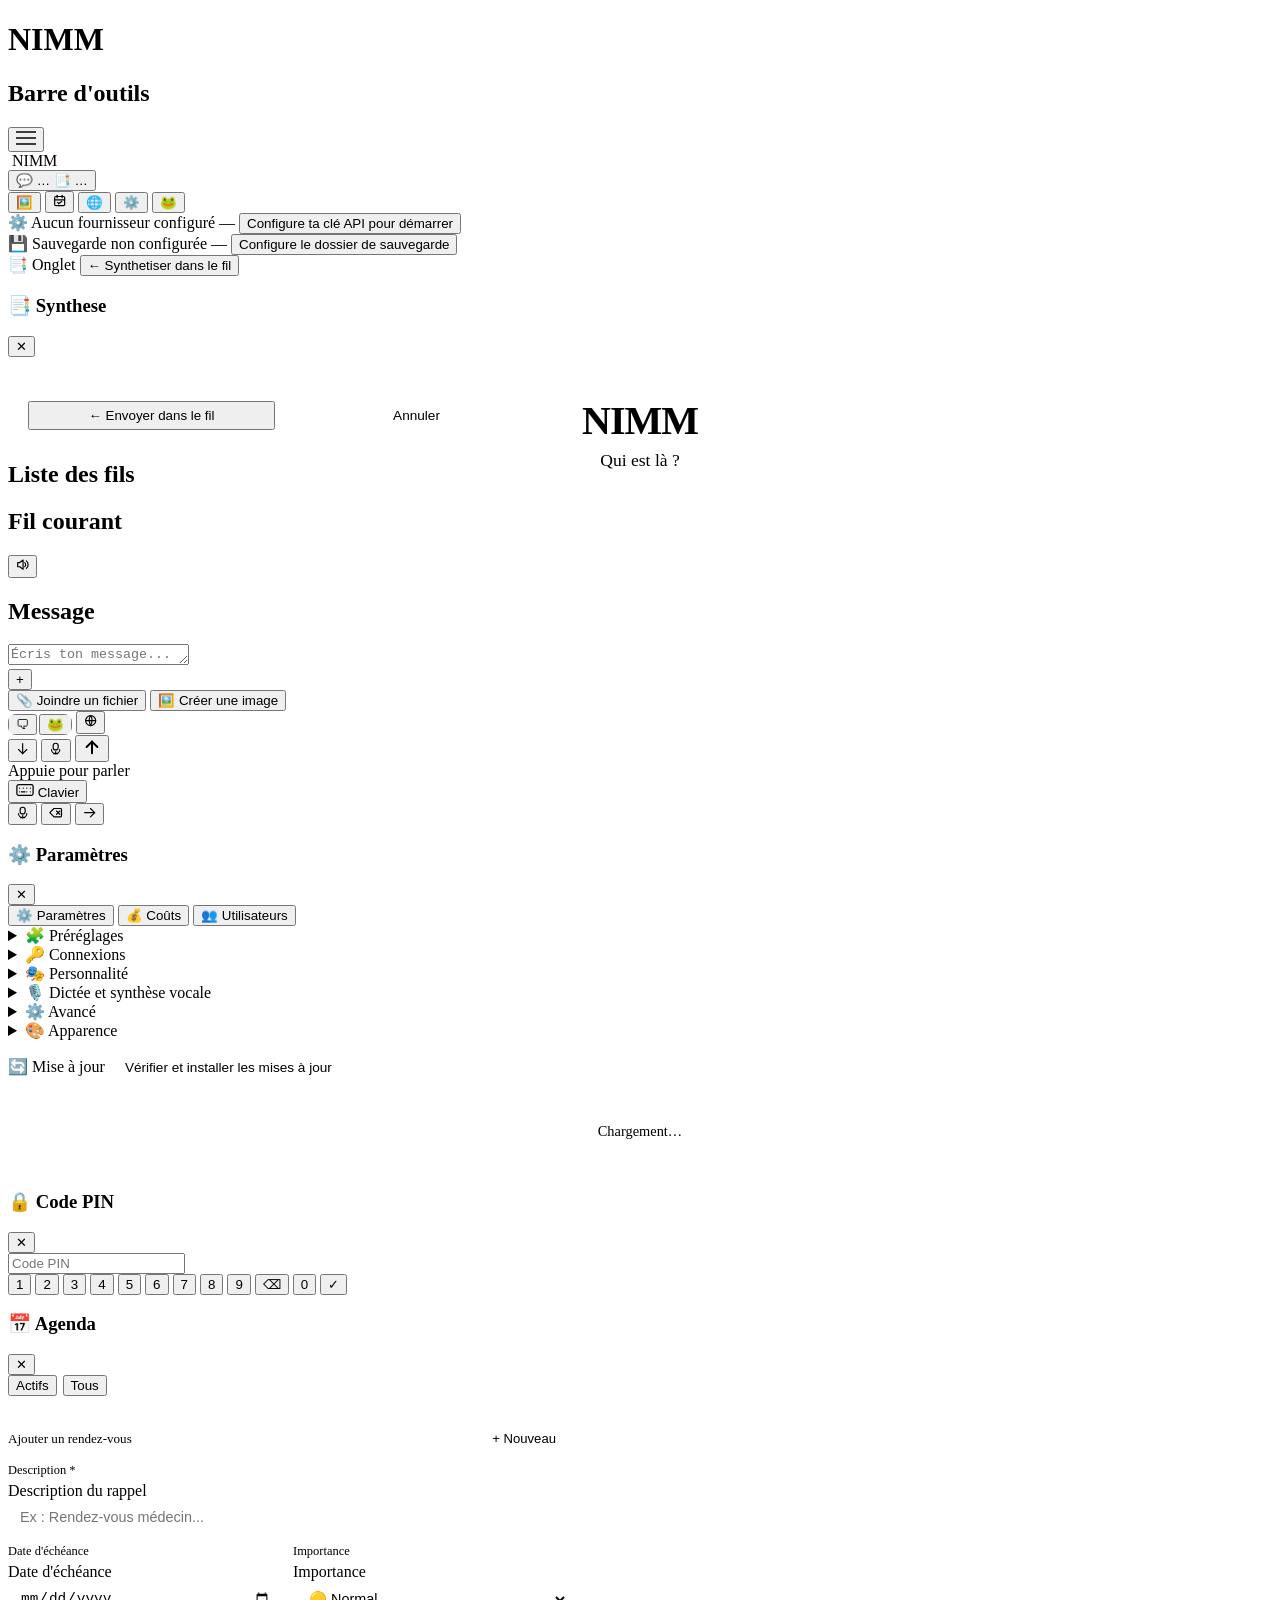
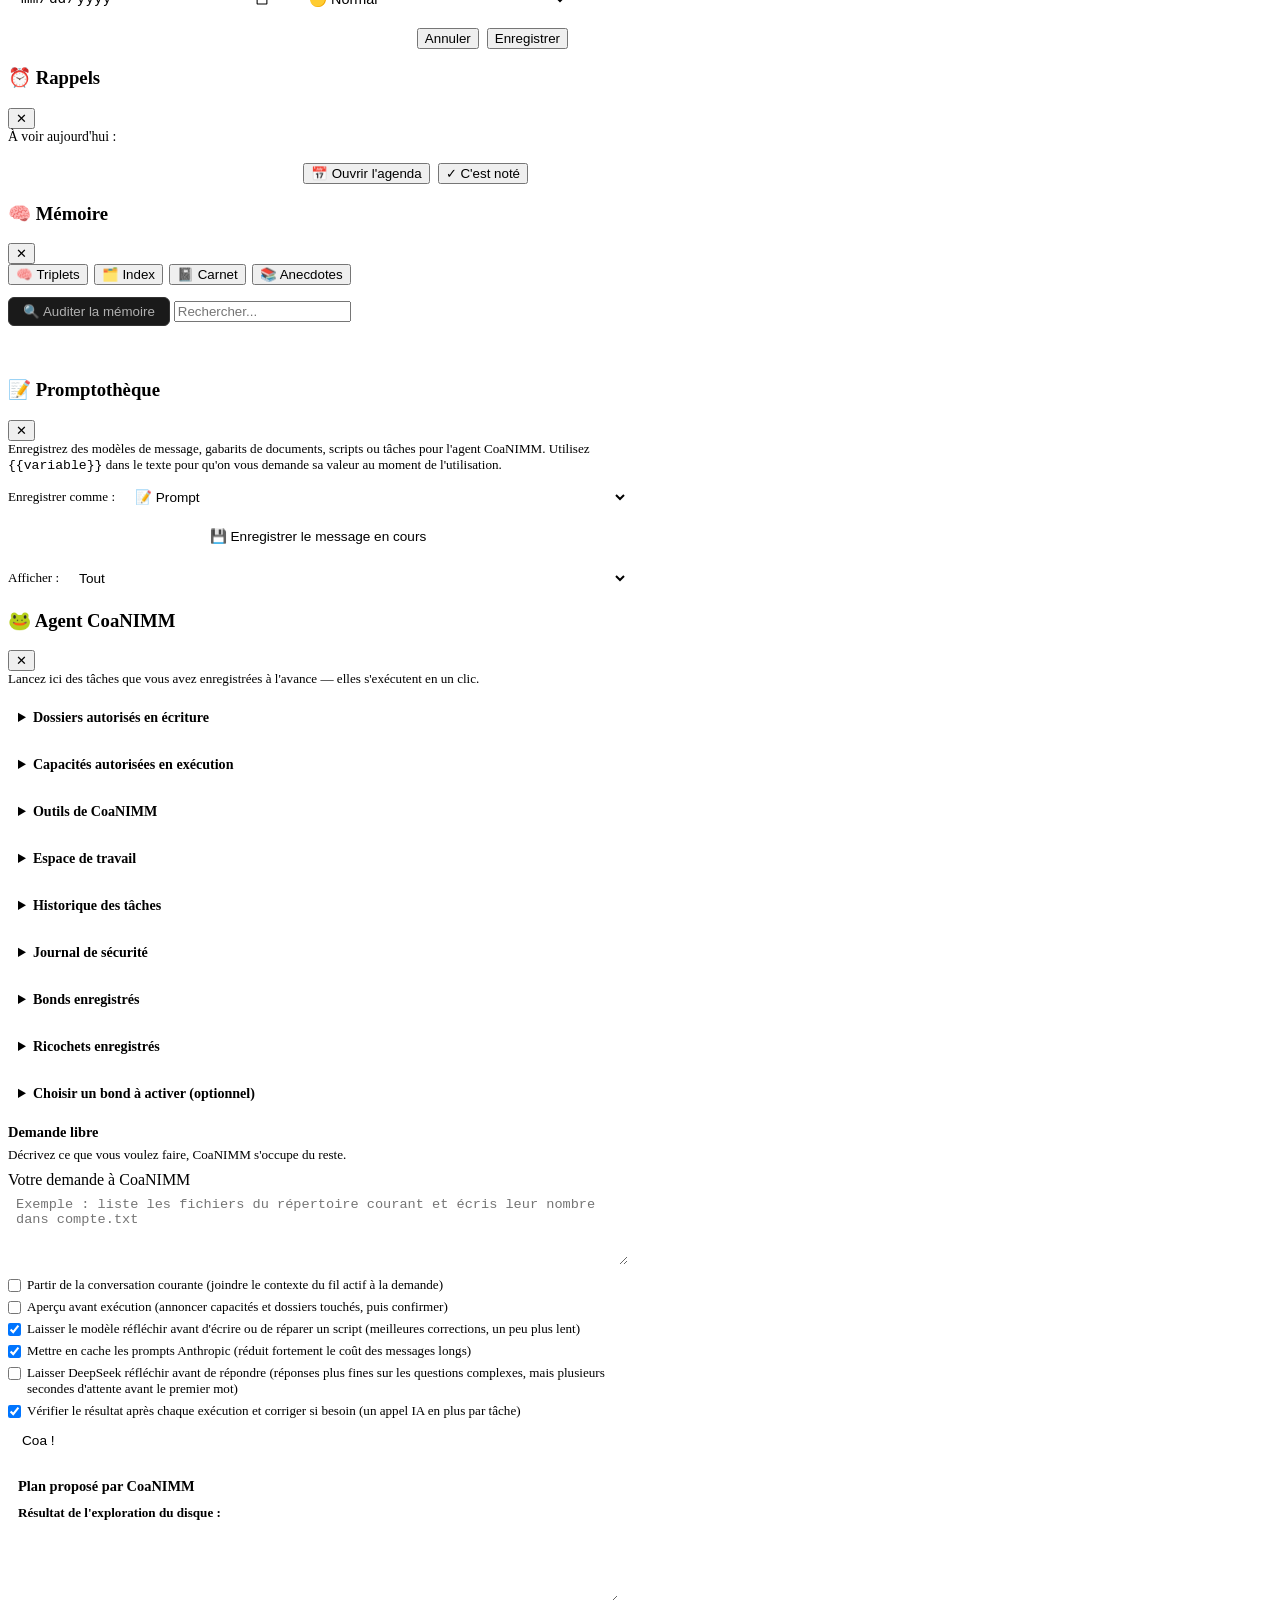
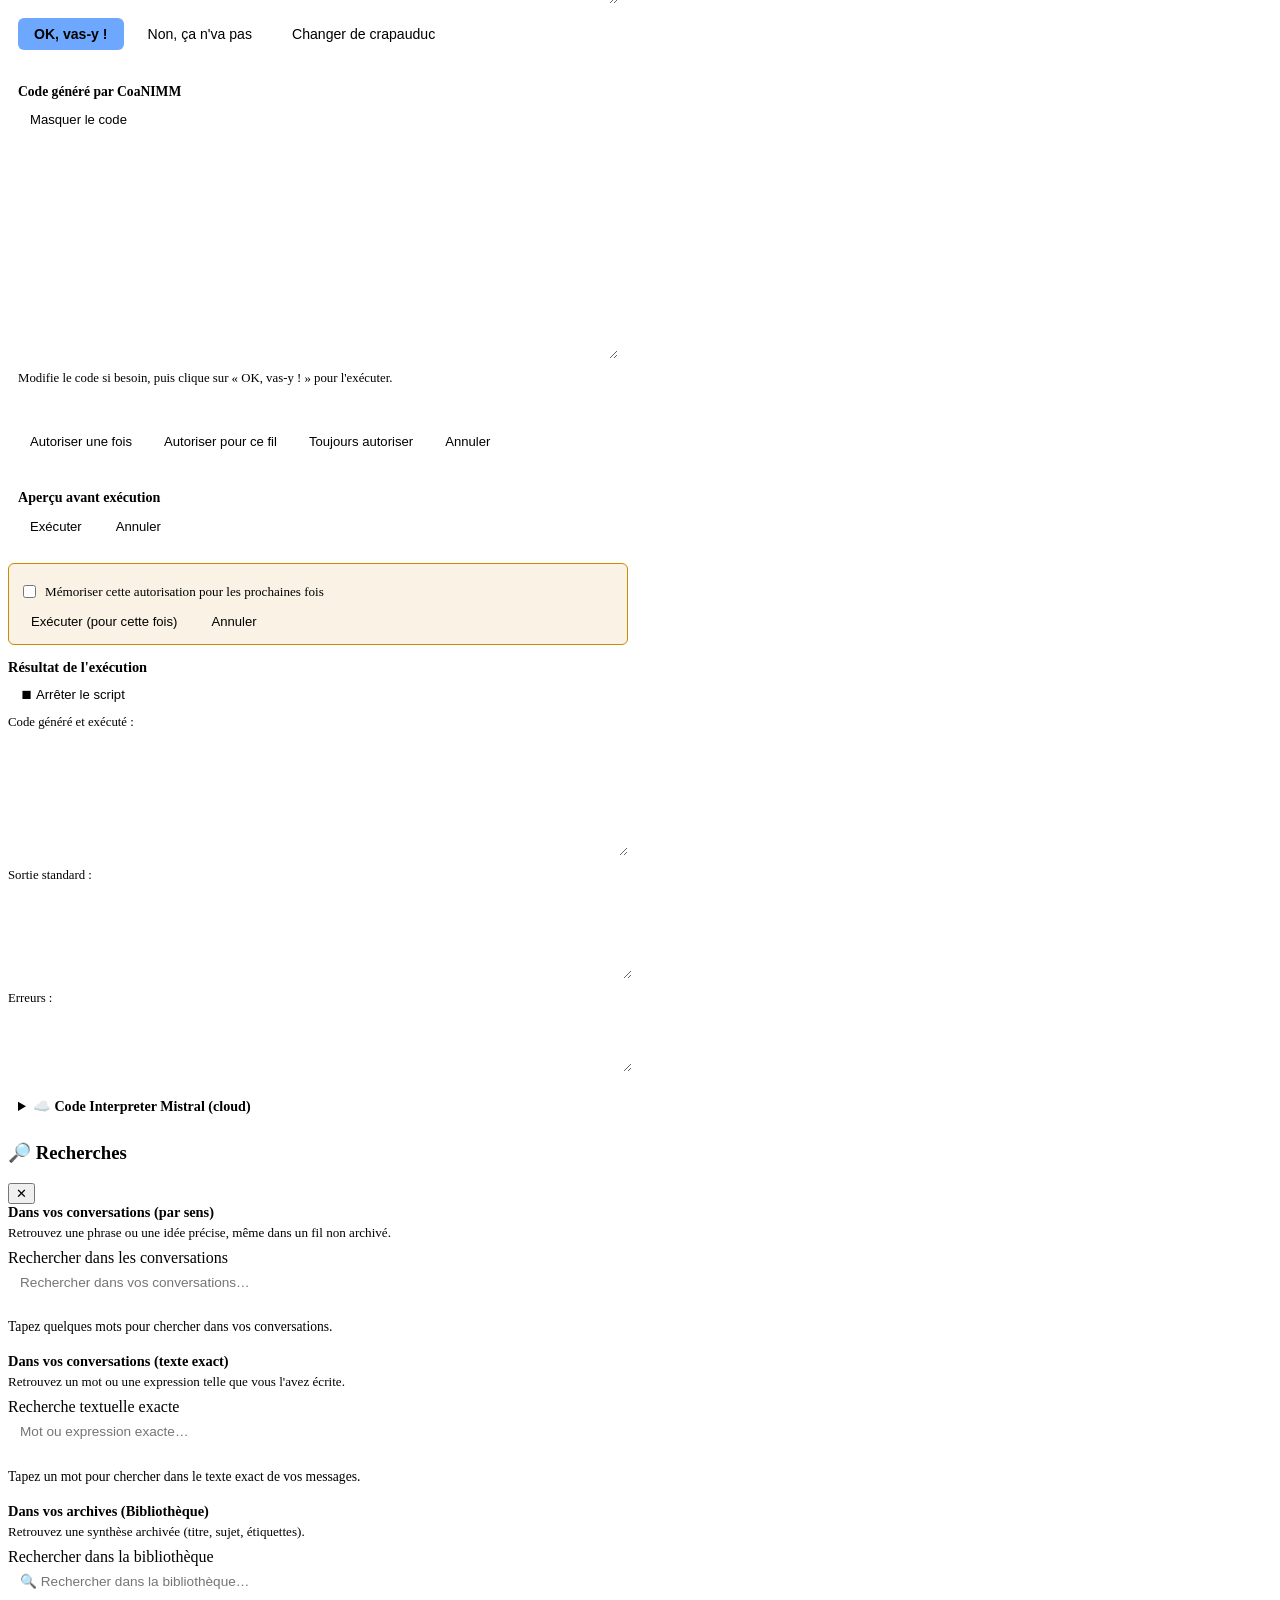
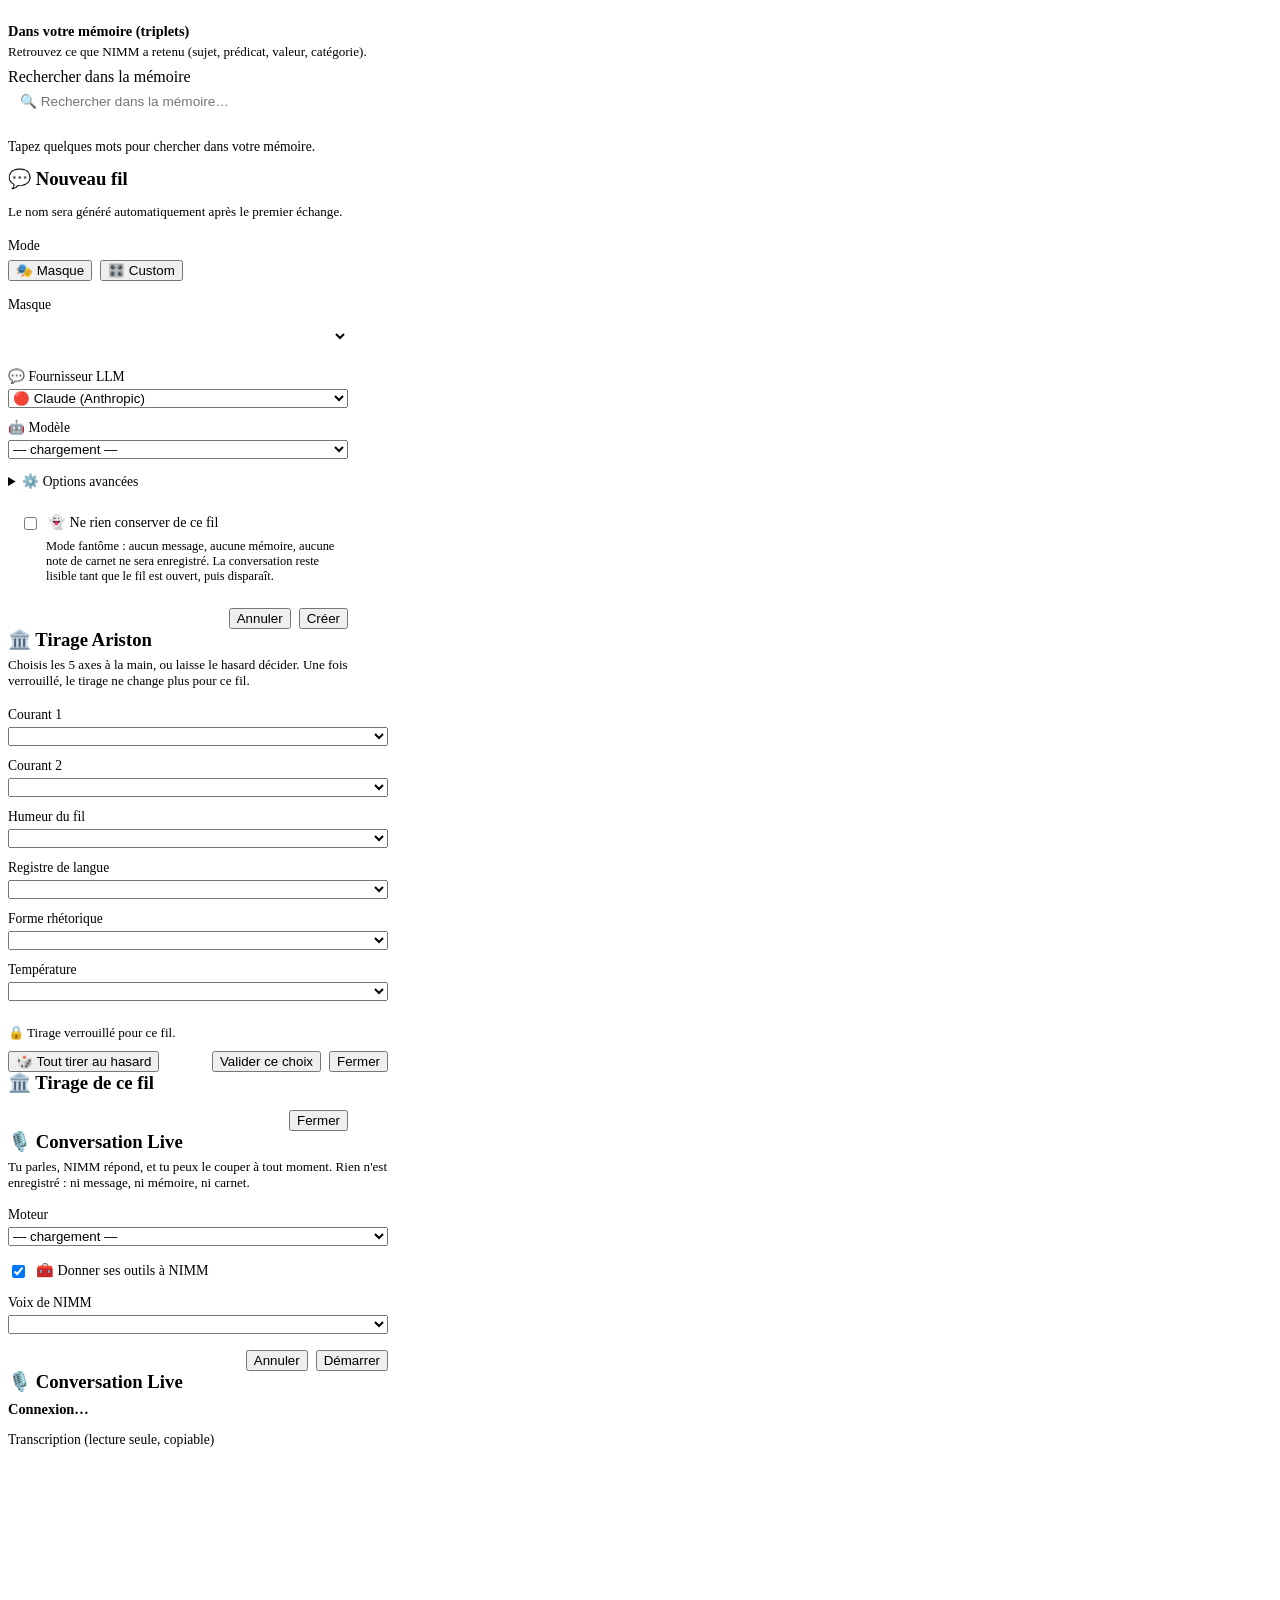
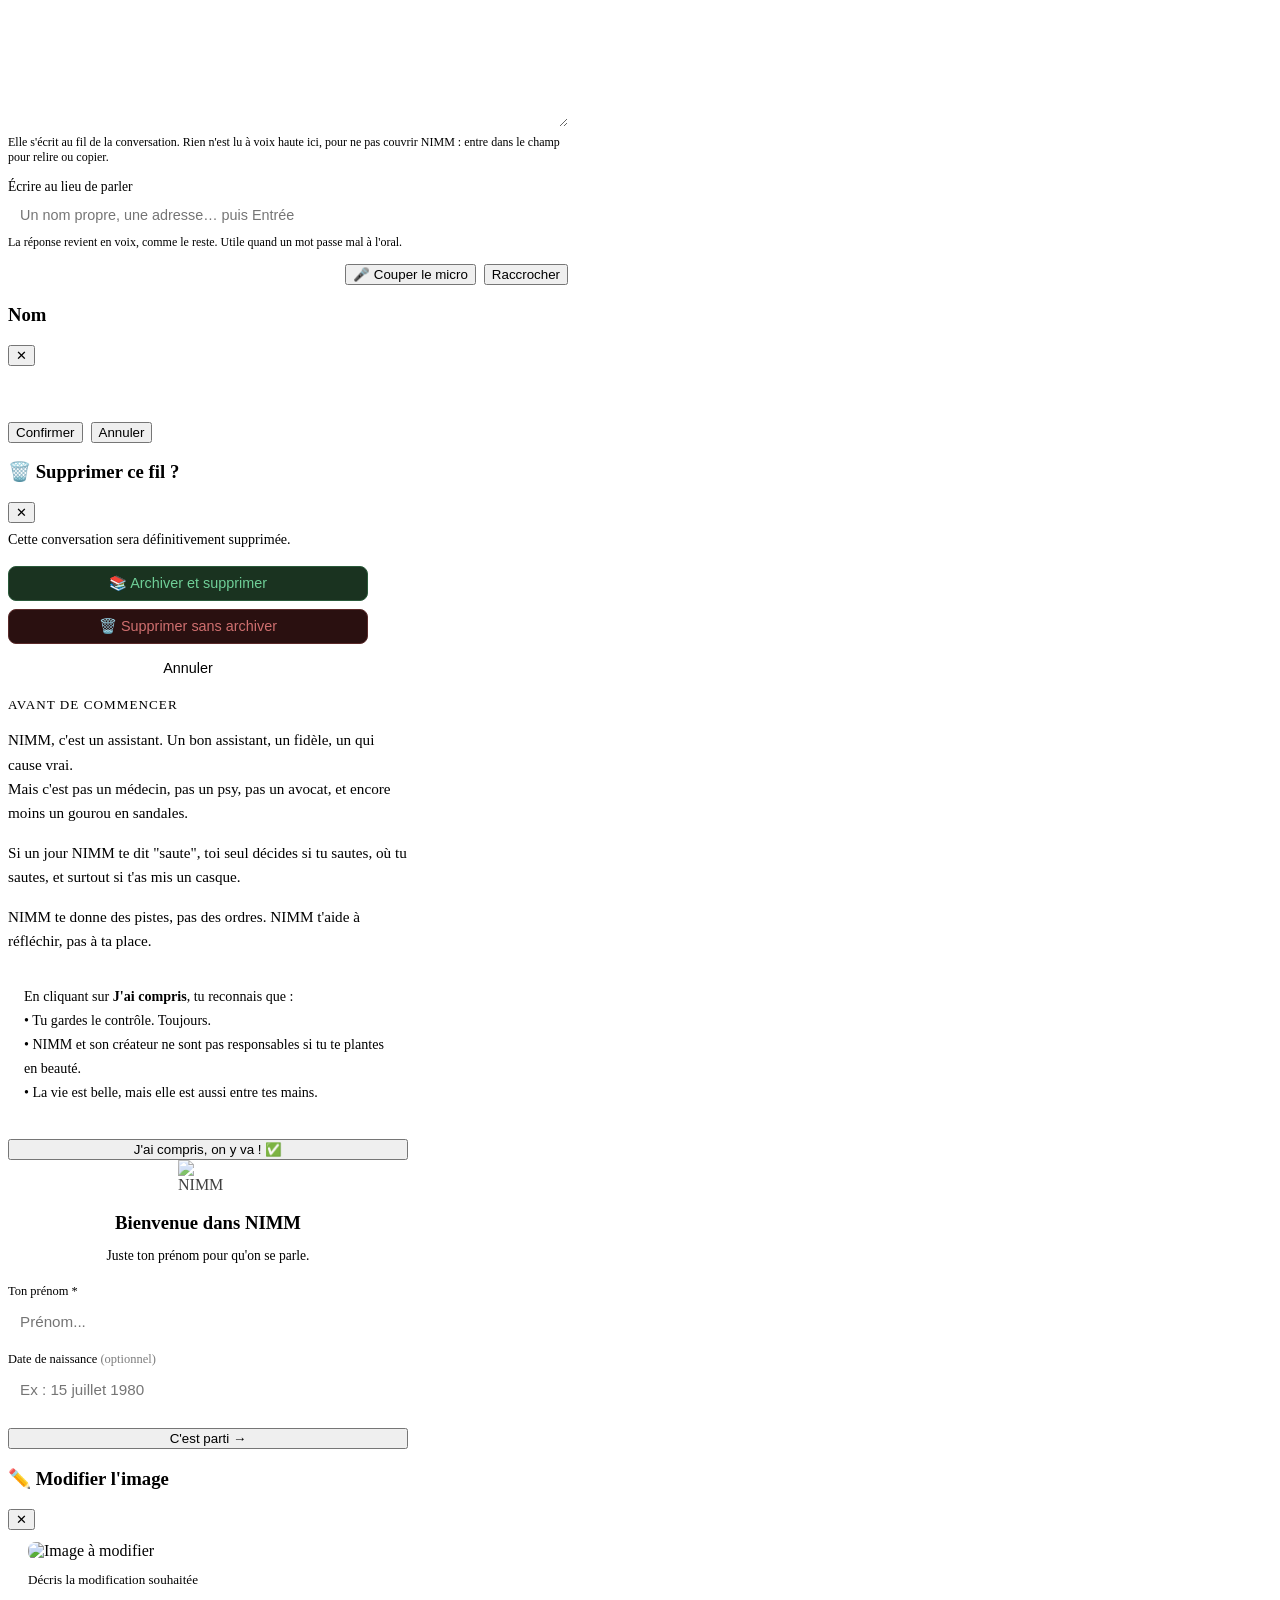
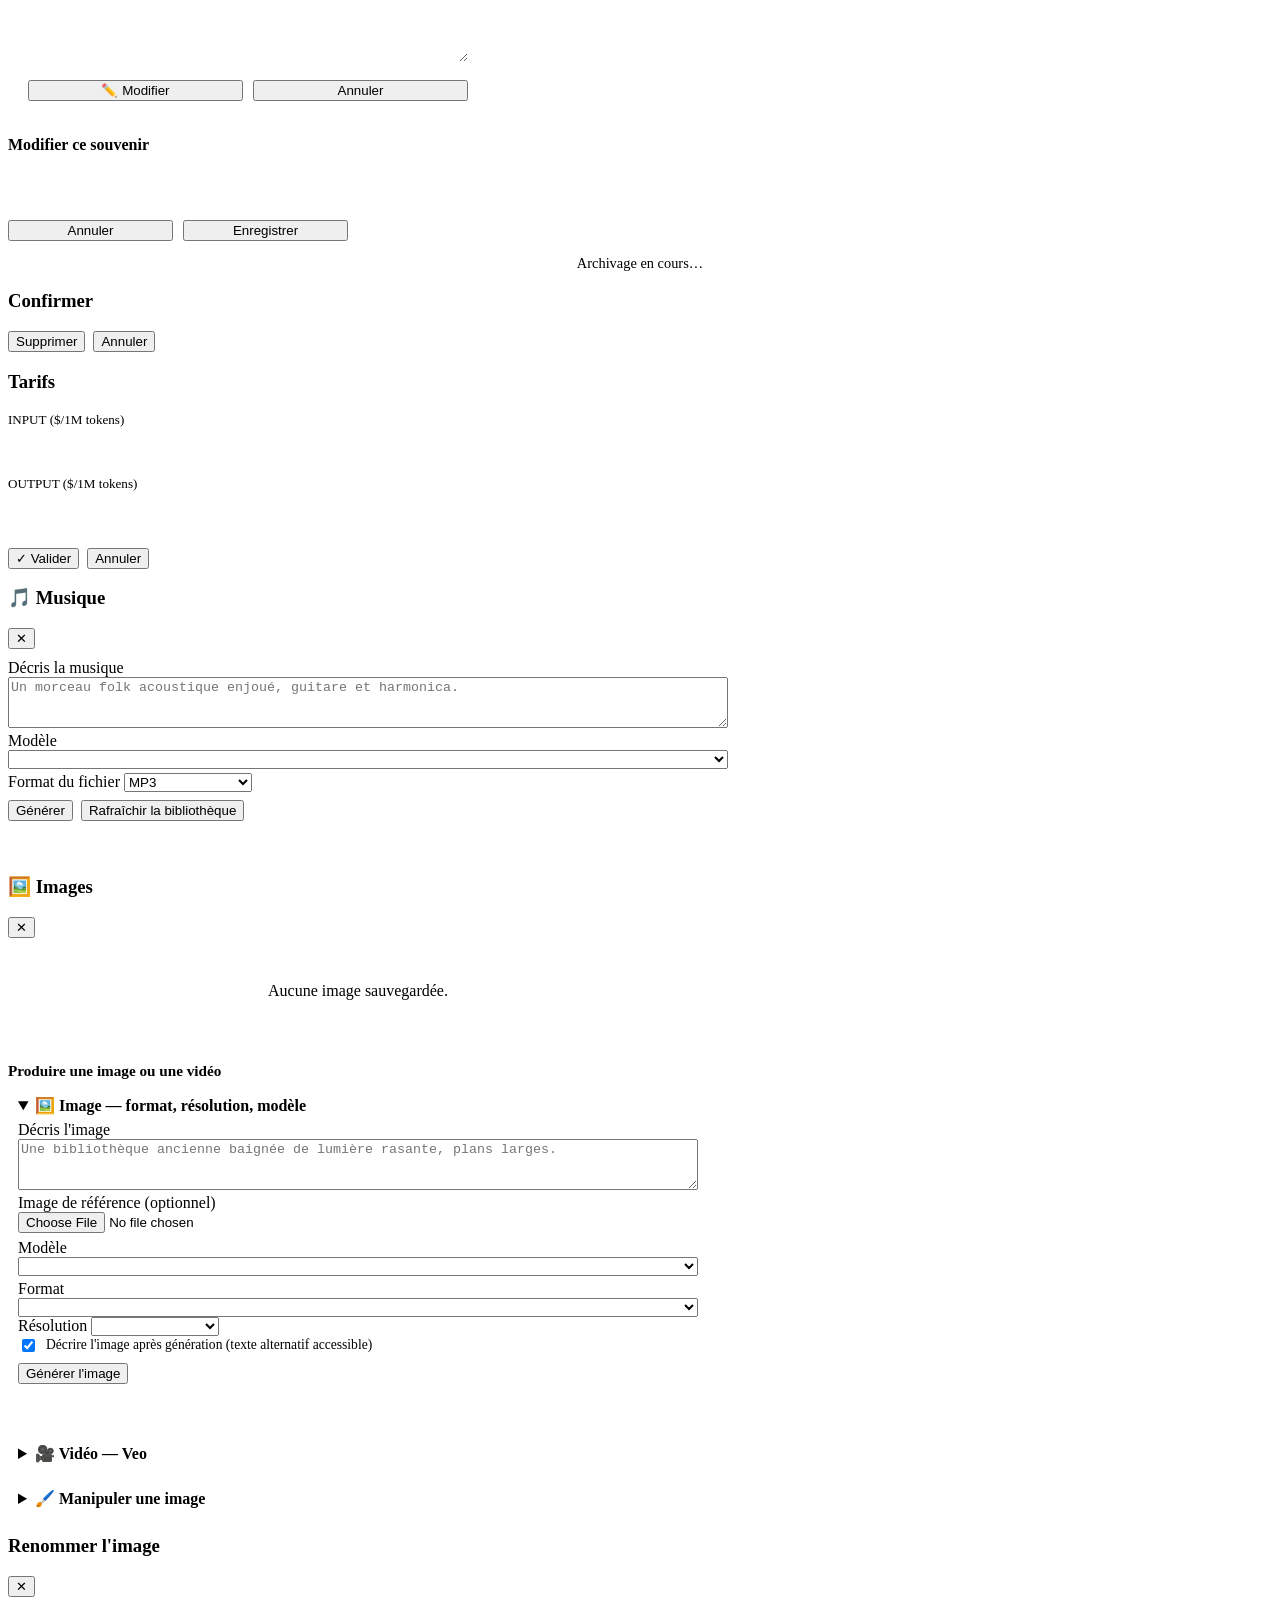
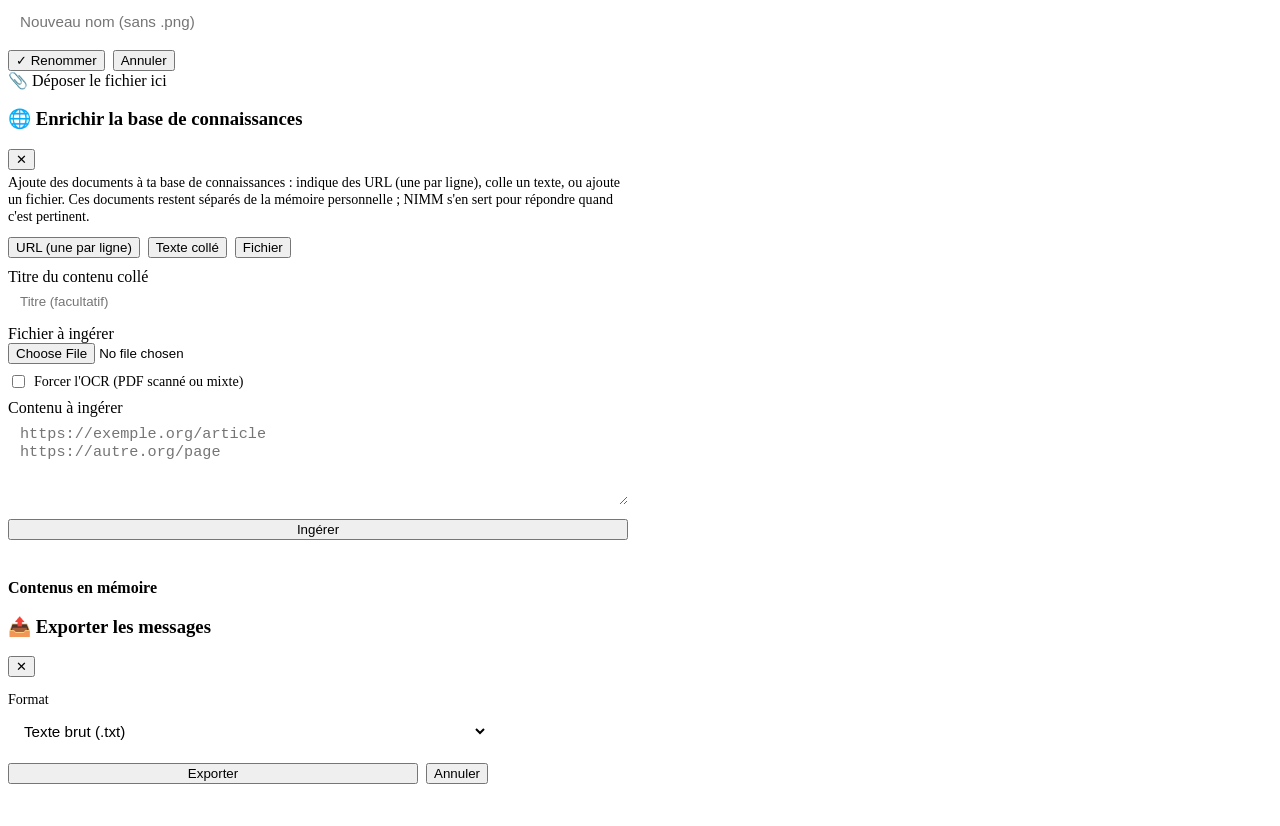
==== frontend/index.html @ 3292a3b8 "iPhone : hamburger invisible, barre d'etat translucide et SVG sans taille Signale par Laurent : le b" ====
<!DOCTYPE html>
<html lang="fr">
<head>
    <meta charset="UTF-8">
<meta name="viewport" content="width=device-width, initial-scale=1.0, maximum-scale=1.0, user-scalable=no, interactive-widget=resizes-content">
<meta name="mobile-web-app-capable" content="yes">
<meta name="apple-mobile-web-app-capable" content="yes">
<meta name="apple-mobile-web-app-status-bar-style" content="black">
<!-- « black-translucent » faisait passer le contenu SOUS la barre d'état iPhone :
     la barre du haut (donc le bouton hamburger, tout à gauche) se retrouvait
     cachée derrière l'heure et la batterie, en appli installée sur l'écran
     d'accueil. Avec « black », iOS réserve la place au-dessus du contenu — comme
     le fait Android — et plus rien n'est masqué. -->
<meta name="apple-mobile-web-app-title" content="NIMM">
<meta name="theme-color" content="#0d0d0d">
<link rel="manifest" href="/static/manifest.json">
<link rel="apple-touch-icon" href="/static/apple-touch-icon.png">
<link rel="icon" type="image/png" sizes="192x192" href="/static/icon-192.png">
<link rel="icon" type="image/png" sizes="512x512" href="/static/icon-512.png">
<title>NIMM</title>
<link rel="preconnect" href="https://fonts.googleapis.com">
<link href="https://fonts.googleapis.com/css2?family=Cinzel:wght@400;600&family=Inter:wght@400;500;600&family=DM+Sans:wght@400;500&family=IBM+Plex+Sans:wght@400;500&family=Nunito:wght@400;500&family=Outfit:wght@400;500&family=Plus+Jakarta+Sans:wght@400;500&family=Special+Elite&family=VT323&family=Playfair+Display:wght@400;500&family=Lora:wght@400;500&family=Merriweather:wght@300;400&family=Dancing+Script:wght@400;600&family=Permanent+Marker&family=Pacifico&family=Press+Start+2P&display=swap" rel="stylesheet">
<link rel="stylesheet" href="/static/styles.css?v=20260913-amstrad">
    <script src="https://cdnjs.cloudflare.com/ajax/libs/marked/9.1.6/marked.min.js"></script>
    <script src="https://cdnjs.cloudflare.com/ajax/libs/dompurify/3.1.7/purify.min.js"></script>
</head>
<body>
<!-- Zone notifications accessibles -->
<div id="_nimm-notify-area" aria-live="assertive" aria-atomic="true" style="position:fixed;bottom:1.2rem;left:50%;transform:translateX(-50%);z-index:9999;display:flex;flex-direction:column;align-items:center;gap:6px;pointer-events:none"></div>

<div id="app">
    <h1 class="sr-only">NIMM</h1>

    <!-- BARRE SUPÉRIEURE -->
    <header id="top-bar"><h2 class="sr-only">Barre d'outils</h2>
        <button id="toggle-history" title="Fils" aria-label="Fils" aria-keyshortcuts="Alt+Shift+F">
            <!-- width/height obligatoires : un SVG sans dimensions explicites peut
                 se réduire à rien dans un conteneur flex sur Safari (iPhone). -->
            <svg viewBox="0 0 20 16" width="20" height="16" fill="none" stroke="currentColor"
                 stroke-width="1.5" stroke-linecap="round" aria-hidden="true">
                <line x1="0" y1="2" x2="20" y2="2"/>
                <line x1="0" y1="8" x2="20" y2="8"/>
                <line x1="0" y1="14" x2="20" y2="14"/>
            </svg>
        </button>
        <!-- Logo desktop -->
        <div id="app-title">
            <img src="/static/bretzel.png" alt="" class="header-logo">
            <span>NIMM</span>
        </div>
        <!-- Bouton titre fil — mobile uniquement -->
        <button id="mobile-thread-btn" class="hidden" aria-label="Voir les onglets du fil">
            <span id="mobile-thread-label" aria-hidden="true">💬 …</span>
            <span id="mobile-tab-indicator" class="hidden" aria-hidden="true">📑 …</span>
        </button>
        <!-- Indicateur masque verrouillé sur le fil -->
        <div id="top-right">
            <button id="toggle-galerie" title="Images : galerie, création d'image et de vidéo, retouche" aria-label="Images"><span aria-hidden="true">🖼️</span></button>
            <button id="toggle-musique" title="Musique (Lyria)" aria-label="Musique" hidden><span aria-hidden="true">🎵</span></button>
            <button id="toggle-agenda" title="Agenda" aria-label="Agenda">
                <svg viewBox="0 0 16 16" width="1em" height="1em" fill="none" stroke="currentColor" stroke-width="1.4" stroke-linecap="round" stroke-linejoin="round" aria-hidden="true">
                    <rect x="2" y="3" width="12" height="11" rx="1.5"/>
                    <line x1="5" y1="1.5" x2="5" y2="4.5"/>
                    <line x1="11" y1="1.5" x2="11" y2="4.5"/>
                    <line x1="2" y1="7" x2="14" y2="7"/>
                    <line x1="5.5" y1="10" x2="7" y2="11.5"/><line x1="7" y1="11.5" x2="10.5" y2="9"/>
                </svg>
            </button>
            <button id="toggle-enrich" title="Enrichir la base de connaissances" aria-label="Base de connaissances"><span aria-hidden="true">🌐</span></button>
            <button id="toggle-settings" title="Paramètres" aria-label="Paramètres"><span aria-hidden="true">⚙️</span></button>
            <button id="toggle-coanimm" title="Agent CoaNIMM" aria-label="Agent CoaNIMM"><span aria-hidden="true">🐸</span></button>
        </div>
    </header>

    <!-- BANNIÈRE PROVIDER MANQUANT -->
    <div id="no-provider-banner" class="hidden" role="alert" aria-live="assertive">
        ⚙️ Aucun fournisseur configuré — <button id="banner-open-settings">Configure ta clé API pour démarrer</button>
    </div>

    <!-- BANNIÈRE SAUVEGARDE NON CONFIGURÉE (réapparue après une perte lors d'un merge) -->
    <div id="backup-warning-banner" class="hidden" role="alert" aria-live="assertive">
        💾 <span id="backup-warning-text">Sauvegarde non configurée</span> — <button id="backup-banner-open-settings">Configure le dossier de sauvegarde</button>
    </div>

    <!-- BARRE ONGLETS -->
    <div id="tabs-bar"></div>

    <!-- BANDEAU SYNTHESE ONGLET -->
    <div id="tab-synth-bar" class="hidden">
        <span id="tab-synth-label">📑 Onglet</span>
        <button id="tab-synth-btn">← Synthetiser dans le fil</button>
    </div>

    <!-- MODALE SYNTHESE ONGLET -->
    <div id="synth-modal" class="modal-overlay hidden">
        <div class="modal-box" role="dialog" aria-modal="true" aria-labelledby="synth-modal-title" style="max-width:560px;">
            <div class="modal-header">
                <h3 id="synth-modal-title">📑 Synthese</h3>
                <button class="close-modal" id="synth-modal-close" aria-label="Fermer">✕</button>
            </div>
            <div id="synth-modal-body" style="padding:16px 20px; line-height:1.7; font-size:0.9rem; white-space:pre-wrap;"></div>
            <div style="display:flex; gap:10px; padding:12px 20px; border-top:1px solid var(--border);">
                <button id="synth-modal-confirm" class="btn-primary" style="flex:1;">← Envoyer dans le fil</button>
                <button id="synth-modal-cancel" style="flex:1; background:transparent; border:1px solid var(--border); color:var(--text-muted); border-radius:20px; padding:7px 16px; font-size:0.85rem; cursor:pointer;">Annuler</button>
            </div>
        </div>
    </div>

    <!-- CORPS -->
    <div id="main-body">

        <div id="sidebar-backdrop"></div>
        <!-- PANNEAU HISTORIQUE -->
        <aside id="history-panel"><h2 class="sr-only">Liste des fils</h2>
            <div id="thread-list"></div>
        </aside>

        <!-- ZONE CHAT -->
        <main id="chat-area"><h2 class="sr-only">Fil courant</h2>
            <div id="messages-wrap">
                <!-- Bandeau résumé à la demande -->
                <div id="summary-banner" hidden
                     style="background:var(--bg-input);border-bottom:1px solid var(--border);
                            padding:10px 14px;font-size:0.88rem;line-height:1.5;position:relative;">
                    <button id="summary-close" aria-label="Fermer le résumé"
                            style="position:absolute;top:6px;right:8px;background:none;border:none;
                                   cursor:pointer;font-size:1rem;color:var(--text-muted);">✕</button>
                    <strong>Résumé :</strong> <span id="summary-text"></span>
                </div>
                <!-- Bouton TTS flottant — dans messages-wrap, pas dans #messages (qui est vide par renderMessages) -->
                <button id="float-tts-btn" class="float-tts-btn hidden" title="Ecouter la reponse" aria-label="Écouter la dernière réponse">
                    <svg viewBox="0 0 16 16" width="1em" height="1em" fill="none" stroke="currentColor" stroke-width="1.4" stroke-linecap="round" stroke-linejoin="round"><path d="M2 5.5h2.5l4-3v11l-4-3H2z"/><path d="M10.5 5.5a3.5 3.5 0 0 1 0 5"/><path d="M12.5 3.5a6 6 0 0 1 0 9"/></svg>
                </button>
                <div id="messages" role="log" aria-live="off" aria-label="Zone de conversation">
                </div>
                <div id="sr-stream-status" class="sr-only" role="status" aria-live="polite"></div>
            </div>

            <div id="input-area"><h2 class="sr-only">Message</h2>
                <div id="file-chip" style="display:none" role="status" aria-live="polite">
                    <div id="file-chip-preview"></div>
                </div>
<input type="file" id="file-input" accept=".pdf,.txt,.md,.csv,.py,.json,.js,.ts,.jsx,.tsx,.html,.htm,.css,.xml,.yaml,.yml,.toml,.ini,.sh,.bat,.ps1,.sql,.log,.c,.cpp,.h,.java,.rs,.go,.rb,.php,.swift,.kt,.r,.m,image/*" style="display:none">
                <textarea id="user-input" placeholder="Écris ton message..." rows="1" aria-label="Zone de saisie du message" autocomplete="off" autocorrect="off" autocapitalize="sentences" spellcheck="false"></textarea>
                <span id="draft-indicator" hidden aria-live="polite" style="font-size:0.72rem;color:var(--text-muted);padding:0 4px 2px 4px;align-self:flex-end;"></span>
                <div id="input-actions">
                    <div id="plus-menu-wrap">
                        <button id="upload-btn" title="Joindre un fichier, ou créer une image dans la conversation" aria-label="Joindre ou créer une image" aria-haspopup="menu" aria-expanded="false">+</button>
                        <div id="plus-menu" class="hidden" role="menu" aria-label="Actions fichier">
                            <button id="plus-attach" class="plus-menu-item" role="menuitem" aria-label="Joindre un fichier">📎 Joindre un fichier</button>
                            <button id="plus-imagegen" class="plus-menu-item" role="menuitem" aria-label="Créer une image">🖼️ Créer une image</button>
                                                        <button id="plus-vibe-doc" class="plus-menu-item" role="menuitem" aria-label="Analyser un document avec Vibe" hidden>📄 Document (Vibe)</button>
                            <input type="file" id="vibe-doc-input" accept=".pdf,.txt,.md,.csv,.py,.json,.docx,image/*" style="display:none" aria-hidden="true">
                        </div>
                    </div>
<button id="summary-btn" hidden title="Résumer ce fil" aria-label="Résumer la conversation">📋</button>
                    <div id="agent-mode-selector" style="display:inline-flex;gap:2px;border:1px solid var(--border);border-radius:8px;overflow:hidden;vertical-align:middle" role="group" aria-label="Mode agent">
                        <button id="agent-btn-none"   class="agent-mode-btn agent-mode-active" data-mode="" aria-pressed="true"  title="Conversation standard" aria-label="Mode standard">&#x1F5E8;</button>
                        <button id="agent-btn-coanimm" class="agent-mode-btn" data-mode="coanimm" aria-pressed="false" title="CoaNIMM — agent local Python" aria-label="Mode CoaNIMM">&#x1F438;</button>
                        <button id="agent-btn-vibe" class="agent-mode-btn" data-mode="vibe" aria-pressed="false" title="Vibe — agent Mistral" aria-label="Mode Vibe" hidden>&#x1F916;</button>
                    </div>
                    <button id="search-web-btn" title="Recherche Web" aria-label="Activer la recherche web"><svg viewBox="0 0 16 16" width="1em" height="1em" fill="none" stroke="currentColor" stroke-width="1.4" stroke-linecap="round" stroke-linejoin="round" aria-hidden="true"><circle cx="8" cy="8" r="6"/><path d="M8 2c-2 2.5-2 7.5 0 12M8 2c2 2.5 2 7.5 0 12"/><line x1="2" y1="8" x2="14" y2="8"/></svg></button>
                    <div id="input-actions-right">
<button id="newline-btn" class="hidden" title="Saut de ligne" aria-label="Ajouter un saut de ligne"><svg viewBox="0 0 16 16" width="1em" height="1em" fill="none" stroke="currentColor" stroke-width="1.4" stroke-linecap="round" stroke-linejoin="round" aria-hidden="true"><line x1="8" y1="2" x2="8" y2="14"/><polyline points="3,9 8,14 13,9"/></svg></button>
                        <button id="mic-btn" title="Micro" aria-label="Micro"><svg viewBox="0 0 16 16" width="1em" height="1em" fill="none" stroke="currentColor" stroke-width="1.4" stroke-linecap="round" stroke-linejoin="round" aria-hidden="true"><rect x="5" y="1.5" width="6" height="8" rx="3"/><path d="M3 9a5 5 0 0 0 10 0"/><line x1="8" y1="14" x2="8" y2="11.5"/><line x1="5.5" y1="14" x2="10.5" y2="14"/></svg></button>
                        <button id="stop-btn" aria-label="Arrêter la génération" title="Arrêter" hidden
                            style="background:var(--bg-input);border:1px solid var(--border);border-radius:8px;
                                   padding:6px 10px;cursor:pointer;color:var(--text);font-size:0.9rem;">⏹</button>
                        <button id="send-btn" aria-label="Envoyer le message">
                            <svg viewBox="0 0 20 20" fill="none" stroke="currentColor" stroke-width="2.2" stroke-linecap="round" stroke-linejoin="round" width="18" height="18">
                                <line x1="10" y1="17" x2="10" y2="4"/>
                                <polyline points="4,10 10,4 16,10"/>
                            </svg>
                        </button>
                    </div>
                </div>
            </div>
        </main>

    </div>
</div>

<!-- PANNEAU MICRO MOBILE (glisse bas→haut) -->
        <div id="mic-panel" class="hidden" role="dialog" aria-modal="true" aria-label="Panneau micro">
            <div id="mic-panel-content">
                <div id="mic-panel-preview"></div>
                <div id="mic-panel-status" aria-live="polite">Appuie pour parler</div>
                <div id="mic-panel-row1">
                    <button id="mic-panel-close" aria-label="Ouvrir le clavier">
                        <svg viewBox="0 0 20 14" width="18" height="14" fill="none" stroke="currentColor" stroke-width="1.4" stroke-linecap="round" stroke-linejoin="round" aria-hidden="true"><rect x="1" y="1" width="18" height="12" rx="2"/><line x1="4" y1="5" x2="4" y2="5.01"/><line x1="8" y1="5" x2="8" y2="5.01"/><line x1="12" y1="5" x2="12" y2="5.01"/><line x1="16" y1="5" x2="16" y2="5.01"/><line x1="4" y1="9" x2="4" y2="9.01"/><line x1="12" y1="9" x2="12" y2="9.01"/><line x1="16" y1="9" x2="16" y2="9.01"/><line x1="6" y1="9" x2="10" y2="9"/></svg>
                        <span>Clavier</span>
                    </button>
                </div>
                <div id="mic-panel-row2">
                    <button id="mic-panel-btn" aria-label="Démarrer ou arrêter la dictée"><svg viewBox="0 0 16 16" width="1em" height="1em" fill="none" stroke="currentColor" stroke-width="1.4" stroke-linecap="round" stroke-linejoin="round" aria-hidden="true"><rect x="5" y="1.5" width="6" height="8" rx="3"/><path d="M3 9a5 5 0 0 0 10 0"/><line x1="8" y1="14" x2="8" y2="11.5"/><line x1="5.5" y1="14" x2="10.5" y2="14"/></svg></button>
                    <button id="mic-panel-clear" aria-label="Effacer un caractère"><svg viewBox="0 0 16 16" width="1em" height="1em" fill="none" stroke="currentColor" stroke-width="1.4" stroke-linecap="round" stroke-linejoin="round" aria-hidden="true"><path d="M6 3H14a1 1 0 0 1 1 1v8a1 1 0 0 1-1 1H6L1 8z"/><line x1="9" y1="6" x2="13" y2="10"/><line x1="13" y1="6" x2="9" y2="10"/></svg></button>
                    <button id="mic-panel-enter" aria-label="Envoyer le message"><svg viewBox="0 0 16 16" width="1em" height="1em" fill="none" stroke="currentColor" stroke-width="1.4" stroke-linecap="round" stroke-linejoin="round" aria-hidden="true"><line x1="2" y1="8" x2="14" y2="8"/><polyline points="9,3 14,8 9,13"/></svg></button>
                </div>
            </div>
        </div>


<!-- PANNEAU ONGLETS MOBILE (glisse haut→bas) -->
<div id="tabs-panel" class="hidden" role="dialog" aria-modal="true" aria-label="Onglets du fil">
    <div id="tabs-panel-backdrop"></div>
    <div id="tabs-panel-content"></div>
</div>

<!-- MODALE PARAMÈTRES -->
<div id="settings-modal" class="modal-overlay hidden">
    <div class="modal-box" role="dialog" aria-modal="true" aria-labelledby="settings-modal-title">
        <div class="modal-header">
            <h3 id="settings-modal-title">⚙️ Paramètres</h3>
            <button class="close-modal" aria-label="Fermer les paramètres">✕</button>
        </div>

        <!-- ── ONGLETS ── -->
        <div class="settings-tabs" role="tablist" aria-label="Sections des paramètres">
            <button class="settings-tab active" id="tab-btn-params" data-tab="params" role="tab" aria-selected="true" aria-controls="settings-tab-params">⚙️ Paramètres</button>
            <button class="settings-tab" id="tab-btn-couts" data-tab="couts" role="tab" aria-selected="false" aria-controls="settings-tab-couts">💰 Coûts</button>
            <button class="settings-tab" id="tab-btn-users" data-tab="users" role="tab" aria-selected="false" aria-controls="settings-tab-users">👥 Utilisateurs</button>
        </div>

        <!-- ── CONTENU ONGLET PARAMÈTRES ── -->
        <div id="settings-tab-params" class="settings-tab-content" role="tabpanel" aria-labelledby="tab-btn-params">

        <!-- ── PRÉRÉGLAGES ── -->
        <details class="settings-section-details">
        <summary class="settings-section-title">🧩 Préréglages</summary>
        <div class="settings-section">
            <div style="display:flex;gap:6px;align-items:center;flex-wrap:wrap;">
                <label for="preset-select" style="font-size:0.82rem;color:var(--text-muted);">Préréglage :</label>
                <select id="preset-select" class="routing-select" aria-label="Préréglage enregistré" style="flex:1;min-width:160px;">
                    <option value="">— aucun préréglage enregistré —</option>
                </select>
                <button id="preset-apply-btn" type="button">▶ Appliquer</button>
                <button id="preset-delete-btn" type="button">🗑️ Supprimer</button>
            </div>
            <div style="display:flex;gap:6px;align-items:center;flex-wrap:wrap;margin-top:10px;">
                <label for="preset-name-input" style="font-size:0.82rem;color:var(--text-muted);">Nouveau nom :</label>
                <input type="text" id="preset-name-input" placeholder="ex : Confidentiel (Mistral local)"
                       aria-label="Nom du préréglage à créer à partir des réglages actuels"
                       style="flex:1;min-width:160px;padding:6px 8px;border-radius:6px;border:1px solid var(--border);background:var(--bg-input);color:var(--text-main);font-size:0.85rem;">
                <button id="preset-save-btn" type="button">💾 Enregistrer la config actuelle</button>
            </div>
            <div id="preset-status" role="status" aria-live="polite" style="font-size:0.78rem;color:var(--text-muted);margin-top:6px;"></div>
            <div style="font-size:0.75rem;color:var(--text-muted);margin-top:4px;">
                Un préréglage retient : fournisseur/modèle de chat, routage par tâche, masque, mode local, niveau de mémorisation, longueur des réponses, moteur de recherche.
            </div>
        </div>
        </details>

        <div class="settings-divider"></div>

        <details class="settings-section-details">
        <summary class="settings-section-title">🔑 Connexions</summary>

        <!-- ── CLÉS API ── -->
        <div class="settings-section">
            <h4>🔑 Clés API</h4>
            <!-- Formulaire engendré depuis core/services.py : ajouter un service
                 là-bas suffit, l'interface suit. Les clés d'Exa, Cohere, Voyage
                 et Jina n'avaient nulle part où être saisies tant que cette
                 liste était écrite en dur ici. -->
            <div id="api-keys-auto" class="api-keys-grid" role="group" aria-label="Clés des services externes"></div>
            <div class="api-keys-grid">
                <label for="search-provider-select">Moteur de recherche web</label>
                <select id="search-provider-select" class="routing-select" aria-label="Moteur de recherche web">
                    <option value="auto">Auto (Tavily si disponible, sinon Brave)</option>
                    <option value="tavily">Tavily</option>
                    <option value="brave">Brave</option>
                </select>
            </div>
            <button id="save-api-keys-btn">💾 Enregistrer les clés</button>
        </div>

        <div class="settings-divider"></div>

        <!-- ── ROUTAGE PAR TÂCHE ── -->
        <div class="settings-section">
            <h4>🔧 Routage par tâche</h4>
            <div class="routing-grid">

                <div class="routing-provider-group">
                    <div class="routing-provider-inner">
                        <span class="routing-label">💬 API</span>
                        <select id="provider-select" class="routing-select" aria-label="Fournisseur API principal">
                            <option value="anthropic" data-needs-key="anthropic">🔴 Claude (Anthropic)</option>
                            <option value="deepseek"  data-needs-key="deepseek">🟢 DeepSeek</option>
                            <option value="gemini"    data-needs-key="gemini">🟡 Gemini</option>
                            <option value="openai"    data-needs-key="openai">🔴 OpenAI</option>
                            <option value="openrouter" data-needs-key="openrouter">🟠 OpenRouter</option>
                            <option value="groq" data-needs-key="groq">⚡ Groq</option>
                            <option value="cerebras" data-needs-key="cerebras">⚡ Cerebras</option>
                            <option value="venice" data-needs-key="venice">🕶️ Venice — sans filtre</option>
                            <option value="mistral"   data-needs-key="mistral">🔵 Mistral</option>
                            <option value="ollama">🟢 Ollama (local)</option>
                        </select>
                        <span class="routing-warning hidden" id="warn-chat" role="alert" aria-live="polite">⚠️ Clé API non configurée pour ce fournisseur</span>
                        <span class="routing-sublabel">🤖 Modèle</span>
                        <div id="ollama-warn" class="hidden" style="font-size:0.8rem;color:#f0a500;margin-bottom:6px;">⚠️ Ollama ne répond pas sur le port 11434. Est-il lancé ?</div>
                        <select id="model-select" class="routing-select routing-subselect" aria-label="Modèle de langage">
                            <option value="">— chargement —</option>
                        </select>
                        <span class="routing-warning hidden" id="warn-model" role="alert" aria-live="polite"></span>
                    </div>
                </div>
                <span class="routing-label">👀 Reconnaissance image</span>
                <select id="routing-vision" class="routing-select" aria-label="Fournisseur pour la reconnaissance image">
                    <option value="anthropic" data-needs-key="anthropic">🔴 Claude (Anthropic)</option>
                    <option value="gemini"    data-needs-key="gemini">🟡 Gemini</option>
                    <option value="openai"    data-needs-key="openai">🔴 OpenAI (GPT-4o)</option>
                    <option value="mistral"   data-needs-key="mistral">🟠 Mistral (Pixtral)</option>
                    <option value="ollama">🟢 Ollama / LLava (local)</option>
                </select>
                <span class="routing-warning hidden" id="warn-vision" role="alert" aria-live="polite">⚠️ Clé API non configurée pour ce fournisseur</span>
                <div id="pixtral-model-row" style="display:none;margin-top:6px;">
                    <label for="pixtral-model-select" style="font-size:0.82rem;">Modèle Pixtral</label>
                    <select id="pixtral-model-select" aria-label="Modèle Pixtral utilisé pour la vision">
                        <option value="pixtral-12b-2409">Pixtral 12B (rapide, économique)</option>
                        <option value="pixtral-large-latest">Pixtral Large (puissant)</option>
                    </select>
                </div>

                <span class="routing-label">🖼️ Génération image</span>
                <select id="routing-image" class="routing-select" aria-label="Fournisseur pour la génération d'image">
                    <option value="dall-e"       data-needs-key="openai">🔴 OpenAI (gpt-image-1)</option>
                    <option value="gemini"       data-needs-key="gemini">🟠 Gemini (≈ 0,067 $/image, plus de quota gratuit)</option>
                    <option value="mistral"      data-needs-key="mistral">🟠 Mistral (Agents image_generation)</option>
                    <option value="stability-ai" data-needs-key="stability-ai">🟠 Stability AI</option>
                    <option value="local">🟢 Local (ComfyUI)</option>
                </select>
                <span class="routing-warning hidden" id="warn-image" role="alert" aria-live="polite">⚠️ Clé API non configurée pour ce fournisseur</span>

                <span class="routing-label">🧠 Mémoire (extraction)</span>
                <select id="routing-memory" class="routing-select" aria-label="Fournisseur pour l'extraction mémoire en arrière-plan">
                    <option value="same">↩ Même que le fil</option>
                    <option value="deepseek"   data-needs-key="deepseek">🟢 DeepSeek</option>
                    <option value="anthropic"  data-needs-key="anthropic">🔴 Claude (Anthropic)</option>
                    <option value="openai"     data-needs-key="openai">🔴 OpenAI</option>
                    <option value="gemini"     data-needs-key="gemini">🟡 Gemini</option>
                    <option value="mistral"    data-needs-key="mistral">🔵 Mistral</option>
                    <option value="openrouter" data-needs-key="openrouter">🟠 OpenRouter</option>
                    <option value="groq" data-needs-key="groq">⚡ Groq</option>
                    <option value="cerebras" data-needs-key="cerebras">⚡ Cerebras</option>
                    <option value="ollama">🟢 Ollama (local)</option>
                </select>
                <span class="routing-warning hidden" id="warn-memory" role="alert" aria-live="polite">⚠️ Clé API non configurée pour ce fournisseur</span>

                <span class="routing-label">🏷️ Titre des conversations</span>
                <select id="routing-titre" class="routing-select" aria-label="Fournisseur pour la génération du titre des conversations">
                    <option value="same">↩ Même que le fil</option>
                    <option value="deepseek"   data-needs-key="deepseek">🟢 DeepSeek</option>
                    <option value="anthropic"  data-needs-key="anthropic">🔴 Claude (Anthropic)</option>
                    <option value="openai"     data-needs-key="openai">🔴 OpenAI</option>
                    <option value="gemini"     data-needs-key="gemini">🟡 Gemini</option>
                    <option value="mistral"    data-needs-key="mistral">🔵 Mistral</option>
                    <option value="openrouter" data-needs-key="openrouter">🟠 OpenRouter</option>
                    <option value="groq" data-needs-key="groq">⚡ Groq</option>
                    <option value="cerebras" data-needs-key="cerebras">⚡ Cerebras</option>
                    <option value="ollama">🟢 Ollama (local)</option>
                </select>
                <span class="routing-warning hidden" id="warn-titre" role="alert" aria-live="polite">⚠️ Clé API non configurée pour ce fournisseur</span>

                <span class="routing-label">📄 Synthèse</span>
                <select id="routing-synthese" class="routing-select" aria-label="Fournisseur pour la génération de synthèse">
                    <option value="same">↩ Même que le fil</option>
                    <option value="deepseek"   data-needs-key="deepseek">🟢 DeepSeek</option>
                    <option value="anthropic"  data-needs-key="anthropic">🔴 Claude (Anthropic)</option>
                    <option value="openai"     data-needs-key="openai">🔴 OpenAI</option>
                    <option value="gemini"     data-needs-key="gemini">🟡 Gemini</option>
                    <option value="mistral"    data-needs-key="mistral">🔵 Mistral</option>
                    <option value="openrouter" data-needs-key="openrouter">🟠 OpenRouter</option>
                    <option value="groq" data-needs-key="groq">⚡ Groq</option>
                    <option value="cerebras" data-needs-key="cerebras">⚡ Cerebras</option>
                    <option value="ollama">🟢 Ollama (local)</option>
                </select>
                <span class="routing-warning hidden" id="warn-synthese" role="alert" aria-live="polite">⚠️ Clé API non configurée pour ce fournisseur</span>

                <span class="routing-label">🐸 CoaNIMM (génération de code)</span>
                <select id="routing-coanimm" class="routing-select" aria-label="Fournisseur pour CoaNIMM">
                    <option value="same">↩ Même que le fil</option>
                    <option value="deepseek"   data-needs-key="deepseek">🟢 DeepSeek</option>
                    <option value="anthropic"  data-needs-key="anthropic">🔴 Claude (Anthropic)</option>
                    <option value="openai"     data-needs-key="openai">🔴 OpenAI</option>
                    <option value="gemini"     data-needs-key="gemini">🟡 Gemini</option>
                    <option value="mistral"    data-needs-key="mistral">🔵 Mistral</option>
                    <option value="codestral"  data-needs-key="mistral">🔵💻 Codestral (code)</option>
                    <option value="openrouter" data-needs-key="openrouter">🟠 OpenRouter</option>
                    <option value="groq" data-needs-key="groq">⚡ Groq</option>
                    <option value="cerebras" data-needs-key="cerebras">⚡ Cerebras</option>
                    <option value="ollama">🟢 Ollama (local)</option>
                </select>
                <span class="routing-warning hidden" id="warn-coanimm" role="alert" aria-live="polite">⚠️ Clé API non configurée pour ce fournisseur</span>

                <span class="routing-label">🌐 Recherche web</span>
                <select id="routing-websearch" class="routing-select" aria-label="Fournisseur pour la recherche web">
                    <option value="same">↩ Brave / Tavily (par défaut)</option>
                    <option value="mistral" data-needs-key="mistral">🔵 Mistral (web search natif)</option>
                    <option value="anthropic" data-needs-key="anthropic">🟣 Claude (recherche web native, sources citées)</option>
                    <option value="gemini" data-needs-key="gemini">🟡 Gemini (ancrage Google — exige Gemini comme modèle actif)</option>
                    <option value="exa" data-needs-key="exa">🔭 Exa — recherche par le sens (tous modèles)</option>
                </select>
                <span class="routing-warning hidden" id="warn-websearch" role="alert" aria-live="polite">⚠️ Clé API non configurée pour ce fournisseur</span>

                <span class="routing-label">🔠 PDF (texte sélectionnable)</span>
                <span class="routing-fixed">Local gratuit (pypdf)</span>

            </div>
        </div>

        </details>

        <div class="settings-divider"></div>

        <details class="settings-section-details">
        <summary class="settings-section-title">🎭 Personnalité</summary>

        <!-- ── PERSONNALITÉ ── -->
        <div class="setting-group">
            <label>🎭 Personnalité</label>

            <!-- Sélecteur de mode -->
            <div style="display:flex;gap:6px;margin-bottom:10px;">
                <button id="mode-mask-btn" style="flex:1;padding:6px;border-radius:6px;border:1px solid var(--accent);background:var(--accent);color:var(--on-accent);cursor:pointer;font-size:0.85rem;" aria-pressed="true" aria-label="Mode Masque — personnalité prédéfinie"><span aria-hidden="true">🎭</span> Masque</button>
                <button id="mode-potards-btn" style="flex:1;padding:6px;border-radius:6px;border:1px solid var(--border);background:var(--bg-input);color:var(--text-main);cursor:pointer;font-size:0.85rem;" aria-pressed="false" aria-label="Mode Potards — personnalité par curseurs"><span aria-hidden="true">🎛️</span> Potards</button>
            </div>

            <!-- Panel Masque -->
            <div id="panel-mask">
                <select id="mask-select" aria-label="Personnalité de NIMM">
                    <!-- Options chargées dynamiquement depuis /api/masks -->
                </select>
            </div>

            <!-- Panel Potards -->
            <div id="panel-potards" class="hidden">

                <!-- Curseurs normaux -->
                <div id="potards-normal">
                </div>

                <!-- Séparateur WTF -->
                <div style="margin:14px 0 8px;display:flex;align-items:center;gap:10px;">
                    <span style="font-size:0.82rem;color:var(--text-muted);">🤡 Mode WTF</span>
                    <label class="toggle-switch" style="margin:0;">
                        <input type="checkbox" id="wtf-toggle" aria-label="Activer les curseurs WTF">
                        <span class="toggle-slider"></span>
                    </label>
                    <span style="font-size:0.75rem;color:var(--text-muted);">curseurs dingueries</span>
                </div>

                <!-- Curseurs WTF -->
                <div id="potards-wtf" class="hidden">
                </div>

                <!-- Sauvegarder l'état actuel des curseurs comme masque -->
                <div style="margin-top:14px;display:flex;gap:6px;align-items:center;flex-wrap:wrap;">
                    <label for="potards-save-name" style="font-size:0.8rem;color:var(--text-muted);">Nom du masque :</label>
                    <input type="text" id="potards-save-name" placeholder="ex : Mon réglage du soir"
                           aria-label="Nom du masque à créer à partir des curseurs actuels"
                           style="flex:1;min-width:140px;padding:6px 8px;border-radius:6px;border:1px solid var(--border);background:var(--bg-input);color:var(--text-main);font-size:0.85rem;">
                    <button id="potards-save-btn" type="button"
                            style="padding:6px 12px;border-radius:6px;background:var(--accent);color:#000;border:none;cursor:pointer;font-size:0.8rem;font-weight:600;">
                        💾 Enregistrer comme masque
                    </button>
                </div>
                <div id="potards-save-status" role="status" aria-live="polite" style="font-size:0.78rem;color:var(--text-muted);margin-top:4px;"></div>

            </div>
        </div>

        </details>

        <div class="settings-divider"></div>

        <details class="settings-section-details">
        <summary class="settings-section-title">🎙️ Dictée et synthèse vocale</summary>

        <div class="setting-group">
            <label>🔊 Voix TTS</label>
            <div style="display:flex;gap:8px;align-items:center;">
                <select id="voice-select" style="flex:1;" aria-label="Voix de synthèse vocale"></select>
                <button id="preview-voice-btn" aria-label="Écouter un aperçu de la voix sélectionnée"><span aria-hidden="true">▶</span> Écouter</button>
            </div>
            <div style="font-size:0.75rem;color:var(--text-muted);margin-top:4px;">La voix choisie ici s'applique aux fils sans masque (🎛️ Custom / standard) et aux masques sans voix propre. Un fil ouvert avec un masque qui déclare une voix (modules/masks/*.json, champ voice) utilise celle-ci en priorité.</div>
        </div>

        <!-- ── OPTIONS GEMINI TTS (masquées si pas de clé Gemini) ── -->
        <div id="gemini-tts-rows" style="display:none;">
            <div class="setting-group">
                <label for="gemini-tts-model-select">Modèle Gemini TTS</label>
                <select id="gemini-tts-model-select" aria-label="Modèle Gemini TTS">
                    <option value="gemini-2.5-flash-preview-tts">Gemini 2.5 Flash (défaut)</option>
                    <option value="gemini-3.1-flash-tts-preview">Gemini 3.1 Flash (préversion)</option>
                </select>
            </div>
            <div class="setting-group">
                <label for="gemini-tts-default-voice">Voix Gemini par défaut</label>
                <select id="gemini-tts-default-voice" aria-label="Voix Gemini utilisée quand aucune voix n'est spécifiée">
                    <option value="Kore">Kore (voix féminine, défaut)</option>
                    <option value="Charon">Charon (voix masculine)</option>
                    <option value="Aoede">Aoede (voix féminine douce)</option>
                    <option value="Puck">Puck (voix masculine enjouée)</option>
                    <option value="Fenrir">Fenrir (voix masculine grave)</option>
                    <option value="Leda">Leda (voix féminine claire)</option>
                    <option value="Orus">Orus (voix masculine posée)</option>
                    <option value="Zephyr">Zephyr (voix lumineuse)</option>
                </select>
                <div style="font-size:0.75rem;color:var(--text-muted);margin-top:4px;">
                    Activée automatiquement quand aucune voix n'est choisie et que la clé Gemini est configurée.
                </div>
            </div>
            <div class="setting-group">
                <label for="gemini-tts-style">Style de lecture Gemini</label>
                <input type="text" id="gemini-tts-style"
                    placeholder="Ex : Parle doucement, avec enthousiasme"
                    aria-label="Consigne de style pour les voix Gemini TTS"
                    style="width:100%;box-sizing:border-box;">
                <div style="font-size:0.75rem;color:var(--text-muted);margin-top:4px;">
                    Consigne appliquée automatiquement à toutes les voix Gemini (laisse vide pour le style naturel).
                </div>
            </div>
        </div>

        <div class="settings-divider"></div>

        <!-- ── DICTÉE VOCALE ── -->
        <div class="setting-group">
            <label>🎙️ Dictée vocale (Whisper)</label>
            <div style="display:flex;align-items:center;gap:10px;margin-top:6px;">
                <label class="toggle-switch">
                    <input type="checkbox" id="stt-enabled-toggle" aria-label="Activer la dictée vocale Whisper">
                    <span class="toggle-slider"></span>
                </label>
                <span style="font-size:0.78rem;color:var(--text-muted);">
                    Active le bouton micro et charge Whisper au démarrage.<br>
                    <em>Désactiver libère la RAM si vous n'utilisez pas la dictée.</em>
                </span>
            </div>
            <div id="stt-model-row" style="margin-top:8px;">
                <label for="stt-model-select" style="display:block;font-size:0.78rem;color:var(--text-muted);margin-bottom:4px;">Modèle Whisper</label>
                <select id="stt-model-select" style="width:100%;box-sizing:border-box;padding:6px 10px;border-radius:8px;border:1px solid var(--border);background:var(--bg-input);color:var(--text);">
                    <option value="tiny">tiny — 390 Mo</option>
                    <option value="base">base — 1 Go</option>
                    <option value="small">small — 2 Go</option>
                    <option value="medium">medium — 5 Go</option>
                    <option value="large">large — 10 Go</option>
                </select>
            </div>
        </div>

        <!-- ── TURBO WHISPER ── -->
        <div class="setting-group" id="stt-turbo-row" style="margin-top:4px;">
            <label>⚡ Turbo Whisper</label>
            <div style="display:flex;align-items:center;gap:10px;margin-top:6px;">
                <label class="toggle-switch">
                    <input type="checkbox" id="stt-turbo-toggle" aria-label="Activer le mode Turbo Whisper">
                    <span class="toggle-slider"></span>
                </label>
                <span style="font-size:0.78rem;color:var(--text-muted);">
                    Corrige la transcription via le LLM actif.<br>
                    <em>Utile en environnement bruyant. Le bouton micro affiche ⚡.</em>
                </span>
                <button id="stt-dict-btn" title="Dictionnaire phonétique" style="margin-left:auto;padding:4px 10px;border-radius:8px;border:1px solid var(--border);background:var(--bg-input);color:var(--text);cursor:pointer;font-size:0.78rem;white-space:nowrap;">📖 Dictionnaire</button>
            </div>
        </div>

        <!-- ── MODALE DICTIONNAIRE STT ── -->
        <div id="stt-dict-modal" style="display:none;position:fixed;inset:0;z-index:9999;background:rgba(0,0,0,0.55);align-items:center;justify-content:center;">
            <div style="background:var(--bg-panel);border:1px solid var(--border);border-radius:14px;padding:24px;width:min(480px,92vw);max-height:80vh;display:flex;flex-direction:column;gap:14px;">
                <div style="display:flex;align-items:center;justify-content:space-between;">
                    <strong style="font-size:1rem;">📖 Dictionnaire phonétique</strong>
                    <button id="stt-dict-close" style="background:none;border:none;font-size:1.2rem;cursor:pointer;color:var(--text);">✕</button>
                </div>
                <p style="font-size:0.78rem;color:var(--text-muted);margin:0;">
                    Whisper dit → NIMM corrige. Les substitutions sont appliquées avant la correction LLM.
                </p>
                <div id="stt-dict-list" style="overflow-y:auto;flex:1;display:flex;flex-direction:column;gap:8px;"></div>
                <div style="display:flex;gap:8px;">
                    <input id="stt-dict-from" placeholder="Whisper dit…" style="flex:1;padding:6px 10px;border-radius:8px;border:1px solid var(--border);background:var(--bg-input);color:var(--text);font-size:0.85rem;">
                    <input id="stt-dict-to" placeholder="Correction…" style="flex:1;padding:6px 10px;border-radius:8px;border:1px solid var(--border);background:var(--bg-input);color:var(--text);font-size:0.85rem;">
                    <button id="stt-dict-add" style="padding:6px 14px;border-radius:8px;border:none;background:var(--accent);color:var(--on-accent);cursor:pointer;font-size:0.85rem;">Ajouter</button>
                </div>
            </div>
        </div>

        </details>

        <div class="settings-divider"></div>

        <details class="settings-section-details">
        <summary class="settings-section-title">⚙️ Avancé</summary>

        <div class="setting-group">
            <label>📏 Longueur des réponses</label>
            <select id="length-select" aria-label="Longueur des réponses">
                <option value="300">Concis</option>
                <option value="600">Normal</option>
                <option value="1200">Détaillé</option>
                <option value="3500" selected>Libre</option>
            </select>
        </div>

        <div class="settings-divider"></div>

        <div class="setting-group">
            <label>⏱️ Présence temporelle</label>
            <div style="display:flex;align-items:center;gap:10px;margin-top:6px;">
                <span style="font-size:0.78rem;color:var(--text-muted);white-space:nowrap;">🧘 Ermite</span>
                <input type="range" id="presence-slider" min="0" max="5" step="1" value="0"
                       aria-label="Présence temporelle de NIMM" aria-describedby="presence-hint"
                       style="flex:1;accent-color:var(--accent);cursor:pointer;">
                <span style="font-size:0.78rem;color:var(--text-muted);white-space:nowrap;">🥰 Pot de colle</span>
            </div>
            <div id="presence-hint" style="font-size:0.75rem;color:var(--text-muted);margin-top:4px;text-align:center;"></div>
        </div>

        <div class="settings-divider"></div>

        <div class="setting-group">
            <label>🔍 Recherche par sens</label>
            <div style="display:flex;align-items:center;gap:10px;margin-top:6px;">
                <label class="toggle-switch">
                    <input type="checkbox" id="embeddings-toggle" aria-label="Activer la recherche par sens (embeddings)" aria-describedby="embeddings-status-msg">
                    <span class="toggle-slider"></span>
                </label>
                <span style="font-size:0.78rem;color:var(--text-muted);">
                    Comprend ce que tu veux dire, même si tu n'utilises pas les mots exacts.<br>
                    <em>Première activation : téléchargement ~500MB</em>
                </span>
            </div>
            <div id="embeddings-status-msg" role="status" aria-live="polite" style="margin-top:6px;font-size:0.78rem;min-height:1.2em;"></div>
        </div>

        <div class="settings-divider"></div>

        <div class="setting-group">
            <label>🔒 Mode local (confidentiel)</label>
            <div style="display:flex;align-items:center;gap:10px;margin-top:6px;">
                <label class="toggle-switch">
                    <input type="checkbox" id="local-mode-toggle" aria-label="Activer le mode local (inférence et OCR sur la machine)" aria-describedby="local-mode-msg">
                    <span class="toggle-slider"></span>
                </label>
                <span style="font-size:0.78rem;color:var(--text-muted);">
                    Inférence (via Ollama) et OCR (Tesseract) entièrement sur ta machine.<br>
                    <em>Plus lent, sans clé API ; la recherche web reste active.</em>
                </span>
            </div>
            <div style="margin-top:8px;">
                <label for="local-mode-model" style="display:block;font-size:0.78rem;color:var(--text-muted);margin-bottom:4px;">Modèle Ollama</label>
                <input type="text" id="local-mode-model" placeholder="llama3.1:8b"
                       style="width:100%;box-sizing:border-box;padding:6px 10px;border-radius:8px;border:1px solid var(--border);background:var(--bg-input);color:var(--text);">
            </div>
            <div id="local-mode-msg" role="status" aria-live="polite" style="margin-top:6px;font-size:0.78rem;min-height:1.2em;"></div>
        </div>

        <div class="settings-divider"></div>

        <div class="setting-group" id="moderation-section">
            <label>🛡️ Modération (Mistral)</label>
            <div style="display:flex;align-items:center;gap:10px;margin-top:6px;">
                <label class="toggle-switch">
                    <input type="checkbox" id="moderation-toggle" aria-label="Activer le filtre de modération Mistral" aria-describedby="moderation-desc">
                    <span class="toggle-slider"></span>
                </label>
                <span id="moderation-desc" style="font-size:0.78rem;color:var(--text-muted);">
                    Filtre les messages entrants via <code>mistral-moderation-latest</code>.<br>
                    <em>Nécessite une clé API Mistral. Les messages bloqués ne sont pas envoyés au LLM.</em>
                </span>
            </div>
            <details style="margin-top:10px;" id="moderation-categories-details">
                <summary style="cursor:pointer;font-size:0.82rem;color:var(--text-muted);">Catégories de filtrage (seuils)</summary>
                <div style="display:grid;grid-template-columns:1fr 1fr;gap:6px 16px;margin-top:8px;font-size:0.8rem;">
                    <label>Contenu sexuel <input type="range" id="mod-sexual" min="0" max="100" value="80" aria-label="Seuil contenu sexuel (0=bloquer tout, 100=ne jamais bloquer)"> <output for="mod-sexual" id="mod-sexual-val">0.8</output></label>
                    <label>Haine/Discrimination <input type="range" id="mod-hate" min="0" max="100" value="70" aria-label="Seuil haine et discrimination"> <output for="mod-hate" id="mod-hate-val">0.7</output></label>
                    <label>Violence <input type="range" id="mod-violence" min="0" max="100" value="80" aria-label="Seuil violence"> <output for="mod-violence" id="mod-violence-val">0.8</output></label>
                    <label>Jailbreak <input type="range" id="mod-jailbreak" min="0" max="100" value="50" aria-label="Seuil détection jailbreak"> <output for="mod-jailbreak" id="mod-jailbreak-val">0.5</output></label>
                    <label>Automutilation <input type="range" id="mod-selfharm" min="0" max="100" value="60" aria-label="Seuil automutilation"> <output for="mod-selfharm" id="mod-selfharm-val">0.6</output></label>
                    <label>Données personnelles <input type="range" id="mod-pii" min="0" max="100" value="90" aria-label="Seuil données personnelles"> <output for="mod-pii" id="mod-pii-val">0.9</output></label>
                </div>
            </details>
            <div id="moderation-status" role="status" aria-live="polite" style="margin-top:6px;font-size:0.78rem;min-height:1.2em;"></div>
        </div>

        <div class="settings-divider"></div>

        <!-- ── JOURNAL DE FONCTIONNEMENT ── -->
        <div class="setting-group" id="diagnostics-section">
            <details id="diagnostics-details" style="border:1px solid var(--border);border-radius:6px;padding:8px 10px;">
                <summary style="font-weight:600;cursor:pointer;">🩺 Journal de fonctionnement</summary>
                <p style="font-size:0.8rem;color:var(--text-muted);margin:6px 0 10px;">
                    Les décisions techniques de NIMM, expliquées en clair : document écarté de la base
                    de connaissances, appel d'outil rattrapé, mise en cache désactivée… Utile pour
                    comprendre un comportement inattendu.
                </p>
                <ul id="diagnostics-list" style="list-style:none;padding:0;margin:0 0 8px;font-size:0.82rem;" aria-label="Journal de fonctionnement"></ul>
                <button type="button" id="diagnostics-clear-btn" style="font-size:0.8rem;padding:4px 12px;border:1px solid var(--border);border-radius:6px;background:var(--bg-input);color:var(--text);cursor:pointer;">Vider le journal</button>
            </details>
        </div>

        <div class="setting-group" id="journal-technique-section">
            <details id="journal-technique-details" style="border:1px solid var(--border);border-radius:6px;padding:8px 10px;">
                <summary style="font-weight:600;cursor:pointer;">📜 Journal technique</summary>
                <p style="font-size:0.8rem;color:var(--text-muted);margin:6px 0 10px;">
                    La sortie brute du serveur : c'est là que se lisent les causes d'un
                    comportement inattendu. Elle partait dans une fenêtre cachée ; elle est
                    désormais consultable ici. Le filtre évite de tout parcourir.
                </p>
                <div class="setting-item">
                    <label for="journal-filtre">Ne garder que les lignes contenant</label>
                    <input type="text" id="journal-filtre" placeholder="HUB, ENGINE, PERF…"
                        aria-label="Filtrer les lignes du journal technique" style="width:100%;box-sizing:border-box;">
                </div>
                <div style="display:flex;gap:8px;flex-wrap:wrap;margin-top:8px;">
                    <button type="button" id="journal-charger-btn" class="btn-primary" aria-label="Afficher le journal technique">Afficher</button>
                    <button type="button" id="journal-copier-btn" class="btn-secondary" aria-label="Copier le journal technique">Copier</button>
                </div>
                <div id="journal-technique-msg" role="status" aria-live="polite" style="font-size:0.8rem;margin-top:8px;min-height:1.2em;"></div>
                <textarea id="journal-technique-texte" rows="16" readonly aria-label="Journal technique du serveur"
                    style="width:100%;box-sizing:border-box;font-family:monospace;font-size:0.78rem;margin-top:6px;"></textarea>
            </details>
        </div>

        <!-- ── SERVEURS MCP DISTANTS ── -->
        <div class="setting-group" id="mcp-section" data-needs-key="anthropic">
            <details id="mcp-details" style="border:1px solid var(--border);border-radius:6px;padding:8px 10px;">
                <summary style="font-weight:600;cursor:pointer;">🔌 Serveurs MCP distants (Claude)</summary>
                <p style="font-size:0.8rem;color:var(--text-muted);margin:6px 0 10px;">
                    Un serveur MCP ajoute des outils que Claude peut utiliser (agenda, notes, service métier…).
                    Claude s'y connecte directement. N'ajoutez que des serveurs de confiance : leurs outils
                    agissent en votre nom. Le jeton est chiffré et n'est jamais réaffiché.
                </p>
                <ul id="mcp-servers-list" style="list-style:none;padding:0;margin:0 0 10px;font-size:0.82rem;" aria-label="Serveurs MCP configurés"></ul>
                <div id="mcp-form" style="display:flex;flex-direction:column;gap:6px;">
                    <label for="mcp-name">Nom du serveur</label>
                    <input type="text" id="mcp-name" autocomplete="off" placeholder="Mon agenda">
                    <label for="mcp-url">Adresse (https)</label>
                    <input type="url" id="mcp-url" autocomplete="off" placeholder="https://exemple.org/mcp">
                    <label for="mcp-token">Jeton d'autorisation (facultatif)</label>
                    <input type="password" id="mcp-token" autocomplete="new-password">
                    <button type="button" id="mcp-add-btn" style="align-self:flex-start;font-size:0.82rem;padding:5px 14px;border:1px solid var(--border);border-radius:6px;background:var(--bg-input);color:var(--text);cursor:pointer;">Ajouter ce serveur</button>
                </div>
            </details>
        </div>

        <!-- ── SAUVEGARDE (dossier synchronisé cloud-agnostique) ── -->
        <div class="setting-group" id="backup-section">
            <details id="backup-details" style="border:1px solid var(--border);border-radius:6px;padding:8px 10px;">
                <summary style="font-weight:600;cursor:pointer;">💾 Sauvegarde</summary>
                <p style="font-size:0.8rem;color:var(--text-muted);margin:6px 0 10px;">
                    Réservée au propriétaire : une sauvegarde couvre les données de toute la famille.
                    Choisis un dossier synchronisé par ton service cloud (Google Drive, pCloud, Dropbox…) —
                    NIMM y dépose ses fichiers, ton appli cloud envoie le reste.
                </p>
                <div style="display:flex;flex-direction:column;gap:6px;">
                    <label for="backup-folder-path">Dossier de sauvegarde</label>
                    <input type="text" id="backup-folder-path" autocomplete="off" placeholder="G:\Mon Drive\NIMM_Backups">
                    <label style="display:flex;align-items:center;gap:6px;font-size:0.85rem;">
                        <input type="checkbox" id="backup-auto-enabled"> Sauvegarde automatique hebdomadaire
                    </label>
                    <label style="display:flex;align-items:center;gap:6px;font-size:0.85rem;">
                        <input type="checkbox" id="backup-dismissed"> Je ne souhaite pas de sauvegarde cloud — ne plus me prévenir
                    </label>
                    <div style="display:flex;gap:8px;">
                        <button type="button" id="backup-save-btn" style="font-size:0.82rem;padding:5px 14px;border:1px solid var(--border);border-radius:6px;background:var(--bg-input);color:var(--text);cursor:pointer;">Enregistrer</button>
                        <button type="button" id="backup-run-btn" style="font-size:0.82rem;padding:5px 14px;border:1px solid var(--border);border-radius:6px;background:var(--bg-input);color:var(--text);cursor:pointer;">Sauvegarder maintenant</button>
                    </div>
                    <p id="backup-status-line" style="font-size:0.8rem;color:var(--text-muted);margin:4px 0 0;">Chargement…</p>
                </div>
            </details>
        </div>

        <!-- ── VEILLE (recherche par le sens, Exa) ── -->
        <div class="setting-group" id="veille-section" data-needs-key="exa">
            <details id="veille-details" style="border:1px solid var(--border);border-radius:6px;padding:8px 10px;">
                <summary style="font-weight:600;cursor:pointer;">🔭 Veille documentaire</summary>
                <p style="font-size:0.8rem;color:var(--text-muted);margin:6px 0 10px;">
                    Brave et Tavily cherchent des mots ; Exa cherche des documents proches
                    par le SENS. Mets un sujet sous surveillance : NIMM le relève tout seul,
                    écarte ce qu'il t'a déjà montré, et verse les nouveautés dans ta base
                    de connaissances.
                </p>
                <div class="setting-group">
                    <label for="veille-libelle">Nom du sujet</label>
                    <input type="text" id="veille-libelle" placeholder="Accessibilité du livre numérique"
                        aria-label="Nom du sujet de veille"
                        style="width:100%;box-sizing:border-box;font-size:0.85rem;">
                </div>
                <div class="setting-group">
                    <label for="veille-requete">Ce que tu cherches (en toutes lettres)</label>
                    <textarea id="veille-requete" rows="2"
                        placeholder="Obligations d'accessibilité des plateformes de vente de livres numériques en Europe"
                        aria-label="Description de ce que tu cherches"
                        style="width:100%;box-sizing:border-box;font-size:0.85rem;"></textarea>
                </div>
                <div class="setting-group">
                    <label for="veille-url">…ou adresse d'une page de référence (« encore comme celle-ci »)</label>
                    <input type="text" id="veille-url" placeholder="https://…"
                        aria-label="Adresse d'une page de référence"
                        style="width:100%;box-sizing:border-box;font-size:0.85rem;">
                </div>
                <div class="setting-group">
                    <label for="veille-categorie">Type de documents</label>
                    <select id="veille-categorie" aria-label="Type de documents à rechercher"></select>
                </div>
                <div class="setting-group">
                    <label for="veille-periode">Périodicité</label>
                    <select id="veille-periode" aria-label="Périodicité du relevé">
                        <option value="quotidienne">Chaque jour</option>
                        <option value="hebdomadaire" selected>Chaque semaine</option>
                        <option value="mensuelle">Chaque mois</option>
                    </select>
                </div>
                <div style="display:flex;gap:8px;flex-wrap:wrap;margin-top:8px;">
                    <button id="veille-add-btn" class="btn-primary" aria-label="Mettre ce sujet sous surveillance">Suivre ce sujet</button>
                    <button id="veille-refresh-btn" class="btn-secondary" aria-label="Rafraîchir la liste des sujets suivis">Rafraîchir</button>
                </div>
                <div id="veille-status" role="status" aria-live="polite" style="font-size:0.82rem;margin-top:8px;min-height:1.2em;"></div>
                <div class="setting-group" style="margin-top:10px;">
                    <label for="veille-select">Sujets suivis</label>
                    <select id="veille-select" aria-label="Sujet de veille suivi" style="width:100%;box-sizing:border-box;"></select>
                    <div style="display:flex;gap:8px;flex-wrap:wrap;margin-top:6px;">
                        <button id="veille-run-btn" class="btn-primary" aria-label="Relever ce sujet maintenant">Relever maintenant</button>
                        <button id="veille-del-btn" class="btn-secondary" aria-label="Ne plus suivre ce sujet">Ne plus suivre</button>
                    </div>
                </div>
                <div id="veille-out" role="region" aria-label="Nouveautés de la veille" style="margin-top:8px;"></div>
            </details>
        </div>

        <!-- ── RÉORDONNANCEMENT DE LA BASE DE CONNAISSANCES ── -->
        <div class="setting-group" id="rerank-section">
            <details id="rerank-details" style="border:1px solid var(--border);border-radius:6px;padding:8px 10px;">
                <summary style="font-weight:600;cursor:pointer;">🎯 Pertinence de la base de connaissances</summary>
                <p style="font-size:0.8rem;color:var(--text-muted);margin:6px 0 10px;">
                    La recherche par sens compare deux textes « en gros » : deux textes
                    français sans rapport se ressemblent souvent assez pour passer.
                    Un réordonnanceur lit la question ET le passage ensemble et répond
                    à la vraie question : ce passage aide-t-il à répondre ? Sans
                    réordonnanceur, NIMM garde son comportement actuel.
                </p>
                <div class="setting-group">
                    <label for="rag-rerank-mode">Moteur</label>
                    <select id="rag-rerank-mode" aria-label="Moteur de réordonnancement de la base de connaissances">
                        <option value="auto">Automatique (local s'il existe, sinon une clé disponible)</option>
                        <option value="off">Aucun — comportement actuel</option>
                        <option value="local">Serveur local llama.cpp (rien ne sort de la machine)</option>
                        <option value="cohere" data-needs-key="cohere">Cohere</option>
                        <option value="voyage" data-needs-key="voyage">Voyage AI</option>
                        <option value="jina" data-needs-key="jina">Jina</option>
                        <option value="llm">Un modèle de conversation (le plus fin, mais lent)</option>
                    </select>
                </div>
                <div class="setting-group">
                    <label for="rag-rerank-url">Adresse du serveur local (llama.cpp lancé avec --reranking)</label>
                    <input type="text" id="rag-rerank-url" placeholder="http://localhost:8081"
                        aria-label="Adresse du serveur de réordonnancement local"
                        style="width:100%;box-sizing:border-box;font-size:0.85rem;">
                </div>
                <div class="setting-group">
                    <label for="rag-rerank-modele">Modèle (facultatif)</label>
                    <input type="text" id="rag-rerank-modele" placeholder="bge-reranker-v2-m3"
                        aria-label="Nom du modèle de réordonnancement"
                        style="width:100%;box-sizing:border-box;font-size:0.85rem;">
                </div>
                <div class="setting-group">
                    <label for="rag-rerank-seuil">Seuil de pertinence (0 à 1)</label>
                    <input type="number" id="rag-rerank-seuil" value="0.30" min="0" max="1" step="0.05"
                        aria-label="Seuil de pertinence en dessous duquel un passage est écarté"
                        style="width:100px;">
                    <div style="font-size:0.75rem;color:var(--text-muted);margin-top:4px;">
                        Plus haut = plus sévère. En dessous du seuil, le passage n'est pas servi du tout.
                    </div>
                </div>
                <div style="display:flex;gap:8px;flex-wrap:wrap;margin-top:8px;">
                    <button id="rerank-save-btn" class="btn-primary" aria-label="Enregistrer les réglages de réordonnancement">Enregistrer</button>
                    <button id="rerank-test-btn" class="btn-secondary" aria-label="Vérifier quel réordonnanceur s'appliquera">Vérifier</button>
                </div>
                <div id="rerank-status" role="status" aria-live="polite" style="font-size:0.82rem;margin-top:8px;min-height:1.2em;"></div>

                <!-- Banc d'essai : la même question dans chaque moteur, côte à côte -->
                <details id="banc-details" style="border:1px solid var(--border);border-radius:6px;padding:8px 10px;margin-top:10px;">
                    <summary style="font-weight:600;cursor:pointer;">🔬 Banc d'essai des réordonnanceurs</summary>
                    <p style="font-size:0.8rem;color:var(--text-muted);margin:6px 0;">
                        Pose une vraie question à ta base de connaissances. NIMM la passe dans
                        chaque moteur disponible et te montre, pour chacun, quels passages
                        remontent, avec quel score et en combien de temps. Aucun réglage n'est modifié.
                    </p>
                    <div class="setting-item">
                        <label for="banc-question">Question à mesurer</label>
                        <input type="text" id="banc-question"
                            placeholder="Quelles sont les obligations d'accessibilité du livre numérique ?"
                            aria-label="Question posée au banc d'essai"
                            style="width:100%;box-sizing:border-box;">
                    </div>
                    <div class="setting-item">
                        <label for="banc-k">Nombre de passages candidats</label>
                        <input type="number" id="banc-k" value="10" min="2" max="20" step="1"
                            aria-label="Nombre de passages candidats soumis à chaque moteur"
                            style="width:6rem;">
                    </div>
                    <div style="display:flex;gap:8px;flex-wrap:wrap;margin-top:8px;">
                        <button id="banc-run-btn" class="btn-primary" aria-label="Lancer le banc d'essai">Lancer le banc</button>
                        <button id="banc-copy-btn" class="btn-secondary" aria-label="Copier le rapport du banc d'essai">Copier le rapport</button>
                    </div>
                    <div id="banc-moteurs" role="region" aria-label="Moteurs disponibles pour le banc d'essai" style="font-size:0.82rem;margin-top:8px;"></div>
                    <div id="banc-status" role="status" aria-live="polite" style="font-size:0.82rem;margin-top:8px;min-height:1.2em;"></div>
                    <div id="banc-out" role="region" aria-label="Résultats du banc d'essai" style="margin-top:8px;"></div>
                    <details id="banc-texte-details" style="margin-top:8px;" hidden>
                        <summary style="cursor:pointer;font-size:0.85rem;">Rapport en texte brut (copiable)</summary>
                        <textarea id="banc-texte" rows="14" readonly
                            aria-label="Rapport du banc d'essai en texte brut"
                            style="width:100%;box-sizing:border-box;font-family:monospace;font-size:0.8rem;margin-top:6px;"></textarea>
                    </details>
                </details>
            </details>
        </div>

        <!-- ── DOCUMENT DE LA CONVERSATION (tous fournisseurs) ── -->
        <div class="setting-group" id="thread-doc-section">
            <details id="thread-doc-details" style="border:1px solid var(--border);border-radius:6px;padding:8px 10px;">
                <summary style="font-weight:600;cursor:pointer;">📎 Document de la conversation</summary>
                <p style="font-size:0.8rem;color:var(--text-muted);margin:6px 0 10px;">
                    Attache un document au fil en cours : il est fourni au modèle à chaque
                    question, quel que soit le fournisseur. Tant qu'il est attaché, la base
                    de connaissances cesse de proposer d'autres documents — c'est toi qui
                    as choisi celui-ci. Le détacher efface le texte conservé.
                </p>
                <div class="setting-group">
                    <label for="thread-doc-base-select">Document de ta base de connaissances</label>
                    <select id="thread-doc-base-select" aria-label="Document de la base de connaissances à attacher"
                        style="width:100%;box-sizing:border-box;"></select>
                    <div style="font-size:0.75rem;color:var(--text-muted);margin-top:4px;">
                        Le plus simple : choisis ici un document déjà versé, sans rien taper.
                    </div>
                </div>
                <div class="setting-group">
                    <label for="thread-doc-path">…ou chemin d'un fichier (PDF, Word, ODT, texte…)</label>
                    <input type="text" id="thread-doc-path" placeholder="C:\Users\...\rapport.pdf"
                        aria-label="Chemin du document à attacher à la conversation"
                        style="width:100%;box-sizing:border-box;font-size:0.85rem;">
                </div>
                <div style="display:flex;gap:8px;flex-wrap:wrap;margin-top:8px;">
                    <button id="thread-doc-attach-btn" class="btn-primary" aria-label="Attacher ce document à la conversation">Attacher</button>
                    <button id="thread-doc-detach-btn" class="btn-secondary" aria-label="Détacher le document de la conversation">Détacher</button>
                </div>
                <div id="thread-doc-status" role="status" aria-live="polite" style="font-size:0.82rem;margin-top:8px;min-height:1.2em;"></div>
            </details>
        </div>

        <!-- ── DOCUMENTS ÉPINGLÉS (cache explicite Gemini) ── -->
        <div class="setting-group" id="gemini-pins-section" data-needs-key="gemini">
            <details id="gemini-pins-details" style="border:1px solid var(--border);border-radius:6px;padding:8px 10px;">
                <summary style="font-weight:600;cursor:pointer;">📌 Documents épinglés (Gemini)</summary>
                <p style="font-size:0.8rem;color:var(--text-muted);margin:6px 0 10px;">
                    Épingle un long document chez Gemini : on paie sa lecture une seule fois,
                    puis chaque question ne coûte plus qu'une fraction. Idéal pour interroger
                    longuement une même étude. Minimum environ 2000 jetons ; le document
                    s'efface tout seul à l'échéance choisie.
                </p>
                <div class="setting-group">
                    <label for="pin-file-path">Chemin du document (PDF, Word, texte…)</label>
                    <input type="text" id="pin-file-path" placeholder="C:\Users\...\etude.pdf"
                        aria-label="Chemin du document à épingler"
                        style="width:100%;box-sizing:border-box;font-size:0.85rem;">
                </div>
                <div class="setting-group">
                    <label for="pin-title">Titre (pour le retrouver ensuite)</label>
                    <input type="text" id="pin-title" placeholder="Étude accessibilité 2026"
                        aria-label="Titre du document épinglé"
                        style="width:100%;box-sizing:border-box;font-size:0.85rem;">
                </div>
                <div class="setting-group">
                    <label for="pin-duree">Durée de conservation (heures)</label>
                    <input type="number" id="pin-duree" value="2" min="0.1" max="48" step="0.5"
                        aria-label="Durée de conservation en heures" style="width:100px;">
                </div>
                <div style="display:flex;gap:8px;flex-wrap:wrap;margin-top:8px;">
                    <button id="pin-create-btn" class="btn-primary" aria-label="Épingler ce document">Épingler</button>
                    <button id="pin-refresh-btn" class="btn-secondary" aria-label="Rafraîchir la liste des documents épinglés">Rafraîchir la liste</button>
                </div>
                <div id="pin-status-out" role="status" aria-live="polite" style="font-size:0.82rem;margin-top:6px;min-height:1.2em;"></div>
                <div class="setting-group" style="margin-top:10px;">
                    <label for="pin-question">Question au document épinglé</label>
                    <select id="pin-select" aria-label="Document épinglé à interroger"
                        style="width:100%;box-sizing:border-box;margin-bottom:6px;"></select>
                    <textarea id="pin-question" rows="3" placeholder="Que dit ce document sur les délais de mise en conformité ?"
                        aria-label="Question à poser au document épinglé"
                        style="width:100%;box-sizing:border-box;font-size:0.85rem;"></textarea>
                    <div style="display:flex;gap:8px;flex-wrap:wrap;margin-top:6px;">
                        <button id="pin-ask-btn" class="btn-primary" aria-label="Poser la question au document épinglé">Interroger</button>
                        <button id="pin-delete-btn" class="btn-secondary" aria-label="Libérer le document épinglé sélectionné">Libérer ce document</button>
                    </div>
                </div>
                <div id="pin-answer-out" role="region" aria-label="Réponse du document épinglé" style="margin-top:8px;"></div>
            </details>
        </div>

        <!-- ── MISTRAL BATCH ── -->
        <div class="setting-group" id="mistral-batch-section">
            <details id="mistral-batch-details" style="border:1px solid var(--border);border-radius:6px;padding:8px 10px;">
                <summary style="font-weight:600;cursor:pointer;">📦 Traitement par lots (Batch)</summary>
                <p style="font-size:0.8rem;color:var(--text-muted);margin:6px 0 10px;">
                    Envoie un lot de requêtes en une fois — idéal pour résumés ou extractions en masse.
                    Traitement asynchrone (minutes à heures selon le volume), à tarif réduit.
                </p>
                <div class="setting-group">
                    <label for="batch-provider-select">Fournisseur</label>
                    <select id="batch-provider-select" aria-label="Fournisseur pour le traitement par lots">
                        <option value="mistral" data-needs-key="mistral">🔵 Mistral</option>
                        <option value="anthropic" data-needs-key="anthropic">🟣 Claude (Anthropic) — moitié prix</option>
                        <option value="gemini" data-needs-key="gemini">🔴 Gemini (Google) — moitié prix</option>
                    </select>
                </div>
                <div class="setting-group">
                    <label for="batch-model-select">Modèle</label>
                    <select id="batch-model-select" aria-label="Modèle pour le traitement par lots">
                        <option value="mistral-small-latest">Mistral Small (rapide, économique)</option>
                        <option value="mistral-medium-latest">Mistral Medium</option>
                        <option value="mistral-large-latest">Mistral Large</option>
                        <option value="magistral-small-latest">Magistral Small (raisonnement)</option>
                        <option value="magistral-medium-latest">Magistral Medium (raisonnement)</option>
                    </select>
                </div>
                <div class="setting-group">
                    <label for="batch-max-tokens">Tokens max par réponse</label>
                    <input type="number" id="batch-max-tokens" value="1024" min="64" max="8192" step="64"
                        aria-label="Nombre maximum de tokens par réponse" style="width:120px;">
                </div>
                <div class="setting-group">
                    <label for="batch-prompts">Requêtes (une par ligne)</label>
                    <textarea id="batch-prompts" rows="6" placeholder="Résume ce texte : ...
Traduis en anglais : ...
Analyse les sentiments de : ..."
                        aria-label="Requêtes à traiter en lot, une par ligne"
                        style="width:100%;box-sizing:border-box;font-family:monospace;font-size:0.82rem;"></textarea>
                    <div style="font-size:0.75rem;color:var(--text-muted);margin-top:4px;">
                        Chaque ligne = une requête indépendante. Le résultat est renvoyé dans le même ordre.
                    </div>
                </div>
                <div style="display:flex;gap:8px;flex-wrap:wrap;margin-top:8px;">
                    <button id="batch-submit-btn" class="btn-primary" aria-label="Soumettre le lot Mistral">Soumettre le lot</button>
                    <button id="batch-status-btn" class="btn-secondary" aria-label="Vérifier le statut du dernier job" disabled>Vérifier le statut</button>
                    <button id="batch-results-btn" class="btn-secondary" aria-label="Récupérer les résultats" disabled>Résultats</button>
                    <button id="batch-cancel-btn" class="btn-secondary" aria-label="Annuler le job" disabled>Annuler</button>
                </div>
                <div id="batch-job-id" style="font-size:0.78rem;color:var(--text-muted);margin-top:6px;"></div>
                <div id="batch-status-out" role="status" aria-live="polite" style="font-size:0.82rem;margin-top:6px;min-height:1.2em;"></div>
                <div id="batch-results-out" role="region" aria-label="Résultats du batch" style="margin-top:8px;"></div>
            </details>
        </div>


        <div class="settings-divider"></div>

        <div class="setting-group">
            <label for="user-genre-select">Comment vous définissez-vous ?</label>
            <span style="display:block;font-size:0.78rem;color:var(--text-muted);margin:4px 0;">
                Sert à formuler correctement les relations (frère / sœur…). Vous définissez vous-même ce qui vous correspond.
            </span>
            <select id="user-genre-select" style="width:100%;box-sizing:border-box;padding:6px 10px;border-radius:8px;border:1px solid var(--border);background:var(--bg-input);color:var(--text);">
                <option value="">Non précisé (neutre)</option>
                <option value="masculin">Masculin</option>
                <option value="feminin">Féminin</option>
            </select>
        </div>

        <div class="settings-divider"></div>

        <!-- ── CURSEUR MÉMOIRE ── -->
        <div class="setting-group">
            <label>🧠 Niveau de mémorisation</label>
            <select id="memoire-mode-select" class="routing-select" aria-label="Niveau de mémorisation" style="margin-top:6px;">
                <option value="strict">Strict — faits déclaratifs uniquement</option>
                <option value="normal">Normal — faits + intentions (défaut)</option>
                <option value="large">Large — tout sauf les hypothèses</option>
            </select>
            <div style="font-size:0.75rem;color:var(--text-muted);margin-top:4px;">
                Contrôle ce qui est retenu de vos conversations.
            </div>
        </div>

        </details>

        <div class="settings-divider"></div>

        <details class="settings-section-details">
        <summary class="settings-section-title">🎨 Apparence</summary>

        <!-- ── THÈME ── -->
        <div class="setting-group">
            <label for="theme-select">🌙 Thème</label>
            <select id="theme-select" class="routing-select" aria-label="Thème de l'interface"
                style="width:100%;margin-top:6px;">
                <option value="dark">🌙 Sombre</option>
                <option value="light">☀️ Clair</option>
                <option value="cpc">📺 Amstrad CPC — noir, jaune, blanc</option>
            </select>
        </div>

        <div class="setting-group">
            <label id="font-picker-title">🖋️ Police d'affichage</label>
            <div class="font-picker" id="font-picker" role="combobox" aria-haspopup="listbox" aria-expanded="false" aria-labelledby="font-picker-title" aria-controls="font-picker-list">
                <button class="font-picker-btn" id="font-picker-btn" type="button">
                    <span id="font-picker-current">Plus Jakarta Sans</span>
                    <svg viewBox="0 0 10 6" width="10" height="6" fill="none" stroke="currentColor" stroke-width="1.8" aria-hidden="true"><polyline points="1,1 5,5 9,1"/></svg>
                </button>
<ul class="font-picker-list hidden" id="font-picker-list" role="listbox" aria-labelledby="font-picker-title">
                    <li class="font-picker-option" role="option" aria-selected="false" data-font="'Inter', sans-serif"><span class="fpn" style="font-family:'Inter', sans-serif">Inter</span><span class="fpd">moderne, sobre</span></li>
                    <li class="font-picker-option" role="option" aria-selected="false" data-font="'DM Sans', sans-serif"><span class="fpn" style="font-family:'DM Sans', sans-serif">DM Sans</span><span class="fpd">douce, arrondie</span></li>
                    <li class="font-picker-option" role="option" aria-selected="false" data-font="'IBM Plex Sans', sans-serif"><span class="fpn" style="font-family:'IBM Plex Sans', sans-serif">IBM Plex Sans</span><span class="fpd">technique</span></li>
                    <li class="font-picker-option" role="option" aria-selected="false" data-font="'Nunito', sans-serif"><span class="fpn" style="font-family:'Nunito', sans-serif">Nunito</span><span class="fpd">chaleureuse</span></li>
                    <li class="font-picker-option" role="option" aria-selected="false" data-font="'Outfit', sans-serif"><span class="fpn" style="font-family:'Outfit', sans-serif">Outfit</span><span class="fpd">géométrique</span></li>
                    <li class="font-picker-option" role="option" aria-selected="false" data-font="'Plus Jakarta Sans', sans-serif"><span class="fpn" style="font-family:'Plus Jakarta Sans', sans-serif">Plus Jakarta Sans</span><span class="fpd">élégante</span></li>
                    <li class="font-picker-option" role="option" aria-selected="false" data-font="'Playfair Display', serif"><span class="fpn" style="font-family:'Playfair Display', serif">Playfair Display</span><span class="fpd">serif élégant</span></li>
                    <li class="font-picker-option" role="option" aria-selected="false" data-font="'Lora', serif"><span class="fpn" style="font-family:'Lora', serif">Lora</span><span class="fpd">serif littéraire</span></li>
                    <li class="font-picker-option" role="option" aria-selected="false" data-font="'Merriweather', serif"><span class="fpn" style="font-family:'Merriweather', serif">Merriweather</span><span class="fpd">serif journalistique</span></li>
                    <li class="font-picker-option" role="option" aria-selected="false" data-font="'Dancing Script', cursive"><span class="fpn" style="font-family:'Dancing Script', cursive">Dancing Script</span><span class="fpd">cursive élégante</span></li>
                    <li class="font-picker-option" role="option" aria-selected="false" data-font="'Permanent Marker', cursive"><span class="fpn" style="font-family:'Permanent Marker', cursive">Permanent Marker</span><span class="fpd">marqueur feutre</span></li>
                    <li class="font-picker-option" role="option" aria-selected="false" data-font="'Pacifico', cursive"><span class="fpn" style="font-family:'Pacifico', cursive">Pacifico</span><span class="fpd">fun, arrondie</span></li>
                    <li class="font-picker-option" role="option" aria-selected="false" data-font="'Special Elite', cursive"><span class="fpn" style="font-family:'Special Elite', cursive">Special Elite</span><span class="fpd">machine à écrire</span></li>
                    <li class="font-picker-option" role="option" aria-selected="false" data-font="'VT323', monospace"><span class="fpn" style="font-family:'VT323', monospace">VT323</span><span class="fpd">terminal vintage</span></li>
                    <li class="font-picker-option" role="option" aria-selected="false" data-font="'Press Start 2P', monospace"><span class="fpn" style="font-family:'Press Start 2P', monospace">Press Start 2P</span><span class="fpd">pixel rétro</span></li>
                </ul>
            </div>
        </div>

        </details>

        <div class="settings-divider"></div>

        <!-- ── MISE À JOUR ── -->
        <div class="setting-group" style="padding:4px 0 8px;">
            <label>🔄 Mise à jour</label>
            <button id="btn-update" style="margin-top:8px;padding:8px 16px;background:var(--accent);color:var(--on-accent);border:none;border-radius:8px;cursor:pointer;font-size:0.85rem;">
                Vérifier et installer les mises à jour
            </button>
            <div id="update-status" style="margin-top:8px;font-size:0.8rem;color:var(--text-muted);" aria-live="polite" aria-atomic="true"></div>
        </div>

        </div><!-- /settings-tab-params -->

        <!-- ── CONTENU ONGLET COÛTS ── -->
        <div id="settings-tab-couts" class="settings-tab-content hidden" role="tabpanel" aria-labelledby="tab-btn-couts">
            <div id="costs-loading" style="text-align:center;padding:24px;color:var(--text-muted);font-size:0.9rem;">Chargement…</div>
            <div id="costs-grid"></div>
        </div><!-- /settings-tab-couts -->

        <!-- ── CONTENU ONGLET UTILISATEURS ── -->
        <div id="settings-tab-users" class="settings-tab-content hidden" role="tabpanel" aria-labelledby="tab-btn-users">
            <div id="users-tab-content" style="padding:4px 0;"></div>
        </div>

    </div><!-- /modal-box -->
</div><!-- /settings-modal -->

<!-- SÉLECTEUR DE PROFIL -->
<div id="user-picker" class="hidden" style="position:fixed;inset:0;z-index:9999;background:var(--bg);display:flex;flex-direction:column;align-items:center;justify-content:center;padding:24px">
    <div style="text-align:center;margin-bottom:32px">
        <div style="font-size:2.5rem;font-weight:700;letter-spacing:-1px;margin-bottom:6px">NIMM</div>
        <div id="user-picker-title" style="font-size:1.1rem;color:var(--text-muted)">Qui est là ?</div>
    </div>
    <div id="user-picker-grid" style="display:flex;flex-wrap:wrap;gap:16px;justify-content:center;max-width:480px"></div>
</div>

<!-- MODALE PIN — pavé numérique thémé (remplace window.prompt) -->
<div id="pin-modal" class="modal-overlay hidden" style="z-index:10000">
    <div class="modal-box pin-modal-box" role="dialog" aria-modal="true" aria-labelledby="pin-modal-title">
        <div class="modal-header">
            <h3 id="pin-modal-title">🔒 Code PIN</h3>
            <button type="button" class="close-modal" id="pin-modal-cancel" aria-label="Annuler">✕</button>
        </div>
        <div id="pin-modal-subtitle" class="pin-modal-subtitle"></div>
        <div id="pin-modal-dots" class="pin-dots" aria-hidden="true"></div>
        <div id="pin-modal-status" class="sr-only" aria-live="polite"></div>
        <input type="password" id="pin-modal-input" inputmode="numeric"
               autocomplete="current-password"
               placeholder="Code PIN"
               aria-label="Code PIN — saisie clavier alphanumérique"
               class="pin-text-input" />
        <div id="pin-modal-error" class="pin-modal-error" aria-live="assertive"></div>
        <div id="pin-modal-keypad" class="pin-keypad" role="group" aria-label="Pavé numérique">
            <button type="button" class="pin-key" data-key="1">1</button>
            <button type="button" class="pin-key" data-key="2">2</button>
            <button type="button" class="pin-key" data-key="3">3</button>
            <button type="button" class="pin-key" data-key="4">4</button>
            <button type="button" class="pin-key" data-key="5">5</button>
            <button type="button" class="pin-key" data-key="6">6</button>
            <button type="button" class="pin-key" data-key="7">7</button>
            <button type="button" class="pin-key" data-key="8">8</button>
            <button type="button" class="pin-key" data-key="9">9</button>
            <button type="button" class="pin-key pin-key-action" data-key="back" aria-label="Effacer">⌫</button>
            <button type="button" class="pin-key" data-key="0">0</button>
            <button type="button" class="pin-key pin-key-action pin-key-ok" data-key="ok" aria-label="Valider">✓</button>
        </div>
    </div>
</div>

<!-- MODALE AGENDA -->
<div id="agenda-modal" class="modal-overlay hidden">
    <div class="modal-box" role="dialog" aria-modal="true" aria-labelledby="agenda-modal-title" style="max-width:560px;">
        <div class="modal-header">
            <h3 id="agenda-modal-title">📅 Agenda</h3>
            <button class="close-modal" aria-label="Fermer l'agenda">✕</button>
        </div>
        <div style="display:flex;gap:6px;margin-bottom:14px;">
            <button id="agenda-filter-actifs" class="agenda-filter-btn agenda-filter-active" aria-pressed="true">Actifs</button>
            <button id="agenda-filter-tous" class="agenda-filter-btn" aria-pressed="false">Tous</button>
        </div>
        <div id="agenda-list" style="margin-bottom:16px;"></div>
        <div id="agenda-form-wrap" style="border-top:1px solid var(--border);padding-top:14px;">
            <div id="agenda-form-toggle-row" style="display:flex;justify-content:space-between;align-items:center;">
                <span style="font-size:0.82rem;color:var(--text-muted);">Ajouter un rendez-vous</span>
                <button id="agenda-form-toggle" aria-label="Afficher le formulaire d'ajout"
                    style="background:var(--accent);color:var(--on-accent);border:none;border-radius:6px;padding:5px 12px;cursor:pointer;font-size:0.82rem;">+ Nouveau</button>
            </div>
            <div id="agenda-form" class="hidden" style="margin-top:12px;display:flex;flex-direction:column;gap:10px;" role="group" aria-label="Ajouter un rappel">
                <div>
                    <label style="font-size:0.78rem;color:var(--text-muted);display:block;margin-bottom:4px;">Description *</label>
                    <label for="agenda-desc" class="sr-only">Description du rappel</label>
                    <input id="agenda-desc" type="text" placeholder="Ex : Rendez-vous médecin..."
                        style="width:100%;background:var(--bg-input);border:1px solid var(--border);border-radius:8px;padding:9px 12px;color:var(--text);font-size:0.9rem;outline:none;box-sizing:border-box;">
                </div>
                <div style="display:flex;gap:10px;">
                    <div style="flex:1;">
                        <label style="font-size:0.78rem;color:var(--text-muted);display:block;margin-bottom:4px;">Date d'échéance</label>
                        <label for="agenda-date" class="sr-only">Date d'échéance</label>
                        <input id="agenda-date" type="date"
                            style="width:100%;background:var(--bg-input);border:1px solid var(--border);border-radius:8px;padding:9px 12px;color:var(--text);font-size:0.9rem;outline:none;box-sizing:border-box;">
                    </div>
                    <div style="flex:1;">
                        <label style="font-size:0.78rem;color:var(--text-muted);display:block;margin-bottom:4px;">Importance</label>
                        <label for="agenda-type" class="sr-only">Importance</label>
                        <select id="agenda-type"
                            style="width:100%;background:var(--bg-input);border:1px solid var(--border);border-radius:8px;padding:9px 12px;color:var(--text);font-size:0.9rem;outline:none;box-sizing:border-box;">
                            <option value="normal">🟡 Normal</option>
                            <option value="important">🟠 Important</option>
                            <option value="critique">🔴 Critique</option>
                            <option value="flexible">⚪ Flexible</option>
                        </select>
                    </div>
                </div>
                <div style="display:flex;gap:8px;justify-content:flex-end;">
                    <button id="agenda-form-cancel" class="btn-secondary">Annuler</button>
                    <button id="agenda-form-save" class="btn-primary">Enregistrer</button>
                </div>
            </div>
        </div>
    </div>
</div>

<!-- MODALE RAPPELS DU JOUR — ouverture automatique à l'entrée du profil -->
<div id="rappels-alerte-modal" class="modal-overlay hidden">
    <div class="modal-box" role="dialog" aria-modal="true" aria-labelledby="rappels-alerte-title" style="max-width:520px;">
        <div class="modal-header">
            <h3 id="rappels-alerte-title">⏰ Rappels</h3>
            <button class="close-modal" aria-label="Fermer les rappels">✕</button>
        </div>
        <p style="font-size:0.86rem;color:var(--text-muted);margin:0 0 12px;">À voir aujourd'hui :</p>
        <div id="rappels-alerte-list" style="margin-bottom:18px;"></div>
        <div style="display:flex;gap:8px;justify-content:flex-end;flex-wrap:wrap;">
            <button id="rappels-alerte-agenda" class="btn-secondary">📅 Ouvrir l'agenda</button>
            <button id="rappels-alerte-ok" class="btn-primary">✓ C'est noté</button>
        </div>
    </div>
</div>

<!-- MODALE MÉMOIRE -->
<div id="memory-modal" class="modal-overlay hidden">
    <div class="modal-box" role="dialog" aria-modal="true" aria-labelledby="memory-modal-title">
        <div class="modal-header">
            <h3 id="memory-modal-title"><span aria-hidden="true">🧠 </span>Mémoire</h3>
            <button class="close-modal" aria-label="Fermer la mémoire">✕</button>
        </div>

        <div id="memory-tabs" role="tablist" style="display:flex;gap:6px;margin-bottom:12px;flex-wrap:wrap;">
            <button class="mem-tab-btn active" role="tab" aria-selected="true"  data-tab="triplets"><span aria-hidden="true">🧠 </span>Triplets</button>
            <button class="mem-tab-btn"         role="tab" aria-selected="false" data-tab="index"><span aria-hidden="true">🗂️ </span>Index</button>
            <button class="mem-tab-btn"         role="tab" aria-selected="false" data-tab="carnet"><span aria-hidden="true">📓 </span>Carnet</button>
            <button class="mem-tab-btn"         role="tab" aria-selected="false" data-tab="anecdotes"><span aria-hidden="true">📚 </span>Anecdotes</button>
        </div>

        <div id="mem-section-triplets">
            <button id="btn-audit-memory" aria-label="Auditer la cohérence de la mémoire" style="margin-bottom:10px;padding:6px 14px;background:#1a1a1a;color:#b0b0b0;border:1px solid #333;border-radius:6px;cursor:pointer;"><span aria-hidden="true">🔍 </span>Auditer la mémoire</button>
            <input id="memory-search" type="text" placeholder="Rechercher..." aria-label="Rechercher dans la mémoire">
            <div id="memory-list"></div>
        </div>

        <div id="mem-section-index" class="hidden">
            <div id="memory-index-content" style="padding:4px 0;"></div>
        </div>

        <div id="mem-section-carnet" class="hidden">
            <div id="memory-carnet-content" style="padding:4px 0;"></div>
        </div>

        <div id="mem-section-anecdotes" class="hidden">
            <div id="memory-anecdotes-content" style="padding:4px 0;"></div>
        </div>
    </div>
</div>

<!-- MODALE BIBLIOTHÈQUE DE PROMPTS -->
<div id="prompt-library-modal" class="modal-overlay hidden">
    <div class="modal-box" role="dialog" aria-modal="true" aria-labelledby="prompt-library-title" style="max-width:620px;">
        <div class="modal-header">
            <h3 id="prompt-library-title">📝 Promptothèque</h3>
            <button class="close-modal" aria-label="Fermer la promptothèque">✕</button>
        </div>

        <p style="font-size:0.82rem;color:var(--text-muted);margin:0 0 12px;">
            Enregistrez des modèles de message, gabarits de documents, scripts ou tâches pour
            l'agent CoaNIMM. Utilisez <code>{{variable}}</code> dans le texte pour qu'on vous
            demande sa valeur au moment de l'utilisation.
        </p>

        <div style="display:flex;gap:8px;align-items:center;margin-bottom:10px;">
            <label for="prompt-save-type" style="font-size:0.82rem;white-space:nowrap;">Enregistrer comme :</label>
            <select id="prompt-save-type" style="flex:1;background:var(--bg-input);border:1px solid var(--border);border-radius:6px;padding:4px 8px;color:var(--text);font-size:0.85rem;">
                <option value="prompt">📝 Prompt</option>
                <option value="gabarit">📄 Gabarit de document</option>
                <option value="script">🐍 Script Python</option>
                <option value="tache_agent">🤖 Tâche pour l'agent (CoaNIMM)</option>
            </select>
        </div>

        <button id="prompt-save-current-btn" style="width:100%;margin-bottom:14px;background:var(--bg-input);border:1px solid var(--border);border-radius:8px;padding:8px 12px;color:var(--text);font-size:0.85rem;cursor:pointer;">
            💾 Enregistrer le message en cours
        </button>

        <div style="display:flex;gap:8px;align-items:center;margin-bottom:10px;">
            <label for="prompt-type-filter" style="font-size:0.82rem;white-space:nowrap;">Afficher :</label>
            <select id="prompt-type-filter" style="flex:1;background:var(--bg-input);border:1px solid var(--border);border-radius:6px;padding:4px 8px;color:var(--text);font-size:0.85rem;">
                <option value="">Tout</option>
                <option value="prompt">📝 Prompts</option>
                <option value="gabarit">📄 Gabarits de documents</option>
                <option value="script">🐍 Scripts Python</option>
                <option value="tache_agent">🤖 Tâches pour l'agent</option>
            </select>
        </div>

        <div id="prompt-library-list"></div>
    </div>
</div>

<!-- MODALE AGENT COANIMM -->
<div id="coanimm-modal" class="modal-overlay hidden">
    <div class="modal-box" role="dialog" aria-modal="true" aria-labelledby="coanimm-title" style="max-width:620px;">
        <div class="modal-header">
            <h3 id="coanimm-title" tabindex="-1">🐸 Agent CoaNIMM</h3>
            <button class="close-modal" aria-label="Fermer l'agent CoaNIMM">✕</button>
        </div>

        <p style="font-size:0.82rem;color:var(--text-muted);margin:0 0 12px;">
            Lancez ici des tâches que vous avez enregistrées à l'avance — elles s'exécutent en un clic.
        </p>

        <div id="coanimm-script-list"></div>
        <details id="coanimm-paths-details" style="margin-top:14px;border:1px solid var(--border);border-radius:6px;padding:8px 10px;">
            <summary style="cursor:pointer;font-size:0.88rem;font-weight:600;">Dossiers autorisés en écriture</summary>
            <p style="font-size:0.8rem;color:var(--text-muted);margin:8px 0;">
                Par défaut, CoaNIMM n'écrit, ne déplace et ne supprime que dans son espace de travail.
                Ajoutez ici les dossiers où vous l'autorisez à agir (par exemple votre dossier Téléchargements).
            </p>
            <ul id="coanimm-paths-list" style="list-style:none;padding:0;margin:0 0 8px;font-size:0.82rem;"></ul>
            <label for="coanimm-path-input" class="sr-only">Chemin du dossier à autoriser</label>
            <input type="text" id="coanimm-path-input" placeholder="Collez ici le chemin complet d'un dossier"
                style="width:100%;font-size:0.82rem;background:var(--bg-input);color:var(--text);border:1px solid var(--border);border-radius:6px;padding:6px;box-sizing:border-box;">
            <button type="button" id="coanimm-path-add-btn"
                style="margin-top:6px;font-size:0.82rem;padding:5px 12px;border:1px solid var(--border);border-radius:6px;background:var(--bg-input);color:var(--text);cursor:pointer;">Ajouter ce dossier</button>
            <p id="coanimm-path-feedback" role="status" aria-live="polite" style="font-size:0.8rem;margin:6px 0 0;"></p>
        </details>
        <details id="coanimm-caps-details" style="margin-top:14px;border:1px solid var(--border);border-radius:6px;padding:8px 10px;">
            <summary style="cursor:pointer;font-size:0.88rem;font-weight:600;">Capacités autorisées en exécution</summary>
            <p style="font-size:0.8rem;color:var(--text-muted);margin:8px 0;">
                Par défaut, NIMM demande confirmation à chaque fois qu'un script veut accéder à Internet, lancer un programme ou envoyer un e-mail. Cochez ici les capacités que vous autorisez durablement, pour ne plus être redemandé.
            </p>
            <ul id="coanimm-caps-list" style="list-style:none;padding:0;margin:0;font-size:0.82rem;"></ul>
        </details>
        <details id="coanimm-tools-details" style="margin-top:14px;border:1px solid var(--border);border-radius:6px;padding:8px 10px;">
            <summary style="cursor:pointer;font-size:0.88rem;font-weight:600;">Outils de CoaNIMM</summary>
            <p style="font-size:0.8rem;color:var(--text-muted);margin:8px 0;">
                Activez ou désactivez les outils que CoaNIMM peut utiliser dans ses scripts. Un outil désactivé n'est plus disponible pour l'agent.
            </p>
            <ul id="coanimm-tools-list" style="list-style:none;padding:0;margin:0;font-size:0.82rem;" aria-label="Outils de CoaNIMM"></ul>
        </details>
        <details id="coanimm-workspace-details" style="margin-top:14px;border:1px solid var(--border);border-radius:6px;padding:8px 10px;">
            <summary style="cursor:pointer;font-size:0.88rem;font-weight:600;">Espace de travail</summary>
            <p style="font-size:0.8rem;color:var(--text-muted);margin:8px 0;">
                Les fichiers produits par CoaNIMM sont rassemblés dans un dossier de travail unique. Après une session confidentielle, vous pouvez le vider d'un clic.
            </p>
            <button type="button" id="coanimm-workspace-purge-btn"
                style="font-size:0.82rem;padding:5px 12px;border:1px solid var(--border);border-radius:6px;background:var(--bg-input);color:var(--text);cursor:pointer;">Vider l'espace de travail</button>
            <p id="coanimm-workspace-status" role="status" aria-live="polite" style="font-size:0.82rem;margin:6px 0 0;min-height:1em;"></p>
        </details>
        <details id="coanimm-history-details" style="margin-top:14px;border:1px solid var(--border);border-radius:6px;padding:8px 10px;">
            <summary style="cursor:pointer;font-size:0.88rem;font-weight:600;">Historique des tâches</summary>
            <p style="font-size:0.8rem;color:var(--text-muted);margin:8px 0;">
                Vos tâches CoaNIMM passées (toutes conversations confondues). Activez une tâche pour reprendre sa consigne, ou cochez plusieurs tâches pour composer un ricochet.
            </p>
            <ul id="coanimm-history-list" style="list-style:none;padding:0;margin:0 0 8px;font-size:0.82rem;"></ul>
            <div style="display:flex;gap:6px;flex-wrap:wrap;align-items:center;">
                <button type="button" id="coanimm-history-to-wf-btn"
                    style="font-size:0.82rem;padding:5px 12px;border:1px solid var(--border);border-radius:6px;background:var(--bg-input);color:var(--text);cursor:pointer;">Composer un ricochet depuis la sélection</button>
                <button type="button" id="coanimm-history-clear-btn"
                    style="font-size:0.82rem;padding:5px 12px;border:1px solid var(--border);border-radius:6px;background:var(--bg-input);color:var(--text);cursor:pointer;">Vider l'historique</button>
            </div>
            <p id="coanimm-history-wf-status" role="status" aria-live="polite" style="font-size:0.82rem;margin:6px 0 0;min-height:1em;"></p>
        </details>

        <details id="coanimm-seclog-details" style="margin-top:14px;border:1px solid var(--border);border-radius:6px;padding:8px 10px;">
            <summary style="cursor:pointer;font-size:0.88rem;font-weight:600;">Journal de sécurité</summary>
            <p style="font-size:0.8rem;color:var(--text-muted);margin:8px 0;">
                Trace des exécutions de CoaNIMM : capacités utilisées, dossiers touchés, fichiers produits, résultat. Les 200 dernières.
            </p>
            <ul id="coanimm-seclog-list" style="list-style:none;padding:0;margin:0 0 8px;font-size:0.8rem;" aria-label="Journal de sécurité CoaNIMM"></ul>
            <button type="button" id="coanimm-seclog-clear-btn"
                style="font-size:0.82rem;padding:5px 12px;border:1px solid var(--border);border-radius:6px;background:var(--bg-input);color:var(--text);cursor:pointer;">Effacer le journal</button>
            <p id="coanimm-seclog-status" role="status" aria-live="polite" style="font-size:0.82rem;margin:6px 0 0;min-height:1em;"></p>
        </details>
        <details id="coanimm-skills-details" style="margin-top:14px;border:1px solid var(--border);border-radius:6px;padding:8px 10px;">
            <summary style="cursor:pointer;font-size:0.88rem;font-weight:600;">Bonds enregistrés</summary>
            <p style="font-size:0.8rem;color:var(--text-muted);margin:8px 0;">
                Les méthodes validées que CoaNIMM peut réutiliser. Vous pouvez modifier leur description, leurs mots-clés ou leur méthode, ou les supprimer.
            </p>
            <ul id="coanimm-skills-list" style="list-style:none;padding:0;margin:0 0 8px;font-size:0.82rem;" aria-label="Bonds enregistrés"></ul>
            <p id="coanimm-skills-status" role="status" aria-live="polite" style="font-size:0.82rem;margin:4px 0;min-height:1em;"></p>
            <div id="coanimm-skill-edit" class="hidden" style="margin-top:8px;border-top:1px solid var(--border);padding-top:8px;">
                <h4 id="coanimm-skill-edit-title" tabindex="-1" style="margin:0 0 6px;font-size:0.85rem;">Modifier le bond</h4>
                <label for="coanimm-skill-edit-name" style="display:block;font-size:0.82rem;margin-bottom:2px;">Nom</label>
                <input type="text" id="coanimm-skill-edit-name" style="width:100%;box-sizing:border-box;padding:5px 8px;margin-bottom:6px;border:1px solid var(--border);border-radius:4px;background:var(--bg-input);color:var(--text);font-size:0.82rem;" />
                <label for="coanimm-skill-edit-desc" style="display:block;font-size:0.82rem;margin-bottom:2px;">Quand l'utiliser</label>
                <input type="text" id="coanimm-skill-edit-desc" style="width:100%;box-sizing:border-box;padding:5px 8px;margin-bottom:6px;border:1px solid var(--border);border-radius:4px;background:var(--bg-input);color:var(--text);font-size:0.82rem;" />
                <label for="coanimm-skill-edit-keywords" style="display:block;font-size:0.82rem;margin-bottom:2px;">Mots-clés (séparés par des virgules)</label>
                <input type="text" id="coanimm-skill-edit-keywords" style="width:100%;box-sizing:border-box;padding:5px 8px;margin-bottom:6px;border:1px solid var(--border);border-radius:4px;background:var(--bg-input);color:var(--text);font-size:0.82rem;" />
                <label for="coanimm-skill-edit-method" style="display:block;font-size:0.82rem;margin-bottom:2px;">Méthode (la logique à suivre)</label>
                <textarea id="coanimm-skill-edit-method" rows="6" style="width:100%;box-sizing:border-box;padding:5px 8px;margin-bottom:6px;border:1px solid var(--border);border-radius:4px;background:var(--bg-input);color:var(--text);font-size:0.82rem;"></textarea>
                <button type="button" id="coanimm-skill-edit-save" style="padding:5px 12px;border:1px solid var(--border);border-radius:6px;background:var(--bg-input);color:var(--text);cursor:pointer;font-size:0.82rem;">Enregistrer les modifications</button>
                <button type="button" id="coanimm-skill-edit-cancel" style="padding:5px 12px;margin-left:6px;border:1px solid var(--border);border-radius:6px;background:var(--bg-input);color:var(--text);cursor:pointer;font-size:0.82rem;">Annuler</button>
            </div>
        </details>

        <details id="coanimm-workflows-details" style="margin-top:14px;border:1px solid var(--border);border-radius:6px;padding:8px 10px;">
            <summary style="cursor:pointer;font-size:0.88rem;font-weight:600;">Ricochets enregistrés</summary>
            <p style="font-size:0.8rem;color:var(--text-muted);margin:8px 0;">
                Enchaînez plusieurs bonds validés en une seule action. Créez un ricochet depuis la liste des bonds ou depuis l'historique.
            </p>
            <!-- Liste des workflows existants -->
            <ul id="coanimm-workflows-list" style="list-style:none;padding:0;margin:0 0 10px;font-size:0.82rem;" aria-label="Ricochets enregistrés"></ul>
            <details style="margin:0 0 10px;">
                <summary style="cursor:pointer;font-size:0.85rem;font-weight:600;">Ricochets planifiés</summary>
                <p style="font-size:0.78rem;color:var(--text-muted);margin:6px 0;">Lance automatiquement un ricochet à heure fixe tant que NIMM est ouvert. Si NIMM était fermé à l'heure prévue, l'exécution rattrape à l'ouverture suivante, le même jour.</p>
                <ul id="coanimm-schedules-list" style="list-style:none;padding:0;margin:0 0 10px;font-size:0.82rem;" aria-label="Ricochets planifiés"></ul>
                <div id="coanimm-sched-form" style="display:flex;flex-direction:column;gap:6px;">
                    <label for="coanimm-sched-wf" style="font-size:0.82rem;margin:0;">Ricochet à planifier</label>
                    <select id="coanimm-sched-wf" style="font-size:0.85rem;padding:5px;border:1px solid var(--border);border-radius:6px;background:var(--bg-input);color:var(--text);"></select>
                    <label for="coanimm-sched-jour" style="font-size:0.82rem;margin:0;">Jour</label>
                    <select id="coanimm-sched-jour" style="font-size:0.85rem;padding:5px;border:1px solid var(--border);border-radius:6px;background:var(--bg-input);color:var(--text);">
                        <option value="">Tous les jours</option>
                        <option value="0">Lundi</option><option value="1">Mardi</option><option value="2">Mercredi</option>
                        <option value="3">Jeudi</option><option value="4">Vendredi</option><option value="5">Samedi</option><option value="6">Dimanche</option>
                    </select>
                    <label for="coanimm-sched-heure" style="font-size:0.82rem;margin:0;">Heure</label>
                    <input type="time" id="coanimm-sched-heure" value="09:00" style="font-size:0.85rem;padding:5px;border:1px solid var(--border);border-radius:6px;background:var(--bg-input);color:var(--text);width:auto;">
                    <label for="coanimm-sched-entree" style="font-size:0.82rem;margin:0;">Entrée du ricochet (facultatif)</label>
                    <input type="text" id="coanimm-sched-entree" autocomplete="off" style="font-size:0.85rem;padding:5px;border:1px solid var(--border);border-radius:6px;background:var(--bg-input);color:var(--text);">
                    <button type="button" id="coanimm-sched-add-btn" style="align-self:flex-start;font-size:0.82rem;padding:5px 14px;border:1px solid var(--border);border-radius:6px;background:var(--bg-input);color:var(--text);cursor:pointer;">Planifier ce ricochet</button>
                </div>
            </details>
            <!-- Résultat d'exécution d'un workflow -->
            <div style="margin:0 0 8px;">
                <label for="coanimm-wf-input" style="display:block;font-size:0.82rem;margin-bottom:4px;">Entrée du ricochet (facultatif : sujet, fichier, lien ou texte — appliquée au prochain lancement)</label>
                <input type="text" id="coanimm-wf-input" autocomplete="off"
                       style="width:100%;box-sizing:border-box;font-size:0.85rem;padding:6px 8px;border:1px solid var(--border);border-radius:6px;background:var(--bg-input);color:var(--text);" />
            </div>
            <div id="coanimm-wf-result" role="status" aria-live="polite" style="display:none;margin-bottom:8px;"></div>
            <!-- Composer un nouveau workflow -->
            <details id="coanimm-wf-compose-details" style="margin-top:8px;border-top:1px solid var(--border);padding-top:8px;">
                <summary style="cursor:pointer;font-size:0.85rem;font-weight:600;">Composer un nouveau ricochet</summary>
                <div style="margin-top:8px;">
                    <label for="coanimm-wf-name" style="display:block;font-size:0.82rem;margin-bottom:4px;">Nom du ricochet</label>
                    <input type="text" id="coanimm-wf-name" placeholder="Ex. : Préparer les images pour la machine"
                           style="width:100%;box-sizing:border-box;padding:6px 8px;border:1px solid var(--border);border-radius:4px;background:var(--bg-input);color:var(--text);font-size:0.82rem;" />
                    <p style="font-size:0.8rem;color:var(--text-muted);margin:8px 0 4px;">Bonds à enchaîner (glisser/déposer ou boutons ↑↓ pour réordonner) :</p>
                    <ul id="coanimm-wf-steps" style="list-style:none;padding:0;margin:0 0 8px;font-size:0.82rem;" aria-label="Étapes du ricochet en cours de composition"></ul>
                    <div style="display:flex;gap:8px;flex-wrap:wrap;">
                        <select id="coanimm-wf-skill-pick" aria-label="Choisir un bond à ajouter"
                                style="flex:1;min-width:0;padding:5px 8px;border:1px solid var(--border);border-radius:4px;background:var(--bg-input);color:var(--text);font-size:0.82rem;">
                            <option value="">— Ajouter un skill —</option>
                        </select>
                        <button type="button" id="coanimm-wf-add-step-btn"
                                style="padding:5px 12px;border:1px solid var(--border);border-radius:6px;background:var(--bg-input);color:var(--text);cursor:pointer;font-size:0.82rem;"
                                aria-label="Ajouter le bond sélectionné au ricochet">Ajouter</button>
                    </div>
                    <div style="margin-top:8px;display:flex;gap:8px;flex-wrap:wrap;">
                        <button type="button" id="coanimm-wf-save-btn"
                                style="padding:5px 14px;border:1px solid var(--border);border-radius:6px;background:var(--bg-input);color:var(--text);cursor:pointer;font-size:0.82rem;"
                                aria-label="Enregistrer le ricochet">Enregistrer le ricochet</button>
                        <span id="coanimm-wf-save-status" role="status" aria-live="polite" style="font-size:0.8rem;color:var(--text-muted);line-height:2;"></span>
                    </div>
                </div>
            </details>
        </details>


        <!-- Sélecteur de bond explicite -->
        <details id="coanimm-bond-picker-details" style="margin-top:14px;border:1px solid var(--border);border-radius:6px;padding:8px 10px;">
            <summary style="cursor:pointer;font-size:0.88rem;font-weight:600;">Choisir un bond à activer (optionnel)</summary>
            <p style="font-size:0.8rem;color:var(--text-muted);margin:8px 0;">
                Sélectionnez un bond pour guider CoaNIMM : il suivra impérativement la méthode du bond choisi.
                Sans sélection, CoaNIMM détecte automatiquement le bond le plus pertinent.
            </p>
            <label for="coanimm-bond-search" style="display:block;font-size:0.82rem;margin-bottom:4px;">Rechercher un bond</label>
            <input type="search" id="coanimm-bond-search" placeholder="Tapez pour filtrer les bonds…"
                autocomplete="off"
                style="width:100%;box-sizing:border-box;padding:6px 8px;border:1px solid var(--border);border-radius:4px;background:var(--bg-input);color:var(--text);font-size:0.82rem;" />
            <ul id="coanimm-bond-list" role="listbox" aria-label="Bonds disponibles"
                style="list-style:none;padding:0;margin:6px 0 0;max-height:200px;overflow-y:auto;border:1px solid var(--border);border-radius:4px;background:var(--bg-input);">
            </ul>
            <div id="coanimm-bond-selected" aria-live="polite" style="margin-top:8px;min-height:1.5em;font-size:0.82rem;"></div>
        </details>


        <div style="margin-top:14px;">
            <h4 style="margin:0 0 6px;font-size:0.9rem;">Demande libre</h4>
            <p style="font-size:0.82rem;color:var(--text-muted);margin:0 0 8px;">
                Décrivez ce que vous voulez faire, CoaNIMM s'occupe du reste.
            </p>
            <label for="coanimm-consigne" class="sr-only">Votre demande à CoaNIMM</label>
            <textarea id="coanimm-consigne" rows="4" placeholder="Exemple : liste les fichiers du répertoire courant et écris leur nombre dans compte.txt"
                style="width:100%;font-size:0.85rem;background:var(--bg-input);color:var(--text);border:1px solid var(--border);border-radius:6px;padding:8px;box-sizing:border-box;"></textarea>
            <div style="display:flex;align-items:flex-start;gap:6px;margin-top:8px;">
                <input type="checkbox" id="coanimm-use-context" style="width:auto;margin:2px 0 0;flex:none;">
                <label for="coanimm-use-context" style="font-size:0.82rem;margin:0;cursor:pointer;">Partir de la conversation courante (joindre le contexte du fil actif à la demande)</label>
            </div>
            <div style="display:flex;align-items:flex-start;gap:6px;margin-top:6px;">
                <input type="checkbox" id="coanimm-preview-toggle" style="width:auto;margin:2px 0 0;flex:none;">
                <label for="coanimm-preview-toggle" style="font-size:0.82rem;margin:0;cursor:pointer;">Aperçu avant exécution (annoncer capacités et dossiers touchés, puis confirmer)</label>
            </div>
            <div style="display:flex;gap:6px;align-items:flex-start;margin-top:6px;">
                <input type="checkbox" id="coanimm-thinking-toggle" checked style="width:auto;margin:2px 0 0;flex:none;">
                <label for="coanimm-thinking-toggle" style="font-size:0.82rem;margin:0;cursor:pointer;">Laisser le modèle réfléchir avant d'écrire ou de réparer un script (meilleures corrections, un peu plus lent)</label>
            </div>
            <div data-needs-key="anthropic" style="display:flex;gap:6px;align-items:flex-start;margin-top:6px;">
                <input type="checkbox" id="anthropic-cache-toggle" checked style="width:auto;margin:2px 0 0;flex:none;">
                <label for="anthropic-cache-toggle" style="font-size:0.82rem;margin:0;cursor:pointer;">Mettre en cache les prompts Anthropic (réduit fortement le coût des messages longs)</label>
            </div>
            <div style="display:flex;gap:6px;align-items:flex-start;margin-top:6px;">
                <input type="checkbox" id="deepseek-reflexion-toggle" style="width:auto;margin:2px 0 0;flex:none;">
                <label for="deepseek-reflexion-toggle" style="font-size:0.82rem;margin:0;cursor:pointer;">Laisser DeepSeek réfléchir avant de répondre (réponses plus fines sur les questions complexes, mais plusieurs secondes d'attente avant le premier mot)</label>
            </div>
            <div style="display:flex;gap:6px;align-items:flex-start;margin-top:6px;">
                <input type="checkbox" id="coanimm-critique-toggle" checked style="width:auto;margin:2px 0 0;flex:none;">
                <label for="coanimm-critique-toggle" style="font-size:0.82rem;margin:0;cursor:pointer;">Vérifier le résultat après chaque exécution et corriger si besoin (un appel IA en plus par tâche)</label>
            </div>
            <button id="coanimm-generate-btn" style="margin-top:8px;background:var(--bg-input);border:1px solid var(--border);border-radius:6px;padding:6px 14px;color:var(--text);font-size:0.85rem;cursor:pointer;">Coa !</button>
        </div>

        <div id="coanimm-plan" class="hidden" role="region" aria-live="polite" style="margin-top:14px;padding:10px;border:1px solid var(--border);border-radius:8px;">
            <h4 style="margin:0 0 8px;font-size:0.9rem;">Plan proposé par CoaNIMM</h4>
            <p id="coanimm-plan-text" aria-live="polite" role="status" style="font-size:0.85rem;white-space:pre-wrap;margin:0 0 10px;line-height:1.5;"></p>
            <div id="coanimm-explore-result" class="hidden" style="margin-bottom:10px;">
                <h5 style="margin:0 0 4px;font-size:0.82rem;">Résultat de l'exploration du disque :</h5>
                <textarea id="coanimm-explore-stdout" readonly rows="5"
                    style="width:100%;font-family:monospace;font-size:0.8rem;background:var(--bg-input);color:var(--text);border:1px solid var(--border);border-radius:6px;box-sizing:border-box;"></textarea>
            </div>
            <div style="display:flex;gap:8px;flex-wrap:wrap;align-items:center;">
                <button id="coanimm-plan-ok"
                    style="background:var(--accent,#6ea8fe);border:none;border-radius:6px;padding:8px 16px;color:var(--on-accent);font-size:0.88rem;cursor:pointer;font-weight:600;">OK, vas-y !</button>
                <button id="coanimm-plan-no"
                    style="background:var(--bg-input);border:1px solid var(--border);border-radius:6px;padding:8px 16px;color:var(--text);font-size:0.88rem;cursor:pointer;">Non, ça n'va pas</button>
                <button id="coanimm-crapauduc-btn"
                    style="background:var(--bg-input);border:1px solid var(--border);border-radius:6px;padding:8px 16px;color:var(--text);font-size:0.88rem;cursor:pointer;" aria-expanded="false" aria-controls="coanimm-crapauduc-select">Changer de crapauduc</button>
            </div>
            <div id="coanimm-crapauduc-panel" hidden style="margin-top:8px;">
                <label for="coanimm-crapauduc-select" style="font-size:0.82rem;display:block;margin-bottom:4px;">Choisir un autre LLM et relancer :</label>
                <select id="coanimm-crapauduc-select" style="background:var(--bg-input);color:var(--text);border:1px solid var(--border);border-radius:6px;padding:4px 8px;font-size:0.85rem;">
                    <option value="">-- choisir --</option>
                    <option value="deepseek">🟢 DeepSeek</option>
                    <option value="anthropic">🔴 Claude (Anthropic)</option>
                    <option value="openai">🔴 OpenAI</option>
                    <option value="gemini">🟡 Gemini</option>
                    <option value="mistral">🔵 Mistral</option>
                    <option value="openrouter">🟠 OpenRouter</option>
                    <option value="groq">⚡ Groq</option>
                    <option value="cerebras">⚡ Cerebras</option>
                    <option value="ollama">🟢 Ollama (local)</option>
                </select>
            </div>
        </div>

        <!-- PRÉVISUALISATION DU CODE GÉNÉRÉ -->
        <div id="coanimm-code-preview" class="hidden" role="region" aria-live="polite"
             style="margin-top:14px;padding:10px;border:1px solid var(--border);border-radius:8px;">
            <p style="margin:0 0 8px;font-size:0.85rem;font-weight:600;">Code généré par CoaNIMM</p>
            <button id="coanimm-code-toggle"
                    aria-expanded="true" aria-controls="coanimm-code-area"
                    style="background:var(--bg-input);border:1px solid var(--border);border-radius:6px;padding:4px 12px;color:var(--text);font-size:0.82rem;cursor:pointer;margin-bottom:6px;">
                Masquer le code
            </button>
            <div id="coanimm-code-area" style="margin-bottom:8px;">
                <textarea id="coanimm-code-edit" rows="14"
                          aria-label="Code Python généré, modifiable"
                          style="width:100%;box-sizing:border-box;font-family:monospace;font-size:0.80rem;
                                 background:var(--bg-input);color:var(--text);border:1px solid var(--border);
                                 border-radius:4px;padding:6px;resize:vertical;white-space:pre;"></textarea>
            </div>
            <p style="font-size:0.8rem;color:var(--text-muted);margin:4px 0 0;">Modifie le code si besoin, puis clique sur « OK, vas-y ! » pour l'exécuter.</p>
        </div>

        <div id="coanimm-permission" class="hidden" style="margin-top:14px;padding:10px;border:1px solid var(--border);border-radius:8px;">
            <p id="coanimm-permission-text" style="margin:0 0 8px;font-size:0.85rem;"></p>
            <div style="display:flex;gap:8px;flex-wrap:wrap;">
                <button id="coanimm-allow-once" style="background:var(--bg-input);border:1px solid var(--border);border-radius:6px;padding:6px 12px;color:var(--text);font-size:0.82rem;cursor:pointer;">Autoriser une fois</button>
                <button id="coanimm-allow-project" style="background:var(--bg-input);border:1px solid var(--border);border-radius:6px;padding:6px 12px;color:var(--text);font-size:0.82rem;cursor:pointer;">Autoriser pour ce fil</button>
                <button id="coanimm-allow-always" style="background:var(--bg-input);border:1px solid var(--border);border-radius:6px;padding:6px 12px;color:var(--text);font-size:0.82rem;cursor:pointer;">Toujours autoriser</button>
                <button id="coanimm-deny" style="background:var(--bg-input);border:1px solid var(--border);border-radius:6px;padding:6px 12px;color:var(--text);font-size:0.82rem;cursor:pointer;">Annuler</button>
            </div>
        </div>

        <div id="coanimm-preview-panel" class="hidden" role="alertdialog" aria-labelledby="coanimm-preview-title" style="margin-top:14px;padding:10px;border:1px solid var(--border);border-radius:6px;background:var(--bg-input);">
            <h4 id="coanimm-preview-title" tabindex="-1" style="margin:0 0 6px;font-size:0.88rem;">Aperçu avant exécution</h4>
            <div id="coanimm-preview-body" role="status" aria-live="polite" style="font-size:0.83rem;margin:0 0 8px;"></div>
            <button type="button" id="coanimm-preview-yes" style="font-size:0.82rem;padding:5px 12px;border:1px solid var(--border);border-radius:6px;background:var(--bg-input);color:var(--text);cursor:pointer;">Exécuter</button>
            <button type="button" id="coanimm-preview-no" style="font-size:0.82rem;padding:5px 12px;margin-left:6px;border:1px solid var(--border);border-radius:6px;background:var(--bg-input);color:var(--text);cursor:pointer;">Annuler</button>
        </div>

        <div id="coanimm-confirm-panel" class="hidden" role="alertdialog" aria-labelledby="coanimm-confirm-text" style="margin-top:14px;padding:10px;border:1px solid #c88c00;border-radius:6px;background:rgba(200,140,0,0.10);">
            <p id="coanimm-confirm-text" tabindex="-1" style="margin:0 0 8px;font-size:0.85rem;"></p>
            <label id="coanimm-confirm-remember-row" style="display:flex;align-items:center;gap:6px;font-size:0.82rem;margin:0 0 8px;cursor:pointer;">
                <input type="checkbox" id="coanimm-confirm-remember">
                Mémoriser cette autorisation pour les prochaines fois
            </label>
            <button type="button" id="coanimm-confirm-yes" style="font-size:0.82rem;padding:5px 12px;border:1px solid var(--border);border-radius:6px;background:var(--bg-input);color:var(--text);cursor:pointer;">Exécuter (pour cette fois)</button>
            <button type="button" id="coanimm-confirm-no" style="font-size:0.82rem;padding:5px 12px;margin-left:6px;border:1px solid var(--border);border-radius:6px;background:var(--bg-input);color:var(--text);cursor:pointer;">Annuler</button>
        </div>

        <div id="coanimm-result" class="hidden" role="status" aria-live="polite" style="margin-top:14px;">
            <h4 style="margin:0 0 6px;font-size:0.9rem;">Résultat de l'exécution</h4>
            <p id="coanimm-result-status" tabindex="-1" aria-live="polite" role="status" style="margin:0 0 6px;font-size:0.85rem;"></p>
            <button type="button" id="coanimm-stop-btn" class="hidden" style="margin:0 0 8px;font-size:0.82rem;padding:5px 12px;border:1px solid var(--border);border-radius:6px;background:var(--bg-input);color:var(--text);cursor:pointer;">⏹ Arrêter le script</button>
            <div id="coanimm-result-code-box" class="hidden">
                <label for="coanimm-result-code" style="font-size:0.8rem;display:block;margin-bottom:2px;">Code généré et exécuté :</label>
                <textarea id="coanimm-result-code" readonly rows="8" style="width:100%;font-family:monospace;font-size:0.8rem;background:var(--bg-input);color:var(--text);border:1px solid var(--border);border-radius:6px;box-sizing:border-box;"></textarea>
            </div>
            <label for="coanimm-result-stdout" style="font-size:0.8rem;display:block;margin:8px 0 2px;">Sortie standard :</label>
            <textarea id="coanimm-result-stdout" readonly rows="6" style="width:100%;font-family:monospace;font-size:0.8rem;background:var(--bg-input);color:var(--text);border:1px solid var(--border);border-radius:6px;"></textarea>
            <label for="coanimm-result-stderr" style="font-size:0.8rem;display:block;margin:8px 0 2px;">Erreurs :</label>
            <textarea id="coanimm-result-stderr" readonly rows="4" style="width:100%;font-family:monospace;font-size:0.8rem;background:var(--bg-input);color:var(--text);border:1px solid var(--border);border-radius:6px;"></textarea>
            <div id="coanimm-blocked-path" role="alert" hidden style="margin-top:10px;padding:10px;border:2px solid var(--accent,#6ea8fe);border-radius:8px;">
                <p id="coanimm-blocked-path-msg" style="font-size:0.85rem;margin:0 0 8px;"></p>
                <button type="button" id="coanimm-blocked-path-add" style="background:var(--accent,#6ea8fe);border:none;border-radius:6px;padding:6px 14px;color:var(--on-accent);font-size:0.85rem;cursor:pointer;font-weight:600;">Ajouter ce dossier aux dossiers autorisés</button>
                <p id="coanimm-blocked-path-fb" style="font-size:0.82rem;margin:6px 0 0;" aria-live="polite"></p>
            </div>
            <div id="coanimm-result-files" hidden style="margin-top:10px;padding:8px;background:var(--bg-input);border:1px solid var(--border);border-radius:6px;" aria-label="Fichiers produits" role="region"></div>
            <div id="coanimm-interact-panel" hidden role="region" aria-label="CoaNIMM demande" style="margin-top:14px;padding:12px;border:2px solid var(--accent,#6ea8fe);border-radius:8px;">
                <p id="coanimm-interact-question" style="font-size:0.88rem;font-weight:600;margin:0 0 8px;" aria-live="polite"></p>
                <label for="coanimm-interact-input" style="font-size:0.82rem;display:block;margin-bottom:4px;">Votre réponse :</label>
                <textarea id="coanimm-interact-input" rows="2" placeholder="Tapez votre réponse…" style="width:100%;box-sizing:border-box;padding:6px 8px;border:1px solid var(--border);border-radius:6px;background:var(--bg-input);color:var(--text);font-size:0.85rem;margin-bottom:8px;resize:vertical;"></textarea>
                <button id="coanimm-interact-submit" style="background:var(--accent,#6ea8fe);border:none;border-radius:6px;padding:7px 18px;color:var(--on-accent);font-size:0.88rem;cursor:pointer;font-weight:600;">Envoyer</button>
            </div>
            <div id="coanimm-save-panel" hidden style="margin-top:12px;padding:10px;border:1px solid var(--border);border-radius:8px;">
                <p style="font-size:0.85rem;font-weight:600;margin:0 0 8px;">Enregistrer ce script dans la Promptothèque</p>
                <label for="coanimm-save-label" style="font-size:0.82rem;display:block;margin-bottom:4px;">Nom du script :</label>
                <input id="coanimm-save-label" type="text" placeholder="Ex. : Trier les fichiers par date"
                    style="width:100%;box-sizing:border-box;padding:6px 8px;border:1px solid var(--border);border-radius:6px;background:var(--bg-input);color:var(--text);font-size:0.85rem;margin-bottom:8px;">
                <div style="display:flex;align-items:flex-start;gap:6px;margin-bottom:8px;">
                    <input type="checkbox" id="coanimm-save-skill-check" style="width:auto;margin:2px 0 0;flex:none;">
                    <label for="coanimm-save-skill-check" style="font-size:0.82rem;margin:0;cursor:pointer;">Aussi mémoriser la méthode comme bond réutilisable (la prochaine tâche semblable le réutilisera)</label>
                </div>
                <div style="display:flex;gap:8px;">
                    <button id="coanimm-save-confirm" style="background:var(--accent,#6ea8fe);border:none;border-radius:6px;padding:6px 14px;color:var(--on-accent);font-size:0.85rem;cursor:pointer;font-weight:600;">Enregistrer</button>
                    <button id="coanimm-save-cancel"  style="background:var(--bg-input);border:1px solid var(--border);border-radius:6px;padding:6px 14px;color:var(--text);font-size:0.85rem;cursor:pointer;">Pas maintenant</button>
                </div>
                <p id="coanimm-save-feedback" style="font-size:0.82rem;margin:6px 0 0;" aria-live="polite"></p>
            </div>

            <!-- Code Interpreter Mistral cloud -->
            <details id="coanimm-cloud-ci-details" style="margin-top:14px;border:1px solid var(--border);border-radius:6px;padding:8px 10px;">
                <summary style="cursor:pointer;font-size:0.88rem;font-weight:600;">☁️ Code Interpreter Mistral (cloud)</summary>
                <p style="font-size:0.8rem;color:var(--text-muted);margin:8px 0;">
                    Envoie une consigne à Mistral avec l’outil <code>code_interpreter</code> cloud.
                    Le code est généré et exécuté côté Mistral ; le résultat est renvoyé ici.
                    <em>Nécessite une clé API Mistral. Pas de sandbox locale.</em>
                </p>
                <label for="coanimm-cloud-ci-prompt" class="sr-only">Consigne pour le Code Interpreter Mistral</label>
                <textarea id="coanimm-cloud-ci-prompt" rows="3"
                    placeholder="Ex. : Analyse ce tableau de données et trace un histogramme par catégorie."
                    style="width:100%;box-sizing:border-box;padding:6px 8px;border:1px solid var(--border);border-radius:6px;background:var(--bg-input);color:var(--text);font-size:0.85rem;margin-bottom:8px;resize:vertical;"></textarea>
                <button type="button" id="coanimm-cloud-ci-run"
                    style="background:var(--accent,#6ea8fe);border:none;border-radius:6px;padding:7px 18px;color:var(--on-accent);font-size:0.88rem;cursor:pointer;font-weight:600;">
                    Exécuter via Mistral
                </button>
                <div id="coanimm-cloud-ci-status" role="status" aria-live="polite" style="margin-top:8px;font-size:0.82rem;min-height:1em;"></div>
                <div id="coanimm-cloud-ci-result" class="hidden" style="margin-top:10px;">
                    <p style="font-size:0.82rem;font-weight:600;margin:0 0 4px;">Code généré :</p>
                    <textarea id="coanimm-cloud-ci-code" readonly rows="6"
                        style="width:100%;font-family:monospace;font-size:0.8rem;background:var(--bg-input);color:var(--text);border:1px solid var(--border);border-radius:6px;box-sizing:border-box;"></textarea>
                    <p style="font-size:0.82rem;font-weight:600;margin:8px 0 4px;">Sortie / Réponse :</p>
                    <textarea id="coanimm-cloud-ci-output" readonly rows="5"
                        style="width:100%;font-family:monospace;font-size:0.8rem;background:var(--bg-input);color:var(--text);border:1px solid var(--border);border-radius:6px;box-sizing:border-box;"></textarea>
                    <div id="coanimm-cloud-ci-files" style="margin-top:6px;"></div>
                    <button type="button" id="coanimm-cloud-ci-inject"
                        style="margin-top:8px;background:var(--bg-input);border:1px solid var(--border);border-radius:6px;padding:6px 14px;color:var(--text);font-size:0.82rem;cursor:pointer;">
                        Injecter le résultat dans le fil de discussion
                    </button>
                </div>
            </details>
        </div>
    </div>
</div>

<!-- MODALE RECHERCHES -->
<div id="search-conversations-modal" class="modal-overlay hidden">
    <div class="modal-box" role="dialog" aria-modal="true" aria-labelledby="search-conversations-title" style="max-width:760px;overflow-y:auto;">
        <div class="modal-header">
            <h3 id="search-conversations-title">🔎 Recherches</h3>
            <button class="close-modal" aria-label="Fermer les recherches">✕</button>
        </div>

        <h4 style="margin:0 0 4px;font-size:0.9rem;">Dans vos conversations (par sens)</h4>
        <p style="font-size:0.82rem;color:var(--text-muted);margin:0 0 8px;">
            Retrouvez une phrase ou une idée précise, même dans un fil non archivé.
        </p>
        <label for="search-conversations-input" class="sr-only">Rechercher dans les conversations</label>
        <input id="search-conversations-input" type="search" placeholder="Rechercher dans vos conversations…"
               style="width:100%;margin-bottom:8px;background:var(--bg-input);border:1px solid var(--border);border-radius:8px;padding:8px 12px;color:var(--text);font-size:0.85rem;box-sizing:border-box;">
        <div id="search-conversations-results" style="margin-bottom:18px;">
            <p style="color:var(--text-muted);font-size:0.85rem;">Tapez quelques mots pour chercher dans vos conversations.</p>
        </div>

        <h4 style="margin:16px 0 4px;font-size:0.9rem;">Dans vos conversations (texte exact)</h4>
        <p style="font-size:0.82rem;color:var(--text-muted);margin:0 0 8px;">
            Retrouvez un mot ou une expression telle que vous l'avez écrite.
        </p>
        <label for="search-text-input" class="sr-only">Recherche textuelle exacte</label>
        <input id="search-text-input" type="search" placeholder="Mot ou expression exacte…"
               style="width:100%;margin-bottom:8px;background:var(--bg-input);border:1px solid var(--border);border-radius:8px;padding:8px 12px;color:var(--text);font-size:0.85rem;box-sizing:border-box;">
        <div id="search-text-results" style="margin-bottom:18px;">
            <p style="color:var(--text-muted);font-size:0.85rem;">Tapez un mot pour chercher dans le texte exact de vos messages.</p>
        </div>

        <h4 style="margin:0 0 4px;font-size:0.9rem;">Dans vos archives (Bibliothèque)</h4>
        <p style="font-size:0.82rem;color:var(--text-muted);margin:0 0 8px;">
            Retrouvez une synthèse archivée (titre, sujet, étiquettes).
        </p>
        <label for="biblio-search" class="sr-only">Rechercher dans la bibliothèque</label>
        <input id="biblio-search" type="text" placeholder="🔍 Rechercher dans la bibliothèque…"
               style="width:100%;margin-bottom:8px;background:var(--bg-input);border:1px solid var(--border);border-radius:8px;padding:8px 12px;color:var(--text);font-size:0.85rem;box-sizing:border-box;">
        <div id="biblio-list" style="margin-bottom:18px;"></div>

        <h4 style="margin:0 0 4px;font-size:0.9rem;">Dans votre mémoire (triplets)</h4>
        <p style="font-size:0.82rem;color:var(--text-muted);margin:0 0 8px;">
            Retrouvez ce que NIMM a retenu (sujet, prédicat, valeur, catégorie).
        </p>
        <label for="memory-search-global" class="sr-only">Rechercher dans la mémoire</label>
        <input id="memory-search-global" type="text" placeholder="🔍 Rechercher dans la mémoire…"
               style="width:100%;margin-bottom:8px;background:var(--bg-input);border:1px solid var(--border);border-radius:8px;padding:8px 12px;color:var(--text);font-size:0.85rem;box-sizing:border-box;">
        <div id="memory-search-global-results">
            <p style="color:var(--text-muted);font-size:0.85rem;">Tapez quelques mots pour chercher dans votre mémoire.</p>
        </div>
    </div>
</div>

<!-- ── Modal création de fil ── -->
<div id="new-thread-modal" class="modal-overlay hidden">
    <div class="modal-box" role="dialog" aria-modal="true" aria-labelledby="new-thread-modal-title" style="max-width:340px;">
        <h3 id="new-thread-modal-title" style="margin:0 0 14px;">💬 Nouveau fil</h3>
        <p style="font-size:0.82rem;color:var(--text-muted);margin:0 0 16px;">Le nom sera généré automatiquement après le premier échange.</p>

        <div id="new-thread-mode-section">
        <label style="font-size:0.85rem;color:var(--text-muted);">Mode</label>
        <div style="display:flex;gap:8px;margin:6px 0 14px;">
            <button id="new-thread-mode-mask"   class="new-thread-mode-btn active" data-mode="mask">🎭 Masque</button>
            <button id="new-thread-mode-potards" class="new-thread-mode-btn"        data-mode="potards">🎛️ Custom</button>
        </div>
        </div>

        <div id="new-thread-mask-row">
            <label style="font-size:0.85rem;color:var(--text-muted);">Masque</label>
            <select id="new-thread-mask-select"
                    style="width:100%;margin:6px 0 14px;background:var(--bg-input);border:1px solid var(--border);border-radius:8px;padding:8px 12px;color:var(--text);font-size:0.9rem;outline:none;box-sizing:border-box;">
            </select>
        </div>

        <!-- ── LLM PRINCIPAL (toujours visible) ── -->
        <label for="new-thread-provider-select" style="font-size:0.85rem;color:var(--text-muted);">💬 Fournisseur LLM</label>
        <select id="new-thread-provider-select" class="routing-select" aria-label="Fournisseur LLM principal pour ce fil" style="width:100%;margin:4px 0 10px;">
            <option value="anthropic" data-needs-key="anthropic">🔴 Claude (Anthropic)</option>
            <option value="deepseek"  data-needs-key="deepseek">🟢 DeepSeek</option>
            <option value="gemini"    data-needs-key="gemini">🟡 Gemini</option>
            <option value="openai"    data-needs-key="openai">🔴 OpenAI</option>
            <option value="openrouter" data-needs-key="openrouter">🟠 OpenRouter</option>
            <option value="groq" data-needs-key="groq">⚡ Groq</option>
            <option value="cerebras" data-needs-key="cerebras">⚡ Cerebras</option>
            <option value="venice" data-needs-key="venice">🕶️ Venice — sans filtre</option>
            <option value="mistral"   data-needs-key="mistral">🔵 Mistral</option>
            <option value="ollama">🟢 Ollama (local)</option>
        </select>
        <label for="new-thread-model-select" style="font-size:0.85rem;color:var(--text-muted);">🤖 Modèle</label>
        <select id="new-thread-model-select" class="routing-select routing-subselect" aria-label="Modèle pour ce fil" style="width:100%;margin:4px 0 14px;">
            <option value="">— chargement —</option>
        </select>

        <!-- ── ROUTAGE AVANCÉ ── -->
        <details class="settings-section-details" style="margin-bottom:14px;">
        <summary class="settings-section-title" style="font-size:0.85rem;">⚙️ Options avancées</summary>
        <div class="settings-section" style="padding-top:8px;">
            <span class="routing-label">🧠 Mémoire</span>
            <select id="new-thread-routing-memory" class="routing-select" aria-label="Fournisseur pour l'extraction mémoire de ce fil">
                <option value="same">↩ Même que le fil</option>
                <option value="deepseek"   data-needs-key="deepseek">🟢 DeepSeek</option>
                <option value="anthropic"  data-needs-key="anthropic">🔴 Claude (Anthropic)</option>
                <option value="openai"     data-needs-key="openai">🔴 OpenAI</option>
                <option value="gemini"     data-needs-key="gemini">🟡 Gemini</option>
                <option value="mistral"    data-needs-key="mistral">🔵 Mistral</option>
                <option value="openrouter" data-needs-key="openrouter">🟠 OpenRouter</option>
                <option value="groq" data-needs-key="groq">⚡ Groq</option>
                <option value="cerebras" data-needs-key="cerebras">⚡ Cerebras</option>
                <option value="ollama">🟢 Ollama (local)</option>
            </select>

            <span class="routing-label">🏷️ Titre</span>
            <select id="new-thread-routing-titre" class="routing-select" aria-label="Fournisseur pour le titre de ce fil">
                <option value="same">↩ Même que le fil</option>
                <option value="deepseek"   data-needs-key="deepseek">🟢 DeepSeek</option>
                <option value="anthropic"  data-needs-key="anthropic">🔴 Claude (Anthropic)</option>
                <option value="openai"     data-needs-key="openai">🔴 OpenAI</option>
                <option value="gemini"     data-needs-key="gemini">🟡 Gemini</option>
                <option value="mistral"    data-needs-key="mistral">🔵 Mistral</option>
                <option value="openrouter" data-needs-key="openrouter">🟠 OpenRouter</option>
                <option value="groq" data-needs-key="groq">⚡ Groq</option>
                <option value="cerebras" data-needs-key="cerebras">⚡ Cerebras</option>
                <option value="ollama">🟢 Ollama (local)</option>
            </select>

            <span class="routing-label">📄 Synthèse</span>
            <select id="new-thread-routing-synthese" class="routing-select" aria-label="Fournisseur pour la synthèse de ce fil">
                <option value="same">↩ Même que le fil</option>
                <option value="deepseek"   data-needs-key="deepseek">🟢 DeepSeek</option>
                <option value="anthropic"  data-needs-key="anthropic">🔴 Claude (Anthropic)</option>
                <option value="openai"     data-needs-key="openai">🔴 OpenAI</option>
                <option value="gemini"     data-needs-key="gemini">🟡 Gemini</option>
                <option value="mistral"    data-needs-key="mistral">🔵 Mistral</option>
                <option value="openrouter" data-needs-key="openrouter">🟠 OpenRouter</option>
                <option value="groq" data-needs-key="groq">⚡ Groq</option>
                <option value="cerebras" data-needs-key="cerebras">⚡ Cerebras</option>
                <option value="ollama">🟢 Ollama (local)</option>
            </select>


            <span class="routing-label">🔊 Voix TTS</span>
            <select id="new-thread-tts-voice" class="routing-select" aria-label="Voix TTS pour ce fil">
                <option value="">-- Chargement des voix... --</option>
            </select>

            <span class="routing-label">🖼️ Vision</span>
            <select id="new-thread-routing-vision" class="routing-select" aria-label="Fournisseur vision pour ce fil">
                <option value="same">↩ Même que le fil</option>
                <option value="anthropic"  data-needs-key="anthropic">🔴 Claude (Anthropic)</option>
                <option value="openai"     data-needs-key="openai">🔴 OpenAI</option>
                <option value="gemini"     data-needs-key="gemini">🟡 Gemini</option>
                <option value="mistral"    data-needs-key="mistral">🔵 Mistral (Pixtral)</option>
                <option value="ollama">🟢 Ollama (local)</option>
            </select>

            <span class="routing-label">🖼️ Image</span>
            <select id="new-thread-routing-image" class="routing-select" aria-label="Fournisseur image pour ce fil">
                <option value="same">↩ Même que le fil</option>
                <option value="gemini"     data-needs-key="gemini">🟡 Gemini (Nano Banana)</option>
                <option value="mistral"    data-needs-key="mistral">🔵 Mistral</option>
                <option value="openai"     data-needs-key="openai">🔴 OpenAI (DALL–E)</option>
                <option value="stability"  data-needs-key="stability_ai">Stability AI</option>
            </select>

            <span class="routing-label">🤖 CoaNIMM</span>
            <select id="new-thread-routing-coanimm" class="routing-select" aria-label="Fournisseur CoaNIMM pour ce fil">
                <option value="same">↩ Même que le fil</option>
                <option value="deepseek"   data-needs-key="deepseek">🟢 DeepSeek</option>
                <option value="anthropic"  data-needs-key="anthropic">🔴 Claude (Anthropic)</option>
                <option value="openai"     data-needs-key="openai">🔴 OpenAI</option>
                <option value="gemini"     data-needs-key="gemini">🟡 Gemini</option>
                <option value="mistral"    data-needs-key="mistral">🔵 Mistral</option>
                <option value="codestral"  data-needs-key="mistral">🔵💻 Codestral (code)</option>
                <option value="ollama">🟢 Ollama (local)</option>
            </select>

            <div style="font-size:0.75rem;color:var(--text-muted);margin-top:6px;">
                Par défaut, NIMM applique les réglages des Paramètres (⚙️). « ↩ Même que le fil » et « Voix par défaut » conservent ces réglages. Règle TTS : un fil avec un masque qui déclare une voix (champ voice dans modules/masks/*.json) utilise toujours celle-ci ; le choix « Voix TTS » ci-dessus ne s'applique qu'aux fils sans masque ou aux masques sans voix déclarée.
            </div>
        </div>
        </details>

        <!-- ── CONFIDENTIALITÉ ──
             Réglée ICI et plus dans la barre du haut : le mode fantôme ne peut tenir
             sa promesse que s'il est actif AVANT le premier message. Activé après coup,
             il laissait déjà des traces des échanges précédents.
             Hors du bloc « Options avancées » à dessein : une décision de
             confidentialité ne se cache pas derrière un repli. -->
        <div style="margin:4px 0 14px;padding:10px 12px;border:1px solid var(--border);border-radius:8px;">
            <label for="new-thread-ghost" style="display:flex;align-items:flex-start;gap:8px;cursor:pointer;font-size:0.88rem;">
                <input type="checkbox" id="new-thread-ghost"
                       aria-describedby="new-thread-ghost-aide"
                       style="margin-top:3px;flex:none;">
                <span>👻 Ne rien conserver de ce fil</span>
            </label>
            <p id="new-thread-ghost-aide" style="font-size:0.78rem;color:var(--text-muted);margin:6px 0 0 26px;">
                Mode fantôme : aucun message, aucune mémoire, aucune note de carnet ne sera
                enregistré. La conversation reste lisible tant que le fil est ouvert, puis disparaît.
            </p>
        </div>

        <div style="display:flex;gap:8px;justify-content:flex-end;margin-top:4px;">
            <button id="new-thread-cancel" class="btn-secondary">Annuler</button>
            <button id="new-thread-ok"     class="btn-primary">Créer</button>
        </div>
    </div>
</div>

<!-- ── ARISTON : tirage verrouillé au premier fil (masque perso, Laurent uniquement) ──
     Ouvert automatiquement à la création d'un fil avec ce masque. Le tirage
     (aléatoire ou manuel) est définitif pour la durée de vie du fil — voir
     POST /api/threads/{id}/ariston/tirage côté serveur. -->
<div id="ariston-tirage-modal" class="modal-overlay hidden">
    <div class="modal-box" role="dialog" aria-modal="true" aria-labelledby="ariston-tirage-title" style="max-width:380px;">
        <h3 id="ariston-tirage-title" style="margin:0 0 6px;">🏛️ Tirage Ariston</h3>
        <p style="font-size:0.82rem;color:var(--text-muted);margin:0 0 16px;">
            Choisis les 5 axes à la main, ou laisse le hasard décider. Une fois
            verrouillé, le tirage ne change plus pour ce fil.
        </p>

        <label for="ariston-courant-1" style="font-size:0.85rem;color:var(--text-muted);">Courant 1</label>
        <select id="ariston-courant-1" class="ariston-select" style="width:100%;margin:4px 0 10px;"></select>

        <label for="ariston-courant-2" style="font-size:0.85rem;color:var(--text-muted);">Courant 2</label>
        <select id="ariston-courant-2" class="ariston-select" style="width:100%;margin:4px 0 10px;"></select>

        <label for="ariston-humeur" style="font-size:0.85rem;color:var(--text-muted);">Humeur du fil</label>
        <select id="ariston-humeur" class="ariston-select" style="width:100%;margin:4px 0 10px;"></select>

        <label for="ariston-vocabulaire" style="font-size:0.85rem;color:var(--text-muted);">Registre de langue</label>
        <select id="ariston-vocabulaire" class="ariston-select" style="width:100%;margin:4px 0 10px;"></select>

        <label for="ariston-posture" style="font-size:0.85rem;color:var(--text-muted);">Forme rhétorique</label>
        <select id="ariston-posture" class="ariston-select" style="width:100%;margin:4px 0 10px;"></select>

        <label for="ariston-temperature" style="font-size:0.85rem;color:var(--text-muted);">Température</label>
        <select id="ariston-temperature" class="ariston-select" style="width:100%;margin:4px 0 14px;"></select>

        <p id="ariston-tirage-erreur" class="hidden" role="alert" style="font-size:0.82rem;color:var(--danger,#e05555);margin:0 0 10px;"></p>
        <p id="ariston-tirage-statut" class="hidden" role="status" style="font-size:0.82rem;color:var(--accent);margin:0 0 10px;">🔒 Tirage verrouillé pour ce fil.</p>

        <div style="display:flex;gap:8px;justify-content:space-between;margin-top:4px;">
            <button id="ariston-tirage-random" class="btn-secondary">🎲 Tout tirer au hasard</button>
            <div style="display:flex;gap:8px;">
                <button id="ariston-tirage-valider" class="btn-primary">Valider ce choix</button>
                <button id="ariston-tirage-fermer" class="btn-primary hidden">Fermer</button>
            </div>
        </div>
    </div>
</div>

<!-- ── ARISTON : relecture du tirage verrouillé (badge 🏛️ de la topbar) ── -->
<div id="ariston-relecture-modal" class="modal-overlay hidden">
    <div class="modal-box" role="dialog" aria-modal="true" aria-labelledby="ariston-relecture-title" style="max-width:340px;">
        <h3 id="ariston-relecture-title" style="margin:0 0 14px;">🏛️ Tirage de ce fil</h3>
        <dl id="ariston-relecture-contenu" style="margin:0 0 16px;font-size:0.9rem;line-height:1.7;"></dl>
        <div style="display:flex;justify-content:flex-end;">
            <button id="ariston-relecture-fermer" class="btn-primary">Fermer</button>
        </div>
    </div>
</div>

<!-- ── Conversation Live : réglages de lancement ──
     Volontairement court. C'est un bouton qu'on presse pour PARLER : si
     l'ouverture demande six décisions, on renonce avant d'avoir dit un mot. -->
<div id="live-modal" class="modal-overlay hidden">
    <div class="modal-box" role="dialog" aria-modal="true" aria-labelledby="live-modal-title" style="max-width:380px;">
        <h3 id="live-modal-title" style="margin:0 0 6px;">🎙️ Conversation Live</h3>
        <p id="live-modal-note" style="font-size:0.82rem;color:var(--text-muted);margin:0 0 14px;">
            Tu parles, NIMM répond, et tu peux le couper à tout moment.
            Rien n'est enregistré : ni message, ni mémoire, ni carnet.
        </p>

        <label for="live-moteur" style="font-size:0.85rem;color:var(--text-muted);">Moteur</label>
        <select id="live-moteur" class="routing-select"
                aria-describedby="live-moteur-aide" style="width:100%;margin:4px 0 4px;">
            <option value="gemini">— chargement —</option>
        </select>
        <p id="live-moteur-aide" style="font-size:0.78rem;color:var(--text-muted);margin:0 0 12px;"></p>

        <div style="margin:0 0 12px;">
            <label for="live-outils" style="display:flex;align-items:flex-start;gap:8px;cursor:pointer;font-size:0.88rem;">
                <input type="checkbox" id="live-outils" checked
                       aria-describedby="live-outils-aide" style="margin-top:3px;flex:none;">
                <span>🧰 Donner ses outils à NIMM</span>
            </label>
            <p id="live-outils-aide" style="font-size:0.78rem;color:var(--text-muted);margin:6px 0 0 26px;"></p>
        </div>

        <div id="live-voix-row">
            <label for="live-voix" style="font-size:0.85rem;color:var(--text-muted);">Voix de NIMM</label>
            <select id="live-voix" class="routing-select"
                    aria-label="Voix de NIMM pendant la conversation Live"
                    style="width:100%;margin:4px 0 12px;"></select>
        </div>

        <div style="display:flex;gap:8px;justify-content:flex-end;margin-top:4px;">
            <button id="live-cancel" class="btn-secondary">Annuler</button>
            <button id="live-start"  class="btn-primary">Démarrer</button>
        </div>
    </div>
</div>

<!-- ── Conversation Live : la conversation elle-même ──
     PRINCIPE D'ACCESSIBILITÉ, ET IL EST CONTRE-INTUITIF :
     la transcription n'est PAS une zone d'annonce automatique. Un aria-live
     ferait lire à voix haute chaque bribe pendant que NIMM parle : deux voix
     par-dessus l'autre, et plus rien de compréhensible. Elle est donc écrite
     dans un champ de texte que l'on peut parcourir, relire et copier quand on
     veut — au braille sans un mot de synthèse. Seul l'ÉTAT (qui a la parole)
     est annoncé, parce qu'il est court et qu'il ne recouvre rien. -->
<div id="live-panel" class="modal-overlay hidden">
    <div class="modal-box" role="dialog" aria-modal="true" aria-labelledby="live-panel-title" style="max-width:560px;">
        <h3 id="live-panel-title" style="margin:0 0 8px;">🎙️ Conversation Live</h3>

        <p id="live-etat" role="status" aria-live="polite" aria-atomic="true"
           style="font-size:0.9rem;margin:0 0 12px;font-weight:600;">Connexion…</p>

        <label for="live-transcript" style="font-size:0.85rem;color:var(--text-muted);">
            Transcription (lecture seule, copiable)
        </label>
        <textarea id="live-transcript" readonly rows="12" spellcheck="false"
                  aria-describedby="live-transcript-aide"
                  style="width:100%;margin:4px 0 4px;box-sizing:border-box;resize:vertical;
                         background:var(--bg-input);border:1px solid var(--border);
                         border-radius:8px;padding:8px 12px;color:var(--text);
                         font-size:0.9rem;line-height:1.5;"></textarea>
        <p id="live-transcript-aide" style="font-size:0.75rem;color:var(--text-muted);margin:0 0 12px;">
            Elle s'écrit au fil de la conversation. Rien n'est lu à voix haute ici,
            pour ne pas couvrir NIMM : entre dans le champ pour relire ou copier.
        </p>

        <label for="live-ecrire" style="font-size:0.85rem;color:var(--text-muted);">
            Écrire au lieu de parler
        </label>
        <input type="text" id="live-ecrire" autocomplete="off"
               placeholder="Un nom propre, une adresse… puis Entrée"
               aria-describedby="live-ecrire-aide"
               style="width:100%;margin:4px 0 4px;box-sizing:border-box;
                      background:var(--bg-input);border:1px solid var(--border);
                      border-radius:8px;padding:8px 12px;color:var(--text);font-size:0.9rem;">
        <p id="live-ecrire-aide" style="font-size:0.75rem;color:var(--text-muted);margin:0 0 14px;">
            La réponse revient en voix, comme le reste. Utile quand un mot passe mal à l'oral.
        </p>

        <div style="display:flex;gap:8px;flex-wrap:wrap;justify-content:flex-end;">
            <button id="live-micro" class="btn-secondary" aria-pressed="false"
                    aria-keyshortcuts="Alt+M">🎤 Couper le micro</button>
            <button id="live-raccrocher" class="btn-primary">Raccrocher</button>
        </div>
    </div>
</div>


<!-- MODALE SAISIE -->
<div id="prompt-modal" class="modal-overlay hidden">
    <div class="modal-box" role="dialog" aria-modal="true" aria-labelledby="prompt-title" style="max-width:320px;">
        <div class="modal-header">
            <h3 id="prompt-title">Nom</h3>
            <button class="close-modal" aria-label="Fermer">✕</button>
        </div>
        <input id="prompt-input" type="text" aria-label="Saisir un nom" style="width:100%;margin:10px 0;background:var(--bg-input);border:1px solid var(--border);border-radius:8px;padding:8px 12px;color:var(--text);font-size:0.9rem;outline:none;">
        <div style="display:flex;gap:8px;margin-top:4px;">
            <button id="prompt-ok" class="btn-primary">Confirmer</button>
            <button id="prompt-cancel" class="btn-secondary">Annuler</button>
        </div>
    </div>
</div>

<!-- MODALE SUPPRESSION ENRICHIE -->
<div id="delete-thread-modal" class="modal-overlay hidden">
    <div class="modal-box" role="dialog" aria-modal="true" aria-labelledby="delete-modal-title" style="max-width:360px;">
        <div class="modal-header">
            <h3 id="delete-modal-title"><span aria-hidden="true">🗑️ </span>Supprimer ce fil ?</h3>
            <button class="close-modal" aria-label="Fermer">✕</button>
        </div>
        <p style="color:var(--text-muted);font-size:0.88rem;margin:8px 0 18px;">
            Cette conversation sera définitivement supprimée.
        </p>
        <div style="display:flex;flex-direction:column;gap:8px;">
            <button id="delete-archive-btn" aria-label="Archiver et supprimer"
                style="padding:8px 14px;background:#1a3320;color:#6fcf97;
                       border:1px solid #2a5a3a;border-radius:8px;cursor:pointer;font-size:0.9rem;">
                <span aria-hidden="true">📚 </span>Archiver et supprimer
            </button>
            <button id="delete-confirm-btn" aria-label="Supprimer sans archiver"
                style="padding:8px 14px;background:#2a1010;color:#cf6f6f;
                       border:1px solid #5a2a2a;border-radius:8px;cursor:pointer;font-size:0.9rem;">
                <span aria-hidden="true">🗑️ </span>Supprimer sans archiver
            </button>
            <button id="delete-cancel-btn"
                style="padding:8px 14px;background:var(--bg-input);color:var(--text-muted);
                       border:1px solid var(--border);border-radius:8px;cursor:pointer;font-size:0.9rem;">
                Annuler
            </button>
        </div>
    </div>
</div>

<!-- MODALE ONBOARDING (2 étapes) -->
<div id="onboarding-modal" class="modal-overlay hidden">
    <div class="modal-box" role="dialog" aria-modal="true" aria-label="Bienvenue dans NIMM" style="max-width:400px;text-align:left;">

        <!-- Étape 1 : Disclaimer -->
        <div id="ob-step-disclaimer">
            <p style="font-size:0.82rem;color:var(--text-muted);text-transform:uppercase;letter-spacing:0.08em;margin-bottom:14px;">Avant de commencer</p>
            <p style="font-size:0.95rem;line-height:1.6;margin-bottom:12px;">
                NIMM, c'est un assistant. Un bon assistant, un fidèle, un qui cause vrai.<br>
                Mais c'est pas un médecin, pas un psy, pas un avocat, et encore moins un gourou en sandales.
            </p>
            <p style="font-size:0.95rem;line-height:1.6;margin-bottom:12px;">
                Si un jour NIMM te dit "saute", toi seul décides si tu sautes, où tu sautes, et surtout si t'as mis un casque.
            </p>
            <p style="font-size:0.95rem;line-height:1.6;margin-bottom:18px;">
                NIMM te donne des pistes, pas des ordres. NIMM t'aide à réfléchir, pas à ta place.
            </p>
            <div style="background:var(--bg-input);border-radius:10px;padding:14px 16px;margin-bottom:20px;font-size:0.88rem;line-height:1.7;color:var(--text-muted);">
                En cliquant sur <strong style="color:var(--text);">J'ai compris</strong>, tu reconnais que :<br>
                • Tu gardes le contrôle. Toujours.<br>
                • NIMM et son créateur ne sont pas responsables si tu te plantes en beauté.<br>
                • La vie est belle, mais elle est aussi entre tes mains.
            </div>
            <button id="ob-disclaimer-ok" class="btn-primary" style="width:100%;">J'ai compris, on y va ! ✅</button>
        </div>

        <!-- Étape 2 : Prénom -->
        <div id="ob-step-name" class="hidden">
            <img src="/static/bretzel.png" alt="NIMM" style="width:60px;opacity:0.75;display:block;margin:0 auto 16px;">
            <h3 style="text-align:center;margin-bottom:6px;">Bienvenue dans NIMM</h3>
            <p style="color:var(--text-muted);font-size:0.85rem;margin-bottom:20px;text-align:center;">
                Juste ton prénom pour qu'on se parle.
            </p>
            <div style="display:flex;flex-direction:column;gap:12px;">
                    <div>
                        <label for="ob-name" style="font-size:0.78rem;color:var(--text-muted);display:block;margin-bottom:4px;">Ton prénom *</label>
                        <input id="ob-name" type="text" placeholder="Prénom..."
                               style="width:100%;background:var(--bg-input);border:1px solid var(--border);border-radius:8px;padding:10px 12px;color:var(--text);font-size:0.95rem;outline:none;box-sizing:border-box;">
                    </div>
                    <div>
                        <label for="ob-dob" style="font-size:0.78rem;color:var(--text-muted);display:block;margin-bottom:4px;">Date de naissance <span style="opacity:0.5;">(optionnel)</span></label>
                        <input id="ob-dob" type="text" placeholder="Ex : 15 juillet 1980"
                               style="width:100%;background:var(--bg-input);border:1px solid var(--border);border-radius:8px;padding:10px 12px;color:var(--text);font-size:0.95rem;outline:none;box-sizing:border-box;">
                    </div>
            </div>
            <button id="onboarding-ok" class="btn-primary" style="width:100%;margin-top:20px;">C'est parti →</button>
        </div>

    </div>
</div>

<!-- MODALE RETOUCHE IMAGE -->
<div id="image-edit-modal" class="modal-overlay hidden">
    <div class="modal-box" role="dialog" aria-modal="true" aria-labelledby="image-edit-title" style="max-width:480px;">
        <div class="modal-header">
            <h3 id="image-edit-title">✏️ Modifier l'image</h3>
            <button class="close-modal" id="image-edit-close" aria-label="Fermer">✕</button>
        </div>
        <div style="padding:12px 20px 0;">
            <img id="image-edit-preview" src="" alt="Image à modifier" style="max-width:100%;border-radius:8px;margin-bottom:12px;display:block;">
            <label for="image-edit-prompt" style="font-size:0.82rem;color:var(--text-muted);display:block;margin-bottom:6px;">Décris la modification souhaitée</label>
            <textarea id="image-edit-prompt" rows="3"
                style="width:100%;background:var(--bg-input);border:1px solid var(--border);border-radius:8px;padding:10px 12px;color:var(--text);font-size:0.92rem;outline:none;resize:vertical;box-sizing:border-box;"
                aria-label="Description de la modification à apporter à l'image"></textarea>
        </div>
        <div style="display:flex;gap:10px;padding:14px 20px;">
            <button id="image-edit-ok" class="btn-primary" style="flex:1;">✏️ Modifier</button>
            <button id="image-edit-cancel" class="btn-secondary" style="flex:1;">Annuler</button>
        </div>
    </div>
</div>

<!-- MODALE ÉDITION MÉMOIRE -->
<div id="memory-edit-modal" class="modal-overlay hidden">
    <div class="modal-box" role="dialog" aria-modal="true" aria-labelledby="memory-edit-title" style="max-width:340px;">
        <h4 id="memory-edit-title" style="margin-bottom:14px;">Modifier ce souvenir</h4>
        <input id="memory-edit-input" type="text"
               style="width:100%;background:var(--bg-input);border:1px solid var(--border);border-radius:8px;padding:10px 12px;color:var(--text);font-size:0.92rem;outline:none;box-sizing:border-box;">
        <div style="display:flex;gap:10px;margin-top:16px;">
            <button id="memory-edit-cancel" class="btn-secondary" style="flex:1;">Annuler</button>
            <button id="memory-edit-ok" class="btn-primary" style="flex:1;">Enregistrer</button>
        </div>
    </div>
</div>

<!-- MODALE CONFIRMATION -->
<div id="archive-loader-overlay" class="modal-overlay hidden" role="status" aria-live="polite" aria-label="Archivage en cours">
    <div style="display:flex;flex-direction:column;align-items:center;gap:14px;">
        <div id="archive-bretzel-container"></div>
        <span style="font-size:0.9rem;color:var(--text-muted);">Archivage en cours…</span>
    </div>
</div>

<div id="confirm-modal" class="modal-overlay hidden">
    <div class="modal-box" role="dialog" aria-modal="true" aria-labelledby="confirm-title" style="max-width:320px;">
        <div class="modal-header">
            <h3 id="confirm-title">Confirmer</h3>
        </div>
        <p id="confirm-message"></p>
        <div style="display:flex;gap:8px;margin-top:12px;">
            <button id="confirm-ok" class="btn-danger">Supprimer</button>
            <button id="confirm-cancel" class="btn-secondary">Annuler</button>
        </div>
    </div>
</div>

<!-- MODALE TARIFS COÛTS -->
<div id="cost-rates-modal" class="modal-overlay hidden">
    <div class="modal-box" role="dialog" aria-modal="true" aria-labelledby="cost-rates-title" style="max-width:300px;">
        <div class="modal-header">
            <h3 id="cost-rates-title">Tarifs</h3>
        </div>
        <div style="display:flex;flex-direction:column;gap:8px;margin-top:4px;">
            <label for="cost-rates-in" style="font-size:0.82rem;color:var(--text-muted);">INPUT ($/1M tokens)</label>
            <input id="cost-rates-in" type="number" step="any" min="0"
                style="background:var(--bg-input);border:1px solid var(--border);border-radius:8px;padding:8px 12px;color:var(--text);font-size:0.9rem;outline:none;width:100%;box-sizing:border-box;">
            <label for="cost-rates-out" style="font-size:0.82rem;color:var(--text-muted);">OUTPUT ($/1M tokens)</label>
            <input id="cost-rates-out" type="number" step="any" min="0"
                style="background:var(--bg-input);border:1px solid var(--border);border-radius:8px;padding:8px 12px;color:var(--text);font-size:0.9rem;outline:none;width:100%;box-sizing:border-box;">
        </div>
        <div style="display:flex;gap:8px;margin-top:16px;">
            <button id="cost-rates-ok" class="btn-primary">✓ Valider</button>
            <button id="cost-rates-cancel" class="btn-secondary">Annuler</button>
        </div>
    </div>
</div>

<!-- MODALE STUDIO — image réglée (Nano Banana) et vidéo (Veo) -->


<!-- MODALE MUSIQUE (Lyria 3) -->
<div id="musique-modal" class="modal-overlay hidden">
    <div class="modal-box" role="dialog" aria-modal="true" aria-labelledby="musique-modal-title" style="max-width:720px;width:95vw;">
        <div class="modal-header">
            <h3 id="musique-modal-title"><span aria-hidden="true">🎵</span> Musique</h3>
            <button id="musique-close" class="modal-close" aria-label="Fermer la musique">✕</button>
        </div>
        <p id="musique-note" style="font-size:0.82rem;color:var(--text-muted);margin:4px 0 10px;"></p>

        <div class="setting-item">
            <label for="musique-prompt">Décris la musique</label>
            <textarea id="musique-prompt" rows="3"
                placeholder="Un morceau folk acoustique enjoué, guitare et harmonica."
                aria-label="Description de la musique à générer"
                style="width:100%;box-sizing:border-box;"></textarea>
        </div>
        <div class="setting-item">
            <label for="musique-modele">Modèle</label>
            <select id="musique-modele" aria-label="Modèle de génération musicale" style="width:100%;box-sizing:border-box;"></select>
            <div id="musique-modele-aide" style="font-size:0.78rem;color:var(--text-muted);margin-top:4px;"></div>
        </div>
        <div class="setting-item">
            <label for="musique-format">Format du fichier</label>
            <select id="musique-format" aria-label="Format du fichier audio" style="width:8rem;">
                <option value="mp3">MP3</option>
                <option value="wav">WAV</option>
            </select>
        </div>
        <div style="display:flex;gap:8px;flex-wrap:wrap;margin-top:8px;">
            <button id="musique-gen-btn" class="btn-primary" aria-label="Générer le morceau">Générer</button>
            <button id="musique-refresh-btn" class="btn-secondary" aria-label="Rafraîchir la bibliothèque musicale">Rafraîchir la bibliothèque</button>
        </div>
        <div id="musique-status" role="status" aria-live="polite" style="font-size:0.85rem;margin-top:10px;min-height:1.2em;"></div>

        <div id="musique-biblio" role="region" aria-label="Bibliothèque musicale"
             style="margin-top:10px;max-height:50vh;overflow-y:auto;"></div>
    </div>
</div>

<!-- MODALE GALERIE IMAGES -->
<div id="galerie-modal" class="modal-overlay hidden">
    <div class="modal-box" role="dialog" aria-modal="true" aria-labelledby="galerie-modal-title" style="max-width:700px;width:95vw;">
        <div class="modal-header">
            <h3 id="galerie-modal-title"><span aria-hidden="true">🖼️</span> Images</h3>
            <button id="galerie-close" class="modal-close" aria-label="Fermer les images">✕</button>
        </div>
        

        <div id="galerie-grid" style="display:flex;flex-wrap:wrap;align-content:flex-start;gap:10px;max-height:65vh;overflow-y:auto;padding:4px 2px;">
            <div id="galerie-empty" style="width:100%;text-align:center;color:var(--text-muted);padding:40px 0;">Aucune image sauvegardée.</div>
        </div>
        <!-- ── LE STUDIO EST ICI, ET PLUS DERRIÈRE LE MENU « + » ──
             Fernando a cherché la création d'image et de vidéo dans la galerie
             TROIS fois de suite, sans les trouver. Ce n'était pas un défaut
             d'explication : c'est là que va le réflexe quand on pense « image ».
             Quatre portes menaient aux images ; il n'en reste qu'une. -->
        <h4 style="margin:18px 0 8px;font-size:0.95rem;">Produire une image ou une vidéo</h4>
<details id="studio-image-details" open style="border:1px solid var(--border);border-radius:6px;padding:8px 10px;">
            <summary style="font-weight:600;cursor:pointer;">🖼️ Image — format, résolution, modèle</summary>
            <p id="studio-image-note" style="font-size:0.8rem;color:var(--text-muted);margin:6px 0;"></p>
            <div class="setting-item">
                <label for="studio-image-prompt">Décris l'image</label>
                <textarea id="studio-image-prompt" rows="3"
                    placeholder="Une bibliothèque ancienne baignée de lumière rasante, plans larges."
                    aria-label="Description de l'image à générer"
                    style="width:100%;box-sizing:border-box;"></textarea>
            </div>
            <div class="setting-item">
                <label for="studio-image-ref">Image de référence (optionnel)</label>
                <input type="file" id="studio-image-ref" accept="image/*"
                    aria-label="Ajouter une image de référence pour guider la génération"
                    style="width:100%;box-sizing:border-box;">
                <div id="studio-image-ref-preview" style="margin-top:6px;"></div>
            </div>
            <div class="setting-item">
                <label for="studio-image-modele">Modèle</label>
                <select id="studio-image-modele" aria-label="Modèle de génération d'image" style="width:100%;box-sizing:border-box;"></select>
                <div id="studio-image-aide" style="font-size:0.78rem;color:var(--text-muted);margin-top:4px;"></div>
            </div>
            <div class="setting-item">
                <label for="studio-image-ratio">Format</label>
                <select id="studio-image-ratio" aria-label="Format de l'image" style="width:100%;box-sizing:border-box;"></select>
            </div>
            <div class="setting-item">
                <label for="studio-image-taille">Résolution</label>
                <select id="studio-image-taille" aria-label="Résolution de l'image" style="width:8rem;"></select>
            </div>
            <div class="setting-item">
                <label style="display:flex;align-items:center;gap:8px;font-size:0.85rem;">
                    <input type="checkbox" id="studio-image-decrire" checked
                        aria-label="Décrire l'image après génération">
                    Décrire l'image après génération (texte alternatif accessible)
                </label>
            </div>
            <div style="display:flex;gap:8px;flex-wrap:wrap;margin-top:8px;">
                <button id="studio-image-btn" class="btn-primary" aria-label="Générer l'image">Générer l'image</button>
            </div>
            <div id="studio-image-status" role="status" aria-live="polite" style="font-size:0.85rem;margin-top:10px;min-height:1.2em;"></div>
            <div id="studio-image-out" role="region" aria-label="Image générée" style="margin-top:8px;"></div>
        </details>

        <!-- ── VIDÉO ── -->
        <details id="studio-video-details" style="border:1px solid var(--border);border-radius:6px;padding:8px 10px;margin-top:10px;">
            <summary style="font-weight:600;cursor:pointer;">🎥 Vidéo — Veo</summary>
            <p id="studio-video-note" style="font-size:0.8rem;color:var(--text-muted);margin:6px 0;"></p>
            <div class="setting-item">
                <label for="studio-video-prompt">Décris la vidéo</label>
                <textarea id="studio-video-prompt" rows="3"
                    placeholder="Plan aérien d'une côte rocheuse au lever du jour, les vagues éclatent sur les rochers."
                    aria-label="Description de la vidéo à générer"
                    style="width:100%;box-sizing:border-box;"></textarea>
            </div>
            <div class="setting-item">
                <label for="studio-video-modele">Modèle</label>
                <select id="studio-video-modele" aria-label="Modèle de génération vidéo" style="width:100%;box-sizing:border-box;"></select>
                <div id="studio-video-aide" style="font-size:0.78rem;color:var(--text-muted);margin-top:4px;"></div>
            </div>
            <div class="setting-item">
                <label for="studio-video-ratio">Format</label>
                <select id="studio-video-ratio" aria-label="Format de la vidéo" style="width:100%;box-sizing:border-box;"></select>
            </div>
            <div class="setting-item">
                <label for="studio-video-duree">Durée (secondes)</label>
                <select id="studio-video-duree" aria-label="Durée de la vidéo" style="width:8rem;"></select>
            </div>
            <div class="setting-item">
                <label for="studio-video-resolution">Résolution</label>
                <select id="studio-video-resolution" aria-label="Résolution de la vidéo" style="width:8rem;"></select>
            </div>
            <div style="display:flex;gap:8px;flex-wrap:wrap;margin-top:8px;">
                <button id="studio-video-btn" class="btn-primary" aria-label="Lancer la génération vidéo">Lancer la vidéo</button>
                <button id="studio-video-refresh" class="btn-secondary" aria-label="Rafraîchir la bibliothèque vidéo">Rafraîchir la bibliothèque</button>
            </div>
            <div id="studio-video-status" role="status" aria-live="polite" style="font-size:0.85rem;margin-top:10px;min-height:1.2em;"></div>
            <div id="studio-video-biblio" role="region" aria-label="Bibliothèque vidéo" style="margin-top:8px;max-height:40vh;overflow-y:auto;"></div>
        </details>
        <!-- ── MANIPULER UNE IMAGE ──
             Troisième volet du studio, à côté de « créer une image » et
             « créer une vidéo ». Celui-ci part d'une image EXISTANTE.
             L'ordre des champs suit l'ordre du travail : je choisis ma photo,
             je dis ce que je veux, NIMM m'annonce comment il va s'y prendre,
             je lance. -->
        <details id="studio-retouche-details" style="border:1px solid var(--border);border-radius:6px;padding:8px 10px;margin-top:10px;">
            <summary style="cursor:pointer;font-weight:600;">🖌️ Manipuler une image</summary>
            <p id="studio-retouche-note" style="font-size:0.8rem;color:var(--text-muted);margin:6px 0;"></p>

            <label for="studio-retouche-fichier" style="font-size:0.85rem;">Image de départ</label>
            <input type="file" id="studio-retouche-fichier"
                   accept="image/png,image/jpeg,image/webp,image/gif,image/bmp"
                   aria-describedby="studio-retouche-fichier-aide"
                   style="width:100%;box-sizing:border-box;margin:4px 0 2px;">
            <p id="studio-retouche-fichier-aide" style="font-size:0.75rem;color:var(--text-muted);margin:0 0 10px;">
                Une photo de ton ordinateur. 25 Mo au maximum.
            </p>

            <label for="studio-retouche-consigne" style="font-size:0.85rem;">Ce que tu veux changer</label>
            <textarea id="studio-retouche-consigne" rows="3"
                      aria-describedby="studio-retouche-voie"
                      placeholder="recadre au format carré — ou — enlève la dame en arrière-plan avec son sac"
                      style="width:100%;box-sizing:border-box;margin:4px 0 2px;
                             background:var(--bg-input);border:1px solid var(--border);
                             border-radius:8px;padding:8px 12px;color:var(--text);font-size:0.9rem;"></textarea>

            <!-- L'aiguillage est annoncé AVANT de lancer : savoir si l'image
                 sera découpée ou redessinée change la confiance qu'on peut
                 accorder au résultat. -->
            <p id="studio-retouche-voie" role="status" aria-live="polite"
               style="font-size:0.8rem;margin:2px 0 10px;min-height:1.2em;"></p>

            <details style="margin-bottom:10px;">
                <summary style="cursor:pointer;font-size:0.82rem;color:var(--text-muted);">Exemples de consignes</summary>
                <div id="studio-retouche-exemples" style="font-size:0.8rem;margin-top:6px;"></div>
            </details>

            <label style="display:flex;align-items:flex-start;gap:8px;cursor:pointer;font-size:0.85rem;margin-bottom:10px;">
                <input type="checkbox" id="studio-retouche-decrire" checked
                       aria-describedby="studio-retouche-decrire-aide" style="margin-top:3px;flex:none;">
                <span>Décrire l'image obtenue</span>
            </label>
            <p id="studio-retouche-decrire-aide" style="font-size:0.75rem;color:var(--text-muted);margin:-6px 0 12px 26px;">
                NIMM regarde le résultat et dit ce qu'il contient — pas ce que tu avais demandé.
                C'est le seul moyen de savoir si un recadrage a coupé quelque chose.
            </p>

            <div style="display:flex;gap:8px;flex-wrap:wrap;">
                <button id="studio-retouche-btn" class="btn-primary">Appliquer</button>
                <button id="studio-retouche-reprendre" class="btn-secondary" hidden>
                    Repartir de ce résultat
                </button>
            </div>

            <div id="studio-retouche-status" role="status" aria-live="polite"
                 style="font-size:0.85rem;margin-top:10px;min-height:1.2em;"></div>

            <label for="studio-retouche-compte-rendu" style="font-size:0.85rem;margin-top:8px;display:block;">
                Compte rendu (copiable)
            </label>
            <textarea id="studio-retouche-compte-rendu" readonly rows="6" spellcheck="false"
                      style="width:100%;box-sizing:border-box;margin:4px 0 8px;resize:vertical;
                             background:var(--bg-input);border:1px solid var(--border);
                             border-radius:8px;padding:8px 12px;color:var(--text);
                             font-size:0.88rem;line-height:1.5;"></textarea>

            <div id="studio-retouche-out" role="region" aria-label="Image obtenue" style="margin-top:8px;"></div>
        </details>

    </div>
</div>

<!-- MODALE RENOMMAGE IMAGE -->
<div id="galerie-rename-modal" class="modal-overlay hidden">
    <div class="modal-box" role="dialog" aria-modal="true" aria-labelledby="galerie-rename-title" style="max-width:400px;">
        <div class="modal-header">
            <h3 id="galerie-rename-title">Renommer l'image</h3>
            <button id="galerie-rename-close" class="modal-close" aria-label="Fermer">✕</button>
        </div>
        <input id="galerie-rename-input" type="text" placeholder="Nouveau nom (sans .png)"
            style="width:100%;box-sizing:border-box;padding:8px 12px;border-radius:8px;border:1px solid var(--border);background:var(--bg-input);color:var(--text);font-size:0.95rem;margin-top:8px;">
        <div style="display:flex;gap:8px;margin-top:12px;">
            <button id="galerie-rename-ok" class="btn-primary">✓ Renommer</button>
            <button id="galerie-rename-cancel" class="btn-secondary">Annuler</button>
        </div>
    </div>
</div>

<div id="drop-overlay" aria-hidden="true">
    <span>📎 Déposer le fichier ici</span>
</div>
<!-- MODALE ENRICHISSEMENT WEB -->
<div id="enrich-modal" class="modal-overlay hidden">
    <div class="modal-box" role="dialog" aria-modal="true" aria-labelledby="enrich-modal-title" style="max-width:620px;">
        <div class="modal-header">
            <h3 id="enrich-modal-title"><span aria-hidden="true">🌐 </span>Enrichir la base de connaissances</h3>
            <button class="close-modal" id="enrich-close" aria-label="Fermer">✕</button>
        </div>
        <p style="color:var(--text-muted);font-size:0.88rem;margin:4px 0 12px;">
            Ajoute des documents à ta base de connaissances : indique des URL (une par ligne), colle un texte, ou ajoute un fichier.
            Ces documents restent séparés de la mémoire personnelle ; NIMM s'en sert pour répondre quand c'est pertinent.
        </p>
        <div style="display:flex;gap:8px;margin-bottom:10px;" role="radiogroup" aria-label="Type de source">
            <button id="enrich-mode-url" class="btn-secondary" role="radio" aria-checked="true">URL (une par ligne)</button>
            <button id="enrich-mode-text" class="btn-secondary" role="radio" aria-checked="false">Texte collé</button>
            <button id="enrich-mode-file" class="btn-secondary" role="radio" aria-checked="false">Fichier</button>
        </div>
        <div id="enrich-title-row" class="hidden" style="margin-bottom:8px;">
            <label for="enrich-title" class="sr-only">Titre du contenu collé</label>
            <input type="text" id="enrich-title" placeholder="Titre (facultatif)"
                   style="width:100%;box-sizing:border-box;padding:8px 12px;border-radius:8px;border:1px solid var(--border);background:var(--bg-input);color:var(--text);">
        </div>
        <div id="enrich-file-row" class="hidden" style="margin-bottom:8px;">
            <label for="enrich-file" class="sr-only">Fichier à ingérer</label>
            <input type="file" id="enrich-file" accept=".pdf,.docx,.rtf,.odt,.epub,.html,.htm,.txt,.md,.csv,.png,.jpg,.jpeg,.webp"
                   style="width:100%;color:var(--text);">
            <label style="display:flex;align-items:center;gap:6px;margin-top:8px;font-size:0.88rem;color:var(--text-muted);">
                <input type="checkbox" id="enrich-force-ocr"> Forcer l'OCR (PDF scanné ou mixte)
            </label>
        </div>
        <label for="enrich-input" class="sr-only">Contenu à ingérer</label>
        <textarea id="enrich-input" rows="4" placeholder="https://exemple.org/article&#10;https://autre.org/page"
                  style="width:100%;box-sizing:border-box;padding:8px 12px;border-radius:8px;border:1px solid var(--border);background:var(--bg-input);color:var(--text);font-size:0.95rem;"></textarea>
        <div style="display:flex;gap:8px;margin-top:10px;">
            <button id="enrich-submit" class="btn-primary" style="flex:1;">Ingérer</button>
        </div>
        <p id="enrich-status" role="status" aria-live="polite" style="min-height:1.2em;font-size:0.88rem;margin:8px 0;"></p>
        <h4 style="margin:14px 0 6px;">Contenus en mémoire</h4>
        <div id="enrich-list" aria-live="polite"></div>
    </div>
</div>

<!-- BOUTON FLOTTANT EXPORT -->
<button id="export-float-btn" aria-live="polite" aria-label="Exporter les messages marqués"
        style="display:none;position:fixed;bottom:90px;right:20px;z-index:900;
               background:var(--accent,#6ea8fe);color:var(--on-accent);border:none;border-radius:24px;
               padding:10px 18px;font-size:0.92rem;cursor:pointer;align-items:center;gap:8px;
               box-shadow:0 4px 16px rgba(0,0,0,0.25);"
        onclick="openExportModal()">📤 Exporter (0)</button>

<!-- MODALE EXPORT -->
<div id="export-modal" class="modal-overlay hidden">
    <div class="modal-box" role="dialog" aria-modal="true" aria-labelledby="export-modal-title" style="max-width:480px;">
        <div class="modal-header">
            <h3 id="export-modal-title"><span aria-hidden="true">📤 </span>Exporter les messages</h3>
            <button class="close-modal" aria-label="Fermer" onclick="document.getElementById('export-modal').classList.add('hidden')">&#x2715;</button>
        </div>
        <p id="export-count" style="color:var(--text-muted);font-size:0.92rem;margin:4px 0 14px;"></p>
        <div style="margin-bottom:14px;">
            <label for="export-format" style="display:block;font-size:0.88rem;color:var(--text-muted);margin-bottom:6px;">Format</label>
            <select id="export-format" style="width:100%;padding:8px 12px;border-radius:8px;border:1px solid var(--border);background:var(--bg-input);color:var(--text);font-size:0.95rem;">
                <option value="txt">Texte brut (.txt)</option>
                <option value="rtf">Rich Text (.rtf)</option>
                <option value="odt">OpenDocument (.odt)</option>
                <option value="epub">EPUB (.epub)</option>
                <option value="docx">Word (.docx)</option>
                <option value="pdf">PDF (.pdf)</option>
                <option value="mp3">Audio MP3 (.mp3)</option>
            </select>
        </div>
        <div style="display:flex;gap:8px;">
            <button id="export-do-btn" class="btn-primary" style="flex:1;"
                    onclick="doExport(document.getElementById('export-format').value)">Exporter</button>
            <button class="btn-secondary"
                    onclick="document.getElementById('export-modal').classList.add('hidden')">Annuler</button>
        </div>
        <p id="export-status" role="status" aria-live="polite" style="min-height:1.2em;font-size:0.88rem;margin:10px 0 0;"></p>
    </div>
</div>

<script src="/static/app.js?v=20260913-amstrad"></script><!-- Zone d'annonce pour lecteurs d'écran (toujours dans le DOM) -->
<div id="coanimm-status-announce" aria-live="polite" aria-atomic="true" style="position:absolute;left:-9999px;width:1px;height:1px;overflow:hidden;" tabindex="-1"></div>
</body>
</html>
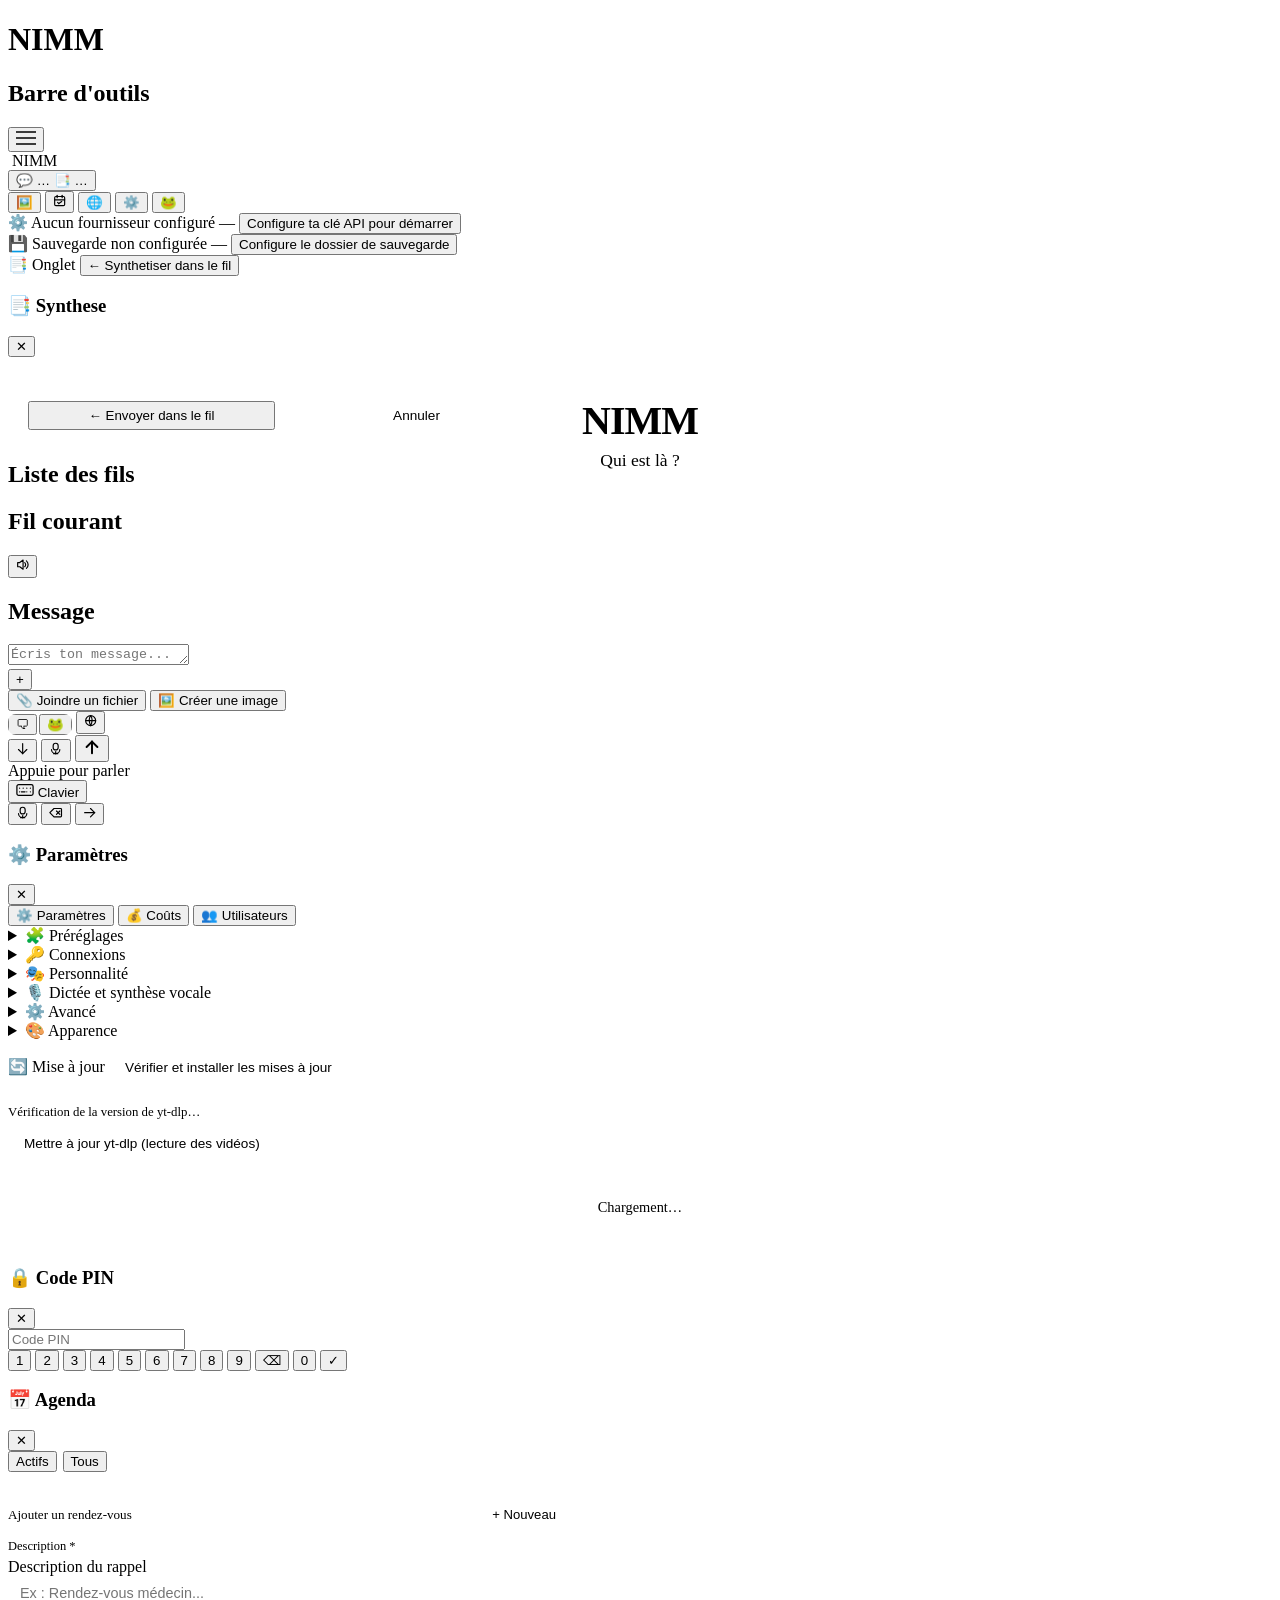
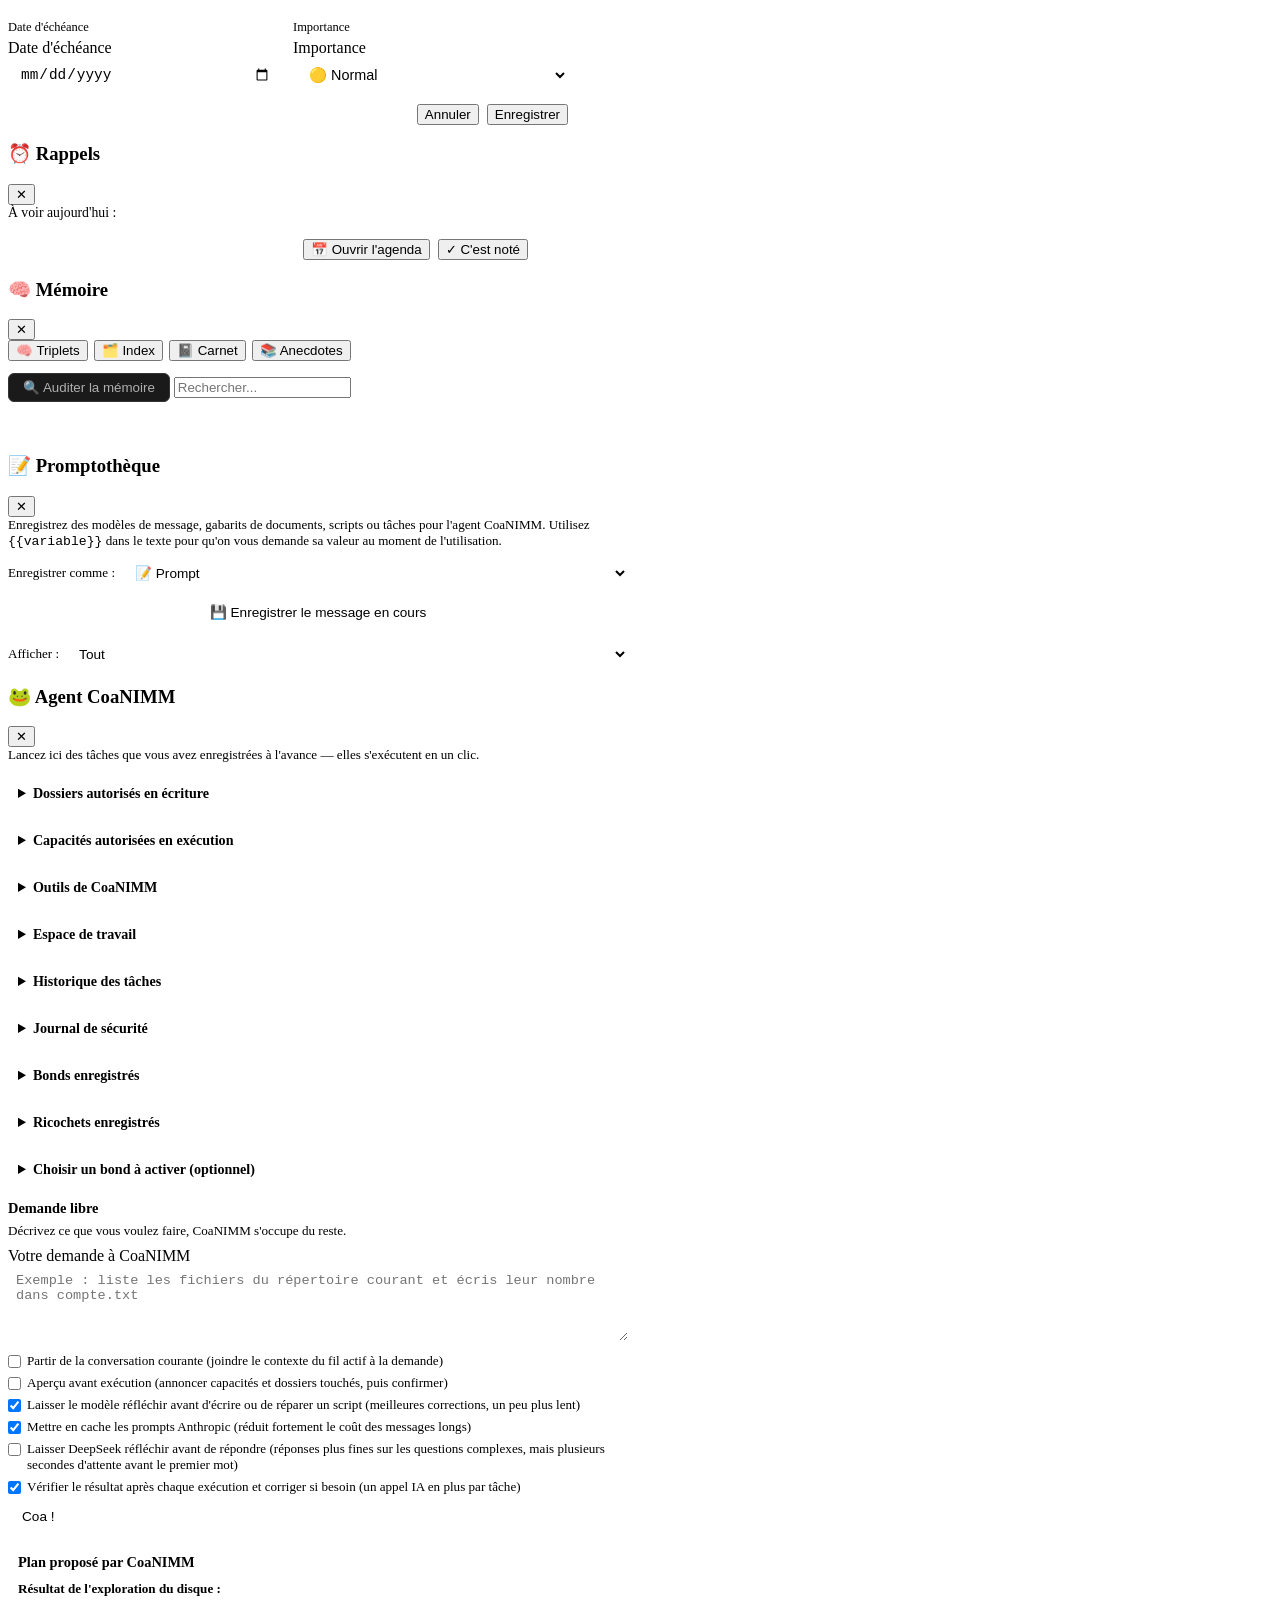
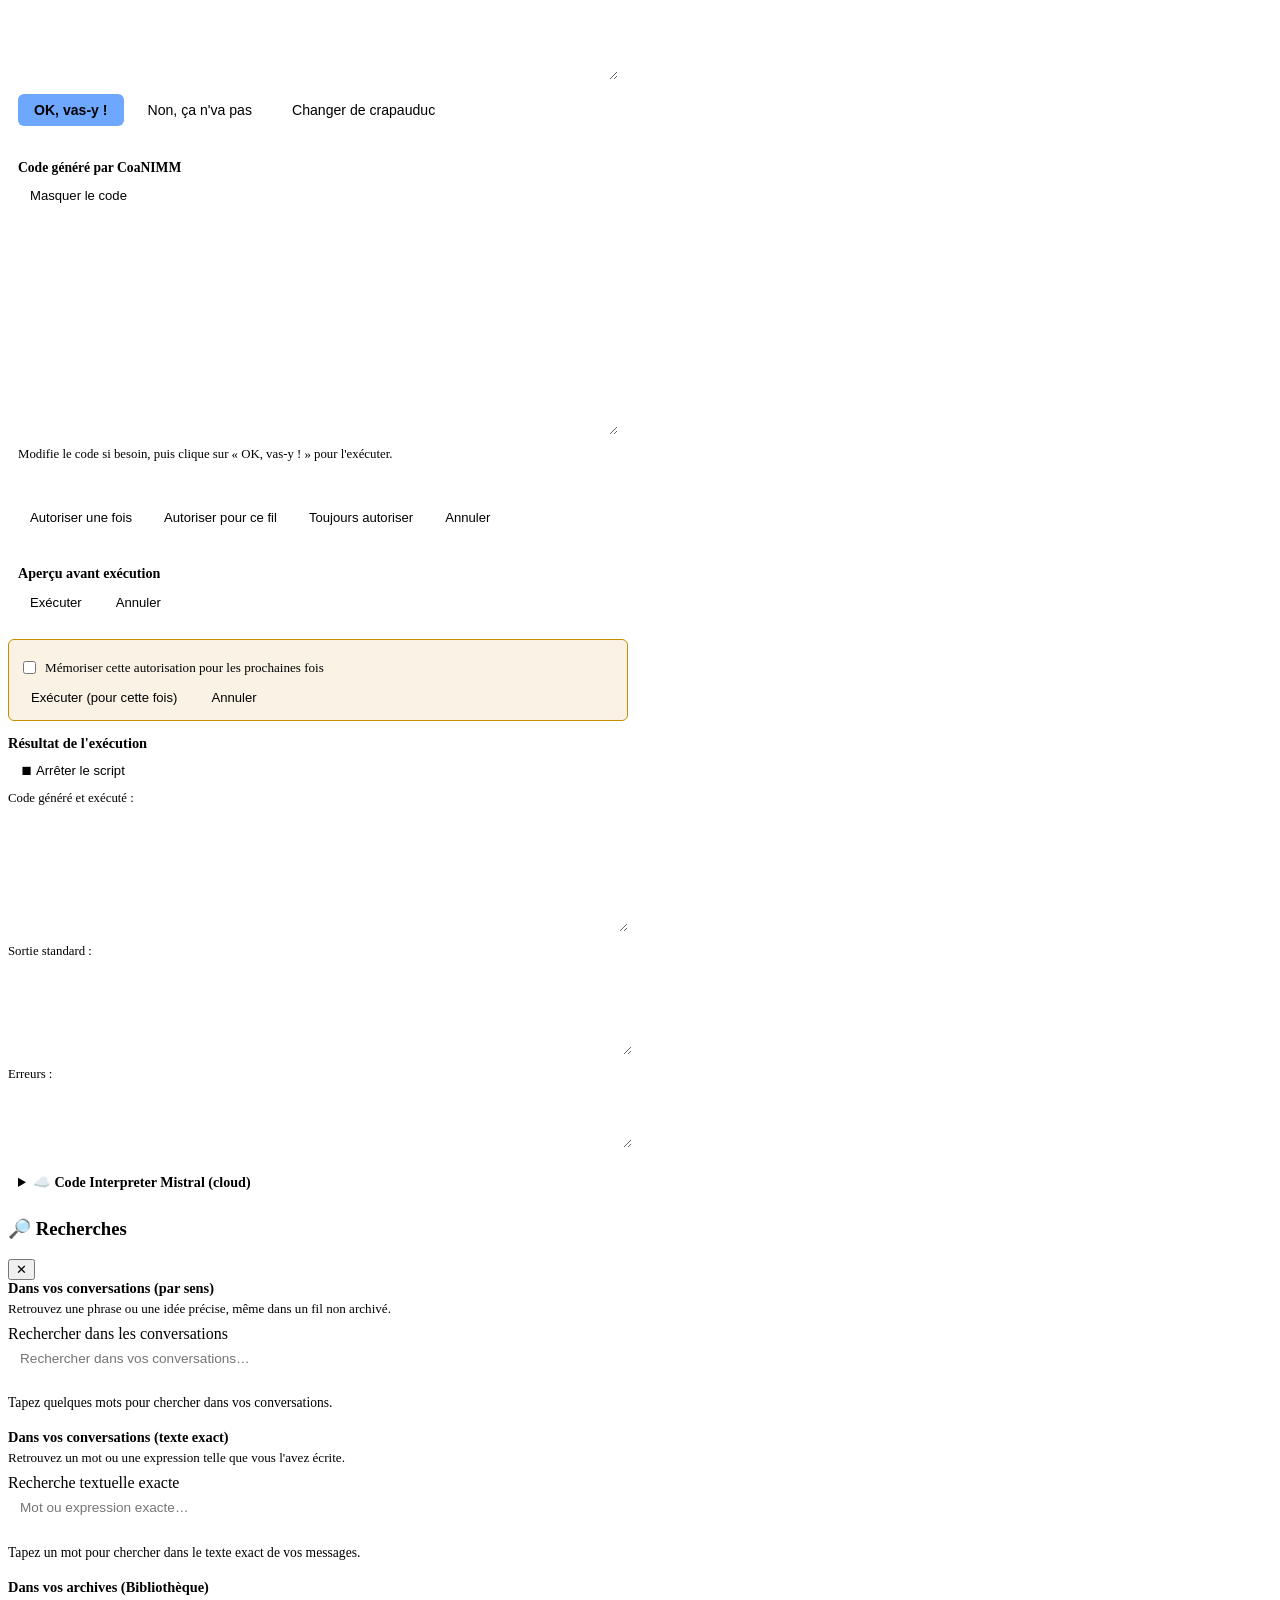
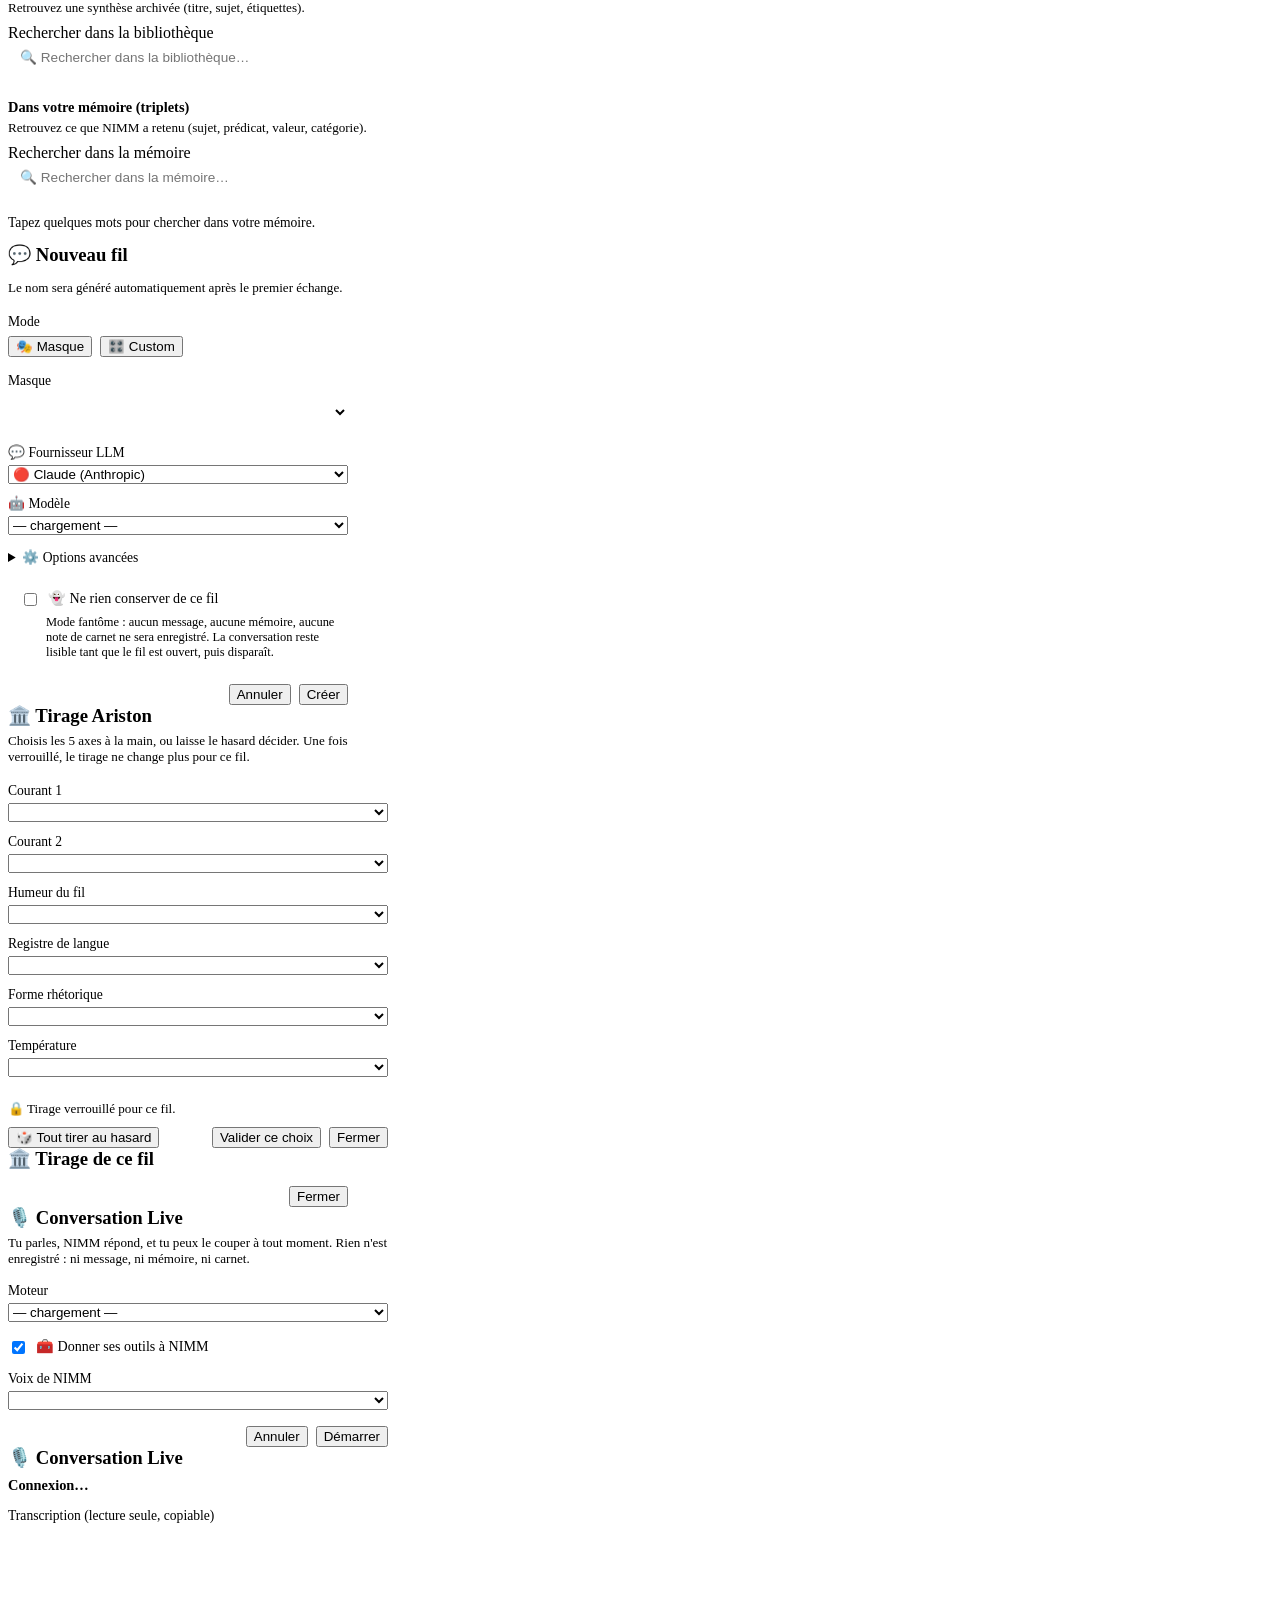
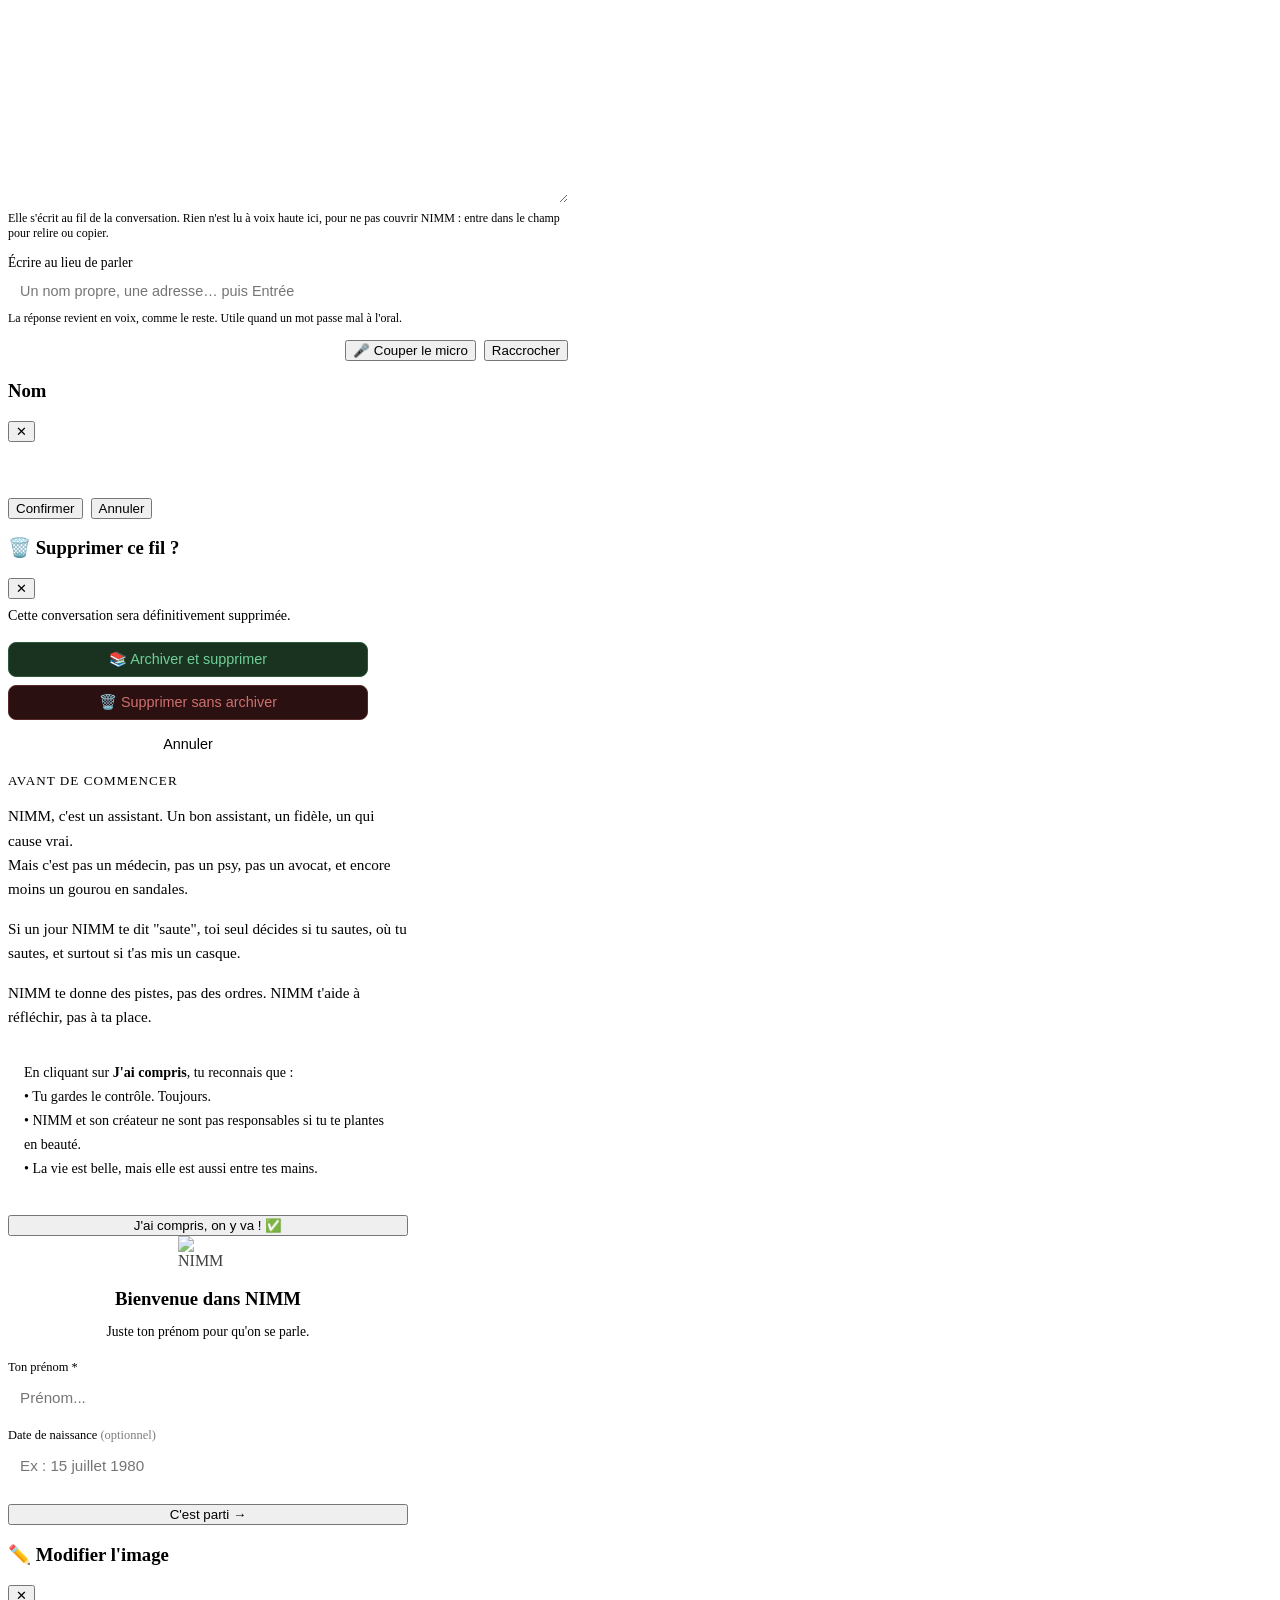
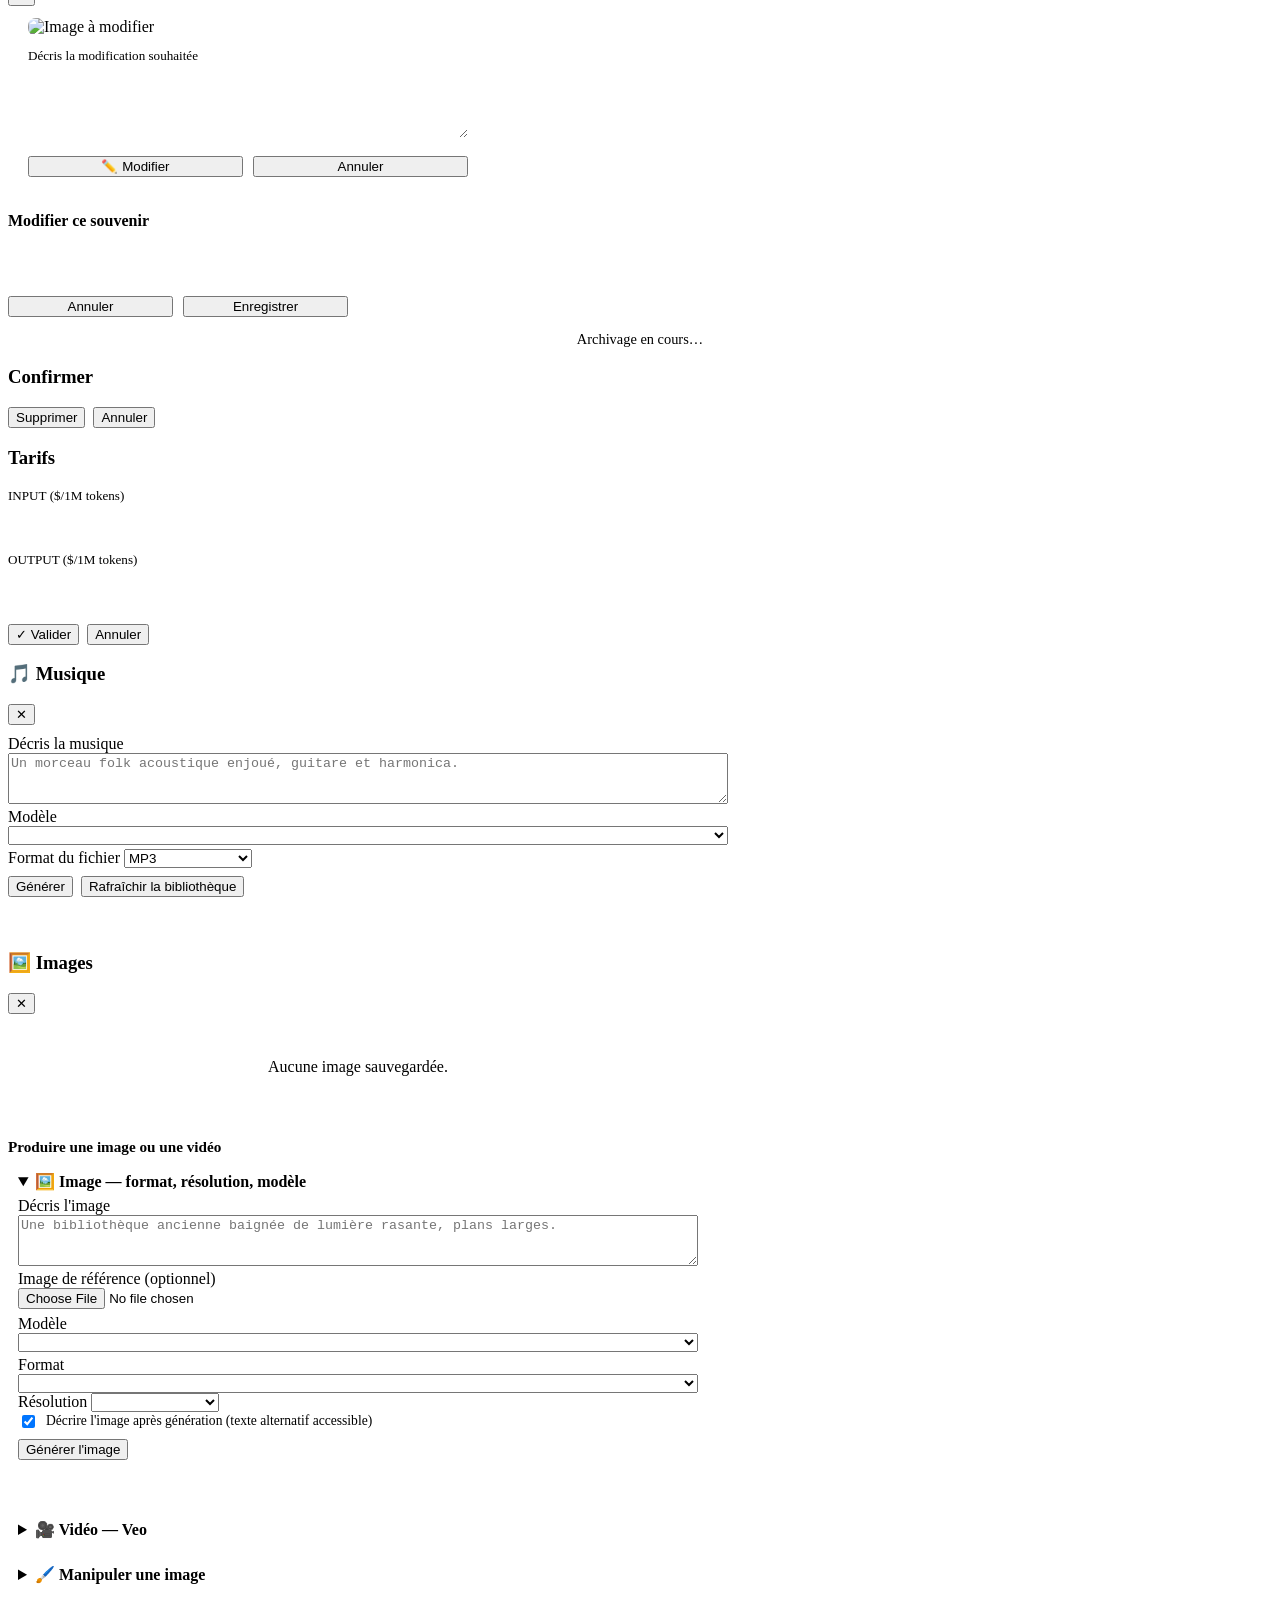
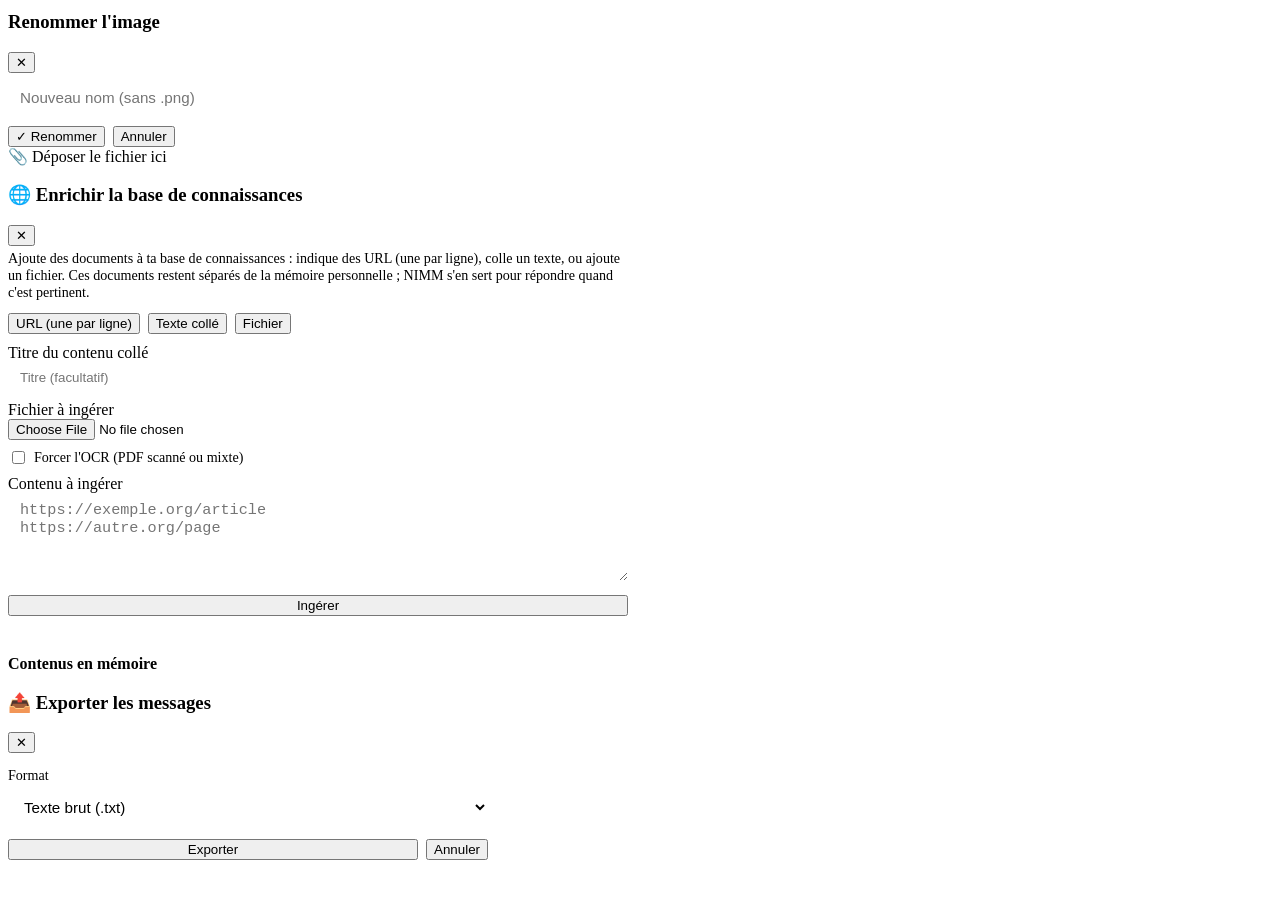
==== commit 5c0ed7f5: "Videos : le texte des videos (sous-titres), et la surveillance de yt-dlp Session du 25/09/2026. Une " ====
--- a/frontend/index.html
+++ b/frontend/index.html
@@ -20,7 +20,7 @@
 <title>NIMM</title>
 <link rel="preconnect" href="https://fonts.googleapis.com">
 <link href="https://fonts.googleapis.com/css2?family=Cinzel:wght@400;600&family=Inter:wght@400;500;600&family=DM+Sans:wght@400;500&family=IBM+Plex+Sans:wght@400;500&family=Nunito:wght@400;500&family=Outfit:wght@400;500&family=Plus+Jakarta+Sans:wght@400;500&family=Special+Elite&family=VT323&family=Playfair+Display:wght@400;500&family=Lora:wght@400;500&family=Merriweather:wght@300;400&family=Dancing+Script:wght@400;600&family=Permanent+Marker&family=Pacifico&family=Press+Start+2P&display=swap" rel="stylesheet">
-<link rel="stylesheet" href="/static/styles.css?v=20260913-amstrad">
+<link rel="stylesheet" href="/static/styles.css?v=20260924-description-image">
     <script src="https://cdnjs.cloudflare.com/ajax/libs/marked/9.1.6/marked.min.js"></script>
     <script src="https://cdnjs.cloudflare.com/ajax/libs/dompurify/3.1.7/purify.min.js"></script>
 </head>
@@ -1137,6 +1137,21 @@
                 Vérifier et installer les mises à jour
             </button>
             <div id="update-status" style="margin-top:8px;font-size:0.8rem;color:var(--text-muted);" aria-live="polite" aria-atomic="true"></div>
+
+            <!-- yt-dlp est le SEUL paquet de NIMM qui périme : il parle à des
+                 sites tiers qui changent leurs défenses. Une version ancienne
+                 ne « bugue » pas, elle CESSE de marcher d'un coup. On VÉRIFIE
+                 tout seul (une requête de quelques kilo-octets) ; on n'installe
+                 que sur un clic, jamais dans le dos de l'utilisateur. -->
+            <div style="margin-top:12px;padding-top:10px;border-top:1px solid var(--border);">
+                <div id="ytdlp-etat" style="font-size:0.8rem;color:var(--text-muted);" aria-live="polite" aria-atomic="true">
+                    Vérification de la version de yt-dlp…
+                </div>
+                <button id="btn-ytdlp" style="margin-top:8px;padding:8px 16px;background:var(--bg-input);color:var(--text);border:1px solid var(--border);border-radius:8px;cursor:pointer;font-size:0.85rem;">
+                    Mettre à jour yt-dlp (lecture des vidéos)
+                </button>
+                <div id="ytdlp-status" style="margin-top:8px;font-size:0.8rem;color:var(--text-muted);" aria-live="polite" aria-atomic="true"></div>
+            </div>
         </div>
 
         </div><!-- /settings-tab-params -->
@@ -2546,7 +2561,7 @@
     </div>
 </div>
 
-<script src="/static/app.js?v=20260913-amstrad"></script><!-- Zone d'annonce pour lecteurs d'écran (toujours dans le DOM) -->
+<script src="/static/app.js?v=20260925-maj-ytdlp"></script><!-- Zone d'annonce pour lecteurs d'écran (toujours dans le DOM) -->
 <div id="coanimm-status-announce" aria-live="polite" aria-atomic="true" style="position:absolute;left:-9999px;width:1px;height:1px;overflow:hidden;" tabindex="-1"></div>
 </body>
 </html>
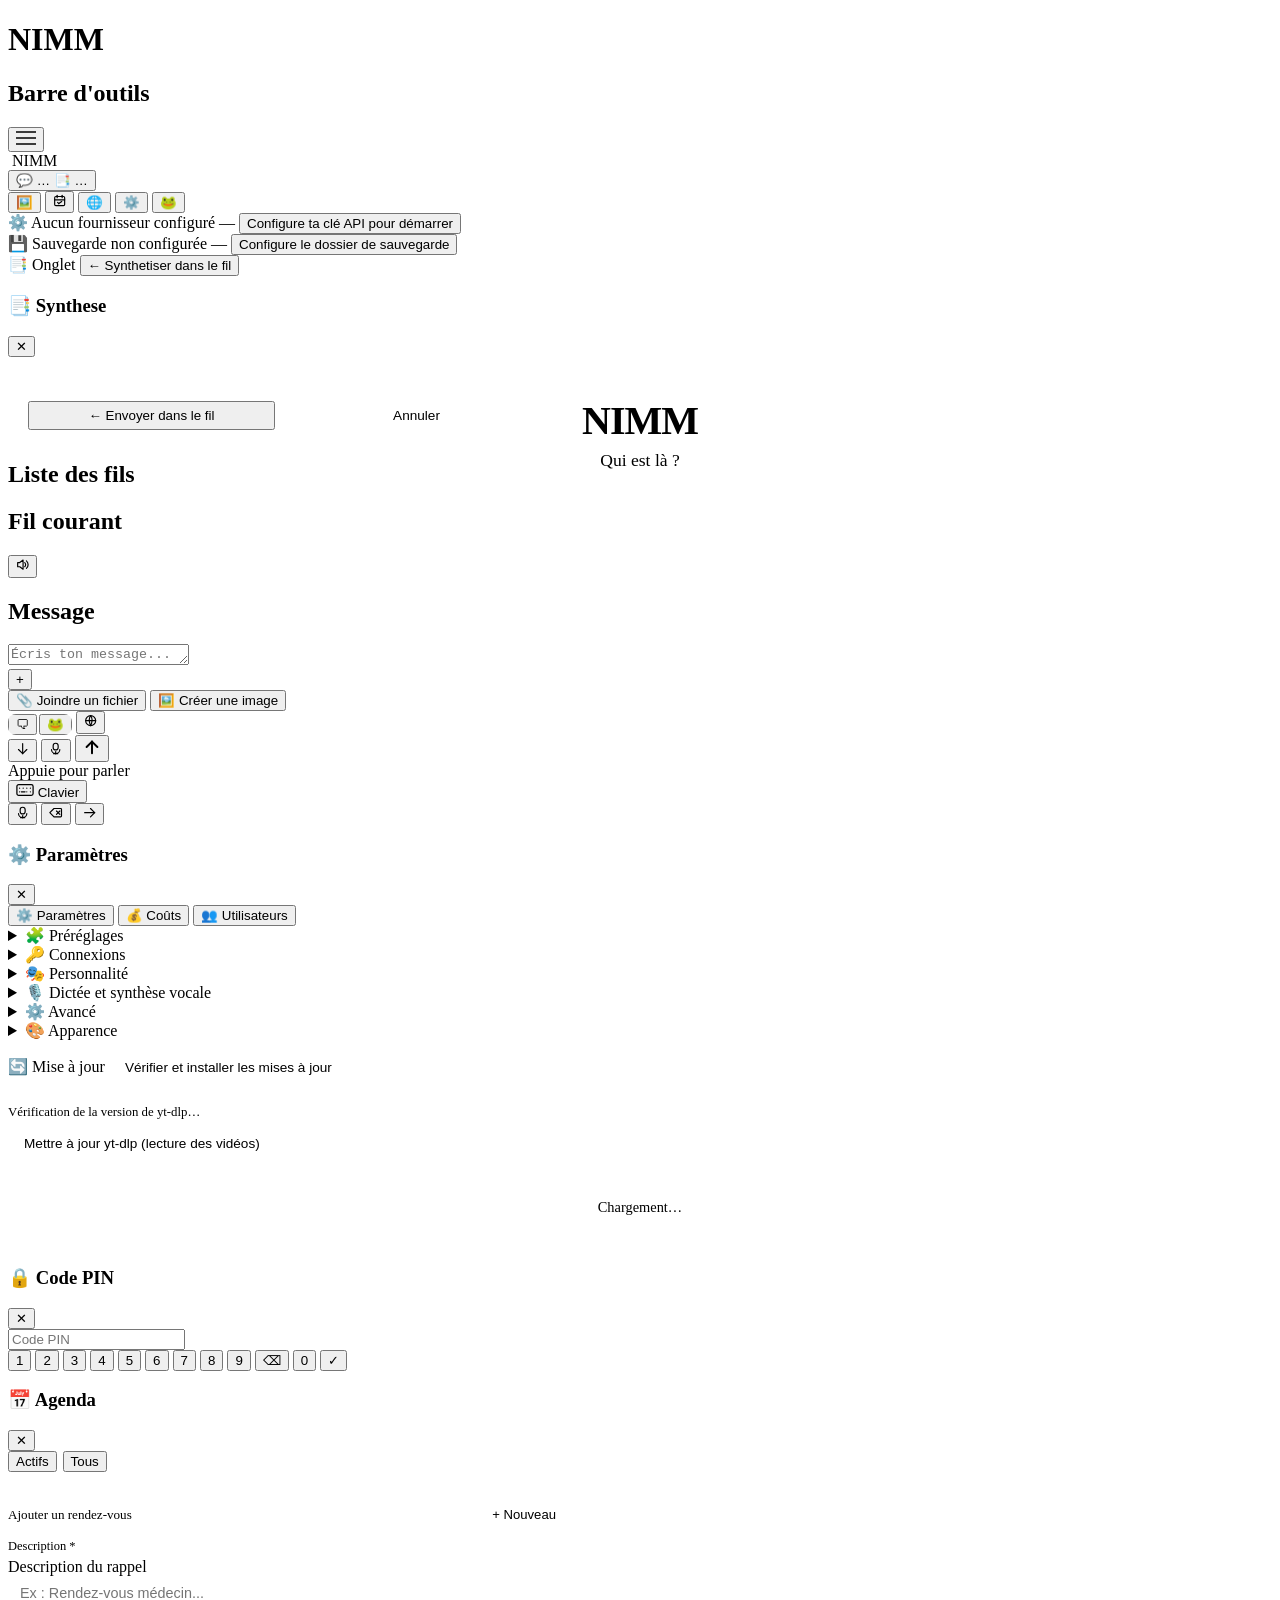
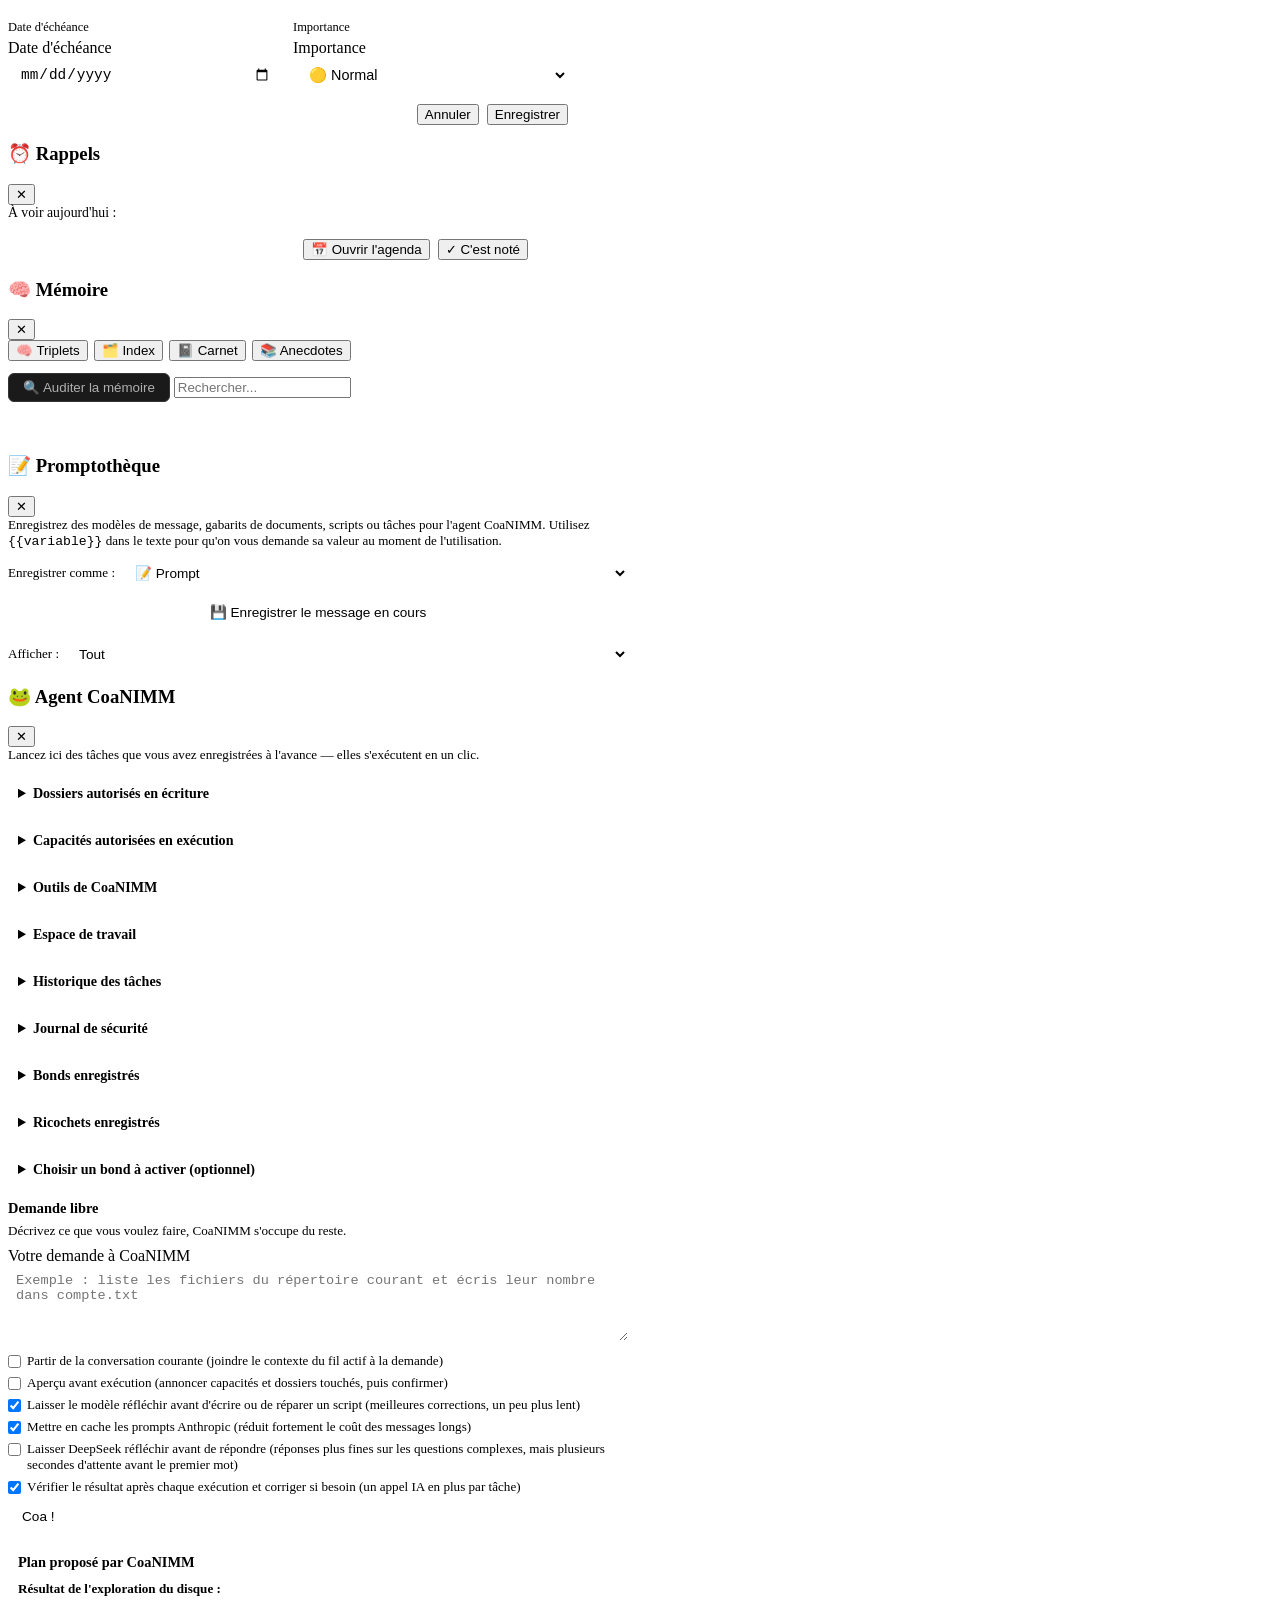
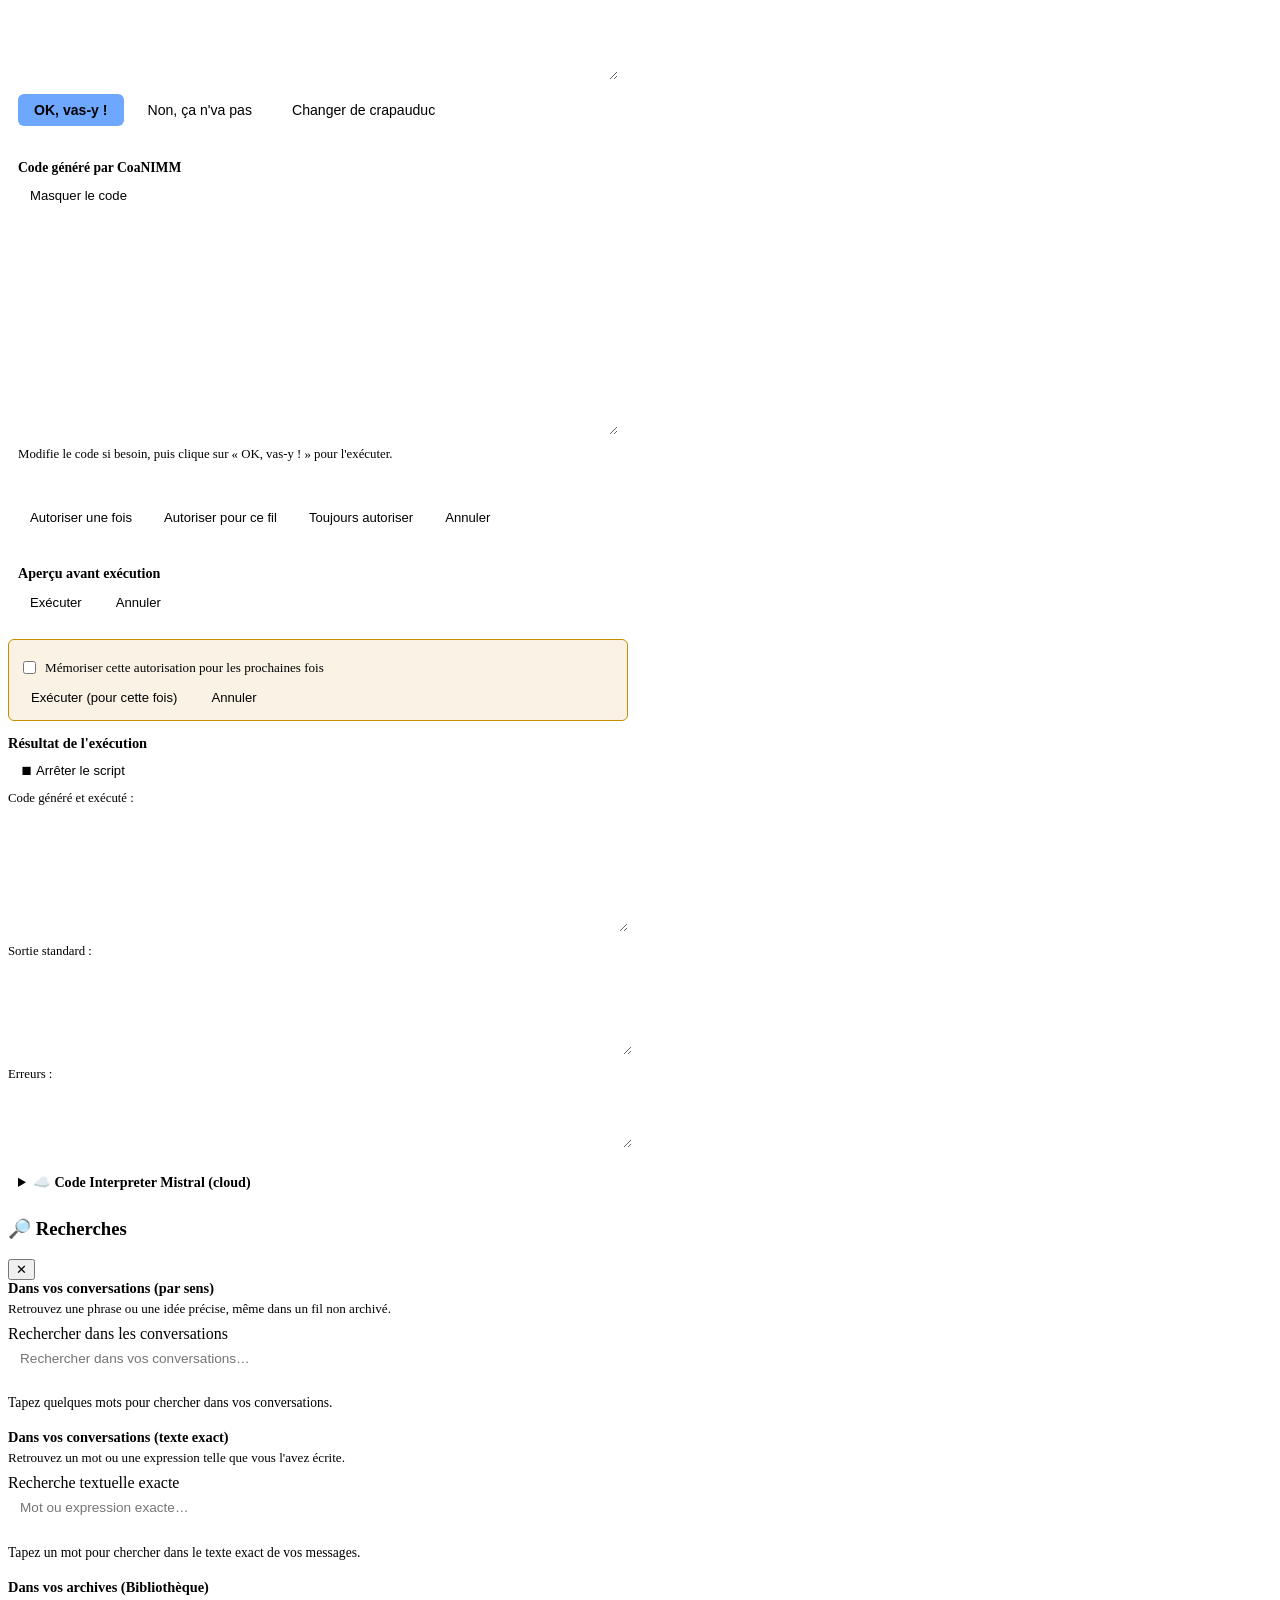
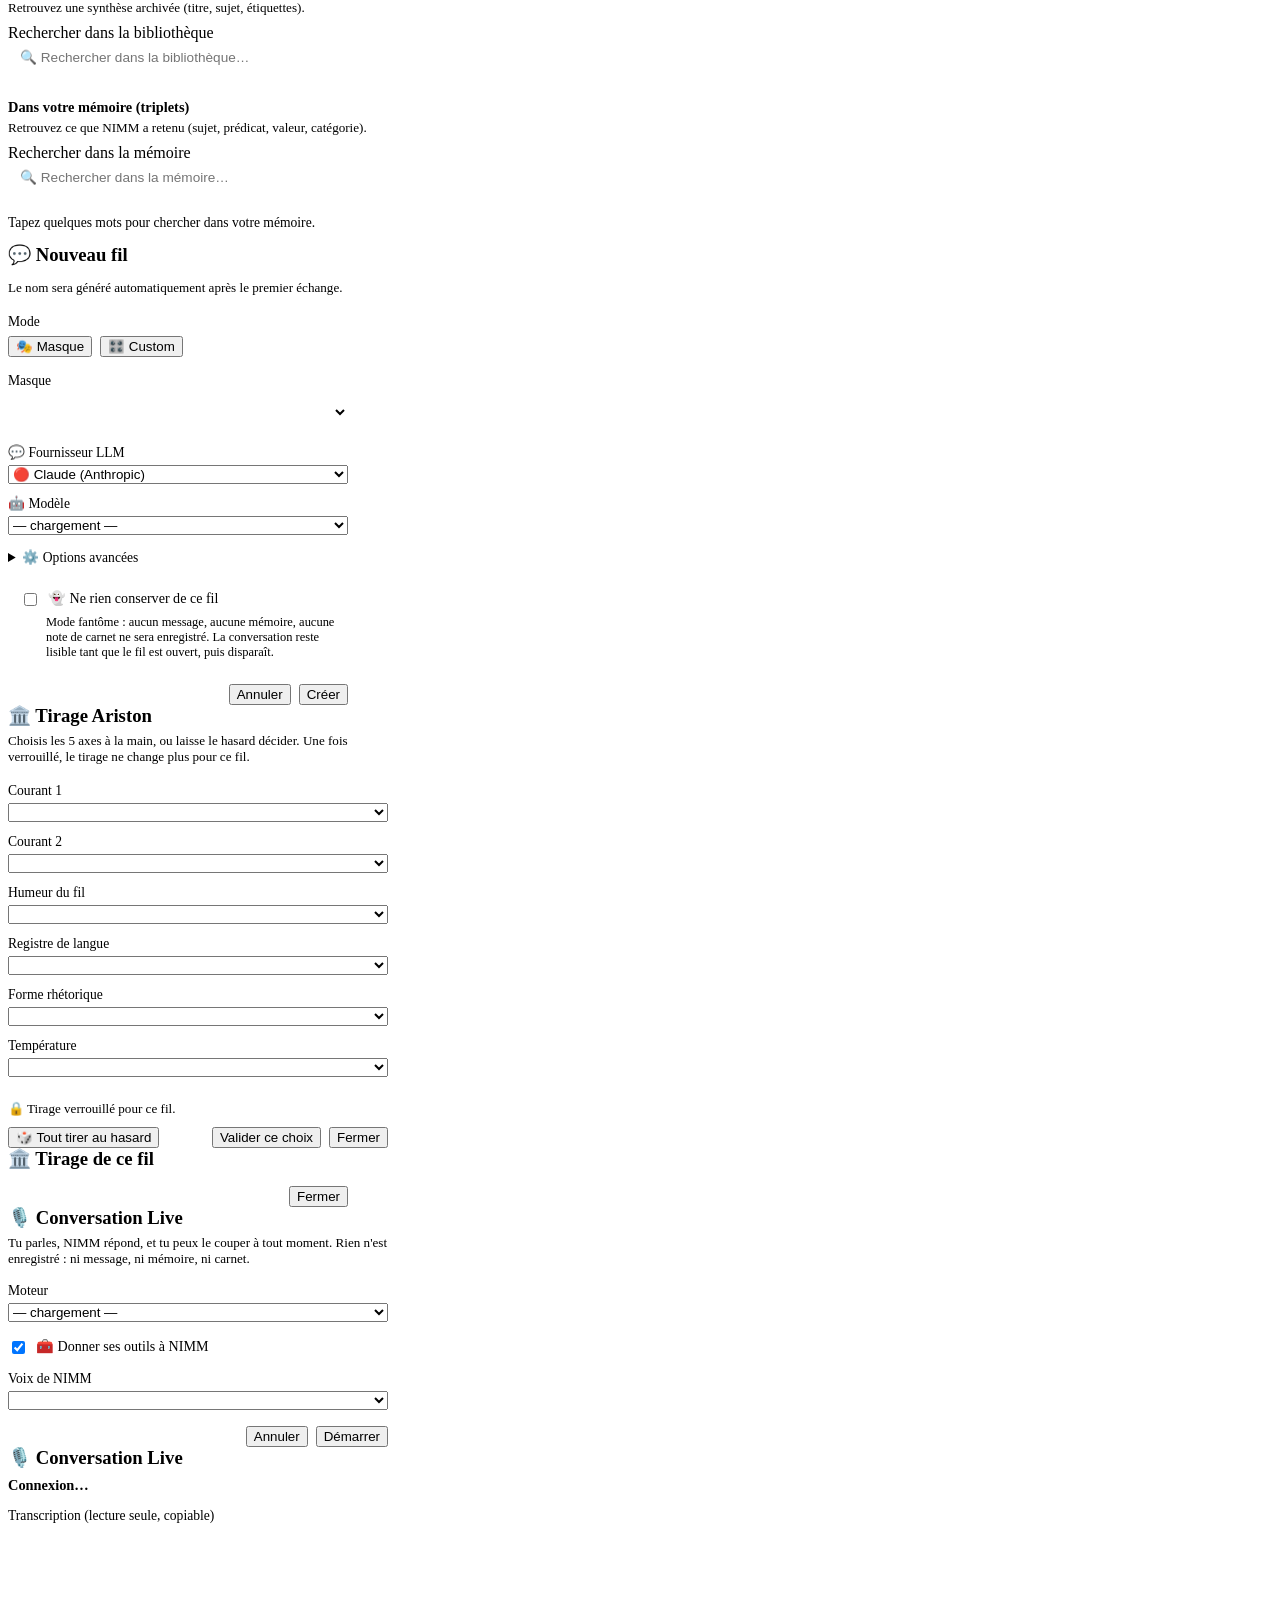
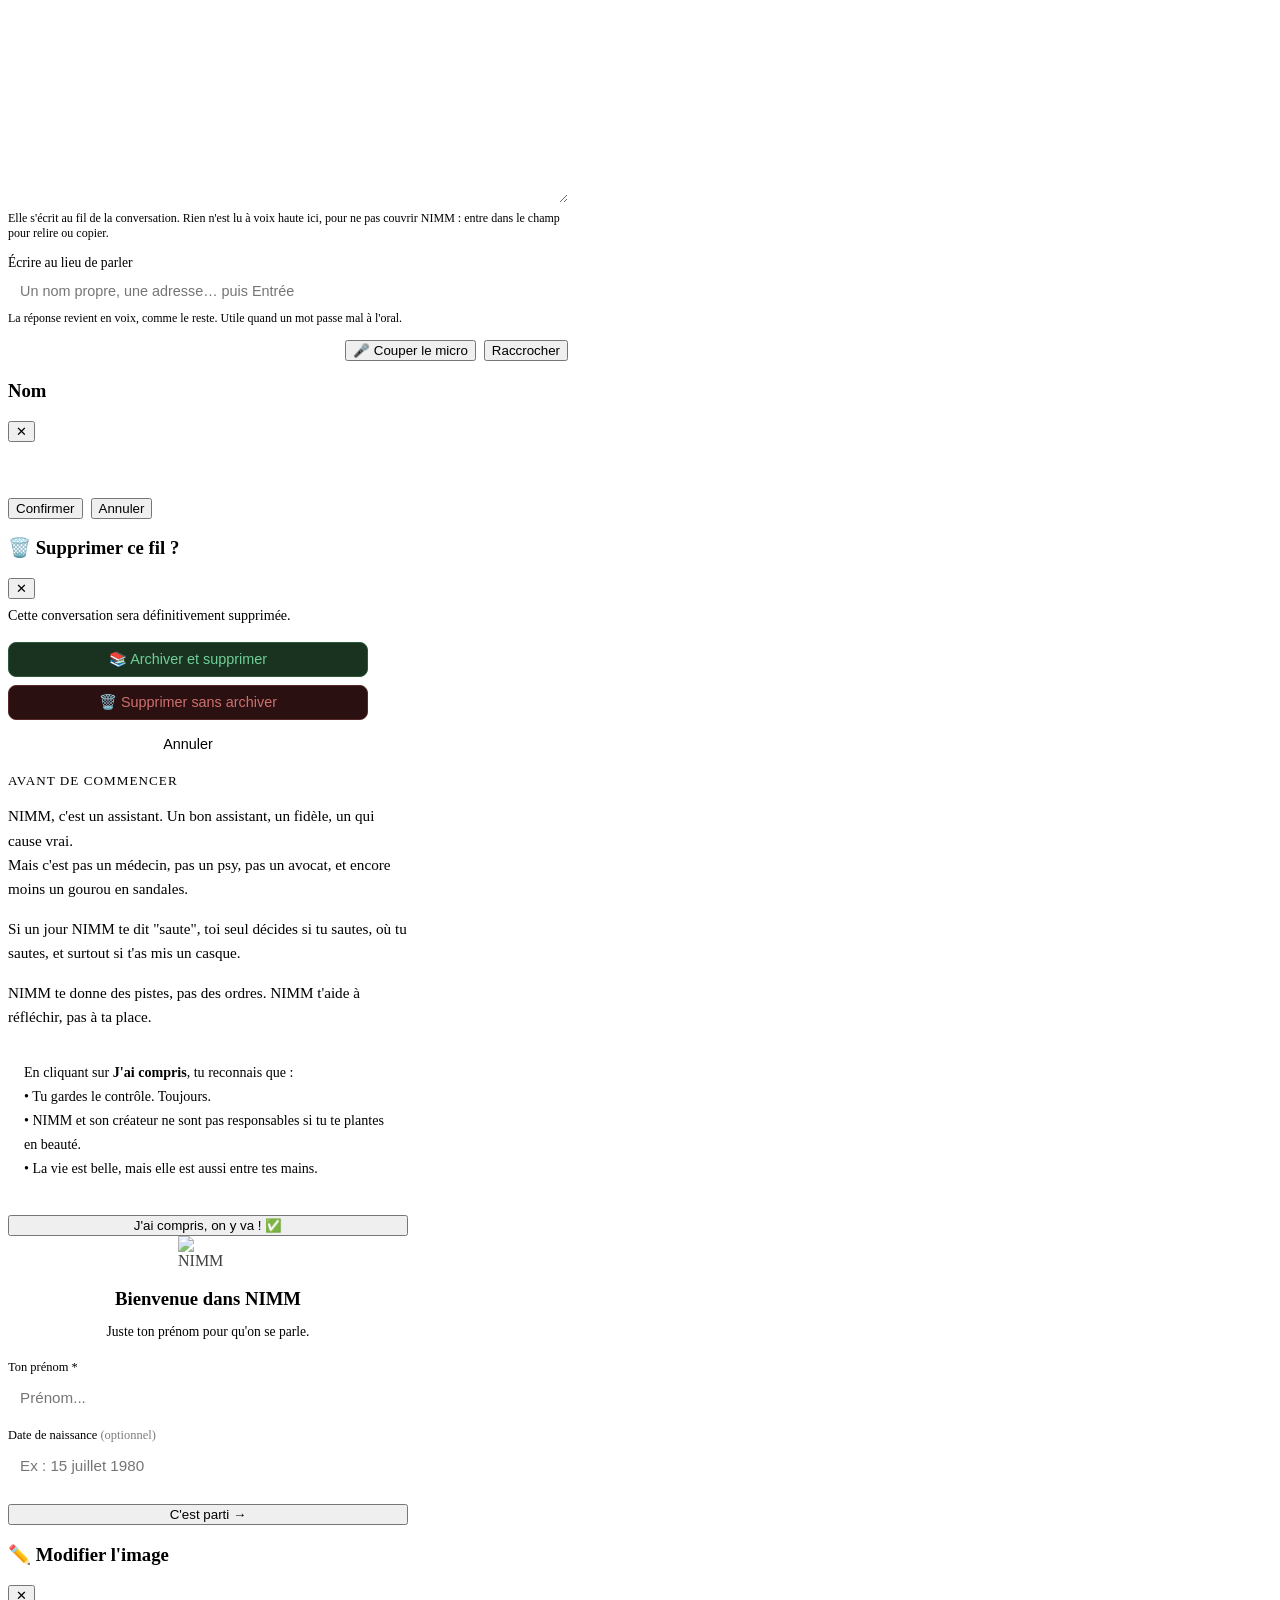
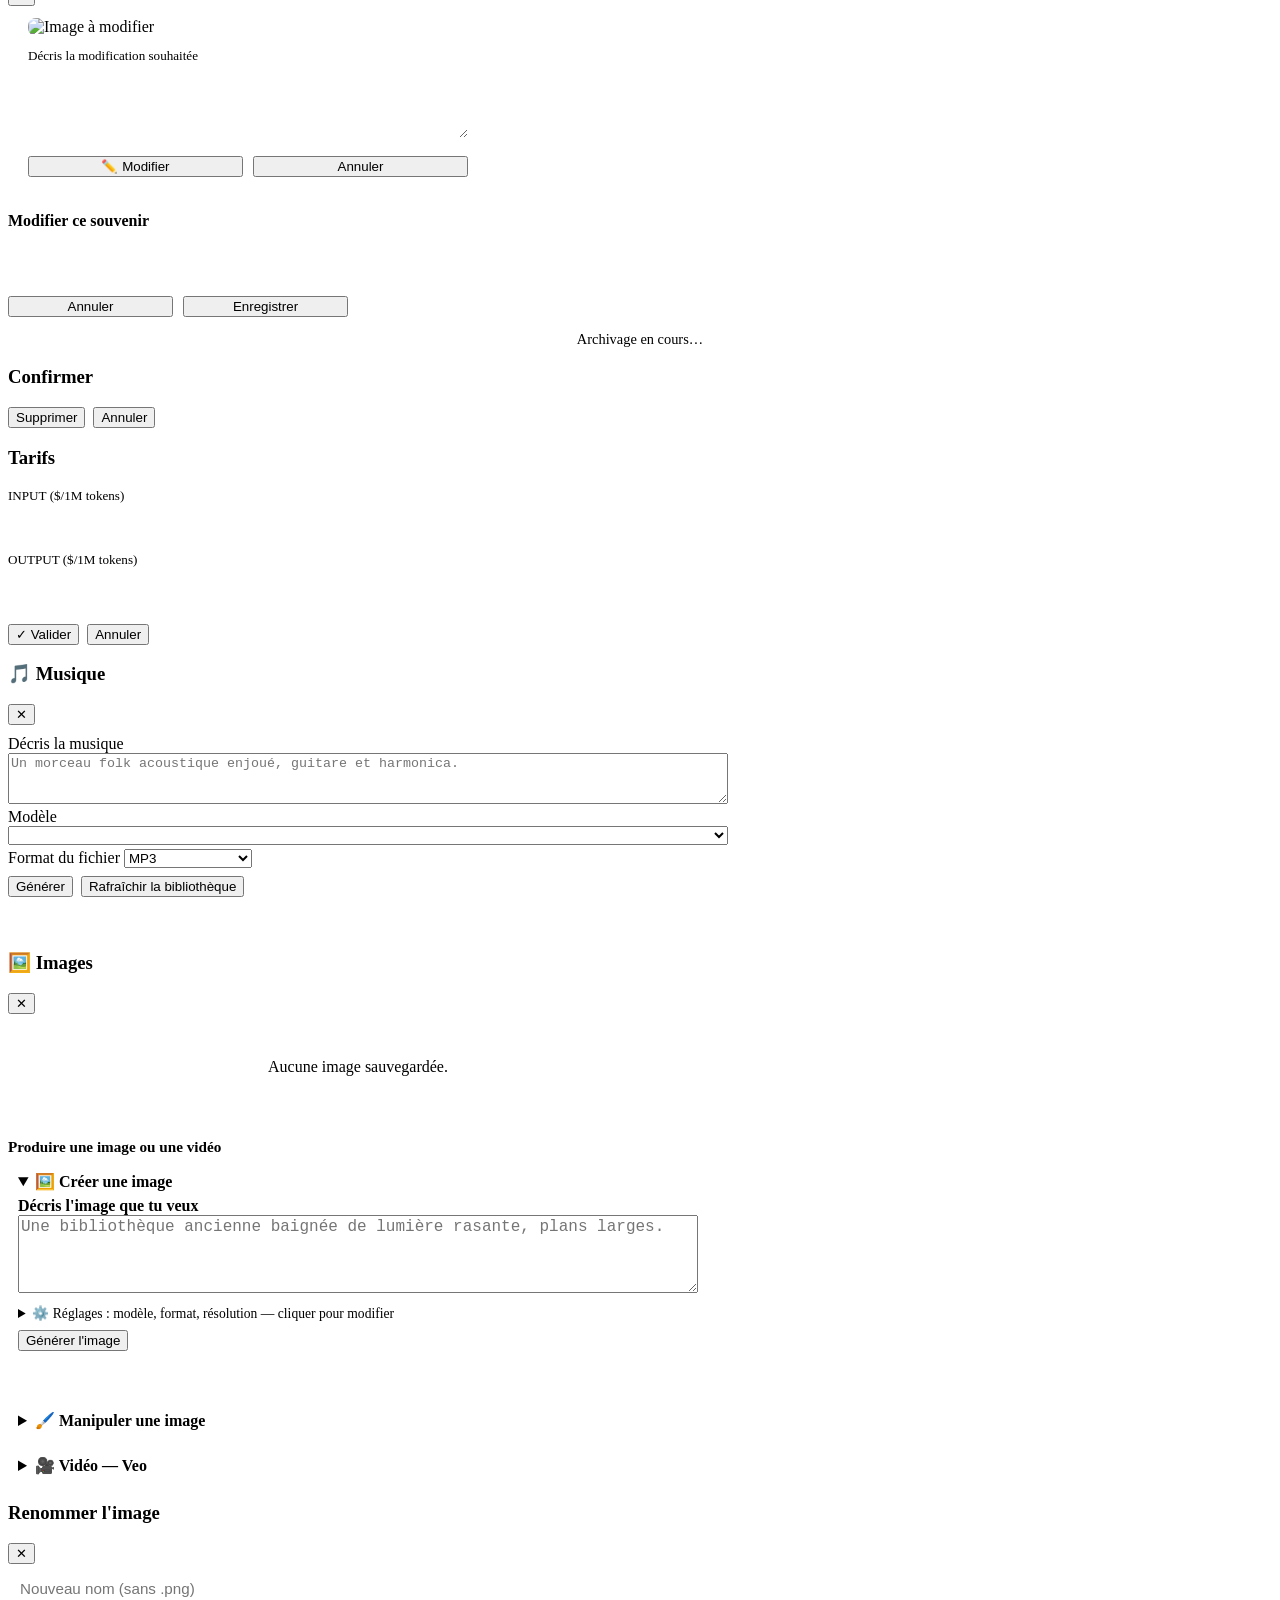
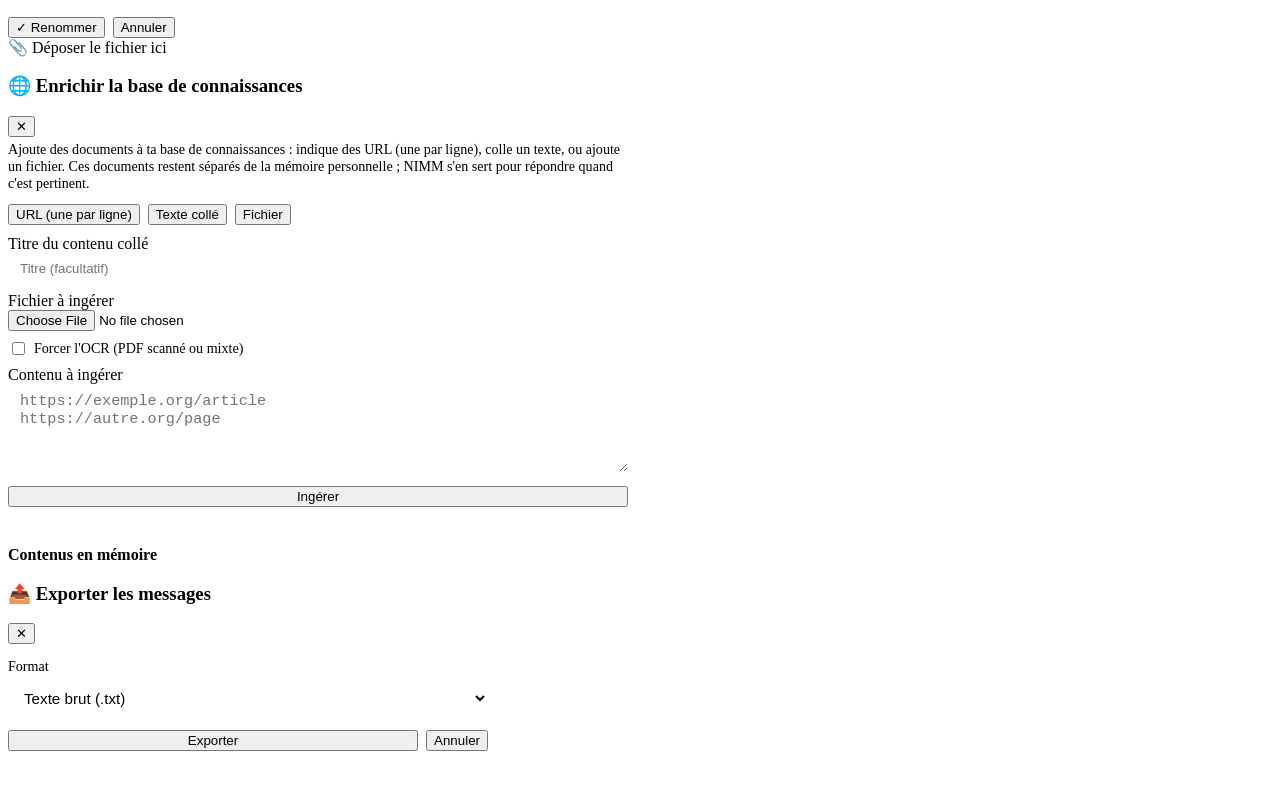
==== commit 74530638: "Fenêtre Images : créer une image sans se perdre (blocs 01 à 05) index.html : volet « Créer une image" ====
--- a/frontend/index.html
+++ b/frontend/index.html
@@ -20,7 +20,7 @@
 <title>NIMM</title>
 <link rel="preconnect" href="https://fonts.googleapis.com">
 <link href="https://fonts.googleapis.com/css2?family=Cinzel:wght@400;600&family=Inter:wght@400;500;600&family=DM+Sans:wght@400;500&family=IBM+Plex+Sans:wght@400;500&family=Nunito:wght@400;500&family=Outfit:wght@400;500&family=Plus+Jakarta+Sans:wght@400;500&family=Special+Elite&family=VT323&family=Playfair+Display:wght@400;500&family=Lora:wght@400;500&family=Merriweather:wght@300;400&family=Dancing+Script:wght@400;600&family=Permanent+Marker&family=Pacifico&family=Press+Start+2P&display=swap" rel="stylesheet">
-<link rel="stylesheet" href="/static/styles.css?v=20260924-description-image">
+<link rel="stylesheet" href="/static/styles.css?v=20261116-studio-image">
     <script src="https://cdnjs.cloudflare.com/ajax/libs/marked/9.1.6/marked.min.js"></script>
     <script src="https://cdnjs.cloudflare.com/ajax/libs/dompurify/3.1.7/purify.min.js"></script>
 </head>
@@ -571,15 +571,15 @@
             <div style="background:var(--bg-panel);border:1px solid var(--border);border-radius:14px;padding:24px;width:min(480px,92vw);max-height:80vh;display:flex;flex-direction:column;gap:14px;">
                 <div style="display:flex;align-items:center;justify-content:space-between;">
                     <strong style="font-size:1rem;">📖 Dictionnaire phonétique</strong>
-                    <button id="stt-dict-close" style="background:none;border:none;font-size:1.2rem;cursor:pointer;color:var(--text);">✕</button>
+                    <button id="stt-dict-close" aria-label="Fermer le dictionnaire phonétique" style="background:none;border:none;font-size:1.2rem;cursor:pointer;color:var(--text);">✕</button>
                 </div>
                 <p style="font-size:0.78rem;color:var(--text-muted);margin:0;">
                     Whisper dit → NIMM corrige. Les substitutions sont appliquées avant la correction LLM.
                 </p>
                 <div id="stt-dict-list" style="overflow-y:auto;flex:1;display:flex;flex-direction:column;gap:8px;"></div>
                 <div style="display:flex;gap:8px;">
-                    <input id="stt-dict-from" placeholder="Whisper dit…" style="flex:1;padding:6px 10px;border-radius:8px;border:1px solid var(--border);background:var(--bg-input);color:var(--text);font-size:0.85rem;">
-                    <input id="stt-dict-to" placeholder="Correction…" style="flex:1;padding:6px 10px;border-radius:8px;border:1px solid var(--border);background:var(--bg-input);color:var(--text);font-size:0.85rem;">
+                    <input id="stt-dict-from" placeholder="Whisper dit…" aria-label="Mot tel que Whisper l’entend" style="flex:1;padding:6px 10px;border-radius:8px;border:1px solid var(--border);background:var(--bg-input);color:var(--text);font-size:0.85rem;">
+                    <input id="stt-dict-to" placeholder="Correction…" aria-label="Correction à appliquer" style="flex:1;padding:6px 10px;border-radius:8px;border:1px solid var(--border);background:var(--bg-input);color:var(--text);font-size:0.85rem;">
                     <button id="stt-dict-add" style="padding:6px 14px;border-radius:8px;border:none;background:var(--accent);color:var(--on-accent);cursor:pointer;font-size:0.85rem;">Ajouter</button>
                 </div>
             </div>
@@ -1577,7 +1577,7 @@
             <p id="coanimm-plan-text" aria-live="polite" role="status" style="font-size:0.85rem;white-space:pre-wrap;margin:0 0 10px;line-height:1.5;"></p>
             <div id="coanimm-explore-result" class="hidden" style="margin-bottom:10px;">
                 <h5 style="margin:0 0 4px;font-size:0.82rem;">Résultat de l'exploration du disque :</h5>
-                <textarea id="coanimm-explore-stdout" readonly rows="5"
+                <textarea id="coanimm-explore-stdout" readonly aria-label="Résultat de l’exploration du disque" rows="5"
                     style="width:100%;font-family:monospace;font-size:0.8rem;background:var(--bg-input);color:var(--text);border:1px solid var(--border);border-radius:6px;box-sizing:border-box;"></textarea>
             </div>
             <div style="display:flex;gap:8px;flex-wrap:wrap;align-items:center;">
@@ -1710,10 +1710,10 @@
                 <div id="coanimm-cloud-ci-status" role="status" aria-live="polite" style="margin-top:8px;font-size:0.82rem;min-height:1em;"></div>
                 <div id="coanimm-cloud-ci-result" class="hidden" style="margin-top:10px;">
                     <p style="font-size:0.82rem;font-weight:600;margin:0 0 4px;">Code généré :</p>
-                    <textarea id="coanimm-cloud-ci-code" readonly rows="6"
+                    <textarea id="coanimm-cloud-ci-code" readonly aria-label="Code généré" rows="6"
                         style="width:100%;font-family:monospace;font-size:0.8rem;background:var(--bg-input);color:var(--text);border:1px solid var(--border);border-radius:6px;box-sizing:border-box;"></textarea>
                     <p style="font-size:0.82rem;font-weight:600;margin:8px 0 4px;">Sortie / Réponse :</p>
-                    <textarea id="coanimm-cloud-ci-output" readonly rows="5"
+                    <textarea id="coanimm-cloud-ci-output" readonly aria-label="Sortie ou réponse" rows="5"
                         style="width:100%;font-family:monospace;font-size:0.8rem;background:var(--bg-input);color:var(--text);border:1px solid var(--border);border-radius:6px;box-sizing:border-box;"></textarea>
                     <div id="coanimm-cloud-ci-files" style="margin-top:6px;"></div>
                     <button type="button" id="coanimm-cloud-ci-inject"
@@ -1793,7 +1793,7 @@
         </div>
 
         <div id="new-thread-mask-row">
-            <label style="font-size:0.85rem;color:var(--text-muted);">Masque</label>
+            <label for="new-thread-mask-select" style="font-size:0.85rem;color:var(--text-muted);">Masque</label>
             <select id="new-thread-mask-select"
                     style="width:100%;margin:6px 0 14px;background:var(--bg-input);border:1px solid var(--border);border-radius:8px;padding:8px 12px;color:var(--text);font-size:0.9rem;outline:none;box-sizing:border-box;">
             </select>
@@ -2200,7 +2200,7 @@
 <div id="memory-edit-modal" class="modal-overlay hidden">
     <div class="modal-box" role="dialog" aria-modal="true" aria-labelledby="memory-edit-title" style="max-width:340px;">
         <h4 id="memory-edit-title" style="margin-bottom:14px;">Modifier ce souvenir</h4>
-        <input id="memory-edit-input" type="text"
+        <input id="memory-edit-input" type="text" aria-labelledby="memory-edit-title"
                style="width:100%;background:var(--bg-input);border:1px solid var(--border);border-radius:8px;padding:10px 12px;color:var(--text);font-size:0.92rem;outline:none;box-sizing:border-box;">
         <div style="display:flex;gap:10px;margin-top:16px;">
             <button id="memory-edit-cancel" class="btn-secondary" style="flex:1;">Annuler</button>
@@ -2312,17 +2312,21 @@
              Quatre portes menaient aux images ; il n'en reste qu'une. -->
         <h4 style="margin:18px 0 8px;font-size:0.95rem;">Produire une image ou une vidéo</h4>
 <details id="studio-image-details" open style="border:1px solid var(--border);border-radius:6px;padding:8px 10px;">
-            <summary style="font-weight:600;cursor:pointer;">🖼️ Image — format, résolution, modèle</summary>
+            <summary style="font-weight:600;cursor:pointer;">🖼️ Créer une image</summary>
             <p id="studio-image-note" style="font-size:0.8rem;color:var(--text-muted);margin:6px 0;"></p>
             <div class="setting-item">
-                <label for="studio-image-prompt">Décris l'image</label>
-                <textarea id="studio-image-prompt" rows="3"
+                <label for="studio-image-prompt" style="font-size:1rem;font-weight:600;">Décris l'image que tu veux</label>
+                <textarea id="studio-image-prompt" rows="4"
                     placeholder="Une bibliothèque ancienne baignée de lumière rasante, plans larges."
                     aria-label="Description de l'image à générer"
-                    style="width:100%;box-sizing:border-box;"></textarea>
-            </div>
+                    style="width:100%;box-sizing:border-box;font-size:1rem;"></textarea>
+            </div>
+            <!-- Les réglages se touchent rarement : repliés, avec un résumé en une ligne
+                 (mis à jour par _stImgResume) pour savoir ce qui est choisi sans les ouvrir. -->
+            <details style="margin:8px 0;">
+                <summary id="studio-image-reglages-resume" style="cursor:pointer;font-size:0.85rem;color:var(--text-muted);">⚙️ Réglages : modèle, format, résolution — cliquer pour modifier</summary>
             <div class="setting-item">
-                <label for="studio-image-ref">Image de référence (optionnel)</label>
+                <label for="studio-image-ref">Image de référence (facultative — laisse vide pour créer de zéro)</label>
                 <input type="file" id="studio-image-ref" accept="image/*"
                     aria-label="Ajouter une image de référence pour guider la génération"
                     style="width:100%;box-sizing:border-box;">
@@ -2348,11 +2352,85 @@
                     Décrire l'image après génération (texte alternatif accessible)
                 </label>
             </div>
+            </details>
             <div style="display:flex;gap:8px;flex-wrap:wrap;margin-top:8px;">
                 <button id="studio-image-btn" class="btn-primary" aria-label="Générer l'image">Générer l'image</button>
             </div>
             <div id="studio-image-status" role="status" aria-live="polite" style="font-size:0.85rem;margin-top:10px;min-height:1.2em;"></div>
             <div id="studio-image-out" role="region" aria-label="Image générée" style="margin-top:8px;"></div>
+        </details>
+
+        <!-- ── MANIPULER UNE IMAGE ──
+             Second volet du studio, juste après « créer une image » ; la vidéo
+             vient ensuite, parce que la retouche suit la création et que la
+             vidéo est l'usage rare. Celui-ci part d'une image EXISTANTE.
+             L'ordre des champs suit l'ordre du travail : je choisis ma photo,
+             je dis ce que je veux, NIMM m'annonce comment il va s'y prendre,
+             je lance. -->
+        <details id="studio-retouche-details" style="border:1px solid var(--border);border-radius:6px;padding:8px 10px;margin-top:10px;">
+            <summary style="cursor:pointer;font-weight:600;">🖌️ Manipuler une image</summary>
+            <p id="studio-retouche-note" style="font-size:0.8rem;color:var(--text-muted);margin:6px 0;"></p>
+
+            <label for="studio-retouche-fichier" style="font-size:0.85rem;">Image de départ</label>
+            <input type="file" id="studio-retouche-fichier"
+                   accept="image/png,image/jpeg,image/webp,image/gif,image/bmp"
+                   aria-describedby="studio-retouche-fichier-aide"
+                   style="width:100%;box-sizing:border-box;margin:4px 0 2px;">
+            <p id="studio-retouche-fichier-aide" style="font-size:0.75rem;color:var(--text-muted);margin:0 0 10px;">
+                Une photo de ton ordinateur. 25 Mo au maximum.
+            </p>
+            <!-- Rempli par « Retoucher cette image » (résultat d'une création) : dit d'où part la retouche. -->
+            <div id="studio-retouche-depart" style="margin:0 0 10px;"></div>
+
+            <label for="studio-retouche-consigne" style="font-size:0.85rem;">Ce que tu veux changer</label>
+            <textarea id="studio-retouche-consigne" rows="3"
+                      aria-describedby="studio-retouche-voie"
+                      placeholder="recadre au format carré — ou — enlève la dame en arrière-plan avec son sac"
+                      style="width:100%;box-sizing:border-box;margin:4px 0 2px;
+                             background:var(--bg-input);border:1px solid var(--border);
+                             border-radius:8px;padding:8px 12px;color:var(--text);font-size:0.9rem;"></textarea>
+
+            <!-- L'aiguillage est annoncé AVANT de lancer : savoir si l'image
+                 sera découpée ou redessinée change la confiance qu'on peut
+                 accorder au résultat. -->
+            <p id="studio-retouche-voie" role="status" aria-live="polite"
+               style="font-size:0.8rem;margin:2px 0 10px;min-height:1.2em;"></p>
+
+            <details style="margin-bottom:10px;">
+                <summary style="cursor:pointer;font-size:0.82rem;color:var(--text-muted);">Exemples de consignes</summary>
+                <div id="studio-retouche-exemples" style="font-size:0.8rem;margin-top:6px;"></div>
+            </details>
+
+            <label style="display:flex;align-items:flex-start;gap:8px;cursor:pointer;font-size:0.85rem;margin-bottom:10px;">
+                <input type="checkbox" id="studio-retouche-decrire" checked
+                       aria-describedby="studio-retouche-decrire-aide" style="margin-top:3px;flex:none;">
+                <span>Décrire l'image obtenue</span>
+            </label>
+            <p id="studio-retouche-decrire-aide" style="font-size:0.75rem;color:var(--text-muted);margin:-6px 0 12px 26px;">
+                NIMM regarde le résultat et dit ce qu'il contient — pas ce que tu avais demandé.
+                C'est le seul moyen de savoir si un recadrage a coupé quelque chose.
+            </p>
+
+            <div style="display:flex;gap:8px;flex-wrap:wrap;">
+                <button id="studio-retouche-btn" class="btn-primary">Appliquer</button>
+                <button id="studio-retouche-reprendre" class="btn-secondary" hidden>
+                    Repartir de ce résultat
+                </button>
+            </div>
+
+            <div id="studio-retouche-status" role="status" aria-live="polite"
+                 style="font-size:0.85rem;margin-top:10px;min-height:1.2em;"></div>
+
+            <label for="studio-retouche-compte-rendu" style="font-size:0.85rem;margin-top:8px;display:block;">
+                Compte rendu (copiable)
+            </label>
+            <textarea id="studio-retouche-compte-rendu" readonly rows="6" spellcheck="false"
+                      style="width:100%;box-sizing:border-box;margin:4px 0 8px;resize:vertical;
+                             background:var(--bg-input);border:1px solid var(--border);
+                             border-radius:8px;padding:8px 12px;color:var(--text);
+                             font-size:0.88rem;line-height:1.5;"></textarea>
+
+            <div id="studio-retouche-out" role="region" aria-label="Image obtenue" style="margin-top:8px;"></div>
         </details>
 
         <!-- ── VIDÉO ── -->
@@ -2390,75 +2468,6 @@
             <div id="studio-video-status" role="status" aria-live="polite" style="font-size:0.85rem;margin-top:10px;min-height:1.2em;"></div>
             <div id="studio-video-biblio" role="region" aria-label="Bibliothèque vidéo" style="margin-top:8px;max-height:40vh;overflow-y:auto;"></div>
         </details>
-        <!-- ── MANIPULER UNE IMAGE ──
-             Troisième volet du studio, à côté de « créer une image » et
-             « créer une vidéo ». Celui-ci part d'une image EXISTANTE.
-             L'ordre des champs suit l'ordre du travail : je choisis ma photo,
-             je dis ce que je veux, NIMM m'annonce comment il va s'y prendre,
-             je lance. -->
-        <details id="studio-retouche-details" style="border:1px solid var(--border);border-radius:6px;padding:8px 10px;margin-top:10px;">
-            <summary style="cursor:pointer;font-weight:600;">🖌️ Manipuler une image</summary>
-            <p id="studio-retouche-note" style="font-size:0.8rem;color:var(--text-muted);margin:6px 0;"></p>
-
-            <label for="studio-retouche-fichier" style="font-size:0.85rem;">Image de départ</label>
-            <input type="file" id="studio-retouche-fichier"
-                   accept="image/png,image/jpeg,image/webp,image/gif,image/bmp"
-                   aria-describedby="studio-retouche-fichier-aide"
-                   style="width:100%;box-sizing:border-box;margin:4px 0 2px;">
-            <p id="studio-retouche-fichier-aide" style="font-size:0.75rem;color:var(--text-muted);margin:0 0 10px;">
-                Une photo de ton ordinateur. 25 Mo au maximum.
-            </p>
-
-            <label for="studio-retouche-consigne" style="font-size:0.85rem;">Ce que tu veux changer</label>
-            <textarea id="studio-retouche-consigne" rows="3"
-                      aria-describedby="studio-retouche-voie"
-                      placeholder="recadre au format carré — ou — enlève la dame en arrière-plan avec son sac"
-                      style="width:100%;box-sizing:border-box;margin:4px 0 2px;
-                             background:var(--bg-input);border:1px solid var(--border);
-                             border-radius:8px;padding:8px 12px;color:var(--text);font-size:0.9rem;"></textarea>
-
-            <!-- L'aiguillage est annoncé AVANT de lancer : savoir si l'image
-                 sera découpée ou redessinée change la confiance qu'on peut
-                 accorder au résultat. -->
-            <p id="studio-retouche-voie" role="status" aria-live="polite"
-               style="font-size:0.8rem;margin:2px 0 10px;min-height:1.2em;"></p>
-
-            <details style="margin-bottom:10px;">
-                <summary style="cursor:pointer;font-size:0.82rem;color:var(--text-muted);">Exemples de consignes</summary>
-                <div id="studio-retouche-exemples" style="font-size:0.8rem;margin-top:6px;"></div>
-            </details>
-
-            <label style="display:flex;align-items:flex-start;gap:8px;cursor:pointer;font-size:0.85rem;margin-bottom:10px;">
-                <input type="checkbox" id="studio-retouche-decrire" checked
-                       aria-describedby="studio-retouche-decrire-aide" style="margin-top:3px;flex:none;">
-                <span>Décrire l'image obtenue</span>
-            </label>
-            <p id="studio-retouche-decrire-aide" style="font-size:0.75rem;color:var(--text-muted);margin:-6px 0 12px 26px;">
-                NIMM regarde le résultat et dit ce qu'il contient — pas ce que tu avais demandé.
-                C'est le seul moyen de savoir si un recadrage a coupé quelque chose.
-            </p>
-
-            <div style="display:flex;gap:8px;flex-wrap:wrap;">
-                <button id="studio-retouche-btn" class="btn-primary">Appliquer</button>
-                <button id="studio-retouche-reprendre" class="btn-secondary" hidden>
-                    Repartir de ce résultat
-                </button>
-            </div>
-
-            <div id="studio-retouche-status" role="status" aria-live="polite"
-                 style="font-size:0.85rem;margin-top:10px;min-height:1.2em;"></div>
-
-            <label for="studio-retouche-compte-rendu" style="font-size:0.85rem;margin-top:8px;display:block;">
-                Compte rendu (copiable)
-            </label>
-            <textarea id="studio-retouche-compte-rendu" readonly rows="6" spellcheck="false"
-                      style="width:100%;box-sizing:border-box;margin:4px 0 8px;resize:vertical;
-                             background:var(--bg-input);border:1px solid var(--border);
-                             border-radius:8px;padding:8px 12px;color:var(--text);
-                             font-size:0.88rem;line-height:1.5;"></textarea>
-
-            <div id="studio-retouche-out" role="region" aria-label="Image obtenue" style="margin-top:8px;"></div>
-        </details>
 
     </div>
 </div>
@@ -2470,7 +2479,7 @@
             <h3 id="galerie-rename-title">Renommer l'image</h3>
             <button id="galerie-rename-close" class="modal-close" aria-label="Fermer">✕</button>
         </div>
-        <input id="galerie-rename-input" type="text" placeholder="Nouveau nom (sans .png)"
+        <input id="galerie-rename-input" type="text" aria-label="Nouveau nom de l’image, sans l’extension .png" placeholder="Nouveau nom (sans .png)"
             style="width:100%;box-sizing:border-box;padding:8px 12px;border-radius:8px;border:1px solid var(--border);background:var(--bg-input);color:var(--text);font-size:0.95rem;margin-top:8px;">
         <div style="display:flex;gap:8px;margin-top:12px;">
             <button id="galerie-rename-ok" class="btn-primary">✓ Renommer</button>
@@ -2561,7 +2570,7 @@
     </div>
 </div>
 
-<script src="/static/app.js?v=20260925-maj-ytdlp"></script><!-- Zone d'annonce pour lecteurs d'écran (toujours dans le DOM) -->
+<script src="/static/app.js?v=20261116-studio-image"></script><!-- Zone d'annonce pour lecteurs d'écran (toujours dans le DOM) -->
 <div id="coanimm-status-announce" aria-live="polite" aria-atomic="true" style="position:absolute;left:-9999px;width:1px;height:1px;overflow:hidden;" tabindex="-1"></div>
 </body>
 </html>
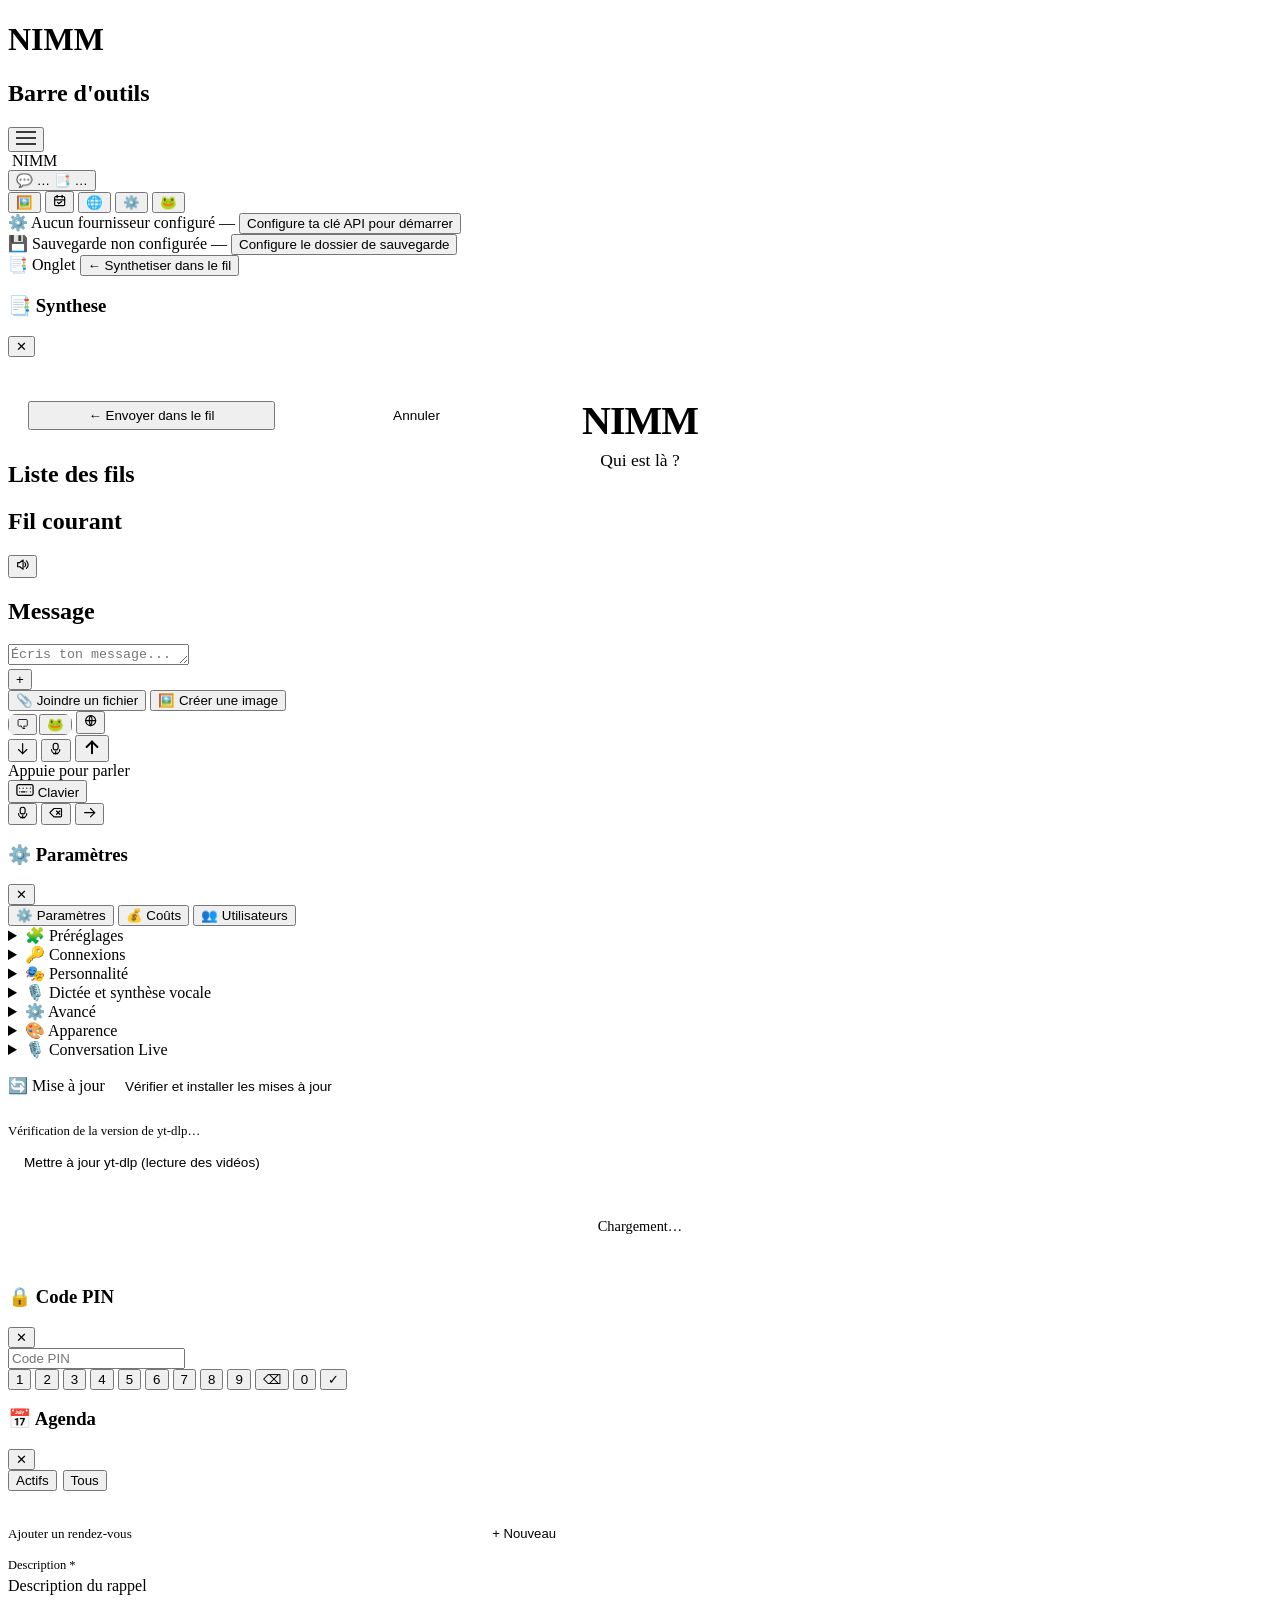
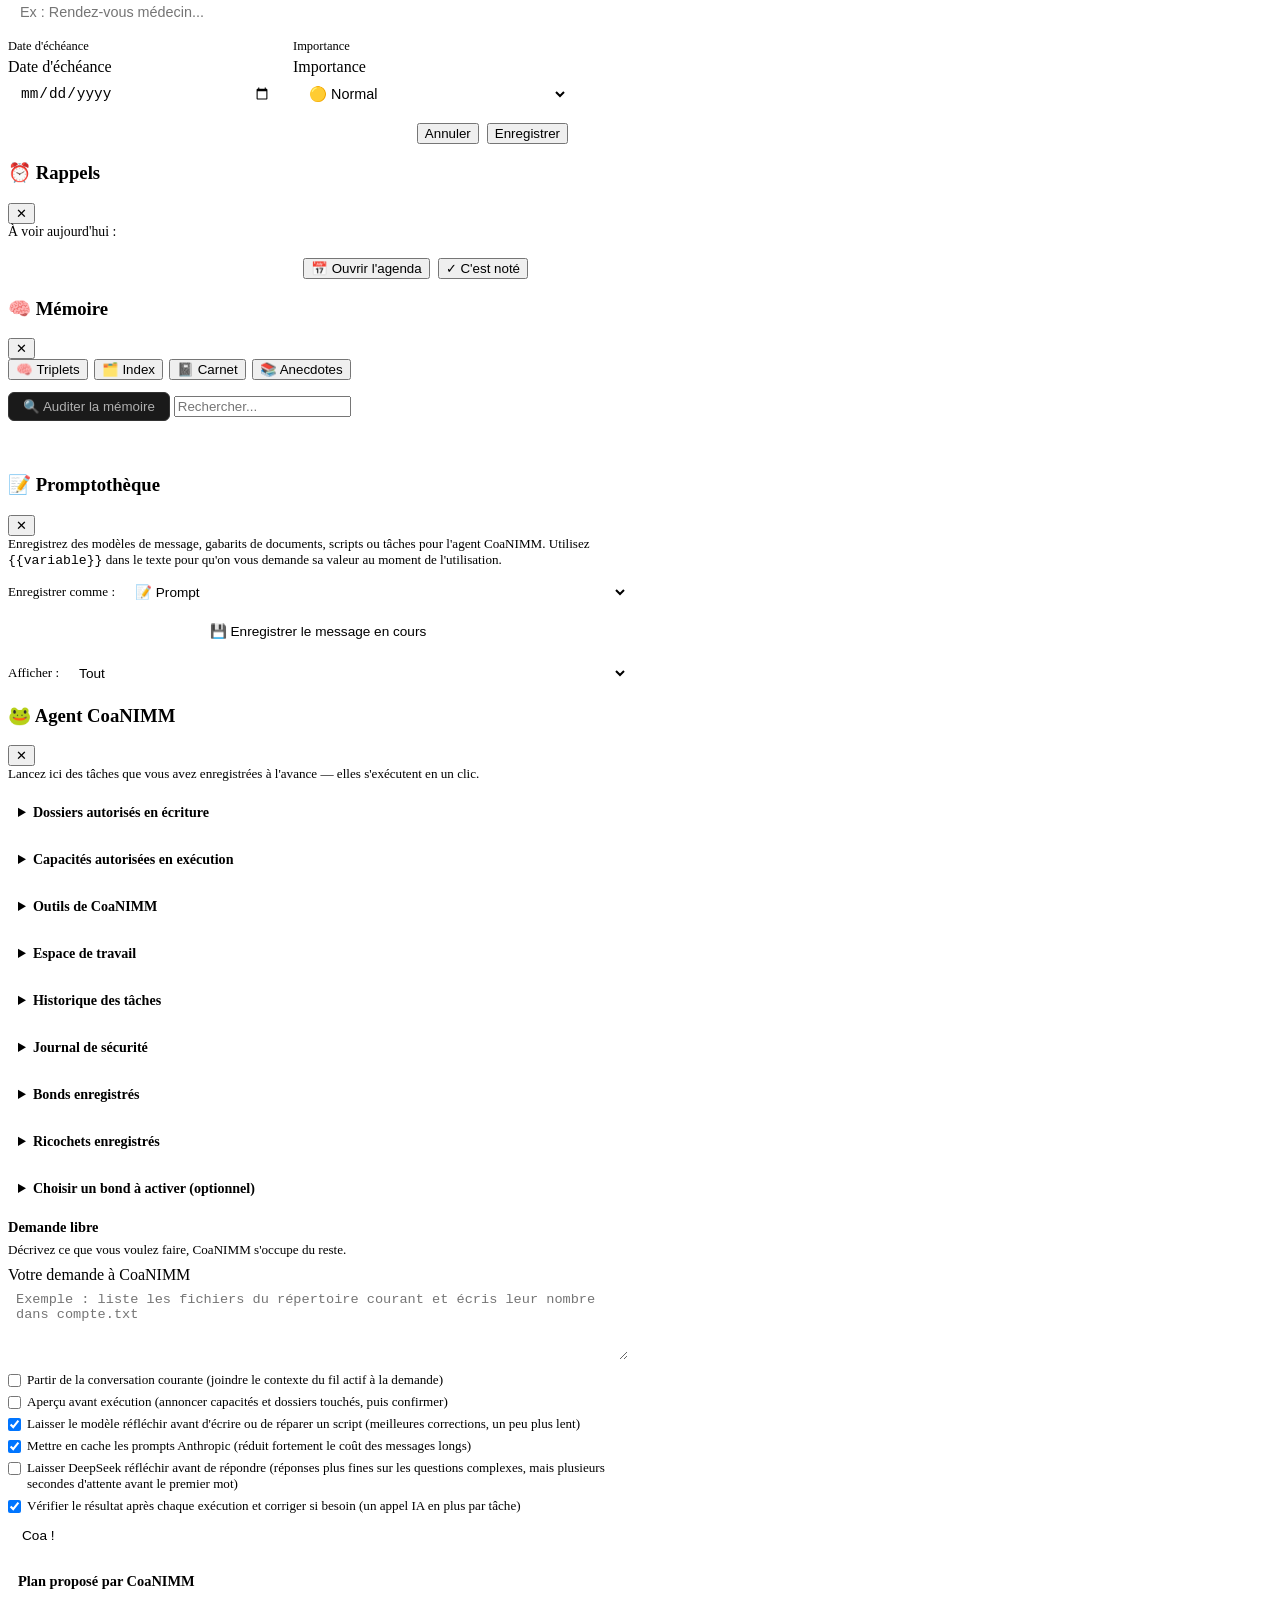
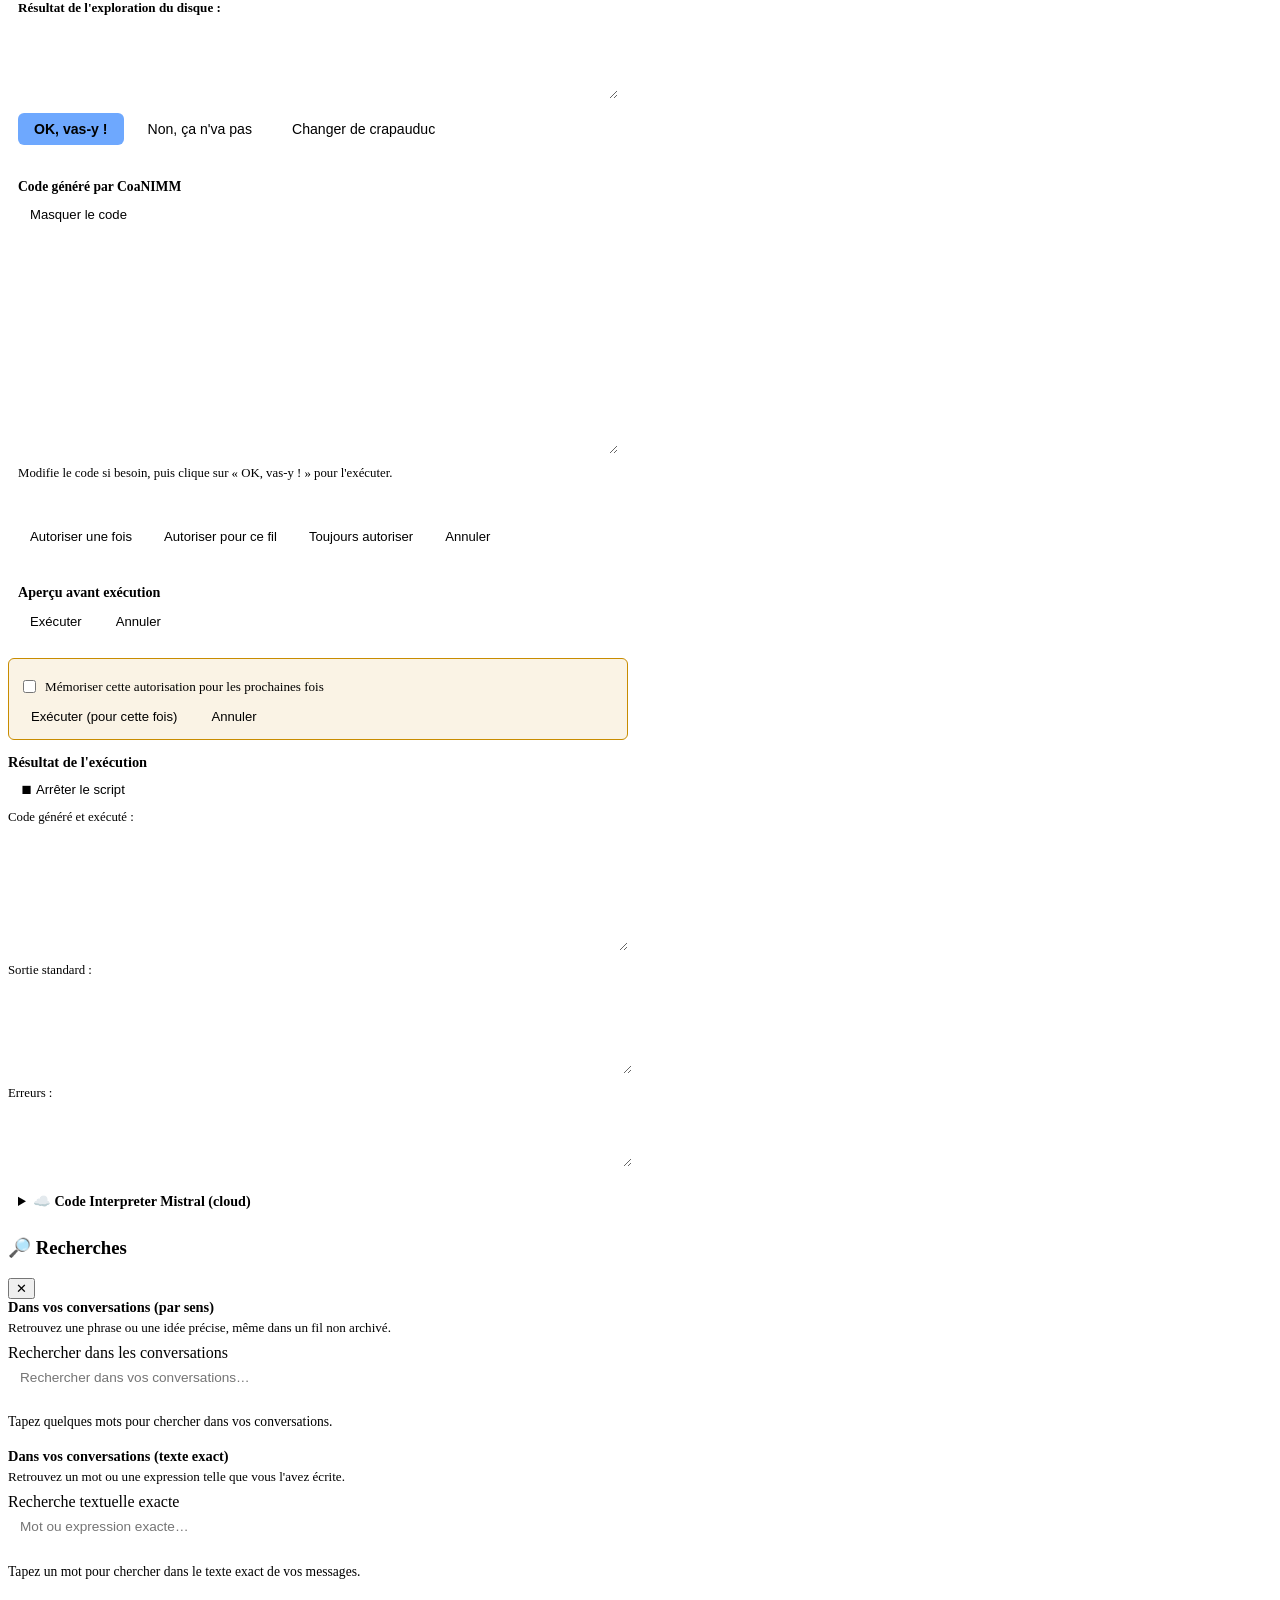
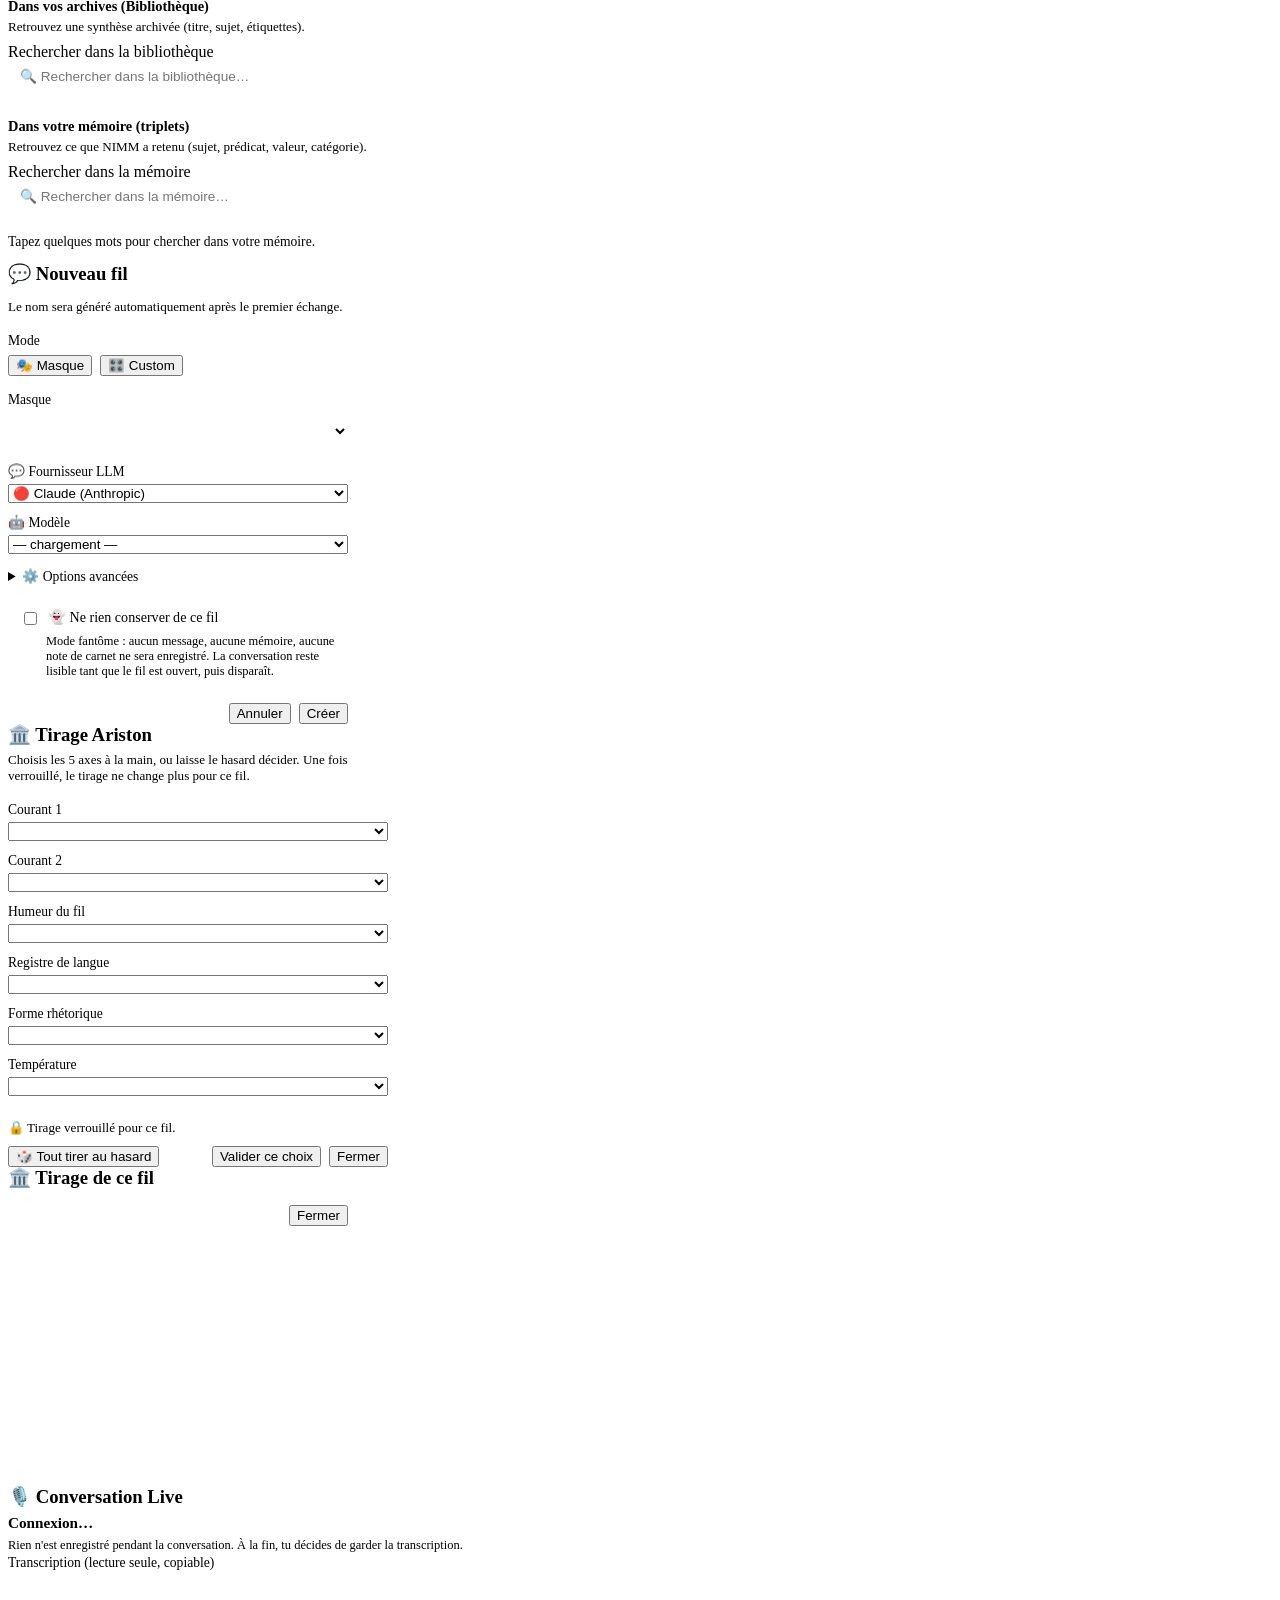
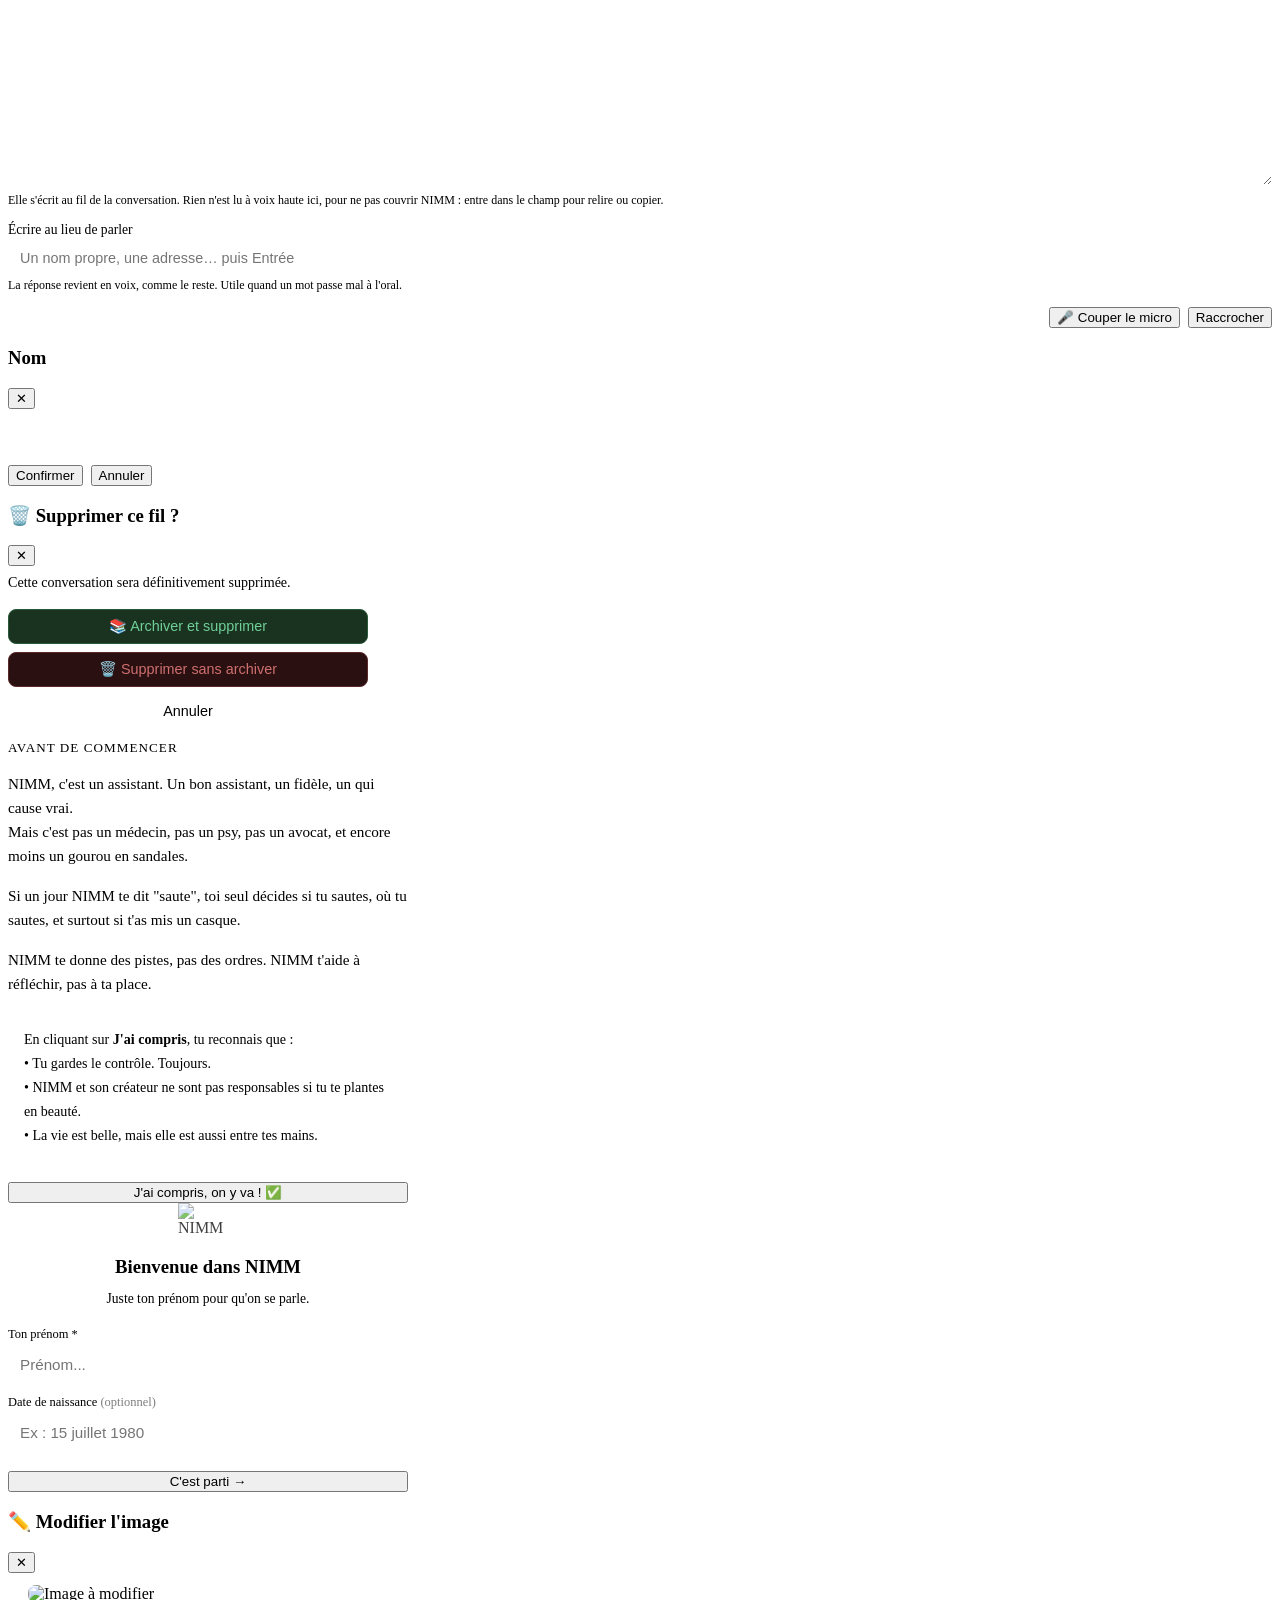
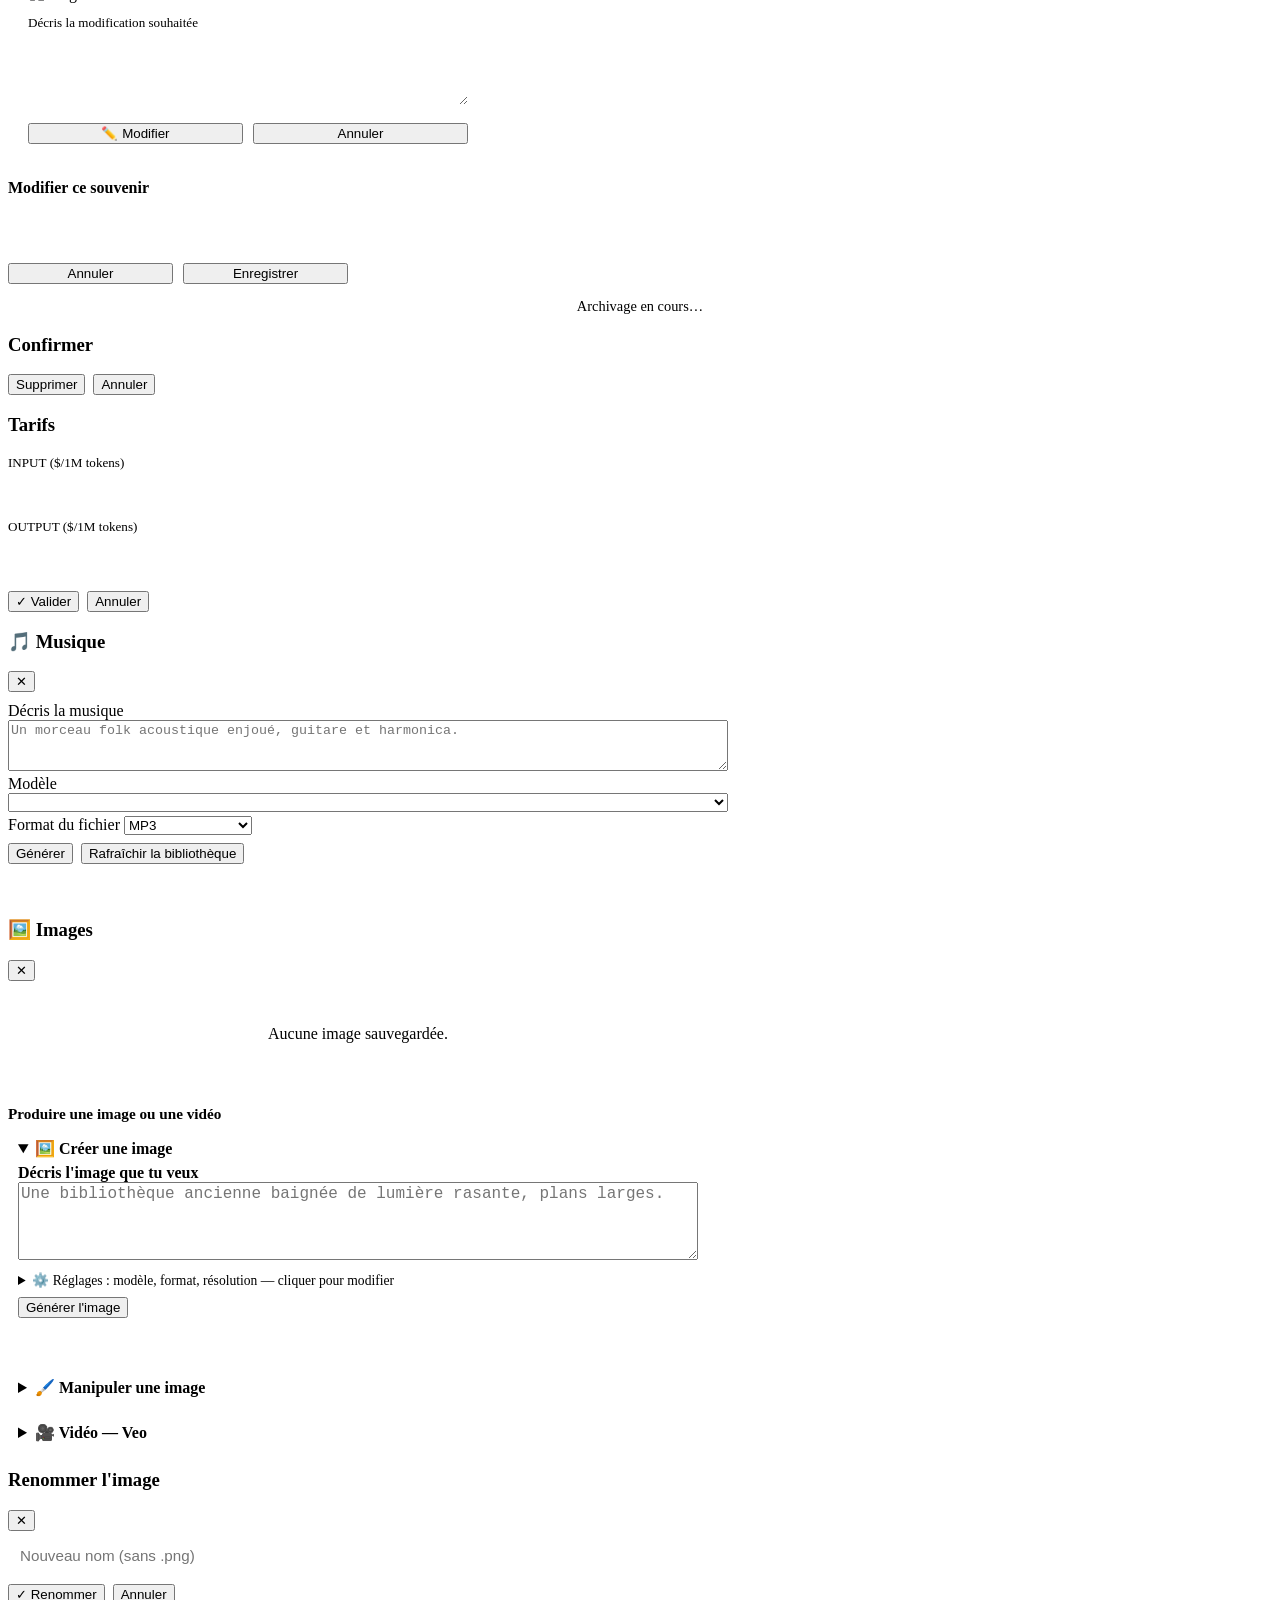
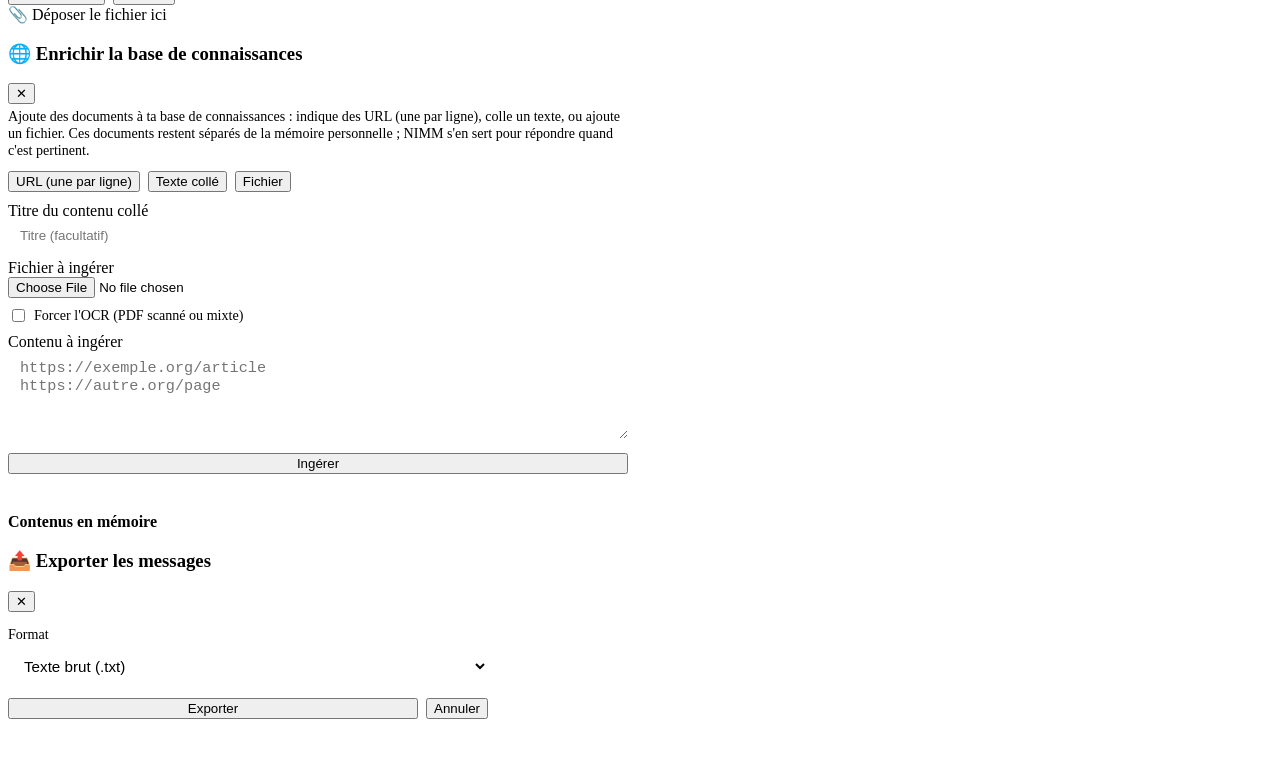
==== commit cacb796c: "Conversation Live : un visage de pixels, le départ en un clic, et l'anti-écho - Le mode s'ouvre d'un" ====
--- a/frontend/index.html
+++ b/frontend/index.html
@@ -20,7 +20,7 @@
 <title>NIMM</title>
 <link rel="preconnect" href="https://fonts.googleapis.com">
 <link href="https://fonts.googleapis.com/css2?family=Cinzel:wght@400;600&family=Inter:wght@400;500;600&family=DM+Sans:wght@400;500&family=IBM+Plex+Sans:wght@400;500&family=Nunito:wght@400;500&family=Outfit:wght@400;500&family=Plus+Jakarta+Sans:wght@400;500&family=Special+Elite&family=VT323&family=Playfair+Display:wght@400;500&family=Lora:wght@400;500&family=Merriweather:wght@300;400&family=Dancing+Script:wght@400;600&family=Permanent+Marker&family=Pacifico&family=Press+Start+2P&display=swap" rel="stylesheet">
-<link rel="stylesheet" href="/static/styles.css?v=20261116-studio-image">
+<link rel="stylesheet" href="/static/styles.css?v=20261121-live-anti-echo">
     <script src="https://cdnjs.cloudflare.com/ajax/libs/marked/9.1.6/marked.min.js"></script>
     <script src="https://cdnjs.cloudflare.com/ajax/libs/dompurify/3.1.7/purify.min.js"></script>
 </head>
@@ -1126,6 +1126,83 @@
             </div>
         </div>
 
+        </details>
+
+        <div class="settings-divider"></div>
+
+        <!-- ── CONVERSATION LIVE ──
+             Les réglages du mode Live vivent ICI, et non dans le panneau de
+             conversation : le bouton 🎙️ démarre d'un seul clic, avec ces
+             valeurs retenues. Un mode où l'on parle n'a pas le temps de poser
+             trois questions avant le premier mot.
+             Le visage, lui, est un choix d'affichage : il est gardé par le
+             navigateur (localStorage), pas par le serveur. -->
+        <details class="settings-section-details">
+        <summary class="settings-section-title">🎙️ Conversation Live</summary>
+
+        <div class="setting-group">
+            <label for="live-set-moteur">Moteur</label>
+            <select id="live-set-moteur" class="routing-select"
+                    aria-describedby="live-set-moteur-aide"
+                    style="width:100%;margin-top:6px;">
+                <option value="gemini">Gemini Live — vrai dialogue</option>
+                <option value="chaine">Whisper + ton LLM + voix NIMM</option>
+            </select>
+            <p id="live-set-moteur-aide"
+               style="font-size:0.78rem;color:var(--text-muted);margin:6px 0 0;"></p>
+        </div>
+
+        <div class="setting-group" id="live-set-voix-row">
+            <label for="live-set-voix">Voix de NIMM</label>
+            <select id="live-set-voix" class="routing-select"
+                    style="width:100%;margin-top:6px;"></select>
+        </div>
+
+        <div class="setting-group">
+            <label for="live-set-outils"
+                   style="display:flex;align-items:flex-start;gap:8px;cursor:pointer;font-size:0.9rem;">
+                <input type="checkbox" id="live-set-outils" checked
+                       aria-describedby="live-set-outils-aide"
+                       style="margin-top:3px;flex:none;">
+                <span>🧰 Donner ses outils à NIMM pendant la conversation</span>
+            </label>
+            <p id="live-set-outils-aide"
+               style="font-size:0.78rem;color:var(--text-muted);margin:6px 0 0 26px;"></p>
+        </div>
+
+        <div class="setting-group">
+            <label for="live-set-ecoute">Écoute du micro</label>
+            <select id="live-set-ecoute" class="routing-select"
+                    aria-describedby="live-set-ecoute-aide"
+                    style="width:100%;margin-top:6px;">
+                <option value="normale">Normale — casque, ou téléphone qui gère l'écho</option>
+                <option value="prudente">Prudente — haut-parleurs (recommandé sur PC)</option>
+                <option value="forte">Très prudente — NIMM s'entend encore</option>
+            </select>
+            <p id="live-set-ecoute-aide"
+               style="font-size:0.78rem;color:var(--text-muted);margin:6px 0 0;">
+                Réglage propre à <strong>cet appareil</strong> : il dépend des
+                haut-parleurs et du micro, pas de ton profil. Pendant que NIMM
+                parle, le micro n'est écouté que si tu parles nettement plus fort
+                que lui — c'est ce qui l'empêche de se répondre à lui-même.
+            </p>
+        </div>
+
+        <div class="setting-group">
+            <label for="live-set-visage"
+                   style="display:flex;align-items:flex-start;gap:8px;cursor:pointer;font-size:0.9rem;">
+                <input type="checkbox" id="live-set-visage" checked
+                       style="margin-top:3px;flex:none;">
+                <span>🙂 Afficher le visage pendant la conversation</span>
+            </label>
+            <p style="font-size:0.78rem;color:var(--text-muted);margin:6px 0 0 26px;">
+                Un visage de pixels, purement décoratif. Il ne remplace jamais
+                l'état écrit ni la transcription, qui restent lisibles et copiables.
+            </p>
+        </div>
+
+        <div id="live-set-status" role="status" aria-live="polite"
+             style="font-size:0.78rem;color:var(--text-muted);min-height:1.2em;"></div>
         </details>
 
         <div class="settings-divider"></div>
@@ -1987,46 +2064,10 @@
     </div>
 </div>
 
-<!-- ── Conversation Live : réglages de lancement ──
-     Volontairement court. C'est un bouton qu'on presse pour PARLER : si
-     l'ouverture demande six décisions, on renonce avant d'avoir dit un mot. -->
-<div id="live-modal" class="modal-overlay hidden">
-    <div class="modal-box" role="dialog" aria-modal="true" aria-labelledby="live-modal-title" style="max-width:380px;">
-        <h3 id="live-modal-title" style="margin:0 0 6px;">🎙️ Conversation Live</h3>
-        <p id="live-modal-note" style="font-size:0.82rem;color:var(--text-muted);margin:0 0 14px;">
-            Tu parles, NIMM répond, et tu peux le couper à tout moment.
-            Rien n'est enregistré : ni message, ni mémoire, ni carnet.
-        </p>
-
-        <label for="live-moteur" style="font-size:0.85rem;color:var(--text-muted);">Moteur</label>
-        <select id="live-moteur" class="routing-select"
-                aria-describedby="live-moteur-aide" style="width:100%;margin:4px 0 4px;">
-            <option value="gemini">— chargement —</option>
-        </select>
-        <p id="live-moteur-aide" style="font-size:0.78rem;color:var(--text-muted);margin:0 0 12px;"></p>
-
-        <div style="margin:0 0 12px;">
-            <label for="live-outils" style="display:flex;align-items:flex-start;gap:8px;cursor:pointer;font-size:0.88rem;">
-                <input type="checkbox" id="live-outils" checked
-                       aria-describedby="live-outils-aide" style="margin-top:3px;flex:none;">
-                <span>🧰 Donner ses outils à NIMM</span>
-            </label>
-            <p id="live-outils-aide" style="font-size:0.78rem;color:var(--text-muted);margin:6px 0 0 26px;"></p>
-        </div>
-
-        <div id="live-voix-row">
-            <label for="live-voix" style="font-size:0.85rem;color:var(--text-muted);">Voix de NIMM</label>
-            <select id="live-voix" class="routing-select"
-                    aria-label="Voix de NIMM pendant la conversation Live"
-                    style="width:100%;margin:4px 0 12px;"></select>
-        </div>
-
-        <div style="display:flex;gap:8px;justify-content:flex-end;margin-top:4px;">
-            <button id="live-cancel" class="btn-secondary">Annuler</button>
-            <button id="live-start"  class="btn-primary">Démarrer</button>
-        </div>
-    </div>
-</div>
+<!-- La modale de lancement du Live a été retirée le 21/11/2026 : ses réglages
+     vivent dans ⚙️ Paramètres → Conversation Live, et le bouton 🎙️ démarre la
+     session d'un seul clic, avec les valeurs retenues. Voir app.js, section
+     CONVERSATION LIVE. -->
 
 <!-- ── Conversation Live : la conversation elle-même ──
      PRINCIPE D'ACCESSIBILITÉ, ET IL EST CONTRE-INTUITIF :
@@ -2035,18 +2076,32 @@
      par-dessus l'autre, et plus rien de compréhensible. Elle est donc écrite
      dans un champ de texte que l'on peut parcourir, relire et copier quand on
      veut — au braille sans un mot de synthèse. Seul l'ÉTAT (qui a la parole)
-     est annoncé, parce qu'il est court et qu'il ne recouvre rien. -->
+     est annoncé, parce qu'il est court et qu'il ne recouvre rien.
+
+     LE VISAGE EST DÉCORATIF, ET C'EST UNE RÈGLE.
+     Le canvas porte aria-hidden : il ne dit jamais rien que l'état écrit ne
+     dise déjà. Il se coupe dans ⚙️ Paramètres → Conversation Live. -->
 <div id="live-panel" class="modal-overlay hidden">
-    <div class="modal-box" role="dialog" aria-modal="true" aria-labelledby="live-panel-title" style="max-width:560px;">
-        <h3 id="live-panel-title" style="margin:0 0 8px;">🎙️ Conversation Live</h3>
-
-        <p id="live-etat" role="status" aria-live="polite" aria-atomic="true"
-           style="font-size:0.9rem;margin:0 0 12px;font-weight:600;">Connexion…</p>
+    <div class="modal-box live-box" role="dialog" aria-modal="true" aria-labelledby="live-panel-title">
+
+        <div class="live-tete">
+            <canvas id="live-visage" class="live-visage" width="256" height="256"
+                    aria-hidden="true"></canvas>
+            <div class="live-tete-texte">
+                <h3 id="live-panel-title" style="margin:0 0 6px;">🎙️ Conversation Live</h3>
+                <p id="live-etat" role="status" aria-live="polite" aria-atomic="true"
+                   style="font-size:0.95rem;margin:0 0 6px;font-weight:600;">Connexion…</p>
+                <p style="font-size:0.78rem;color:var(--text-muted);margin:0;">
+                    Rien n'est enregistré pendant la conversation. À la fin, tu
+                    décides de garder la transcription.
+                </p>
+            </div>
+        </div>
 
         <label for="live-transcript" style="font-size:0.85rem;color:var(--text-muted);">
             Transcription (lecture seule, copiable)
         </label>
-        <textarea id="live-transcript" readonly rows="12" spellcheck="false"
+        <textarea id="live-transcript" readonly rows="9" spellcheck="false"
                   aria-describedby="live-transcript-aide"
                   style="width:100%;margin:4px 0 4px;box-sizing:border-box;resize:vertical;
                          background:var(--bg-input);border:1px solid var(--border);
@@ -2570,7 +2625,7 @@
     </div>
 </div>
 
-<script src="/static/app.js?v=20261116-studio-image"></script><!-- Zone d'annonce pour lecteurs d'écran (toujours dans le DOM) -->
+<script src="/static/app.js?v=20261121-live-anti-echo"></script><!-- Zone d'annonce pour lecteurs d'écran (toujours dans le DOM) -->
 <div id="coanimm-status-announce" aria-live="polite" aria-atomic="true" style="position:absolute;left:-9999px;width:1px;height:1px;overflow:hidden;" tabindex="-1"></div>
 </body>
 </html>
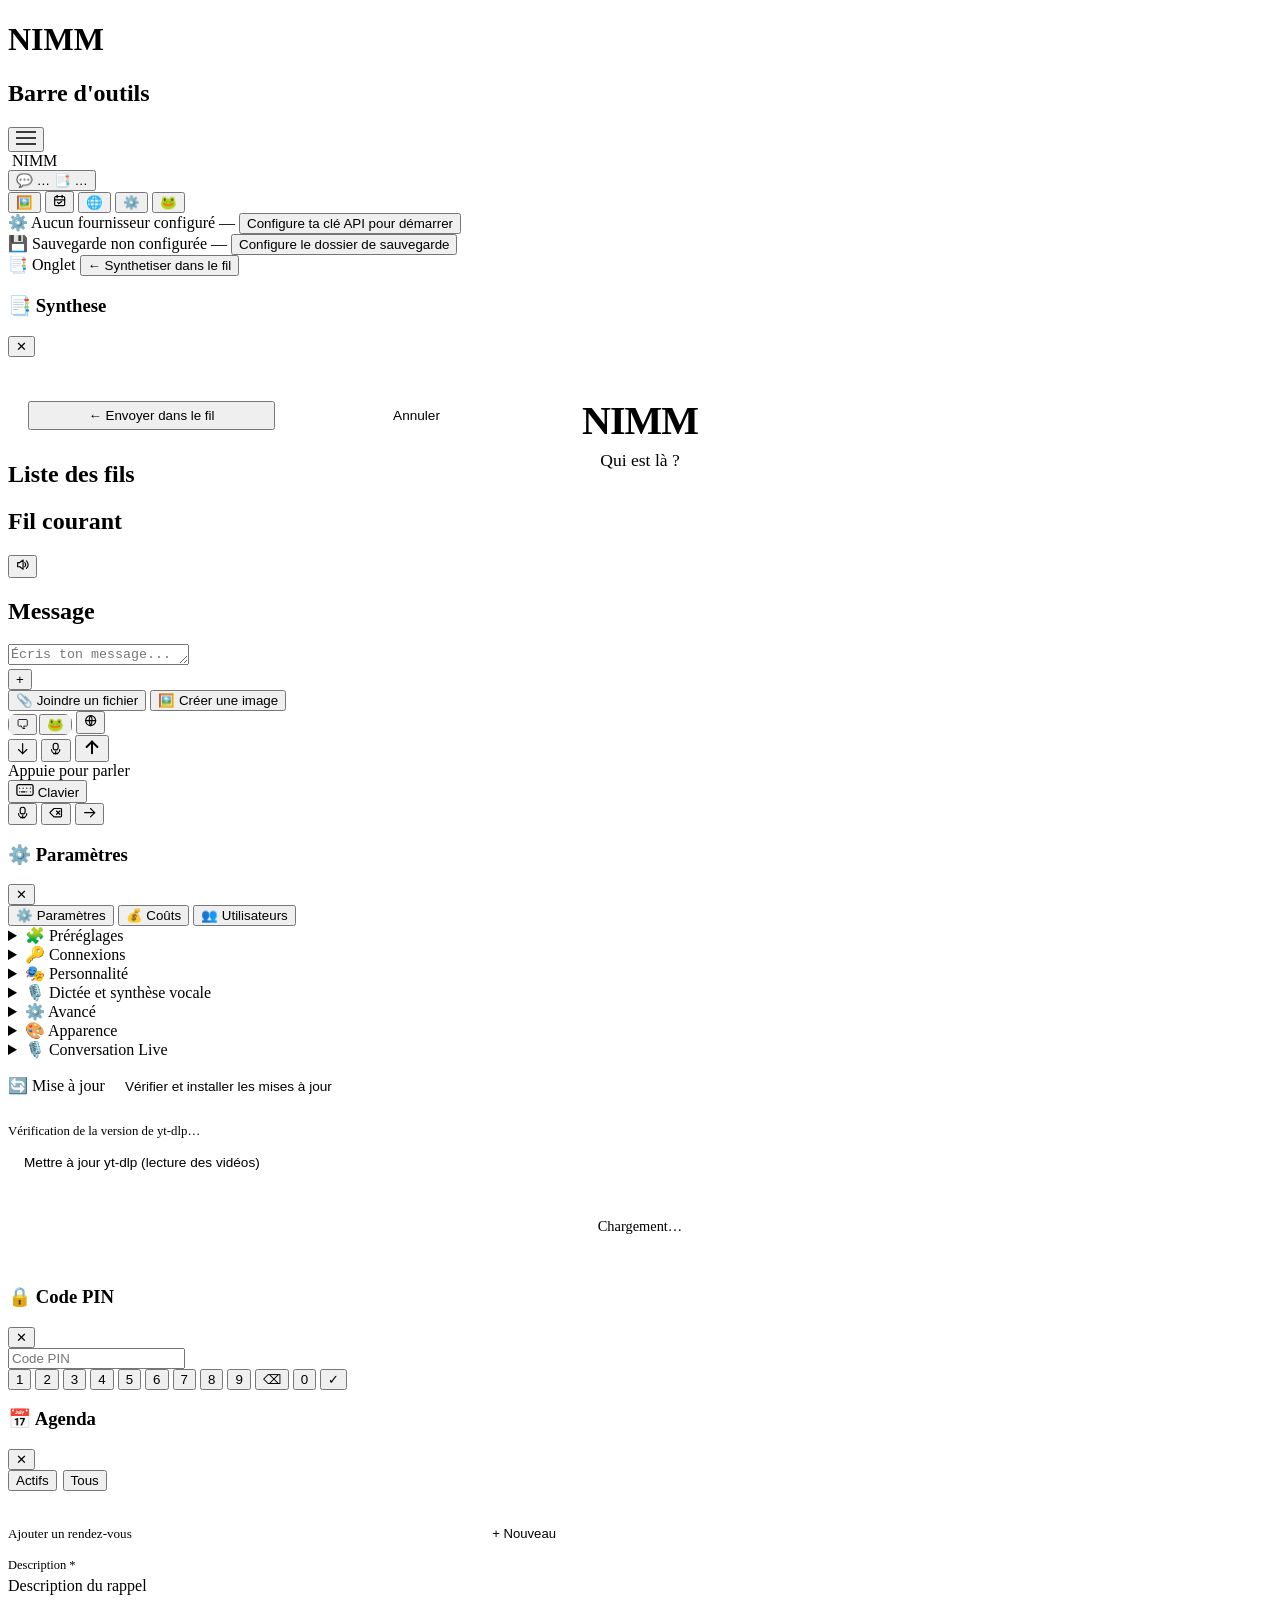
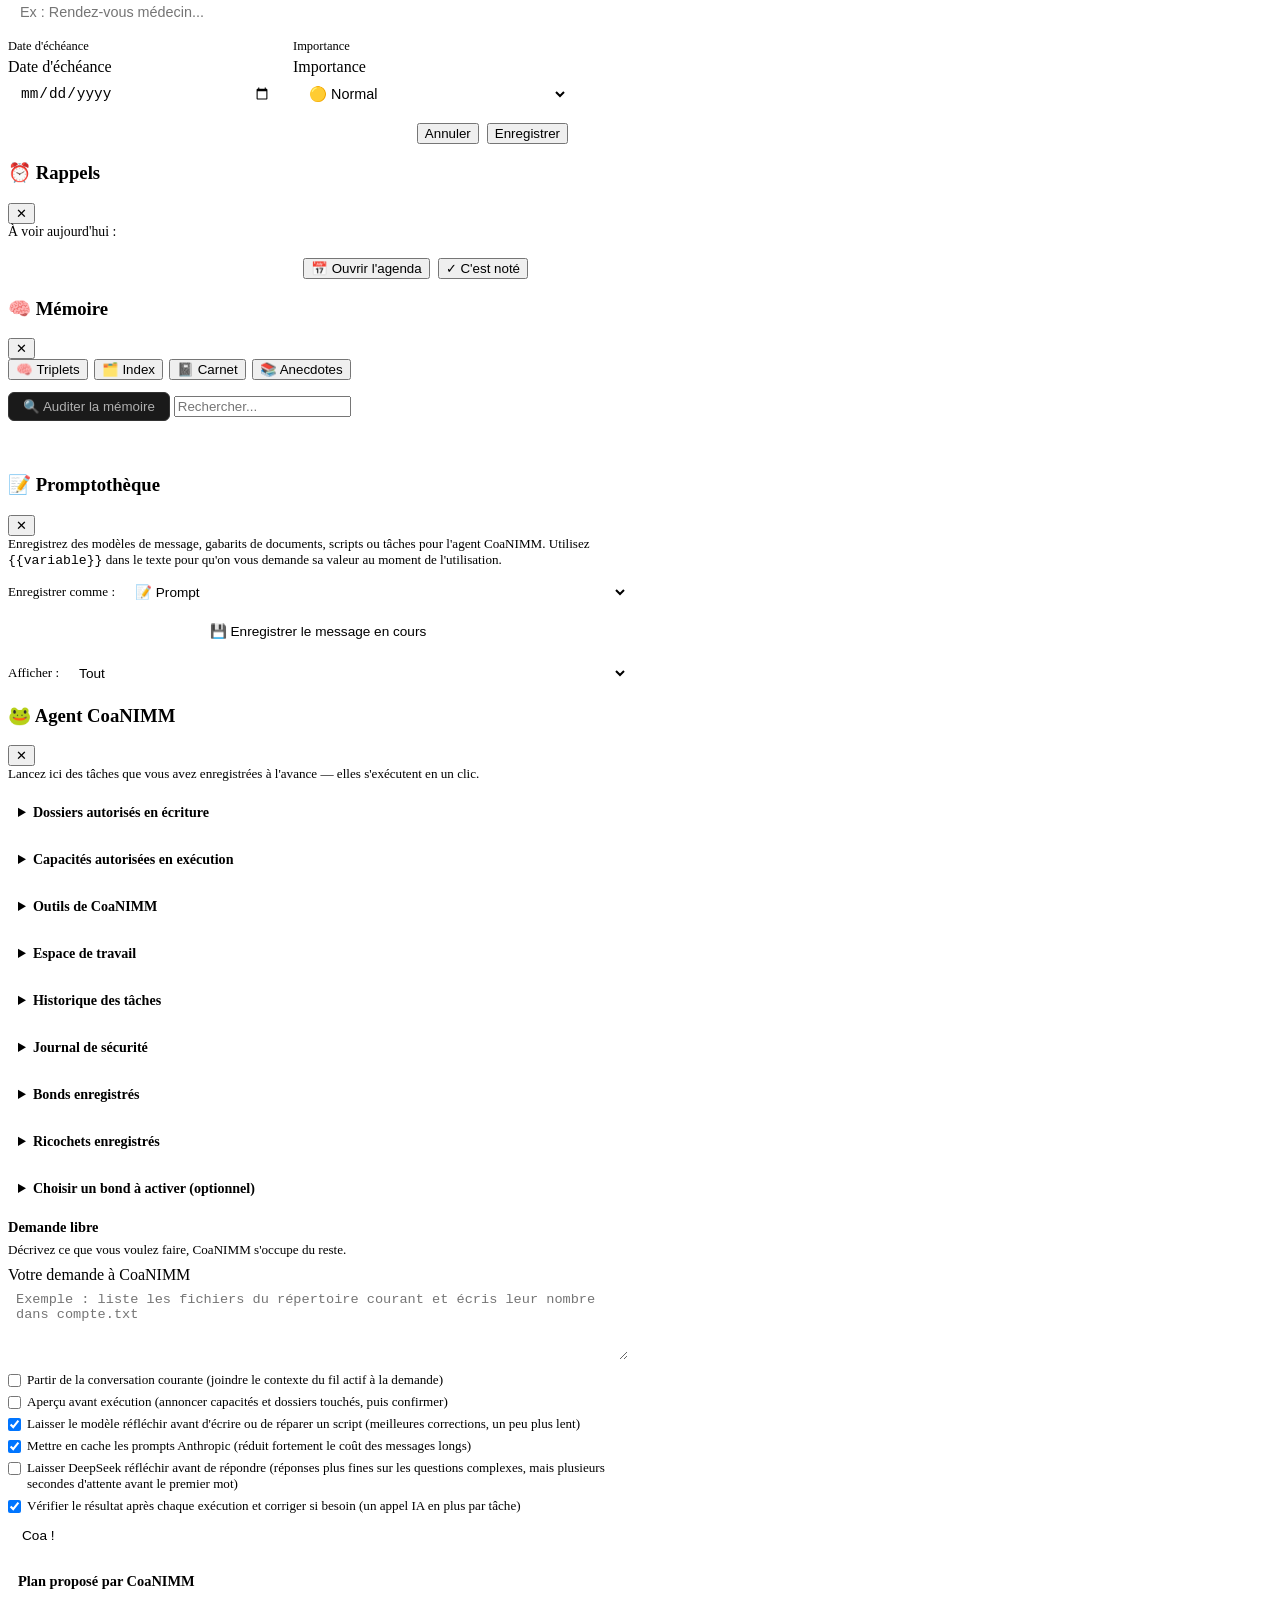
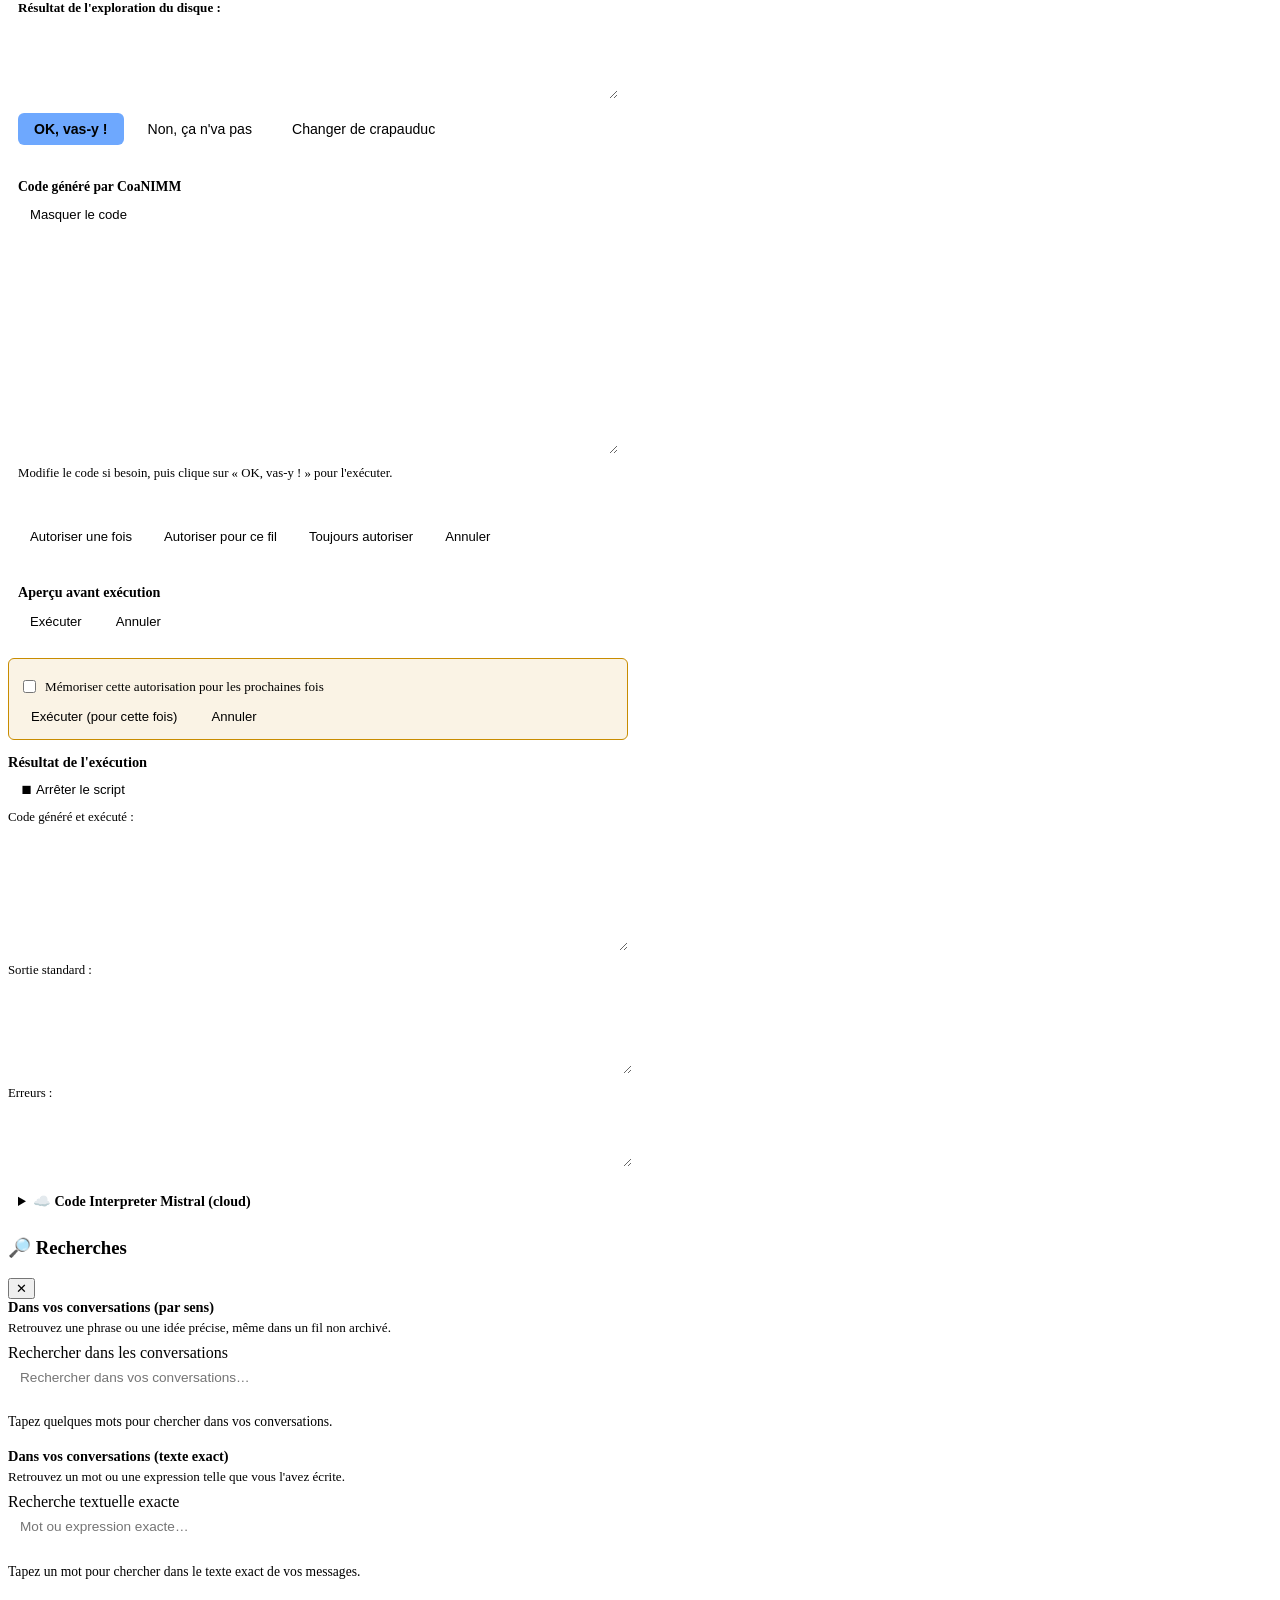
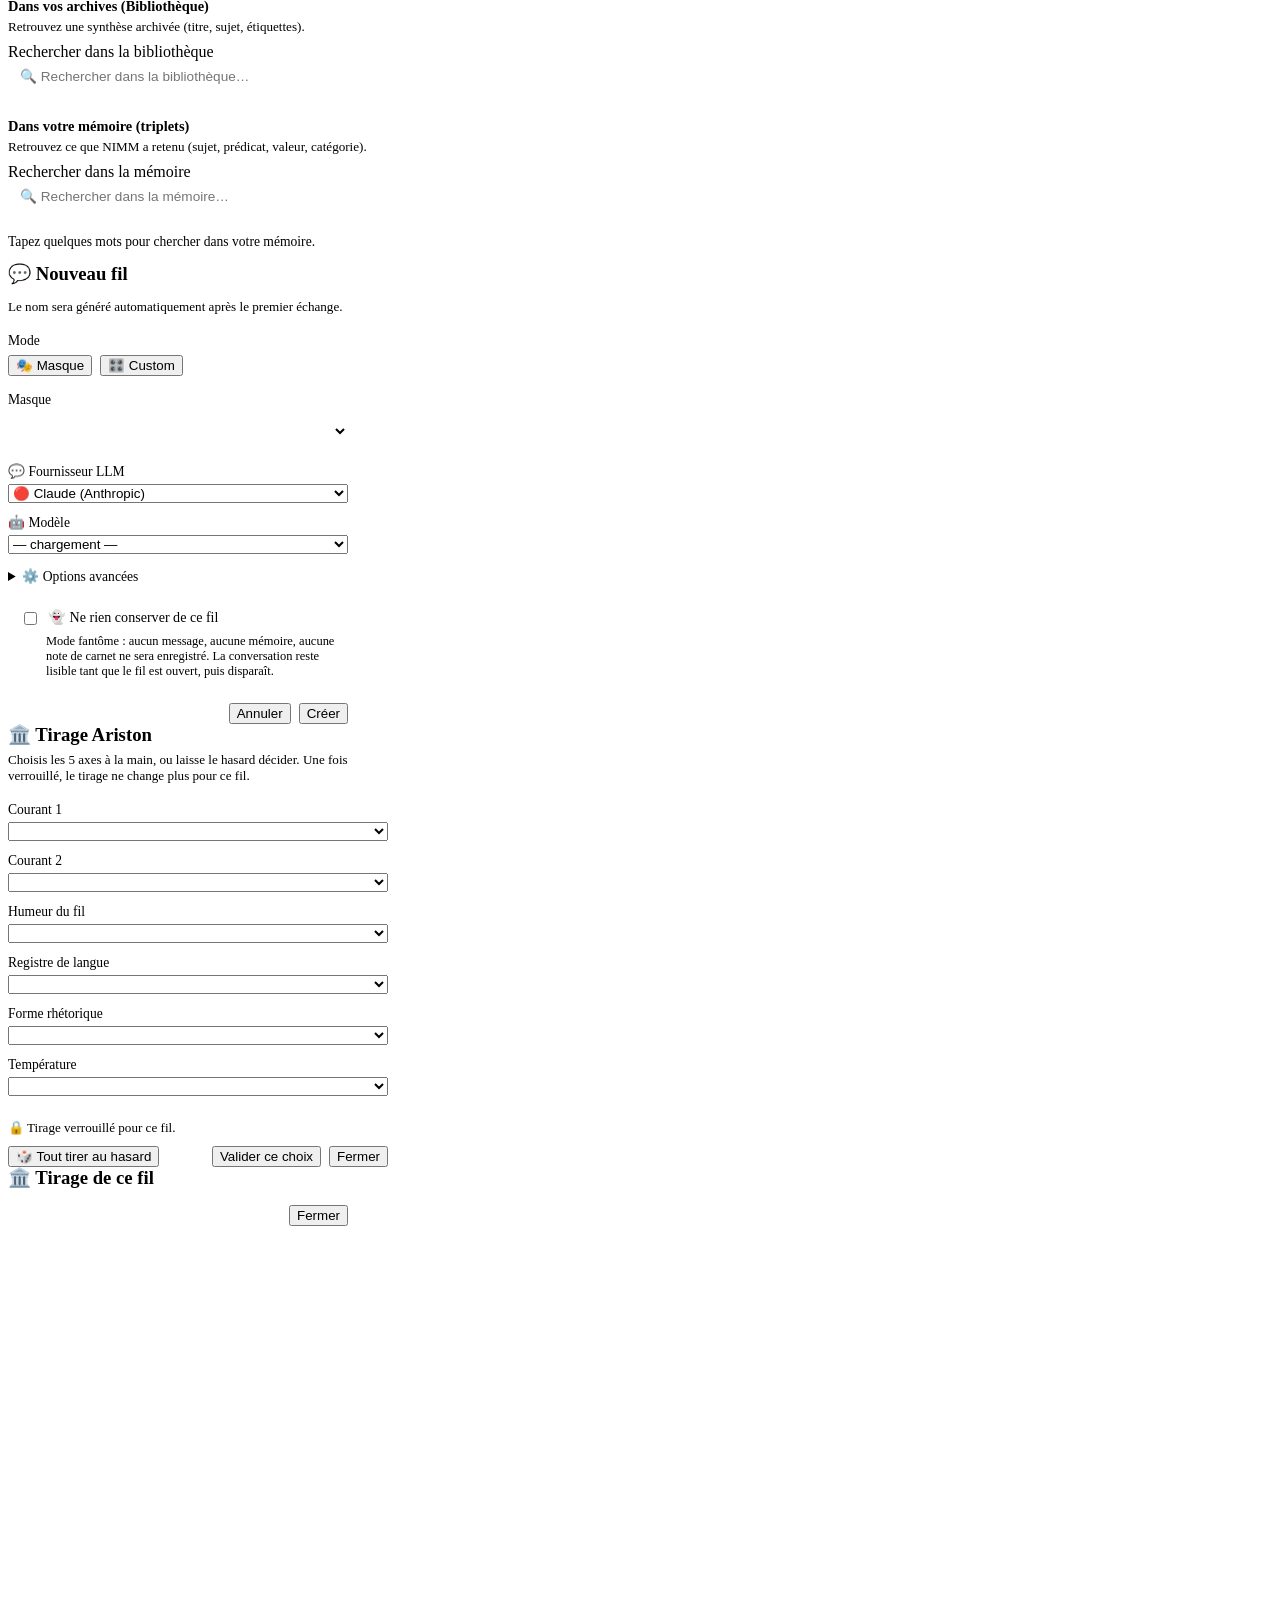
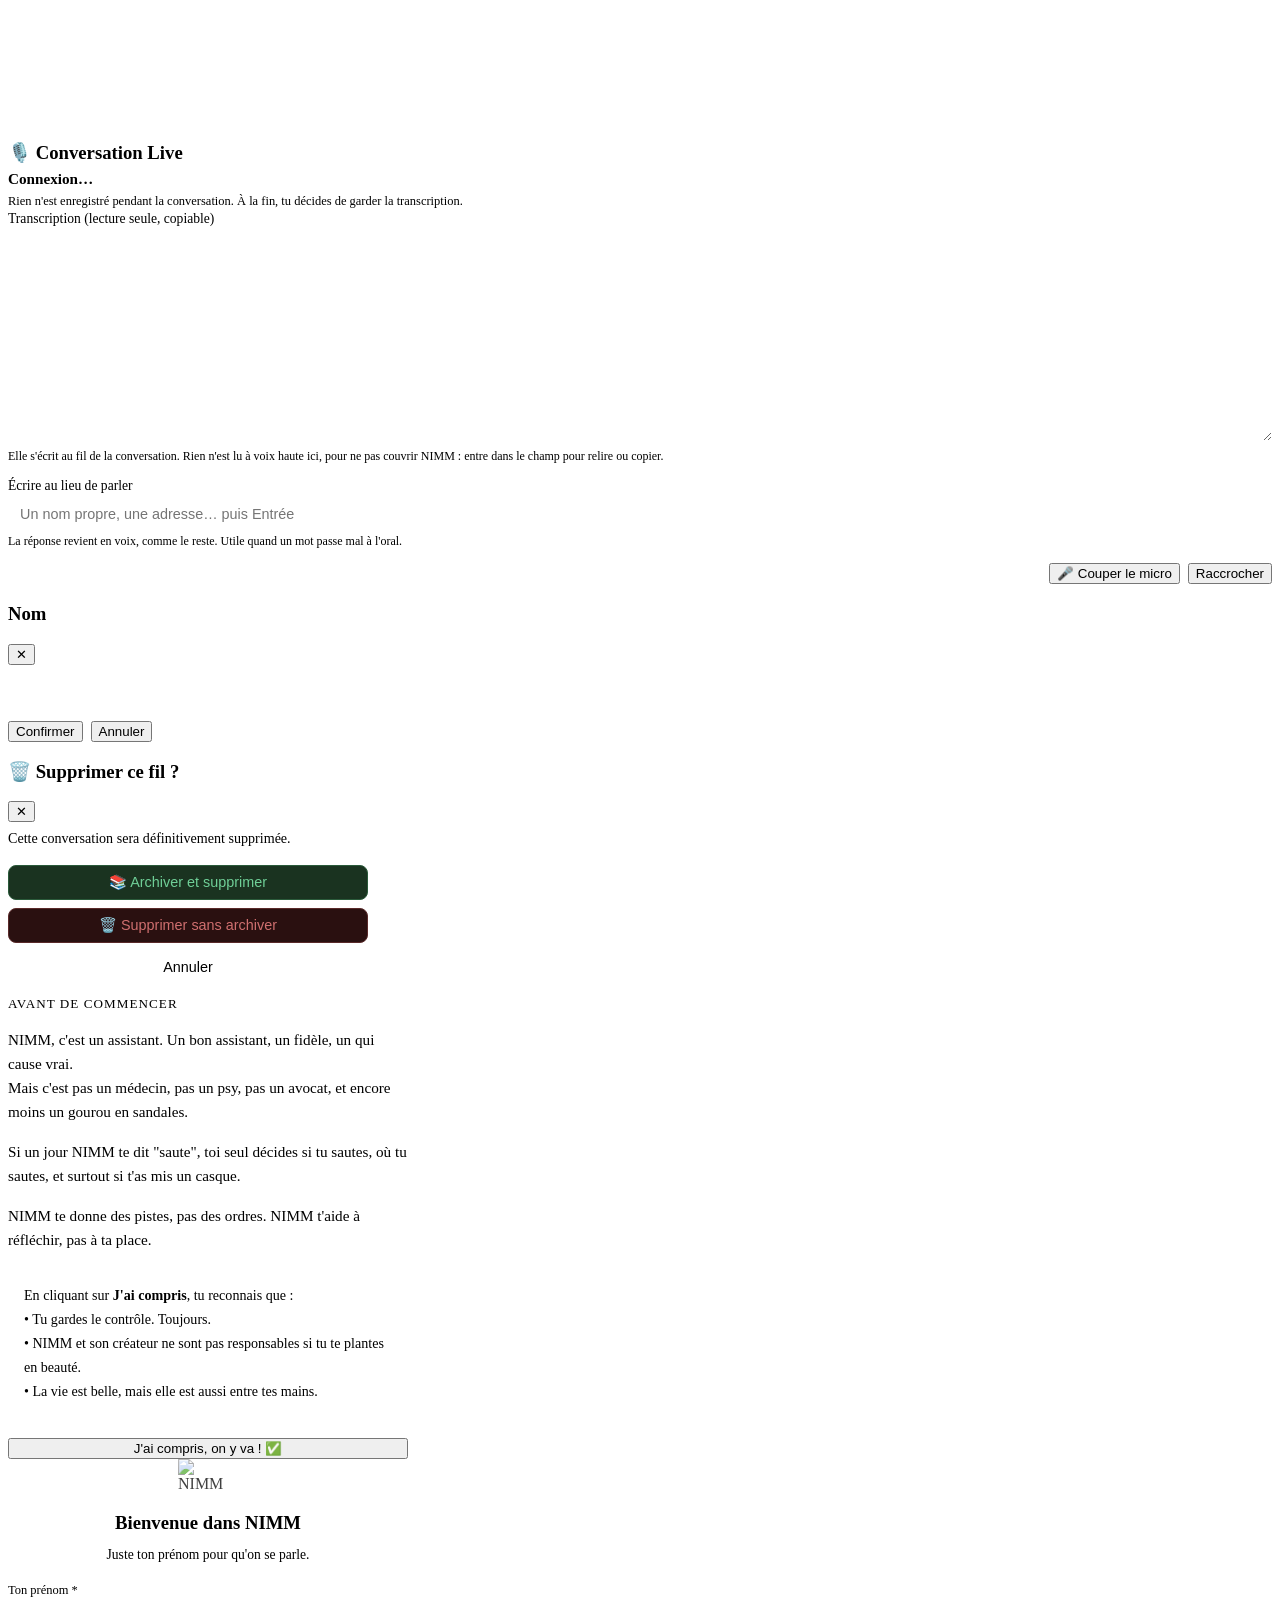
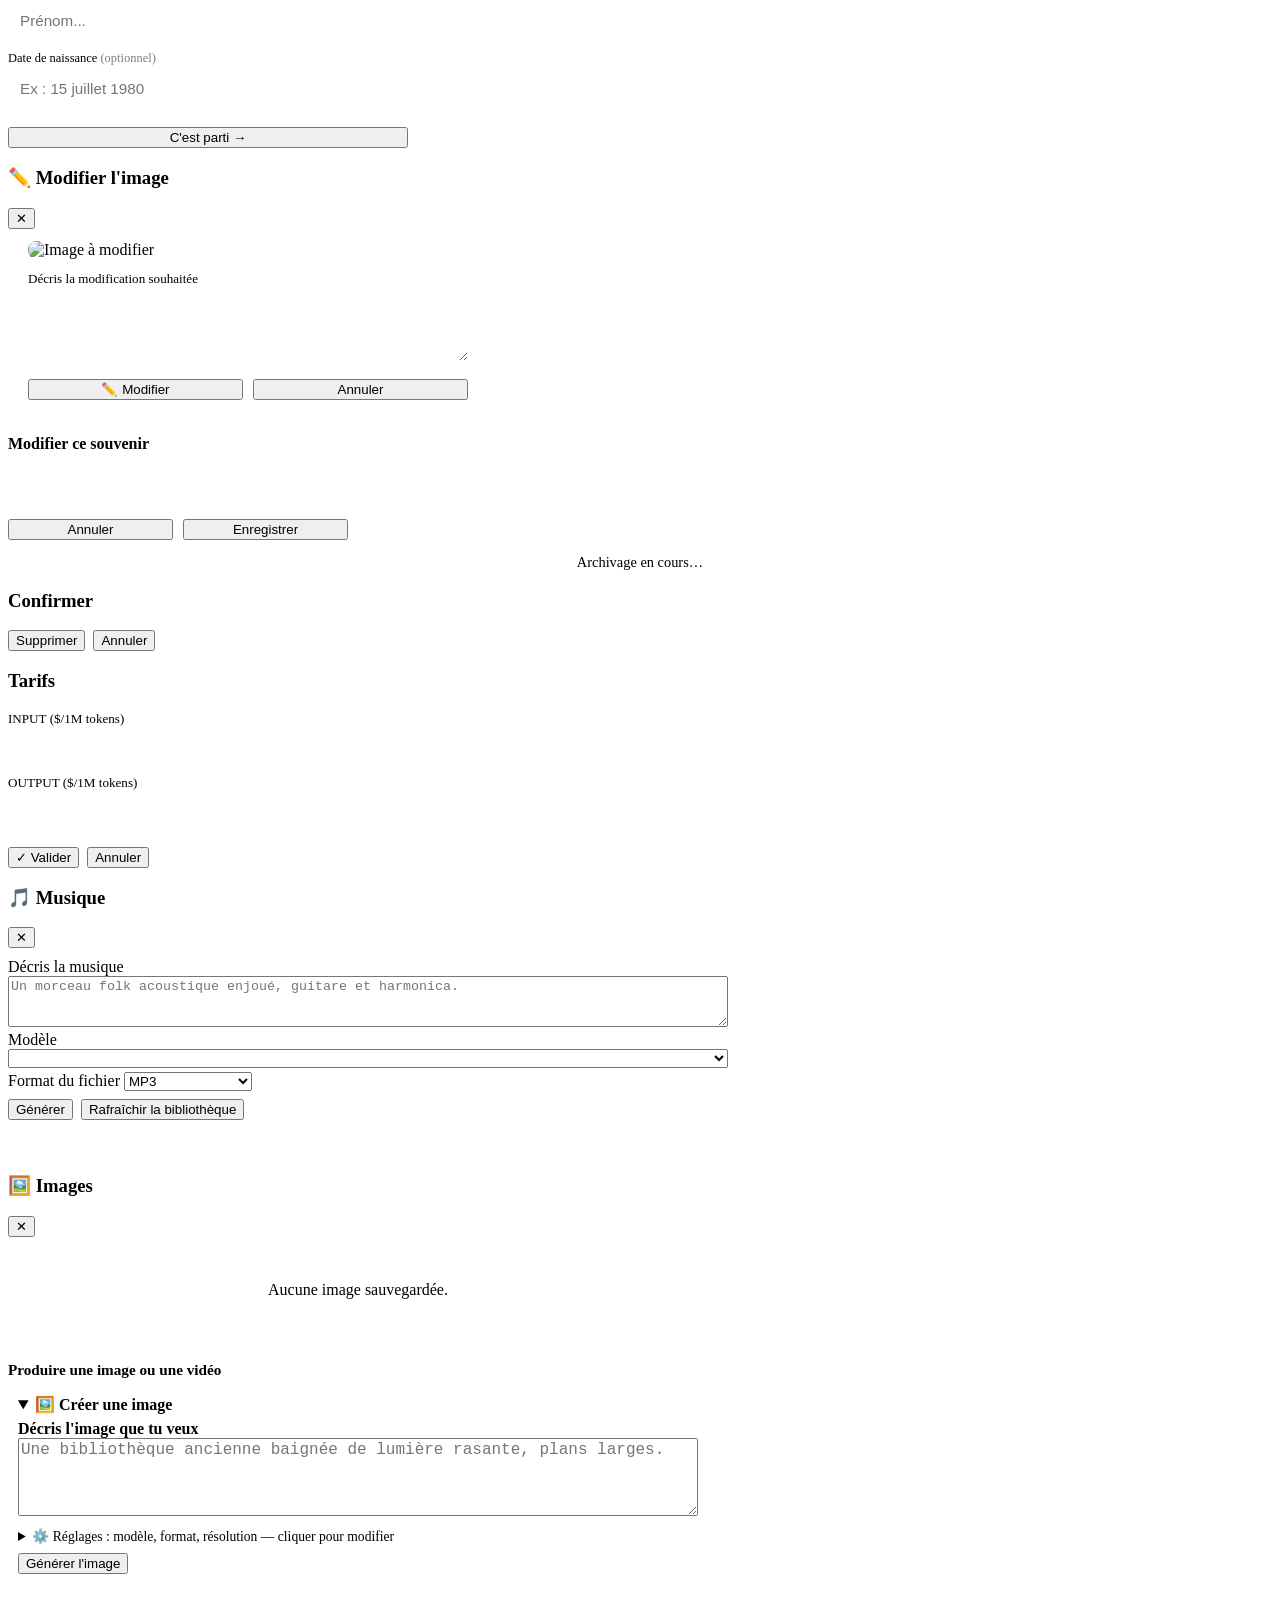
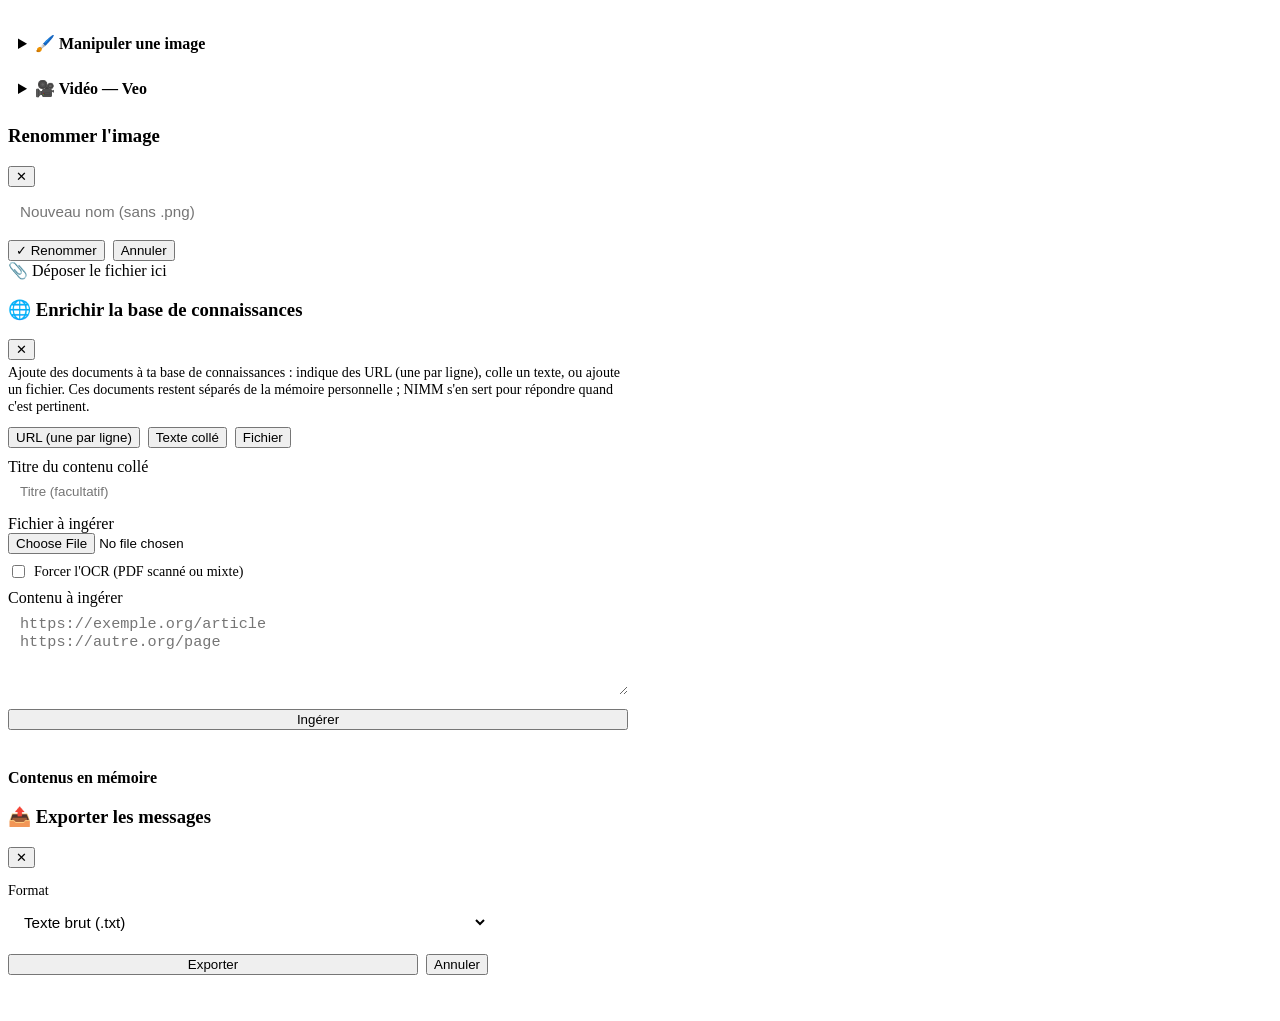
==== commit dfccc3c8: "Conversation Live : deux visages (Pixel, Hexa), la bouche suit la vraie voix" ====
--- a/frontend/index.html
+++ b/frontend/index.html
@@ -20,7 +20,7 @@
 <title>NIMM</title>
 <link rel="preconnect" href="https://fonts.googleapis.com">
 <link href="https://fonts.googleapis.com/css2?family=Cinzel:wght@400;600&family=Inter:wght@400;500;600&family=DM+Sans:wght@400;500&family=IBM+Plex+Sans:wght@400;500&family=Nunito:wght@400;500&family=Outfit:wght@400;500&family=Plus+Jakarta+Sans:wght@400;500&family=Special+Elite&family=VT323&family=Playfair+Display:wght@400;500&family=Lora:wght@400;500&family=Merriweather:wght@300;400&family=Dancing+Script:wght@400;600&family=Permanent+Marker&family=Pacifico&family=Press+Start+2P&display=swap" rel="stylesheet">
-<link rel="stylesheet" href="/static/styles.css?v=20261121-live-anti-echo">
+<link rel="stylesheet" href="/static/styles.css?v=20261121-live-visage-css">
     <script src="https://cdnjs.cloudflare.com/ajax/libs/marked/9.1.6/marked.min.js"></script>
     <script src="https://cdnjs.cloudflare.com/ajax/libs/dompurify/3.1.7/purify.min.js"></script>
 </head>
@@ -1189,15 +1189,19 @@
         </div>
 
         <div class="setting-group">
-            <label for="live-set-visage"
-                   style="display:flex;align-items:flex-start;gap:8px;cursor:pointer;font-size:0.9rem;">
-                <input type="checkbox" id="live-set-visage" checked
-                       style="margin-top:3px;flex:none;">
-                <span>🙂 Afficher le visage pendant la conversation</span>
-            </label>
-            <p style="font-size:0.78rem;color:var(--text-muted);margin:6px 0 0 26px;">
-                Un visage de pixels, purement décoratif. Il ne remplace jamais
-                l'état écrit ni la transcription, qui restent lisibles et copiables.
+            <label for="live-set-visage">🙂 Visage pendant la conversation</label>
+            <select id="live-set-visage" class="routing-select"
+                    aria-describedby="live-set-visage-aide"
+                    style="width:100%;margin-top:6px;">
+                <option value="pixel">Pixel — une tête à visière, en pixels</option>
+                <option value="hexa">Hexa — la même tête, en chiffres qui défilent</option>
+                <option value="non">Aucun visage</option>
+            </select>
+            <p id="live-set-visage-aide"
+               style="font-size:0.78rem;color:var(--text-muted);margin:6px 0 0;">
+                Purement décoratif : il ne remplace jamais l'état écrit ni la
+                transcription, qui restent lisibles et copiables. Réglage propre
+                à <strong>cet appareil</strong>.
             </p>
         </div>
 
@@ -2085,7 +2089,7 @@
     <div class="modal-box live-box" role="dialog" aria-modal="true" aria-labelledby="live-panel-title">
 
         <div class="live-tete">
-            <canvas id="live-visage" class="live-visage" width="256" height="256"
+            <canvas id="live-visage" class="live-visage" width="512" height="512"
                     aria-hidden="true"></canvas>
             <div class="live-tete-texte">
                 <h3 id="live-panel-title" style="margin:0 0 6px;">🎙️ Conversation Live</h3>
@@ -2625,7 +2629,7 @@
     </div>
 </div>
 
-<script src="/static/app.js?v=20261121-live-anti-echo"></script><!-- Zone d'annonce pour lecteurs d'écran (toujours dans le DOM) -->
+<script src="/static/app.js?v=20261121-live-visage-hexa"></script><!-- Zone d'annonce pour lecteurs d'écran (toujours dans le DOM) -->
 <div id="coanimm-status-announce" aria-live="polite" aria-atomic="true" style="position:absolute;left:-9999px;width:1px;height:1px;overflow:hidden;" tabindex="-1"></div>
 </body>
 </html>
